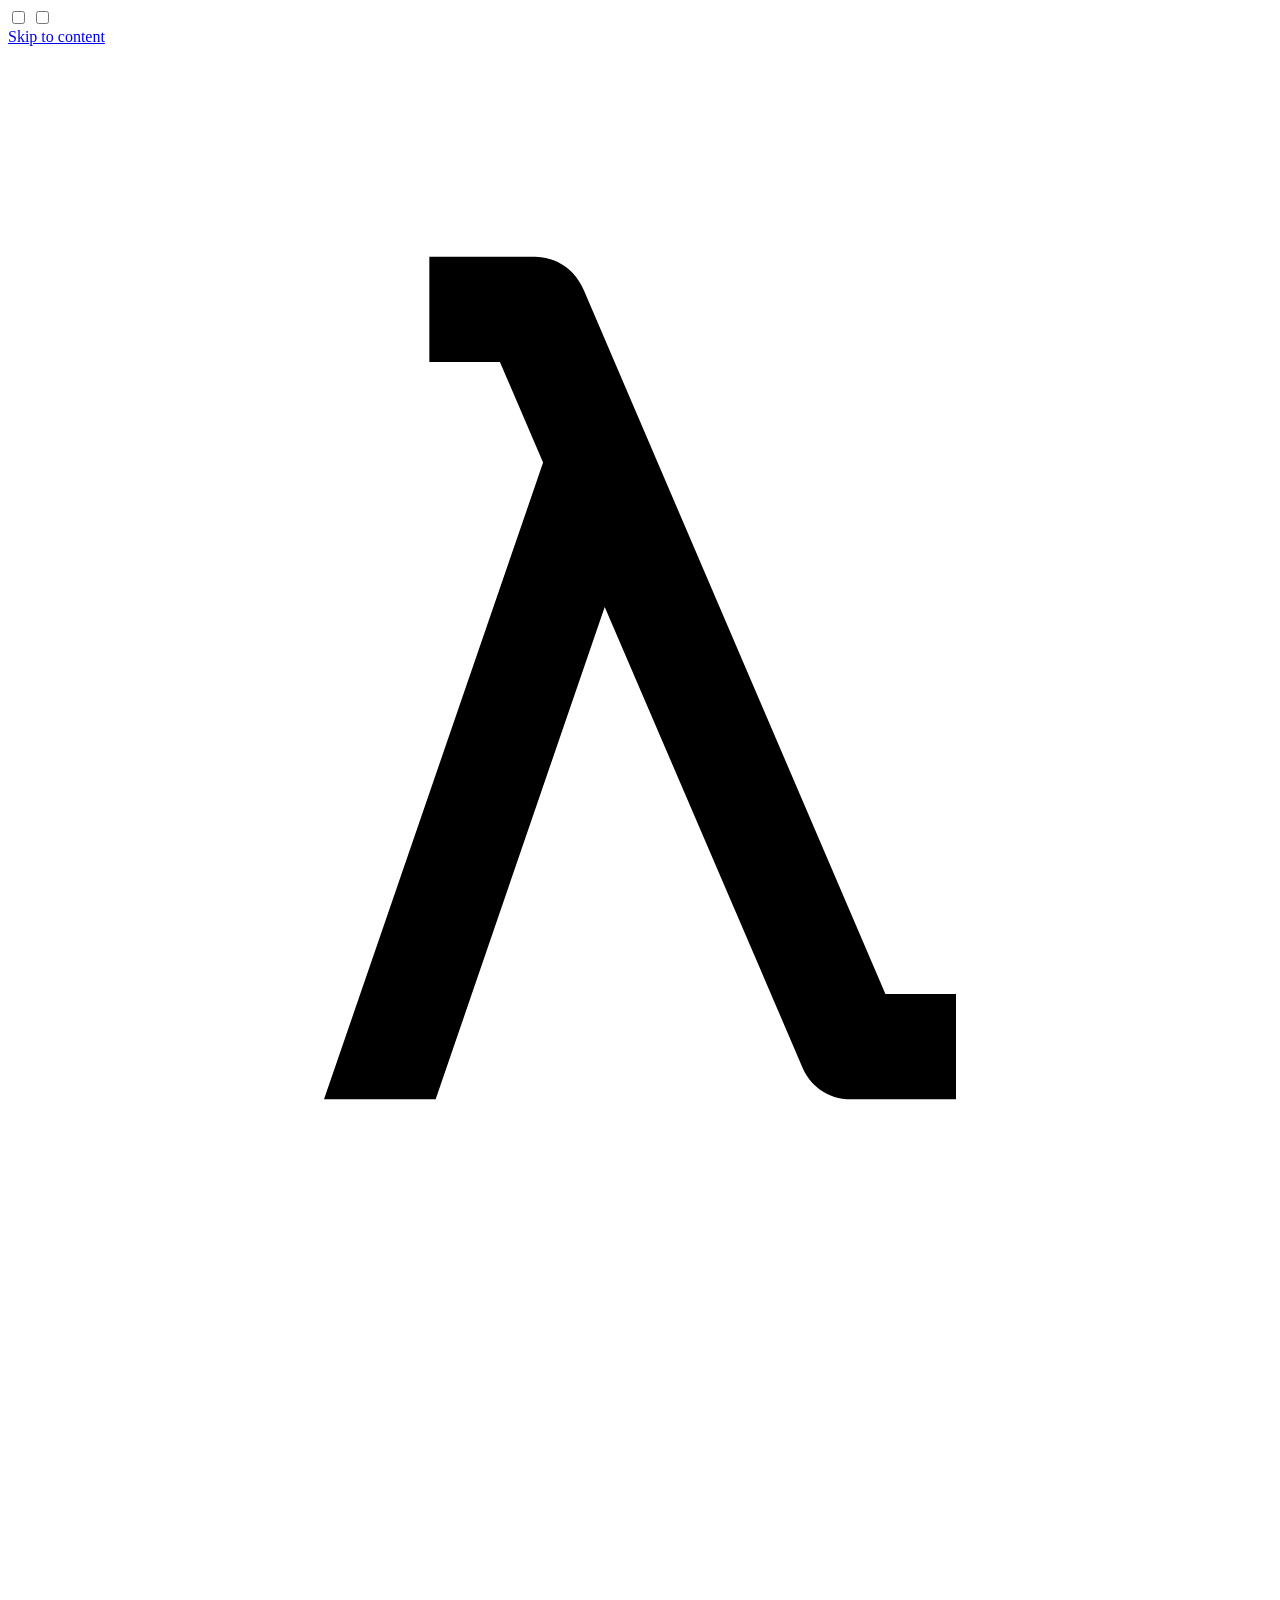
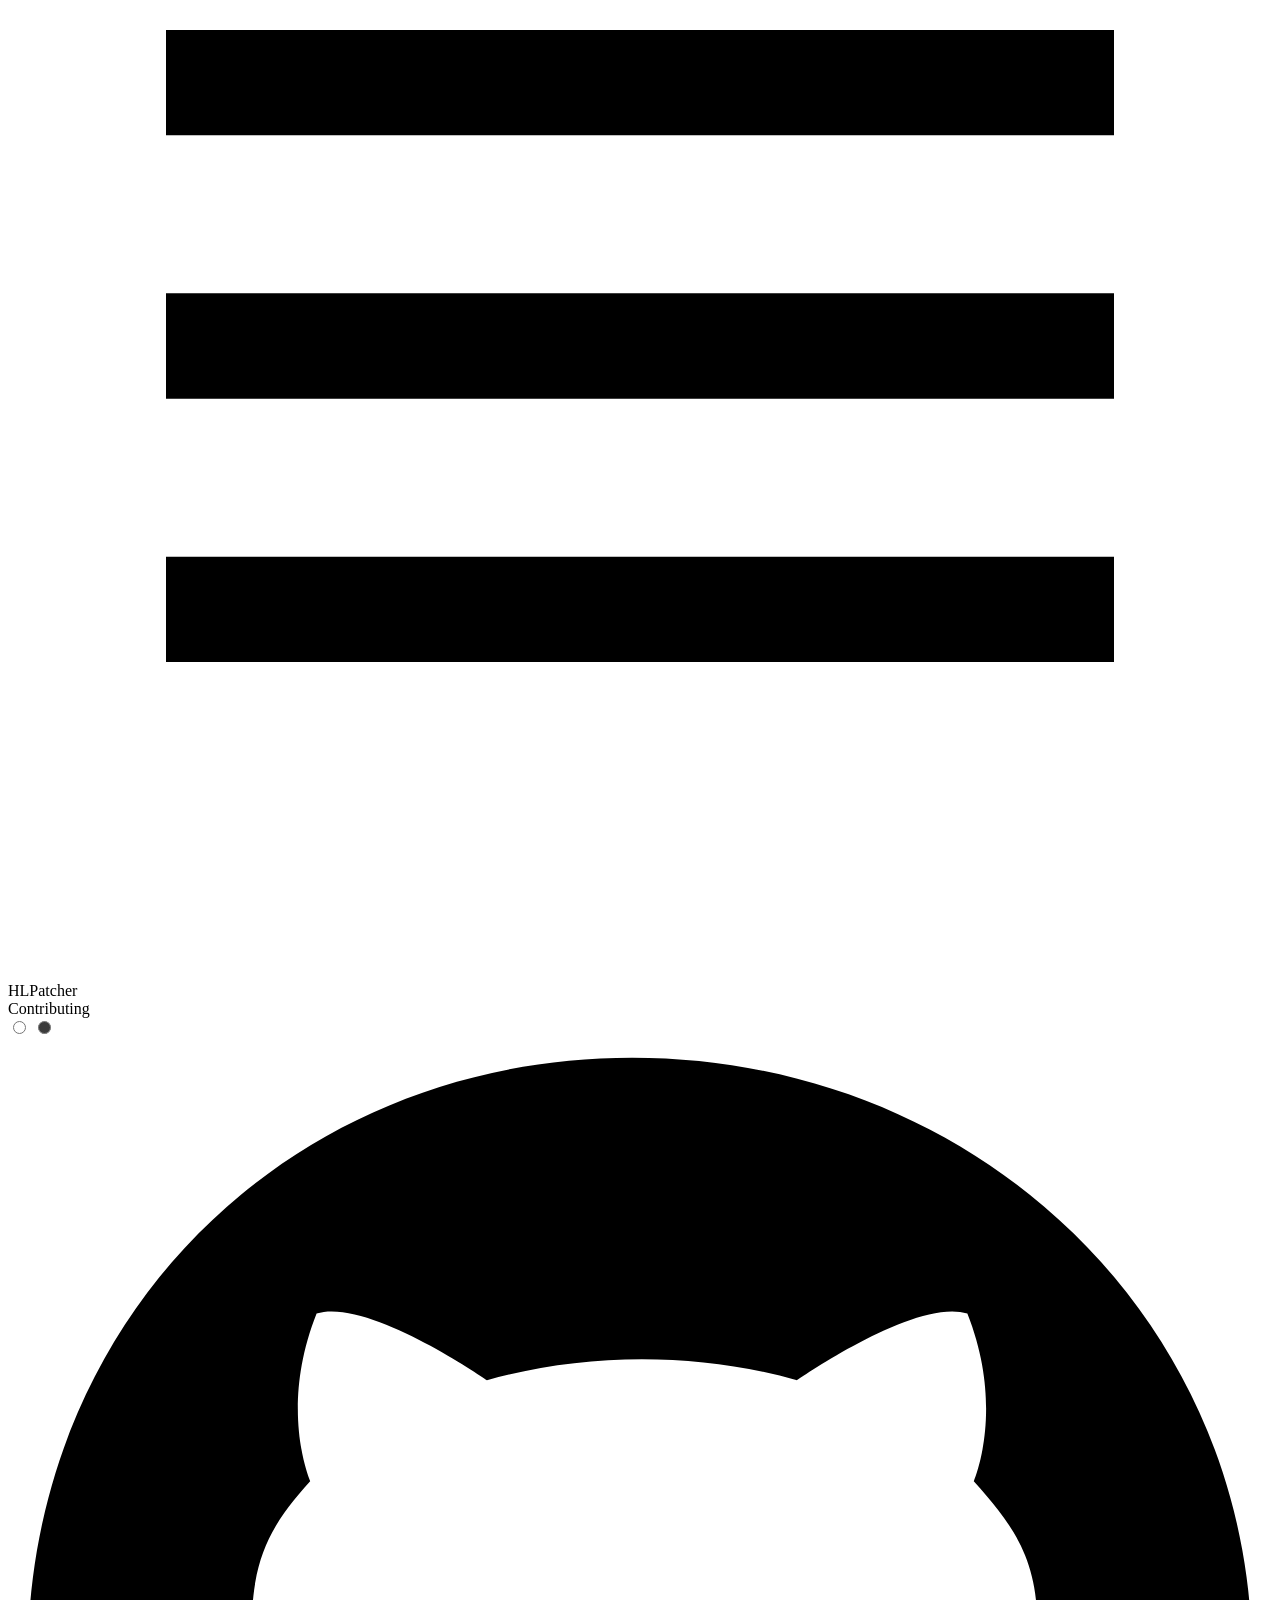
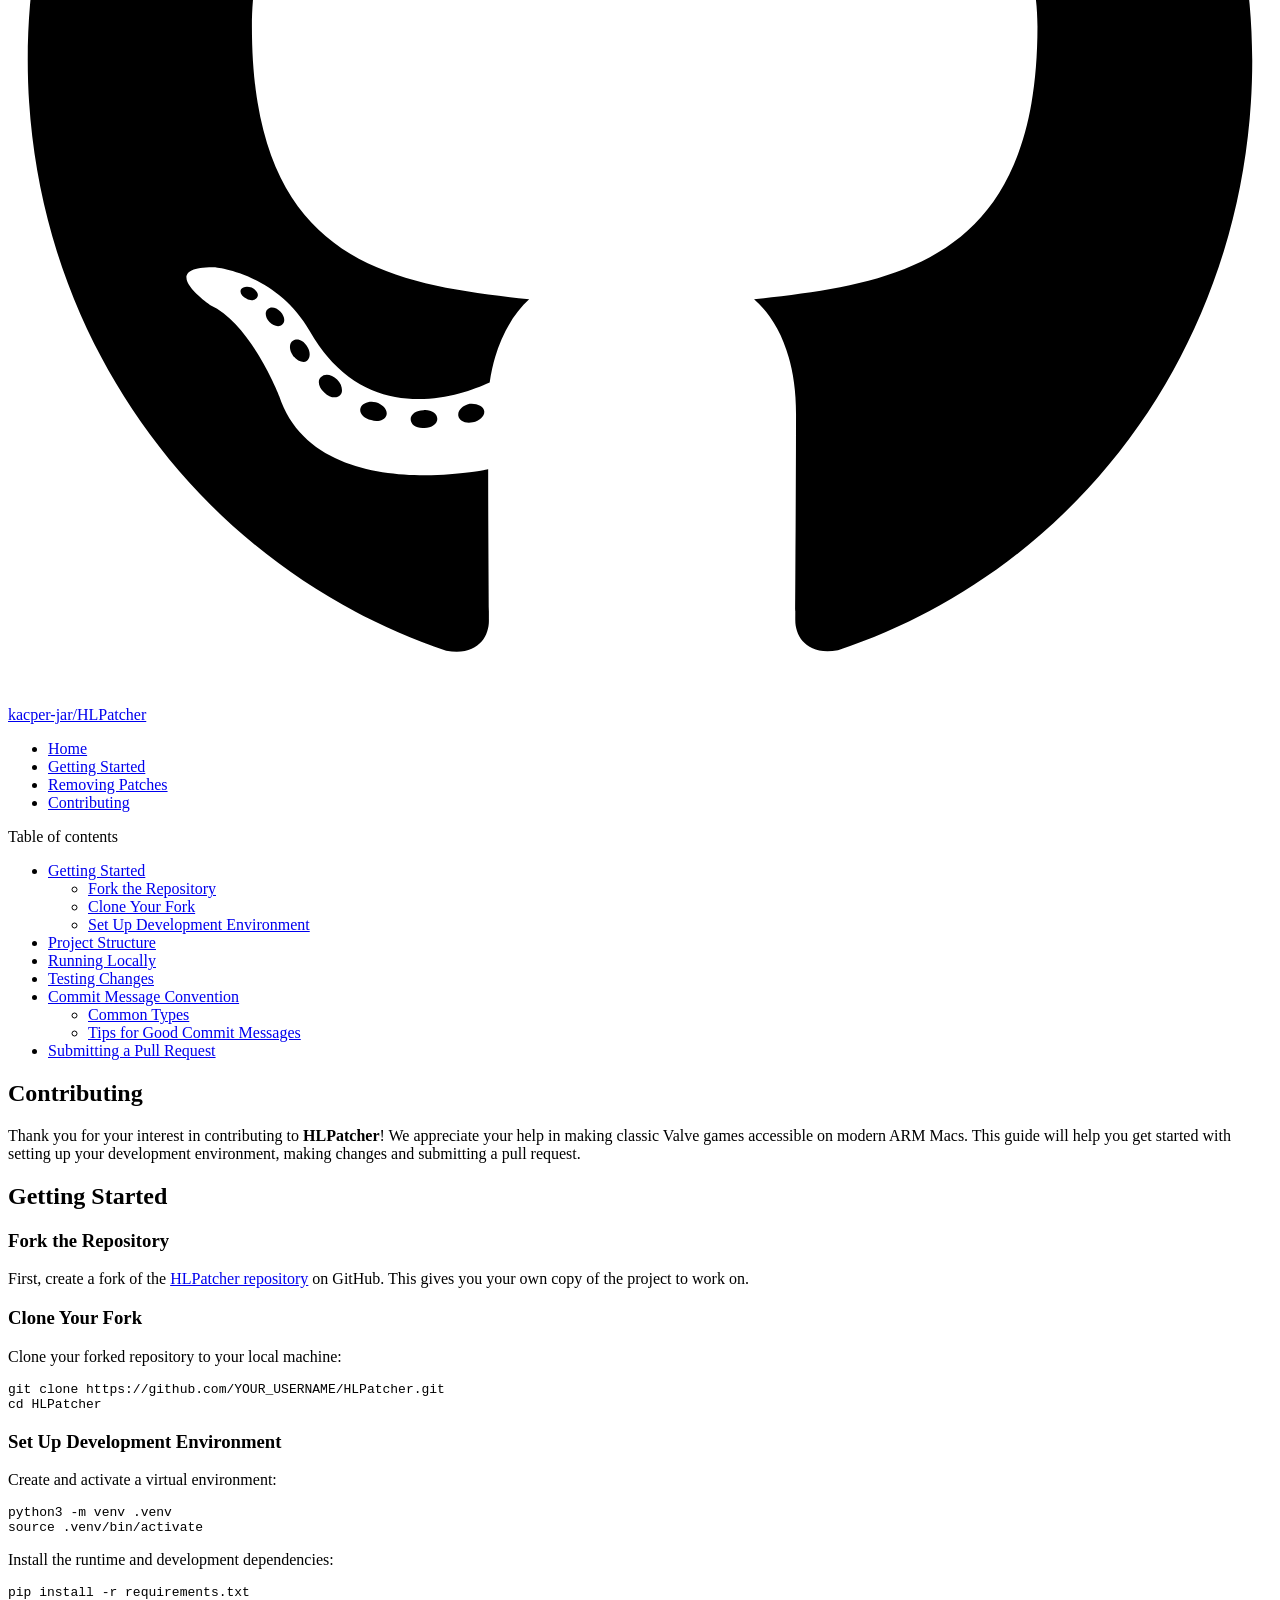
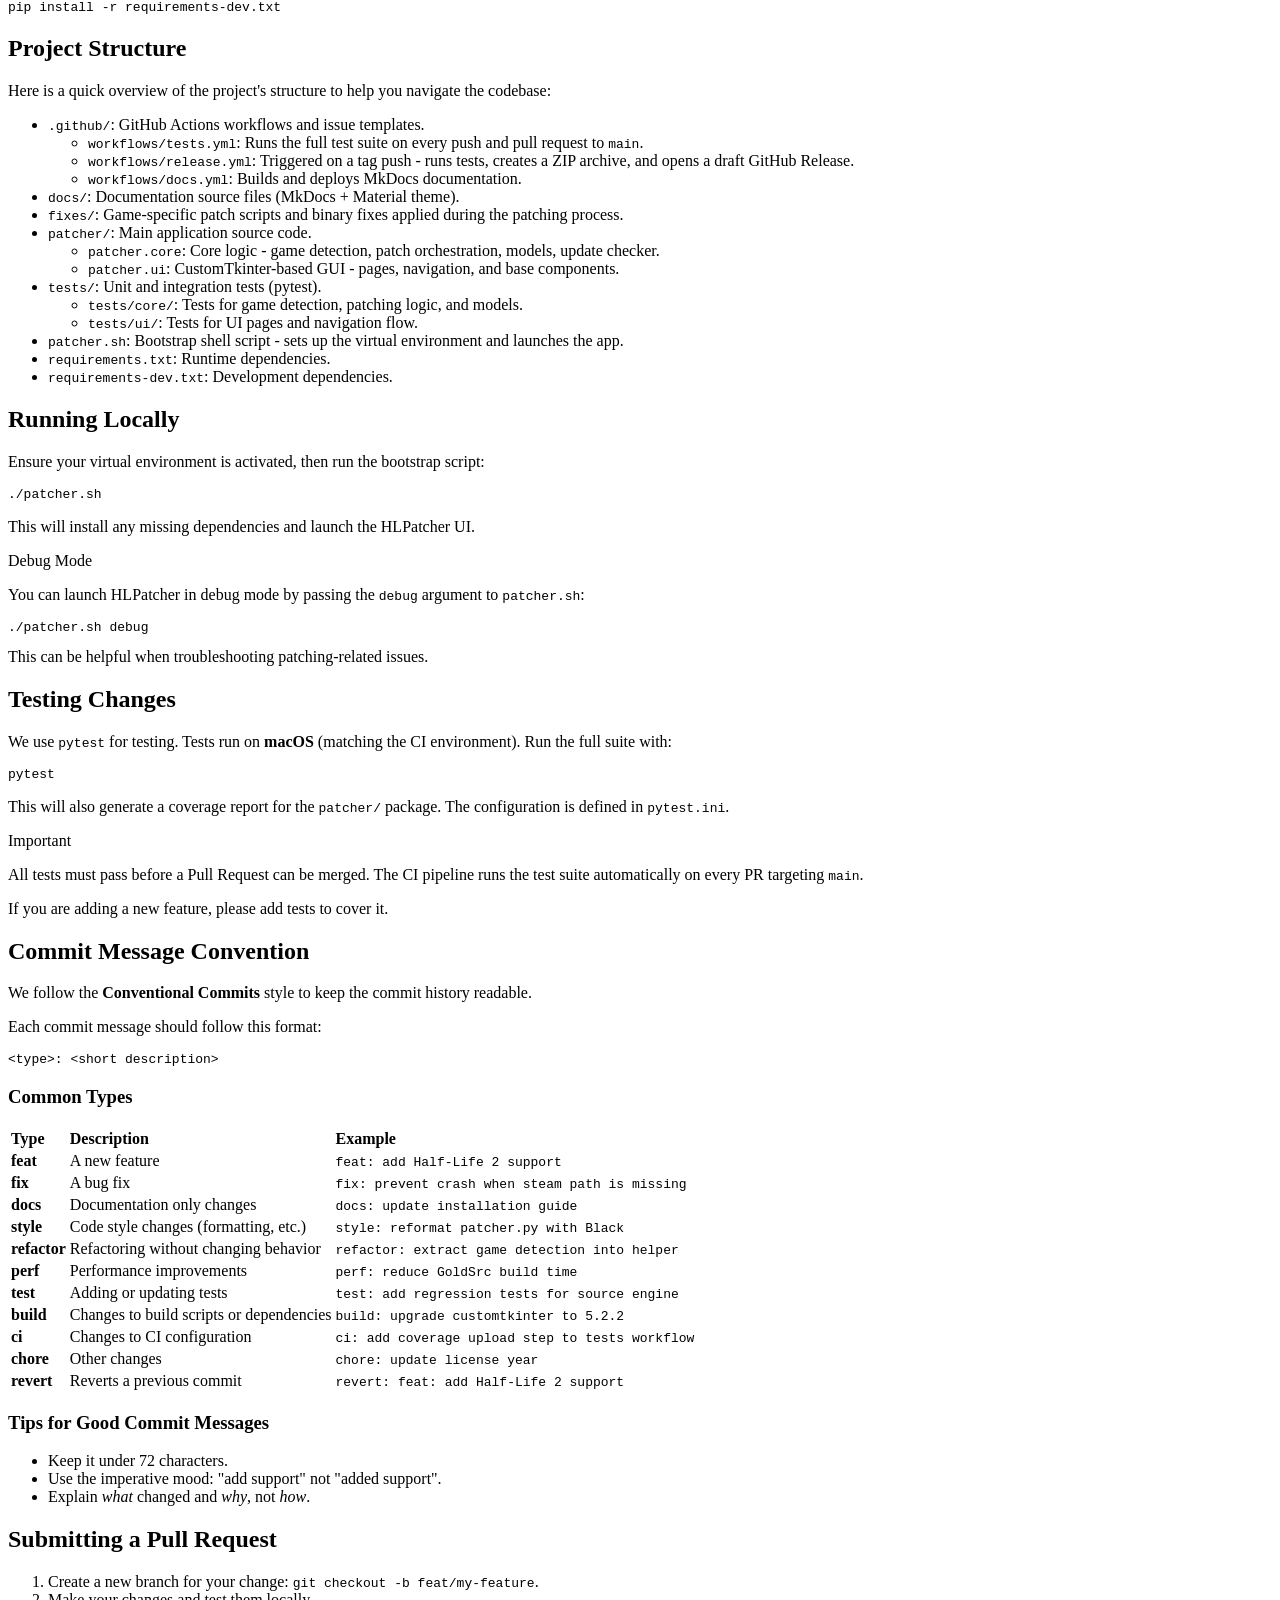
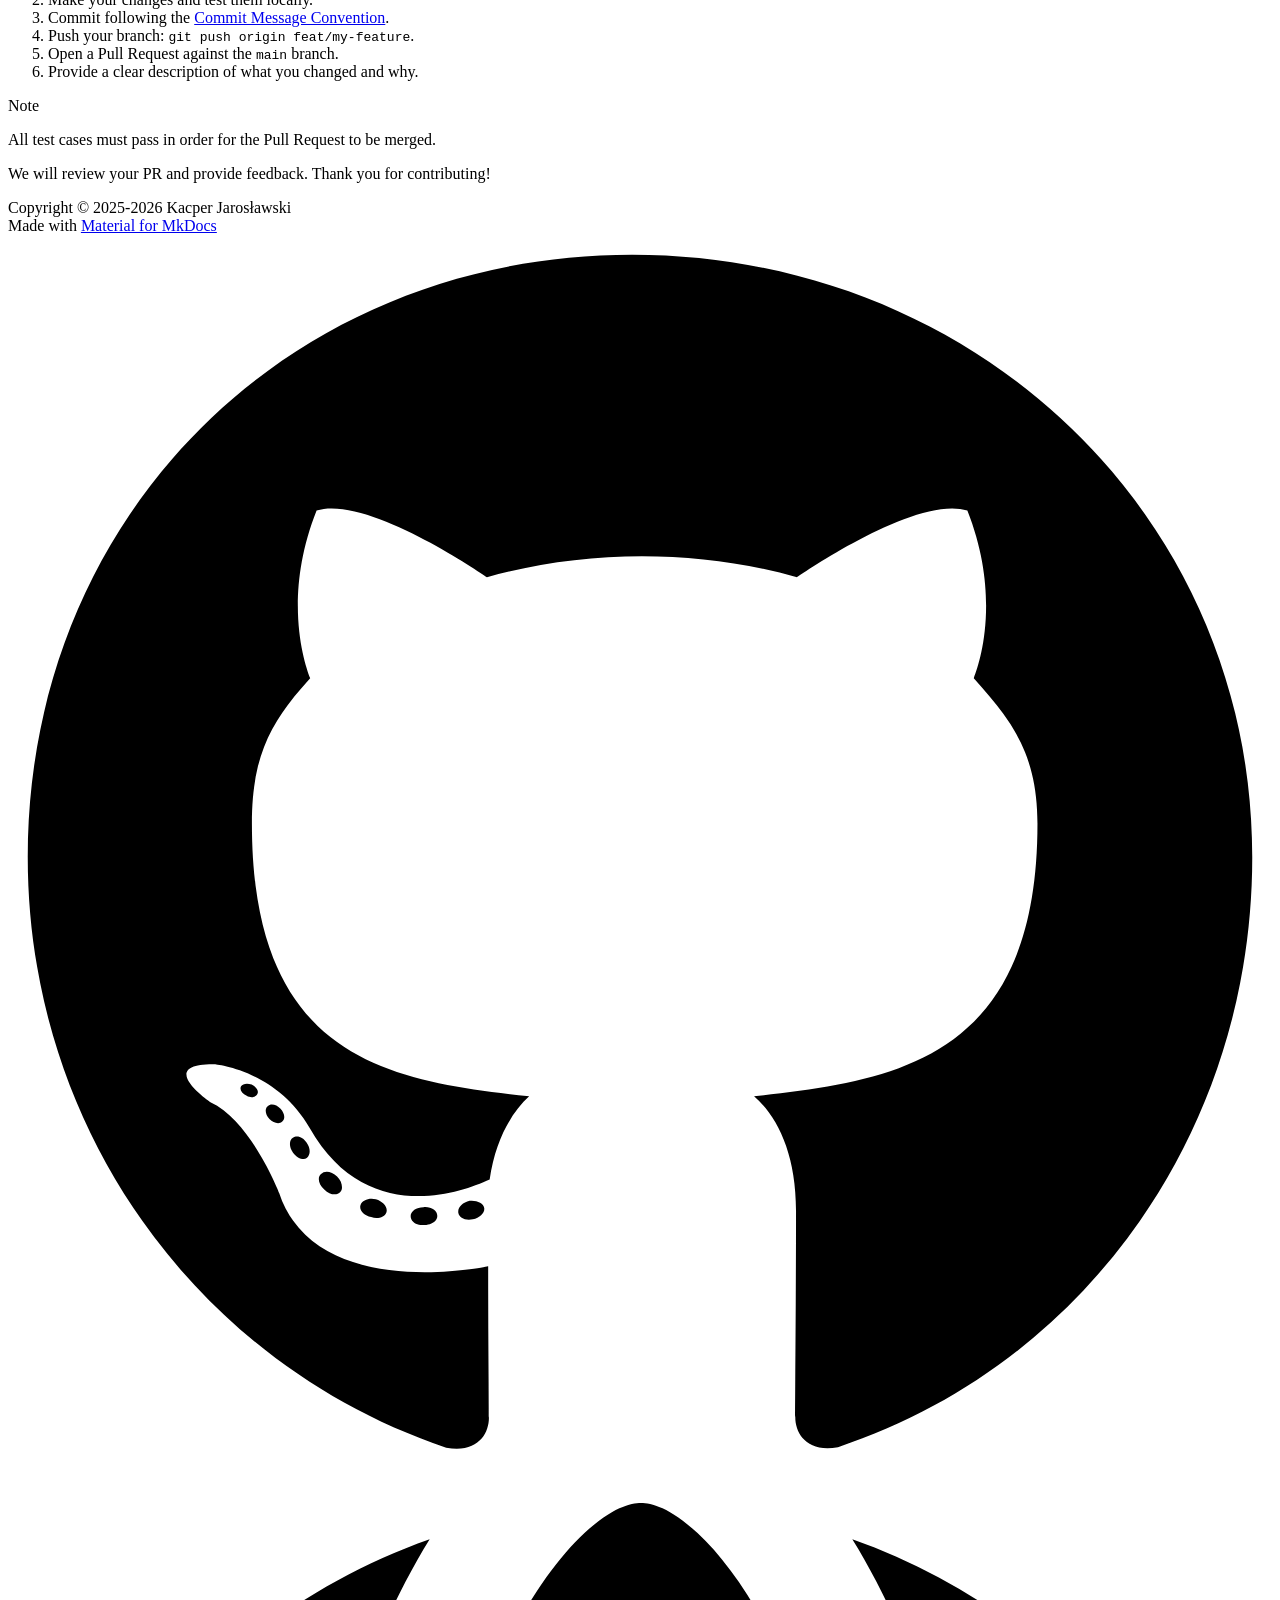
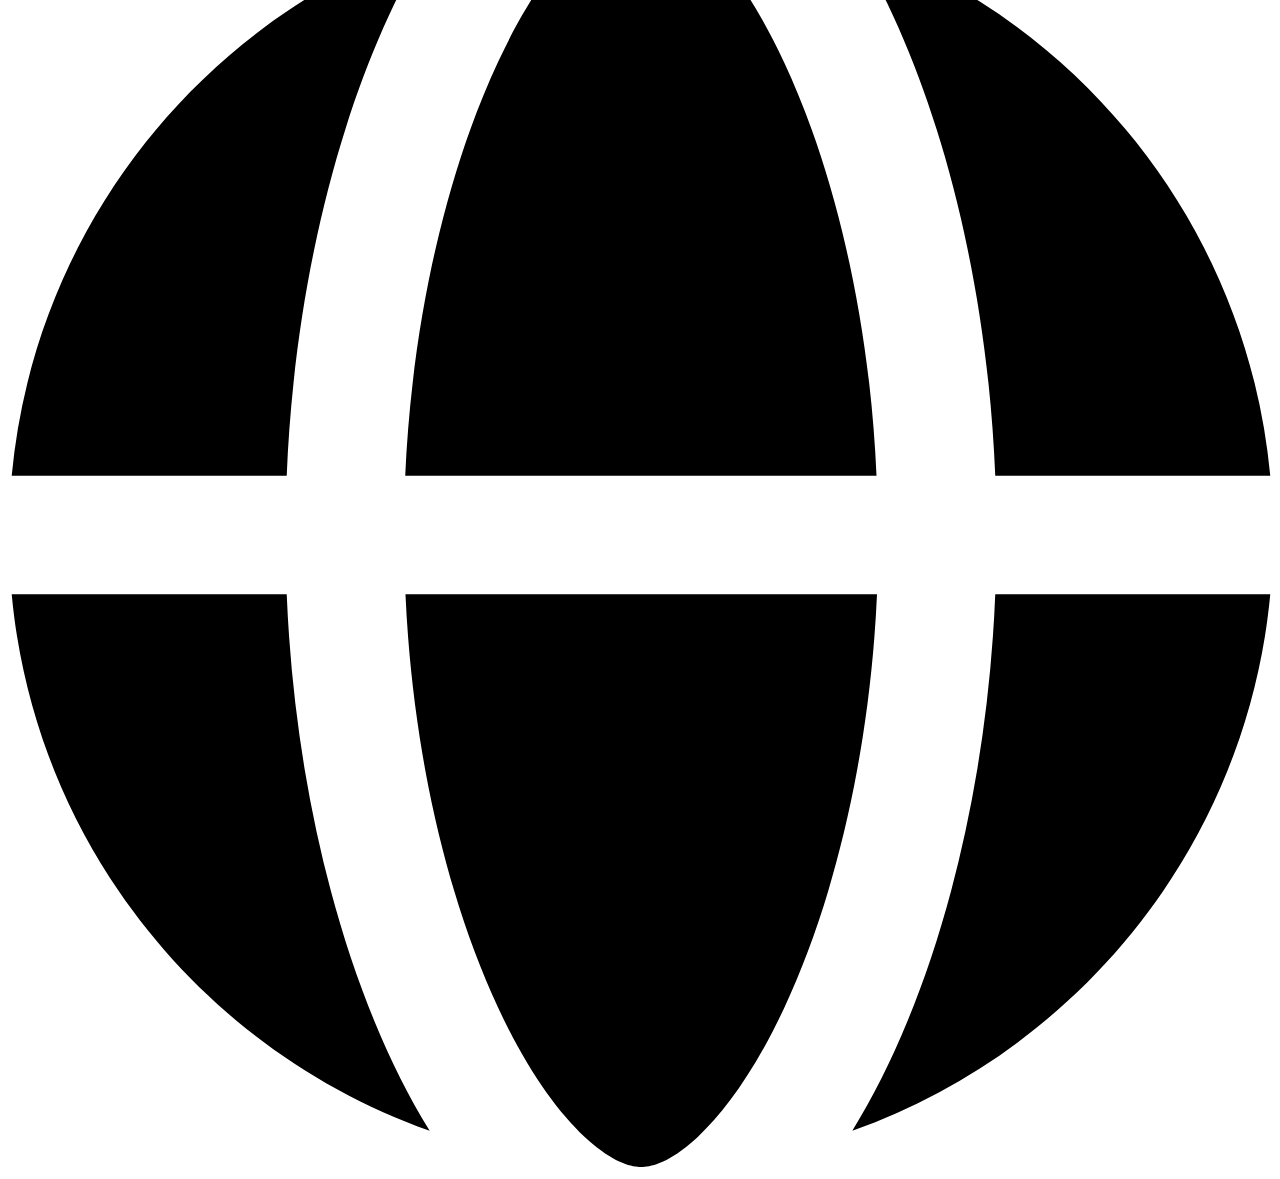
==== contributing/index.html @ d367c0f7 "Deployed f4ca0dc with MkDocs version: 1.6.1" ====
<!doctype html>
<html lang="en" class="no-js">
  <head>
    
      <meta charset="utf-8">
      <meta name="viewport" content="width=device-width,initial-scale=1">
      
        <meta name="description" content="Play Half-Life and Valve games on modern ARM Macs">
      
      
        <meta name="author" content="Kacper Jarosławski">
      
      
      
        <link rel="prev" href="../removing-patches/">
      
      
      
        
      
      
      <link rel="icon" href="../assets/images/favicon.png">
      <meta name="generator" content="mkdocs-1.6.1, mkdocs-material-9.7.6">
    
    
      
        <title>Contributing - HLPatcher</title>
      
    
    
      <link rel="stylesheet" href="../assets/stylesheets/main.484c7ddc.min.css">
      
        
        <link rel="stylesheet" href="../assets/stylesheets/palette.ab4e12ef.min.css">
      
      


    
    
      
    
    
      
        
        
        <link rel="preconnect" href="https://fonts.gstatic.com" crossorigin>
        <link rel="stylesheet" href="https://fonts.googleapis.com/css?family=Roboto:300,300i,400,400i,700,700i%7CRoboto+Mono:400,400i,700,700i&display=fallback">
        <style>:root{--md-text-font:"Roboto";--md-code-font:"Roboto Mono"}</style>
      
    
    
      <link rel="stylesheet" href="../stylesheets/extra.css">
    
    <script>__md_scope=new URL("..",location),__md_hash=e=>[...e].reduce(((e,_)=>(e<<5)-e+_.charCodeAt(0)),0),__md_get=(e,_=localStorage,t=__md_scope)=>JSON.parse(_.getItem(t.pathname+"."+e)),__md_set=(e,_,t=localStorage,a=__md_scope)=>{try{t.setItem(a.pathname+"."+e,JSON.stringify(_))}catch(e){}}</script>
    
      

    
    
  </head>
  
  
    
    
      
    
    
    
    
    <body dir="ltr" data-md-color-scheme="default" data-md-color-primary="deep-orange" data-md-color-accent="deep-orange">
  
    
    <input class="md-toggle" data-md-toggle="drawer" type="checkbox" id="__drawer" autocomplete="off">
    <input class="md-toggle" data-md-toggle="search" type="checkbox" id="__search" autocomplete="off">
    <label class="md-overlay" for="__drawer"></label>
    <div data-md-component="skip">
      
        
        <a href="#contributing" class="md-skip">
          Skip to content
        </a>
      
    </div>
    <div data-md-component="announce">
      
    </div>
    
    
      

<header class="md-header" data-md-component="header">
  <nav class="md-header__inner md-grid" aria-label="Header">
    <a href=".." title="HLPatcher" class="md-header__button md-logo" aria-label="HLPatcher" data-md-component="logo">
      
  
  <svg xmlns="http://www.w3.org/2000/svg" viewBox="0 0 24 24"><path d="m6 20 4.16-12.09L9.34 6H8V4h2c.42 0 .78.26.93.63L16.66 18H18v2h-2c-.43 0-.79-.27-.93-.64l-3.74-8.71L8.12 20z"/></svg>

    </a>
    <label class="md-header__button md-icon" for="__drawer">
      
      <svg xmlns="http://www.w3.org/2000/svg" viewBox="0 0 24 24"><path d="M3 6h18v2H3zm0 5h18v2H3zm0 5h18v2H3z"/></svg>
    </label>
    <div class="md-header__title" data-md-component="header-title">
      <div class="md-header__ellipsis">
        <div class="md-header__topic">
          <span class="md-ellipsis">
            HLPatcher
          </span>
        </div>
        <div class="md-header__topic" data-md-component="header-topic">
          <span class="md-ellipsis">
            
              Contributing
            
          </span>
        </div>
      </div>
    </div>
    
      
        <form class="md-header__option" data-md-component="palette">
  
    
    
    
    <input class="md-option" data-md-color-media="(prefers-color-scheme: light)" data-md-color-scheme="default" data-md-color-primary="deep-orange" data-md-color-accent="deep-orange"  aria-label="Switch to dark mode"  type="radio" name="__palette" id="__palette_0">
    
      <label class="md-header__button md-icon" title="Switch to dark mode" for="__palette_1" hidden>
        <svg xmlns="http://www.w3.org/2000/svg" viewBox="0 0 24 24"><path d="M12 8a4 4 0 0 0-4 4 4 4 0 0 0 4 4 4 4 0 0 0 4-4 4 4 0 0 0-4-4m0 10a6 6 0 0 1-6-6 6 6 0 0 1 6-6 6 6 0 0 1 6 6 6 6 0 0 1-6 6m8-9.31V4h-4.69L12 .69 8.69 4H4v4.69L.69 12 4 15.31V20h4.69L12 23.31 15.31 20H20v-4.69L23.31 12z"/></svg>
      </label>
    
  
    
    
    
    <input class="md-option" data-md-color-media="(prefers-color-scheme: dark)" data-md-color-scheme="slate" data-md-color-primary="deep-orange" data-md-color-accent="deep-orange"  aria-label="Switch to light mode"  type="radio" name="__palette" id="__palette_1">
    
      <label class="md-header__button md-icon" title="Switch to light mode" for="__palette_0" hidden>
        <svg xmlns="http://www.w3.org/2000/svg" viewBox="0 0 24 24"><path d="M12 18c-.89 0-1.74-.2-2.5-.55C11.56 16.5 13 14.42 13 12s-1.44-4.5-3.5-5.45C10.26 6.2 11.11 6 12 6a6 6 0 0 1 6 6 6 6 0 0 1-6 6m8-9.31V4h-4.69L12 .69 8.69 4H4v4.69L.69 12 4 15.31V20h4.69L12 23.31 15.31 20H20v-4.69L23.31 12z"/></svg>
      </label>
    
  
</form>
      
    
    
      <script>var palette=__md_get("__palette");if(palette&&palette.color){if("(prefers-color-scheme)"===palette.color.media){var media=matchMedia("(prefers-color-scheme: light)"),input=document.querySelector(media.matches?"[data-md-color-media='(prefers-color-scheme: light)']":"[data-md-color-media='(prefers-color-scheme: dark)']");palette.color.media=input.getAttribute("data-md-color-media"),palette.color.scheme=input.getAttribute("data-md-color-scheme"),palette.color.primary=input.getAttribute("data-md-color-primary"),palette.color.accent=input.getAttribute("data-md-color-accent")}for(var[key,value]of Object.entries(palette.color))document.body.setAttribute("data-md-color-"+key,value)}</script>
    
    
    
    
      <div class="md-header__source">
        <a href="https://github.com/kacper-jar/HLPatcher" title="Go to repository" class="md-source" data-md-component="source">
  <div class="md-source__icon md-icon">
    
    <svg xmlns="http://www.w3.org/2000/svg" viewBox="0 0 512 512"><!--! Font Awesome Free 7.1.0 by @fontawesome - https://fontawesome.com License - https://fontawesome.com/license/free (Icons: CC BY 4.0, Fonts: SIL OFL 1.1, Code: MIT License) Copyright 2025 Fonticons, Inc.--><path d="M173.9 397.4c0 2-2.3 3.6-5.2 3.6-3.3.3-5.6-1.3-5.6-3.6 0-2 2.3-3.6 5.2-3.6 3-.3 5.6 1.3 5.6 3.6m-31.1-4.5c-.7 2 1.3 4.3 4.3 4.9 2.6 1 5.6 0 6.2-2s-1.3-4.3-4.3-5.2c-2.6-.7-5.5.3-6.2 2.3m44.2-1.7c-2.9.7-4.9 2.6-4.6 4.9.3 2 2.9 3.3 5.9 2.6 2.9-.7 4.9-2.6 4.6-4.6-.3-1.9-3-3.2-5.9-2.9M252.8 8C114.1 8 8 113.3 8 252c0 110.9 69.8 205.8 169.5 239.2 12.8 2.3 17.3-5.6 17.3-12.1 0-6.2-.3-40.4-.3-61.4 0 0-70 15-84.7-29.8 0 0-11.4-29.1-27.8-36.6 0 0-22.9-15.7 1.6-15.4 0 0 24.9 2 38.6 25.8 21.9 38.6 58.6 27.5 72.9 20.9 2.3-16 8.8-27.1 16-33.7-55.9-6.2-112.3-14.3-112.3-110.5 0-27.5 7.6-41.3 23.6-58.9-2.6-6.5-11.1-33.3 2.6-67.9 20.9-6.5 69 27 69 27 20-5.6 41.5-8.5 62.8-8.5s42.8 2.9 62.8 8.5c0 0 48.1-33.6 69-27 13.7 34.7 5.2 61.4 2.6 67.9 16 17.7 25.8 31.5 25.8 58.9 0 96.5-58.9 104.2-114.8 110.5 9.2 7.9 17 22.9 17 46.4 0 33.7-.3 75.4-.3 83.6 0 6.5 4.6 14.4 17.3 12.1C436.2 457.8 504 362.9 504 252 504 113.3 391.5 8 252.8 8M105.2 352.9c-1.3 1-1 3.3.7 5.2 1.6 1.6 3.9 2.3 5.2 1 1.3-1 1-3.3-.7-5.2-1.6-1.6-3.9-2.3-5.2-1m-10.8-8.1c-.7 1.3.3 2.9 2.3 3.9 1.6 1 3.6.7 4.3-.7.7-1.3-.3-2.9-2.3-3.9-2-.6-3.6-.3-4.3.7m32.4 35.6c-1.6 1.3-1 4.3 1.3 6.2 2.3 2.3 5.2 2.6 6.5 1 1.3-1.3.7-4.3-1.3-6.2-2.2-2.3-5.2-2.6-6.5-1m-11.4-14.7c-1.6 1-1.6 3.6 0 5.9s4.3 3.3 5.6 2.3c1.6-1.3 1.6-3.9 0-6.2-1.4-2.3-4-3.3-5.6-2"/></svg>
  </div>
  <div class="md-source__repository">
    kacper-jar/HLPatcher
  </div>
</a>
      </div>
    
  </nav>
  
</header>
    
    <div class="md-container" data-md-component="container">
      
      
        
          
            
<nav class="md-tabs" aria-label="Tabs" data-md-component="tabs">
  <div class="md-grid">
    <ul class="md-tabs__list">
      
        
  
  
  
  
    <li class="md-tabs__item">
      <a href=".." class="md-tabs__link">
        
  
  
    
  
  Home

      </a>
    </li>
  

      
        
  
  
  
  
    <li class="md-tabs__item">
      <a href="../getting-started/" class="md-tabs__link">
        
  
  
    
  
  Getting Started

      </a>
    </li>
  

      
        
  
  
  
  
    <li class="md-tabs__item">
      <a href="../removing-patches/" class="md-tabs__link">
        
  
  
    
  
  Removing Patches

      </a>
    </li>
  

      
        
  
  
  
    
  
  
    <li class="md-tabs__item md-tabs__item--active">
      <a href="./" class="md-tabs__link">
        
  
  
    
  
  Contributing

      </a>
    </li>
  

      
    </ul>
  </div>
</nav>
          
        
      
      <main class="md-main" data-md-component="main">
        <div class="md-main__inner md-grid">
          
            
              
              <div class="md-sidebar md-sidebar--primary" data-md-component="sidebar" data-md-type="navigation" >
                <div class="md-sidebar__scrollwrap">
                  <div class="md-sidebar__inner">
                    


  


<nav class="md-nav md-nav--primary md-nav--lifted" aria-label="Navigation" data-md-level="0">
  <label class="md-nav__title" for="__drawer">
    <a href=".." title="HLPatcher" class="md-nav__button md-logo" aria-label="HLPatcher" data-md-component="logo">
      
  
  <svg xmlns="http://www.w3.org/2000/svg" viewBox="0 0 24 24"><path d="m6 20 4.16-12.09L9.34 6H8V4h2c.42 0 .78.26.93.63L16.66 18H18v2h-2c-.43 0-.79-.27-.93-.64l-3.74-8.71L8.12 20z"/></svg>

    </a>
    HLPatcher
  </label>
  
    <div class="md-nav__source">
      <a href="https://github.com/kacper-jar/HLPatcher" title="Go to repository" class="md-source" data-md-component="source">
  <div class="md-source__icon md-icon">
    
    <svg xmlns="http://www.w3.org/2000/svg" viewBox="0 0 512 512"><!--! Font Awesome Free 7.1.0 by @fontawesome - https://fontawesome.com License - https://fontawesome.com/license/free (Icons: CC BY 4.0, Fonts: SIL OFL 1.1, Code: MIT License) Copyright 2025 Fonticons, Inc.--><path d="M173.9 397.4c0 2-2.3 3.6-5.2 3.6-3.3.3-5.6-1.3-5.6-3.6 0-2 2.3-3.6 5.2-3.6 3-.3 5.6 1.3 5.6 3.6m-31.1-4.5c-.7 2 1.3 4.3 4.3 4.9 2.6 1 5.6 0 6.2-2s-1.3-4.3-4.3-5.2c-2.6-.7-5.5.3-6.2 2.3m44.2-1.7c-2.9.7-4.9 2.6-4.6 4.9.3 2 2.9 3.3 5.9 2.6 2.9-.7 4.9-2.6 4.6-4.6-.3-1.9-3-3.2-5.9-2.9M252.8 8C114.1 8 8 113.3 8 252c0 110.9 69.8 205.8 169.5 239.2 12.8 2.3 17.3-5.6 17.3-12.1 0-6.2-.3-40.4-.3-61.4 0 0-70 15-84.7-29.8 0 0-11.4-29.1-27.8-36.6 0 0-22.9-15.7 1.6-15.4 0 0 24.9 2 38.6 25.8 21.9 38.6 58.6 27.5 72.9 20.9 2.3-16 8.8-27.1 16-33.7-55.9-6.2-112.3-14.3-112.3-110.5 0-27.5 7.6-41.3 23.6-58.9-2.6-6.5-11.1-33.3 2.6-67.9 20.9-6.5 69 27 69 27 20-5.6 41.5-8.5 62.8-8.5s42.8 2.9 62.8 8.5c0 0 48.1-33.6 69-27 13.7 34.7 5.2 61.4 2.6 67.9 16 17.7 25.8 31.5 25.8 58.9 0 96.5-58.9 104.2-114.8 110.5 9.2 7.9 17 22.9 17 46.4 0 33.7-.3 75.4-.3 83.6 0 6.5 4.6 14.4 17.3 12.1C436.2 457.8 504 362.9 504 252 504 113.3 391.5 8 252.8 8M105.2 352.9c-1.3 1-1 3.3.7 5.2 1.6 1.6 3.9 2.3 5.2 1 1.3-1 1-3.3-.7-5.2-1.6-1.6-3.9-2.3-5.2-1m-10.8-8.1c-.7 1.3.3 2.9 2.3 3.9 1.6 1 3.6.7 4.3-.7.7-1.3-.3-2.9-2.3-3.9-2-.6-3.6-.3-4.3.7m32.4 35.6c-1.6 1.3-1 4.3 1.3 6.2 2.3 2.3 5.2 2.6 6.5 1 1.3-1.3.7-4.3-1.3-6.2-2.2-2.3-5.2-2.6-6.5-1m-11.4-14.7c-1.6 1-1.6 3.6 0 5.9s4.3 3.3 5.6 2.3c1.6-1.3 1.6-3.9 0-6.2-1.4-2.3-4-3.3-5.6-2"/></svg>
  </div>
  <div class="md-source__repository">
    kacper-jar/HLPatcher
  </div>
</a>
    </div>
  
  <ul class="md-nav__list" data-md-scrollfix>
    
      
      
  
  
  
  
    <li class="md-nav__item">
      <a href=".." class="md-nav__link">
        
  
  
  <span class="md-ellipsis">
    
  
    Home
  

    
  </span>
  
  

      </a>
    </li>
  

    
      
      
  
  
  
  
    <li class="md-nav__item">
      <a href="../getting-started/" class="md-nav__link">
        
  
  
  <span class="md-ellipsis">
    
  
    Getting Started
  

    
  </span>
  
  

      </a>
    </li>
  

    
      
      
  
  
  
  
    <li class="md-nav__item">
      <a href="../removing-patches/" class="md-nav__link">
        
  
  
  <span class="md-ellipsis">
    
  
    Removing Patches
  

    
  </span>
  
  

      </a>
    </li>
  

    
      
      
  
  
    
  
  
  
    <li class="md-nav__item md-nav__item--active">
      
      <input class="md-nav__toggle md-toggle" type="checkbox" id="__toc">
      
      
        
      
      
        <label class="md-nav__link md-nav__link--active" for="__toc">
          
  
  
  <span class="md-ellipsis">
    
  
    Contributing
  

    
  </span>
  
  

          <span class="md-nav__icon md-icon"></span>
        </label>
      
      <a href="./" class="md-nav__link md-nav__link--active">
        
  
  
  <span class="md-ellipsis">
    
  
    Contributing
  

    
  </span>
  
  

      </a>
      
        

<nav class="md-nav md-nav--secondary" aria-label="Table of contents">
  
  
  
    
  
  
    <label class="md-nav__title" for="__toc">
      <span class="md-nav__icon md-icon"></span>
      Table of contents
    </label>
    <ul class="md-nav__list" data-md-component="toc" data-md-scrollfix>
      
        <li class="md-nav__item">
  <a href="#getting-started" class="md-nav__link">
    <span class="md-ellipsis">
      
        Getting Started
      
    </span>
  </a>
  
    <nav class="md-nav" aria-label="Getting Started">
      <ul class="md-nav__list">
        
          <li class="md-nav__item">
  <a href="#fork-the-repository" class="md-nav__link">
    <span class="md-ellipsis">
      
        Fork the Repository
      
    </span>
  </a>
  
</li>
        
          <li class="md-nav__item">
  <a href="#clone-your-fork" class="md-nav__link">
    <span class="md-ellipsis">
      
        Clone Your Fork
      
    </span>
  </a>
  
</li>
        
          <li class="md-nav__item">
  <a href="#set-up-development-environment" class="md-nav__link">
    <span class="md-ellipsis">
      
        Set Up Development Environment
      
    </span>
  </a>
  
</li>
        
      </ul>
    </nav>
  
</li>
      
        <li class="md-nav__item">
  <a href="#project-structure" class="md-nav__link">
    <span class="md-ellipsis">
      
        Project Structure
      
    </span>
  </a>
  
</li>
      
        <li class="md-nav__item">
  <a href="#running-locally" class="md-nav__link">
    <span class="md-ellipsis">
      
        Running Locally
      
    </span>
  </a>
  
</li>
      
        <li class="md-nav__item">
  <a href="#testing-changes" class="md-nav__link">
    <span class="md-ellipsis">
      
        Testing Changes
      
    </span>
  </a>
  
</li>
      
        <li class="md-nav__item">
  <a href="#commit-message-convention" class="md-nav__link">
    <span class="md-ellipsis">
      
        Commit Message Convention
      
    </span>
  </a>
  
    <nav class="md-nav" aria-label="Commit Message Convention">
      <ul class="md-nav__list">
        
          <li class="md-nav__item">
  <a href="#common-types" class="md-nav__link">
    <span class="md-ellipsis">
      
        Common Types
      
    </span>
  </a>
  
</li>
        
          <li class="md-nav__item">
  <a href="#tips-for-good-commit-messages" class="md-nav__link">
    <span class="md-ellipsis">
      
        Tips for Good Commit Messages
      
    </span>
  </a>
  
</li>
        
      </ul>
    </nav>
  
</li>
      
        <li class="md-nav__item">
  <a href="#submitting-a-pull-request" class="md-nav__link">
    <span class="md-ellipsis">
      
        Submitting a Pull Request
      
    </span>
  </a>
  
</li>
      
    </ul>
  
</nav>
      
    </li>
  

    
  </ul>
</nav>
                  </div>
                </div>
              </div>
            
            
              
              <div class="md-sidebar md-sidebar--secondary" data-md-component="sidebar" data-md-type="toc" >
                <div class="md-sidebar__scrollwrap">
                  <div class="md-sidebar__inner">
                    

<nav class="md-nav md-nav--secondary" aria-label="Table of contents">
  
  
  
    
  
  
    <label class="md-nav__title" for="__toc">
      <span class="md-nav__icon md-icon"></span>
      Table of contents
    </label>
    <ul class="md-nav__list" data-md-component="toc" data-md-scrollfix>
      
        <li class="md-nav__item">
  <a href="#getting-started" class="md-nav__link">
    <span class="md-ellipsis">
      
        Getting Started
      
    </span>
  </a>
  
    <nav class="md-nav" aria-label="Getting Started">
      <ul class="md-nav__list">
        
          <li class="md-nav__item">
  <a href="#fork-the-repository" class="md-nav__link">
    <span class="md-ellipsis">
      
        Fork the Repository
      
    </span>
  </a>
  
</li>
        
          <li class="md-nav__item">
  <a href="#clone-your-fork" class="md-nav__link">
    <span class="md-ellipsis">
      
        Clone Your Fork
      
    </span>
  </a>
  
</li>
        
          <li class="md-nav__item">
  <a href="#set-up-development-environment" class="md-nav__link">
    <span class="md-ellipsis">
      
        Set Up Development Environment
      
    </span>
  </a>
  
</li>
        
      </ul>
    </nav>
  
</li>
      
        <li class="md-nav__item">
  <a href="#project-structure" class="md-nav__link">
    <span class="md-ellipsis">
      
        Project Structure
      
    </span>
  </a>
  
</li>
      
        <li class="md-nav__item">
  <a href="#running-locally" class="md-nav__link">
    <span class="md-ellipsis">
      
        Running Locally
      
    </span>
  </a>
  
</li>
      
        <li class="md-nav__item">
  <a href="#testing-changes" class="md-nav__link">
    <span class="md-ellipsis">
      
        Testing Changes
      
    </span>
  </a>
  
</li>
      
        <li class="md-nav__item">
  <a href="#commit-message-convention" class="md-nav__link">
    <span class="md-ellipsis">
      
        Commit Message Convention
      
    </span>
  </a>
  
    <nav class="md-nav" aria-label="Commit Message Convention">
      <ul class="md-nav__list">
        
          <li class="md-nav__item">
  <a href="#common-types" class="md-nav__link">
    <span class="md-ellipsis">
      
        Common Types
      
    </span>
  </a>
  
</li>
        
          <li class="md-nav__item">
  <a href="#tips-for-good-commit-messages" class="md-nav__link">
    <span class="md-ellipsis">
      
        Tips for Good Commit Messages
      
    </span>
  </a>
  
</li>
        
      </ul>
    </nav>
  
</li>
      
        <li class="md-nav__item">
  <a href="#submitting-a-pull-request" class="md-nav__link">
    <span class="md-ellipsis">
      
        Submitting a Pull Request
      
    </span>
  </a>
  
</li>
      
    </ul>
  
</nav>
                  </div>
                </div>
              </div>
            
          
          
            <div class="md-content" data-md-component="content">
              
              <article class="md-content__inner md-typeset">
                
                  


  
  


<h1 id="contributing">Contributing</h1>
<p>Thank you for your interest in contributing to <strong>HLPatcher</strong>! We appreciate your help in making classic Valve games
accessible on modern ARM Macs. This guide will help you get started with setting up your development environment,
making changes and submitting a pull request.</p>
<h2 id="getting-started">Getting Started</h2>
<h3 id="fork-the-repository">Fork the Repository</h3>
<p>First, create a fork of the <a href="https://github.com/kacper-jar/HLPatcher">HLPatcher repository</a> on GitHub. This gives you
your own copy of the project to work on.</p>
<h3 id="clone-your-fork">Clone Your Fork</h3>
<p>Clone your forked repository to your local machine:</p>
<div class="language-bash highlight"><pre><span></span><code><span id="__span-0-1"><a id="__codelineno-0-1" name="__codelineno-0-1" href="#__codelineno-0-1"></a>git<span class="w"> </span>clone<span class="w"> </span>https://github.com/YOUR_USERNAME/HLPatcher.git
</span><span id="__span-0-2"><a id="__codelineno-0-2" name="__codelineno-0-2" href="#__codelineno-0-2"></a><span class="nb">cd</span><span class="w"> </span>HLPatcher
</span></code></pre></div>
<h3 id="set-up-development-environment">Set Up Development Environment</h3>
<p>Create and activate a virtual environment:</p>
<div class="language-bash highlight"><pre><span></span><code><span id="__span-1-1"><a id="__codelineno-1-1" name="__codelineno-1-1" href="#__codelineno-1-1"></a>python3<span class="w"> </span>-m<span class="w"> </span>venv<span class="w"> </span>.venv
</span><span id="__span-1-2"><a id="__codelineno-1-2" name="__codelineno-1-2" href="#__codelineno-1-2"></a><span class="nb">source</span><span class="w"> </span>.venv/bin/activate
</span></code></pre></div>
<p>Install the runtime and development dependencies:</p>
<div class="language-bash highlight"><pre><span></span><code><span id="__span-2-1"><a id="__codelineno-2-1" name="__codelineno-2-1" href="#__codelineno-2-1"></a>pip<span class="w"> </span>install<span class="w"> </span>-r<span class="w"> </span>requirements.txt
</span><span id="__span-2-2"><a id="__codelineno-2-2" name="__codelineno-2-2" href="#__codelineno-2-2"></a>pip<span class="w"> </span>install<span class="w"> </span>-r<span class="w"> </span>requirements-dev.txt
</span></code></pre></div>
<h2 id="project-structure">Project Structure</h2>
<p>Here is a quick overview of the project's structure to help you navigate the codebase:</p>
<ul>
<li><code>.github/</code>: GitHub Actions workflows and issue templates.<ul>
<li><code>workflows/tests.yml</code>: Runs the full test suite on every push and pull request to <code>main</code>.</li>
<li><code>workflows/release.yml</code>: Triggered on a tag push - runs tests, creates a ZIP archive, and opens a draft GitHub Release.</li>
<li><code>workflows/docs.yml</code>: Builds and deploys MkDocs documentation.</li>
</ul>
</li>
<li><code>docs/</code>: Documentation source files (MkDocs + Material theme).</li>
<li><code>fixes/</code>: Game-specific patch scripts and binary fixes applied during the patching process.</li>
<li><code>patcher/</code>: Main application source code.<ul>
<li><code>patcher.core</code>: Core logic - game detection, patch orchestration, models, update checker.</li>
<li><code>patcher.ui</code>: CustomTkinter-based GUI - pages, navigation, and base components.</li>
</ul>
</li>
<li><code>tests/</code>: Unit and integration tests (pytest).<ul>
<li><code>tests/core/</code>: Tests for game detection, patching logic, and models.</li>
<li><code>tests/ui/</code>: Tests for UI pages and navigation flow.</li>
</ul>
</li>
<li><code>patcher.sh</code>: Bootstrap shell script - sets up the virtual environment and launches the app.</li>
<li><code>requirements.txt</code>: Runtime dependencies.</li>
<li><code>requirements-dev.txt</code>: Development dependencies.</li>
</ul>
<h2 id="running-locally">Running Locally</h2>
<p>Ensure your virtual environment is activated, then run the bootstrap script:</p>
<div class="language-bash highlight"><pre><span></span><code><span id="__span-3-1"><a id="__codelineno-3-1" name="__codelineno-3-1" href="#__codelineno-3-1"></a>./patcher.sh
</span></code></pre></div>
<p>This will install any missing dependencies and launch the HLPatcher UI.</p>
<div class="admonition tip">
<p class="admonition-title">Debug Mode</p>
<p>You can launch HLPatcher in debug mode by passing the <code>debug</code> argument to <code>patcher.sh</code>:
<div class="language-bash highlight"><pre><span></span><code><span id="__span-4-1"><a id="__codelineno-4-1" name="__codelineno-4-1" href="#__codelineno-4-1"></a>./patcher.sh<span class="w"> </span>debug
</span></code></pre></div>
This can be helpful when troubleshooting patching-related issues.</p>
</div>
<h2 id="testing-changes">Testing Changes</h2>
<p>We use <code>pytest</code> for testing. Tests run on <strong>macOS</strong> (matching the CI environment). Run the full suite with:</p>
<div class="language-bash highlight"><pre><span></span><code><span id="__span-5-1"><a id="__codelineno-5-1" name="__codelineno-5-1" href="#__codelineno-5-1"></a>pytest
</span></code></pre></div>
<p>This will also generate a coverage report for the <code>patcher/</code> package. The configuration is defined in <code>pytest.ini</code>.</p>
<div class="admonition important">
<p class="admonition-title">Important</p>
<p>All tests must pass before a Pull Request can be merged. The CI pipeline runs the test suite automatically on every PR targeting <code>main</code>.</p>
</div>
<p>If you are adding a new feature, please add tests to cover it.</p>
<h2 id="commit-message-convention">Commit Message Convention</h2>
<p>We follow the <strong>Conventional Commits</strong> style to keep the commit history readable.</p>
<p>Each commit message should follow this format:</p>
<div class="language-text highlight"><pre><span></span><code><span id="__span-6-1"><a id="__codelineno-6-1" name="__codelineno-6-1" href="#__codelineno-6-1"></a>&lt;type&gt;: &lt;short description&gt;
</span></code></pre></div>
<h3 id="common-types">Common Types</h3>
<table>
<thead>
<tr>
<th style="text-align: left;">Type</th>
<th style="text-align: left;">Description</th>
<th style="text-align: left;">Example</th>
</tr>
</thead>
<tbody>
<tr>
<td style="text-align: left;"><strong>feat</strong></td>
<td style="text-align: left;">A new feature</td>
<td style="text-align: left;"><code>feat: add Half-Life 2 support</code></td>
</tr>
<tr>
<td style="text-align: left;"><strong>fix</strong></td>
<td style="text-align: left;">A bug fix</td>
<td style="text-align: left;"><code>fix: prevent crash when steam path is missing</code></td>
</tr>
<tr>
<td style="text-align: left;"><strong>docs</strong></td>
<td style="text-align: left;">Documentation only changes</td>
<td style="text-align: left;"><code>docs: update installation guide</code></td>
</tr>
<tr>
<td style="text-align: left;"><strong>style</strong></td>
<td style="text-align: left;">Code style changes (formatting, etc.)</td>
<td style="text-align: left;"><code>style: reformat patcher.py with Black</code></td>
</tr>
<tr>
<td style="text-align: left;"><strong>refactor</strong></td>
<td style="text-align: left;">Refactoring without changing behavior</td>
<td style="text-align: left;"><code>refactor: extract game detection into helper</code></td>
</tr>
<tr>
<td style="text-align: left;"><strong>perf</strong></td>
<td style="text-align: left;">Performance improvements</td>
<td style="text-align: left;"><code>perf: reduce GoldSrc build time</code></td>
</tr>
<tr>
<td style="text-align: left;"><strong>test</strong></td>
<td style="text-align: left;">Adding or updating tests</td>
<td style="text-align: left;"><code>test: add regression tests for source engine</code></td>
</tr>
<tr>
<td style="text-align: left;"><strong>build</strong></td>
<td style="text-align: left;">Changes to build scripts or dependencies</td>
<td style="text-align: left;"><code>build: upgrade customtkinter to 5.2.2</code></td>
</tr>
<tr>
<td style="text-align: left;"><strong>ci</strong></td>
<td style="text-align: left;">Changes to CI configuration</td>
<td style="text-align: left;"><code>ci: add coverage upload step to tests workflow</code></td>
</tr>
<tr>
<td style="text-align: left;"><strong>chore</strong></td>
<td style="text-align: left;">Other changes</td>
<td style="text-align: left;"><code>chore: update license year</code></td>
</tr>
<tr>
<td style="text-align: left;"><strong>revert</strong></td>
<td style="text-align: left;">Reverts a previous commit</td>
<td style="text-align: left;"><code>revert: feat: add Half-Life 2 support</code></td>
</tr>
</tbody>
</table>
<h3 id="tips-for-good-commit-messages">Tips for Good Commit Messages</h3>
<ul>
<li>Keep it under 72 characters.</li>
<li>Use the imperative mood: "add support" not "added support".</li>
<li>Explain <em>what</em> changed and <em>why</em>, not <em>how</em>.</li>
</ul>
<h2 id="submitting-a-pull-request">Submitting a Pull Request</h2>
<ol>
<li>Create a new branch for your change: <code>git checkout -b feat/my-feature</code>.</li>
<li>Make your changes and test them locally.</li>
<li>Commit following the <a href="#commit-message-convention">Commit Message Convention</a>.</li>
<li>Push your branch: <code>git push origin feat/my-feature</code>.</li>
<li>Open a Pull Request against the <code>main</code> branch.</li>
<li>Provide a clear description of what you changed and why.</li>
</ol>
<div class="admonition note">
<p class="admonition-title">Note</p>
<p>All test cases must pass in order for the Pull Request to be merged.</p>
</div>
<p>We will review your PR and provide feedback. Thank you for contributing!</p>












                
              </article>
            </div>
          
          
<script>var target=document.getElementById(location.hash.slice(1));target&&target.name&&(target.checked=target.name.startsWith("__tabbed_"))</script>
        </div>
        
          <button type="button" class="md-top md-icon" data-md-component="top" hidden>
  
  <svg xmlns="http://www.w3.org/2000/svg" viewBox="0 0 24 24"><path d="M13 20h-2V8l-5.5 5.5-1.42-1.42L12 4.16l7.92 7.92-1.42 1.42L13 8z"/></svg>
  Back to top
</button>
        
      </main>
      
        <footer class="md-footer">
  
  <div class="md-footer-meta md-typeset">
    <div class="md-footer-meta__inner md-grid">
      <div class="md-copyright">
  
    <div class="md-copyright__highlight">
      Copyright &copy; 2025-2026 Kacper Jarosławski
    </div>
  
  
    Made with
    <a href="https://squidfunk.github.io/mkdocs-material/" target="_blank" rel="noopener">
      Material for MkDocs
    </a>
  
</div>
      
        
<div class="md-social">
  
    
    
    
    
      
      
    
    <a href="https://github.com/kacper-jar/hlpatcher" target="_blank" rel="noopener" title="github.com" class="md-social__link">
      <svg xmlns="http://www.w3.org/2000/svg" viewBox="0 0 512 512"><!--! Font Awesome Free 7.1.0 by @fontawesome - https://fontawesome.com License - https://fontawesome.com/license/free (Icons: CC BY 4.0, Fonts: SIL OFL 1.1, Code: MIT License) Copyright 2025 Fonticons, Inc.--><path d="M173.9 397.4c0 2-2.3 3.6-5.2 3.6-3.3.3-5.6-1.3-5.6-3.6 0-2 2.3-3.6 5.2-3.6 3-.3 5.6 1.3 5.6 3.6m-31.1-4.5c-.7 2 1.3 4.3 4.3 4.9 2.6 1 5.6 0 6.2-2s-1.3-4.3-4.3-5.2c-2.6-.7-5.5.3-6.2 2.3m44.2-1.7c-2.9.7-4.9 2.6-4.6 4.9.3 2 2.9 3.3 5.9 2.6 2.9-.7 4.9-2.6 4.6-4.6-.3-1.9-3-3.2-5.9-2.9M252.8 8C114.1 8 8 113.3 8 252c0 110.9 69.8 205.8 169.5 239.2 12.8 2.3 17.3-5.6 17.3-12.1 0-6.2-.3-40.4-.3-61.4 0 0-70 15-84.7-29.8 0 0-11.4-29.1-27.8-36.6 0 0-22.9-15.7 1.6-15.4 0 0 24.9 2 38.6 25.8 21.9 38.6 58.6 27.5 72.9 20.9 2.3-16 8.8-27.1 16-33.7-55.9-6.2-112.3-14.3-112.3-110.5 0-27.5 7.6-41.3 23.6-58.9-2.6-6.5-11.1-33.3 2.6-67.9 20.9-6.5 69 27 69 27 20-5.6 41.5-8.5 62.8-8.5s42.8 2.9 62.8 8.5c0 0 48.1-33.6 69-27 13.7 34.7 5.2 61.4 2.6 67.9 16 17.7 25.8 31.5 25.8 58.9 0 96.5-58.9 104.2-114.8 110.5 9.2 7.9 17 22.9 17 46.4 0 33.7-.3 75.4-.3 83.6 0 6.5 4.6 14.4 17.3 12.1C436.2 457.8 504 362.9 504 252 504 113.3 391.5 8 252.8 8M105.2 352.9c-1.3 1-1 3.3.7 5.2 1.6 1.6 3.9 2.3 5.2 1 1.3-1 1-3.3-.7-5.2-1.6-1.6-3.9-2.3-5.2-1m-10.8-8.1c-.7 1.3.3 2.9 2.3 3.9 1.6 1 3.6.7 4.3-.7.7-1.3-.3-2.9-2.3-3.9-2-.6-3.6-.3-4.3.7m32.4 35.6c-1.6 1.3-1 4.3 1.3 6.2 2.3 2.3 5.2 2.6 6.5 1 1.3-1.3.7-4.3-1.3-6.2-2.2-2.3-5.2-2.6-6.5-1m-11.4-14.7c-1.6 1-1.6 3.6 0 5.9s4.3 3.3 5.6 2.3c1.6-1.3 1.6-3.9 0-6.2-1.4-2.3-4-3.3-5.6-2"/></svg>
    </a>
  
    
    
    
    
      
      
    
    <a href="https://kzl21.ovh" target="_blank" rel="noopener" title="kzl21.ovh" class="md-social__link">
      <svg xmlns="http://www.w3.org/2000/svg" viewBox="0 0 512 512"><!--! Font Awesome Free 7.1.0 by @fontawesome - https://fontawesome.com License - https://fontawesome.com/license/free (Icons: CC BY 4.0, Fonts: SIL OFL 1.1, Code: MIT License) Copyright 2025 Fonticons, Inc.--><path d="M351.9 280H161c2.9 64.5 17.2 123.9 37.5 167.4 11.4 24.5 23.7 41.8 35.1 52.4 11.2 10.5 18.9 12.2 22.9 12.2s11.7-1.7 22.9-12.2c11.4-10.6 23.7-28 35.1-52.4 20.3-43.5 34.6-102.9 37.5-167.4zm-191-48h190.9c-2.8-64.5-17.1-123.9-37.4-167.4-11.4-24.4-23.7-41.8-35.1-52.4C268.1 1.7 260.4 0 256.4 0s-11.7 1.7-22.9 12.2c-11.4 10.6-23.7 28-35.1 52.4-20.3 43.5-34.6 102.9-37.5 167.4m-48 0c3.5-85.6 25.6-165.1 57.9-217.3C78.7 47.3 10.9 131.2 1.5 232zM1.5 280c9.4 100.8 77.2 184.7 169.3 217.3-32.3-52.2-54.4-131.7-57.9-217.3zm398.4 0c-3.5 85.6-25.6 165.1-57.9 217.3 92.1-32.7 159.9-116.5 169.3-217.3zm111.4-48C501.9 131.2 434.1 47.3 342 14.7c32.3 52.2 54.4 131.7 57.9 217.3z"/></svg>
    </a>
  
</div>
      
    </div>
  </div>
</footer>
      
    </div>
    <div class="md-dialog" data-md-component="dialog">
      <div class="md-dialog__inner md-typeset"></div>
    </div>
    
    
    
      
      
      <script id="__config" type="application/json">{"annotate": null, "base": "..", "features": ["navigation.tabs", "navigation.sections", "navigation.top", "content.code.copy"], "search": "../assets/javascripts/workers/search.2c215733.min.js", "tags": null, "translations": {"clipboard.copied": "Copied to clipboard", "clipboard.copy": "Copy to clipboard", "search.result.more.one": "1 more on this page", "search.result.more.other": "# more on this page", "search.result.none": "No matching documents", "search.result.one": "1 matching document", "search.result.other": "# matching documents", "search.result.placeholder": "Type to start searching", "search.result.term.missing": "Missing", "select.version": "Select version"}, "version": null}</script>
    
    
      <script src="../assets/javascripts/bundle.79ae519e.min.js"></script>
      
    
  </body>
</html>
---- assets/stylesheets/main.484c7ddc.min.css ----
@charset "UTF-8";html{-webkit-text-size-adjust:none;-moz-text-size-adjust:none;text-size-adjust:none;box-sizing:border-box}*,:after,:before{box-sizing:inherit}@media (prefers-reduced-motion){*,:after,:before{transition:none!important}}body{margin:0}a,button,input,label{-webkit-tap-highlight-color:transparent}a{color:inherit;text-decoration:none}hr{border:0;box-sizing:initial;display:block;height:.05rem;overflow:visible;padding:0}small{font-size:80%}sub,sup{line-height:1em}img{border-style:none}table{border-collapse:initial;border-spacing:0}td,th{font-weight:400;vertical-align:top}button{background:#0000;border:0;font-family:inherit;font-size:inherit;margin:0;padding:0}input{border:0;outline:none}:root{--md-primary-fg-color:#4051b5;--md-primary-fg-color--light:#5d6cc0;--md-primary-fg-color--dark:#303fa1;--md-primary-bg-color:#fff;--md-primary-bg-color--light:#ffffffb3;--md-accent-fg-color:#526cfe;--md-accent-fg-color--transparent:#526cfe1a;--md-accent-bg-color:#fff;--md-accent-bg-color--light:#ffffffb3}[data-md-color-scheme=default]{color-scheme:light}[data-md-color-scheme=default] img[src$="#gh-dark-mode-only"],[data-md-color-scheme=default] img[src$="#only-dark"]{display:none}:root,[data-md-color-scheme=default]{--md-hue:225deg;--md-default-fg-color:#000000de;--md-default-fg-color--light:#0000008a;--md-default-fg-color--lighter:#00000052;--md-default-fg-color--lightest:#00000012;--md-default-bg-color:#fff;--md-default-bg-color--light:#ffffffb3;--md-default-bg-color--lighter:#ffffff4d;--md-default-bg-color--lightest:#ffffff1f;--md-code-fg-color:#36464e;--md-code-bg-color:#f5f5f5;--md-code-bg-color--light:#f5f5f5b3;--md-code-bg-color--lighter:#f5f5f54d;--md-code-hl-color:#4287ff;--md-code-hl-color--light:#4287ff1a;--md-code-hl-number-color:#d52a2a;--md-code-hl-special-color:#db1457;--md-code-hl-function-color:#a846b9;--md-code-hl-constant-color:#6e59d9;--md-code-hl-keyword-color:#3f6ec6;--md-code-hl-string-color:#1c7d4d;--md-code-hl-name-color:var(--md-code-fg-color);--md-code-hl-operator-color:var(--md-default-fg-color--light);--md-code-hl-punctuation-color:var(--md-default-fg-color--light);--md-code-hl-comment-color:var(--md-default-fg-color--light);--md-code-hl-generic-color:var(--md-default-fg-color--light);--md-code-hl-variable-color:var(--md-default-fg-color--light);--md-typeset-color:var(--md-default-fg-color);--md-typeset-a-color:var(--md-primary-fg-color);--md-typeset-del-color:#f5503d26;--md-typeset-ins-color:#0bd57026;--md-typeset-kbd-color:#fafafa;--md-typeset-kbd-accent-color:#fff;--md-typeset-kbd-border-color:#b8b8b8;--md-typeset-mark-color:#ffff0080;--md-typeset-table-color:#0000001f;--md-typeset-table-color--light:rgba(0,0,0,.035);--md-admonition-fg-color:var(--md-default-fg-color);--md-admonition-bg-color:var(--md-default-bg-color);--md-warning-fg-color:#000000de;--md-warning-bg-color:#ff9;--md-footer-fg-color:#fff;--md-footer-fg-color--light:#ffffffb3;--md-footer-fg-color--lighter:#ffffff73;--md-footer-bg-color:#000000de;--md-footer-bg-color--dark:#00000052;--md-shadow-z1:0 0.2rem 0.5rem #0000000d,0 0 0.05rem #0000001a;--md-shadow-z2:0 0.2rem 0.5rem #0000001a,0 0 0.05rem #00000040;--md-shadow-z3:0 0.2rem 0.5rem #0003,0 0 0.05rem #00000059}.md-icon svg{fill:currentcolor;display:block;height:1.2rem;width:1.2rem}body{-webkit-font-smoothing:antialiased;-moz-osx-font-smoothing:grayscale;--md-text-font-family:var(--md-text-font,_),-apple-system,BlinkMacSystemFont,Helvetica,Arial,sans-serif;--md-code-font-family:var(--md-code-font,_),SFMono-Regular,Consolas,Menlo,monospace}aside,body,input{font-feature-settings:"kern","liga";color:var(--md-typeset-color);font-family:var(--md-text-font-family)}code,kbd,pre{font-feature-settings:"kern";font-family:var(--md-code-font-family)}:root{--md-typeset-table-sort-icon:url('data:image/svg+xml;charset=utf-8,<svg xmlns="http://www.w3.org/2000/svg" viewBox="0 0 24 24"><path d="m18 21-4-4h3V7h-3l4-4 4 4h-3v10h3M2 19v-2h10v2M2 13v-2h7v2M2 7V5h4v2z"/></svg>');--md-typeset-table-sort-icon--asc:url('data:image/svg+xml;charset=utf-8,<svg xmlns="http://www.w3.org/2000/svg" viewBox="0 0 24 24"><path d="M19 17h3l-4 4-4-4h3V3h2M2 17h10v2H2M6 5v2H2V5m0 6h7v2H2z"/></svg>');--md-typeset-table-sort-icon--desc:url('data:image/svg+xml;charset=utf-8,<svg xmlns="http://www.w3.org/2000/svg" viewBox="0 0 24 24"><path d="M19 7h3l-4-4-4 4h3v14h2M2 17h10v2H2M6 5v2H2V5m0 6h7v2H2z"/></svg>')}.md-typeset{-webkit-print-color-adjust:exact;color-adjust:exact;font-size:.8rem;line-height:1.6;overflow-wrap:break-word}@media print{.md-typeset{font-size:.68rem}}.md-typeset blockquote,.md-typeset dl,.md-typeset figure,.md-typeset ol,.md-typeset pre,.md-typeset ul{margin-bottom:1em;margin-top:1em}.md-typeset h1{color:var(--md-default-fg-color--light);font-size:2em;line-height:1.3;margin:0 0 1.25em}.md-typeset h1,.md-typeset h2{font-weight:300;letter-spacing:-.01em}.md-typeset h2{font-size:1.5625em;line-height:1.4;margin:1.6em 0 .64em}.md-typeset h3{font-size:1.25em;font-weight:400;letter-spacing:-.01em;line-height:1.5;margin:1.6em 0 .8em}.md-typeset h2+h3{margin-top:.8em}.md-typeset h4{font-weight:700;letter-spacing:-.01em;margin:1em 0}.md-typeset h5,.md-typeset h6{color:var(--md-default-fg-color--light);font-size:.8em;font-weight:700;letter-spacing:-.01em;margin:1.25em 0}.md-typeset h5{text-transform:uppercase}.md-typeset h5 code{text-transform:none}.md-typeset hr{border-bottom:.05rem solid var(--md-default-fg-color--lightest);display:flow-root;margin:1.5em 0}.md-typeset a{color:var(--md-typeset-a-color);word-break:break-word}.md-typeset a,.md-typeset a:before{transition:color 125ms}.md-typeset a:focus,.md-typeset a:hover{color:var(--md-accent-fg-color)}.md-typeset a:focus code,.md-typeset a:hover code{background-color:var(--md-accent-fg-color--transparent);color:var(--md-accent-fg-color)}.md-typeset a code{color:var(--md-typeset-a-color)}.md-typeset a.focus-visible{outline-color:var(--md-accent-fg-color);outline-offset:.2rem}.md-typeset code,.md-typeset kbd,.md-typeset pre{color:var(--md-code-fg-color);direction:ltr;font-variant-ligatures:none;transition:background-color 125ms}@media print{.md-typeset code,.md-typeset kbd,.md-typeset pre{white-space:pre-wrap}}.md-typeset code{background-color:var(--md-code-bg-color);border-radius:.1rem;-webkit-box-decoration-break:clone;box-decoration-break:clone;font-size:.85em;padding:0 .2941176471em;transition:color 125ms,background-color 125ms;word-break:break-word}.md-typeset code:not(.focus-visible){-webkit-tap-highlight-color:transparent;outline:none}.md-typeset pre{display:flow-root;line-height:1.4;position:relative}.md-typeset pre>code{-webkit-box-decoration-break:slice;box-decoration-break:slice;box-shadow:none;display:block;margin:0;outline-color:var(--md-accent-fg-color);overflow:auto;padding:.7720588235em 1.1764705882em;scrollbar-color:var(--md-default-fg-color--lighter) #0000;scrollbar-width:thin;touch-action:auto;word-break:normal}.md-typeset pre>code:hover{scrollbar-color:var(--md-accent-fg-color) #0000}.md-typeset pre>code::-webkit-scrollbar{height:.2rem;width:.2rem}.md-typeset pre>code::-webkit-scrollbar-thumb{background-color:var(--md-default-fg-color--lighter)}.md-typeset pre>code::-webkit-scrollbar-thumb:hover{background-color:var(--md-accent-fg-color)}.md-typeset kbd{background-color:var(--md-typeset-kbd-color);border-radius:.1rem;box-shadow:0 .1rem 0 .05rem var(--md-typeset-kbd-border-color),0 .1rem 0 var(--md-typeset-kbd-border-color),0 -.1rem .2rem var(--md-typeset-kbd-accent-color) inset;color:var(--md-default-fg-color);display:inline-block;font-size:.75em;padding:0 .6666666667em;vertical-align:text-top;word-break:break-word}.md-typeset mark{background-color:var(--md-typeset-mark-color);-webkit-box-decoration-break:clone;box-decoration-break:clone;color:inherit;word-break:break-word}.md-typeset abbr{cursor:help;text-decoration:none}.md-typeset [data-preview],.md-typeset abbr{border-bottom:.05rem dotted var(--md-default-fg-color--light)}.md-typeset small{opacity:.75}[dir=ltr] .md-typeset sub,[dir=ltr] .md-typeset sup{margin-left:.078125em}[dir=rtl] .md-typeset sub,[dir=rtl] .md-typeset sup{margin-right:.078125em}[dir=ltr] .md-typeset blockquote{padding-left:.6rem}[dir=rtl] .md-typeset blockquote{padding-right:.6rem}[dir=ltr] .md-typeset blockquote{border-left:.2rem solid var(--md-default-fg-color--lighter)}[dir=rtl] .md-typeset blockquote{border-right:.2rem solid var(--md-default-fg-color--lighter)}.md-typeset blockquote{color:var(--md-default-fg-color--light);margin-left:0;margin-right:0}.md-typeset ul{list-style-type:disc}.md-typeset ul[type]{list-style-type:revert-layer}[dir=ltr] .md-typeset ol,[dir=ltr] .md-typeset ul{margin-left:.625em}[dir=rtl] .md-typeset ol,[dir=rtl] .md-typeset ul{margin-right:.625em}.md-typeset ol,.md-typeset ul{padding:0}.md-typeset ol:not([hidden]),.md-typeset ul:not([hidden]){display:flow-root}.md-typeset ol ol,.md-typeset ul ol{list-style-type:lower-alpha}.md-typeset ol ol ol,.md-typeset ul ol ol{list-style-type:lower-roman}.md-typeset ol ol ol ol,.md-typeset ul ol ol ol{list-style-type:upper-alpha}.md-typeset ol ol ol ol ol,.md-typeset ul ol ol ol ol{list-style-type:upper-roman}.md-typeset ol[type],.md-typeset ul[type]{list-style-type:revert-layer}[dir=ltr] .md-typeset ol li,[dir=ltr] .md-typeset ul li{margin-left:1.25em}[dir=rtl] .md-typeset ol li,[dir=rtl] .md-typeset ul li{margin-right:1.25em}.md-typeset ol li,.md-typeset ul li{margin-bottom:.5em}.md-typeset ol li blockquote,.md-typeset ol li p,.md-typeset ul li blockquote,.md-typeset ul li p{margin:.5em 0}.md-typeset ol li:last-child,.md-typeset ul li:last-child{margin-bottom:0}[dir=ltr] .md-typeset ol li ol,[dir=ltr] .md-typeset ol li ul,[dir=ltr] .md-typeset ul li ol,[dir=ltr] .md-typeset ul li ul{margin-left:.625em}[dir=rtl] .md-typeset ol li ol,[dir=rtl] .md-typeset ol li ul,[dir=rtl] .md-typeset ul li ol,[dir=rtl] .md-typeset ul li ul{margin-right:.625em}.md-typeset ol li ol,.md-typeset ol li ul,.md-typeset ul li ol,.md-typeset ul li ul{margin-bottom:.5em;margin-top:.5em}[dir=ltr] .md-typeset dd{margin-left:1.875em}[dir=rtl] .md-typeset dd{margin-right:1.875em}.md-typeset dd{margin-bottom:1.5em;margin-top:1em}.md-typeset img,.md-typeset svg,.md-typeset video{height:auto;max-width:100%}.md-typeset img[align=left]{margin:1em 1em 1em 0}.md-typeset img[align=right]{margin:1em 0 1em 1em}.md-typeset img[align]:only-child{margin-top:0}.md-typeset figure{display:flow-root;margin:1em auto;max-width:100%;text-align:center;width:fit-content}.md-typeset figure img{display:block;margin:0 auto}.md-typeset figcaption{font-style:italic;margin:1em auto;max-width:24rem}.md-typeset iframe{max-width:100%}.md-typeset table:not([class]){background-color:var(--md-default-bg-color);border:.05rem solid var(--md-typeset-table-color);border-radius:.1rem;display:inline-block;font-size:.64rem;max-width:100%;overflow:auto;touch-action:auto}@media print{.md-typeset table:not([class]){display:table}}.md-typeset table:not([class])+*{margin-top:1.5em}.md-typeset table:not([class]) td>:first-child,.md-typeset table:not([class]) th>:first-child{margin-top:0}.md-typeset table:not([class]) td>:last-child,.md-typeset table:not([class]) th>:last-child{margin-bottom:0}.md-typeset table:not([class]) td:not([align]),.md-typeset table:not([class]) th:not([align]){text-align:left}[dir=rtl] .md-typeset table:not([class]) td:not([align]),[dir=rtl] .md-typeset table:not([class]) th:not([align]){text-align:right}.md-typeset table:not([class]) th{font-weight:700;min-width:5rem;padding:.9375em 1.25em;vertical-align:top}.md-typeset table:not([class]) td{border-top:.05rem solid var(--md-typeset-table-color);padding:.9375em 1.25em;vertical-align:top}.md-typeset table:not([class]) tbody tr{transition:background-color 125ms}.md-typeset table:not([class]) tbody tr:hover{background-color:var(--md-typeset-table-color--light);box-shadow:0 .05rem 0 var(--md-default-bg-color) inset}.md-typeset table:not([class]) a{word-break:normal}.md-typeset table th[role=columnheader]{cursor:pointer}[dir=ltr] .md-typeset table th[role=columnheader]:after{margin-left:.5em}[dir=rtl] .md-typeset table th[role=columnheader]:after{margin-right:.5em}.md-typeset table th[role=columnheader]:after{content:"";display:inline-block;height:1.2em;-webkit-mask-image:var(--md-typeset-table-sort-icon);mask-image:var(--md-typeset-table-sort-icon);-webkit-mask-repeat:no-repeat;mask-repeat:no-repeat;-webkit-mask-size:contain;mask-size:contain;transition:background-color 125ms;vertical-align:text-bottom;width:1.2em}.md-typeset table th[role=columnheader]:hover:after{background-color:var(--md-default-fg-color--lighter)}.md-typeset table th[role=columnheader][aria-sort=ascending]:after{background-color:var(--md-default-fg-color--light);-webkit-mask-image:var(--md-typeset-table-sort-icon--asc);mask-image:var(--md-typeset-table-sort-icon--asc)}.md-typeset table th[role=columnheader][aria-sort=descending]:after{background-color:var(--md-default-fg-color--light);-webkit-mask-image:var(--md-typeset-table-sort-icon--desc);mask-image:var(--md-typeset-table-sort-icon--desc)}.md-typeset__scrollwrap{margin:1em -.8rem;overflow-x:auto;touch-action:auto}.md-typeset__table{display:inline-block;margin-bottom:.5em;padding:0 .8rem}@media print{.md-typeset__table{display:block}}html .md-typeset__table table{display:table;margin:0;overflow:hidden;width:100%}@media screen and (max-width:44.984375em){.md-content__inner>pre{margin:1em -.8rem}.md-content__inner>pre code{border-radius:0}}.md-typeset .md-author{border-radius:100%;display:block;flex-shrink:0;height:1.6rem;overflow:hidden;position:relative;transition:color 125ms,transform 125ms;width:1.6rem}.md-typeset .md-author img{display:block}.md-typeset .md-author--more{background:var(--md-default-fg-color--lightest);color:var(--md-default-fg-color--lighter);font-size:.6rem;font-weight:700;line-height:1.6rem;text-align:center}.md-typeset .md-author--long{height:2.4rem;width:2.4rem}.md-typeset a.md-author{transform:scale(1)}.md-typeset a.md-author img{border-radius:100%;filter:grayscale(100%) opacity(75%);transition:filter 125ms}.md-typeset a.md-author:focus,.md-typeset a.md-author:hover{transform:scale(1.1);z-index:1}.md-typeset a.md-author:focus img,.md-typeset a.md-author:hover img{filter:grayscale(0)}.md-banner{background-color:var(--md-footer-bg-color);color:var(--md-footer-fg-color);overflow:auto}@media print{.md-banner{display:none}}.md-banner--warning{background-color:var(--md-warning-bg-color);color:var(--md-warning-fg-color)}.md-banner__inner{font-size:.7rem;margin:.6rem auto;padding:0 .8rem}[dir=ltr] .md-banner__button{float:right}[dir=rtl] .md-banner__button{float:left}.md-banner__button{color:inherit;cursor:pointer;transition:opacity .25s}.no-js .md-banner__button{display:none}.md-banner__button:hover{opacity:.7}html{font-size:125%;height:100%;overflow-x:hidden}@media screen and (min-width:100em){html{font-size:137.5%}}@media screen and (min-width:125em){html{font-size:150%}}body{background-color:var(--md-default-bg-color);display:flex;flex-direction:column;font-size:.5rem;min-height:100%;position:relative;width:100%}@media print{body{display:block}}@media screen and (max-width:59.984375em){body[data-md-scrolllock]{position:fixed}}.md-grid{margin-left:auto;margin-right:auto;max-width:61rem}.md-container{display:flex;flex-direction:column;flex-grow:1}@media print{.md-container{display:block}}.md-main{flex-grow:1}.md-main__inner{display:flex;height:100%;margin-top:1.5rem}.md-ellipsis{overflow:hidden;text-overflow:ellipsis}.md-toggle{display:none}.md-option{height:0;opacity:0;position:absolute;width:0}.md-option:checked+label:not([hidden]){display:block}.md-option.focus-visible+label{outline-color:var(--md-accent-fg-color);outline-style:auto}.md-skip{background-color:var(--md-default-fg-color);border-radius:.1rem;color:var(--md-default-bg-color);font-size:.64rem;margin:.5rem;opacity:0;outline-color:var(--md-accent-fg-color);padding:.3rem .5rem;position:fixed;transform:translateY(.4rem);z-index:-1}.md-skip:focus{opacity:1;transform:translateY(0);transition:transform .25s cubic-bezier(.4,0,.2,1),opacity 175ms 75ms;z-index:10}@page{margin:25mm}:root{--md-clipboard-icon:url('data:image/svg+xml;charset=utf-8,<svg xmlns="http://www.w3.org/2000/svg" viewBox="0 0 24 24"><path d="M19 21H8V7h11m0-2H8a2 2 0 0 0-2 2v14a2 2 0 0 0 2 2h11a2 2 0 0 0 2-2V7a2 2 0 0 0-2-2m-3-4H4a2 2 0 0 0-2 2v14h2V3h12z"/></svg>')}.md-clipboard{border-radius:.1rem;color:var(--md-default-fg-color--lightest);cursor:pointer;height:1.5em;outline-color:var(--md-accent-fg-color);outline-offset:.1rem;transition:color .25s;width:1.5em;z-index:1}@media print{.md-clipboard{display:none}}.md-clipboard:not(.focus-visible){-webkit-tap-highlight-color:transparent;outline:none}:hover>.md-clipboard{color:var(--md-default-fg-color--light)}.md-clipboard:focus,.md-clipboard:hover{color:var(--md-accent-fg-color)}.md-clipboard:after{background-color:currentcolor;content:"";display:block;height:1.125em;margin:0 auto;-webkit-mask-image:var(--md-clipboard-icon);mask-image:var(--md-clipboard-icon);-webkit-mask-position:center;mask-position:center;-webkit-mask-repeat:no-repeat;mask-repeat:no-repeat;-webkit-mask-size:contain;mask-size:contain;width:1.125em}.md-clipboard--inline{cursor:pointer}.md-clipboard--inline code{transition:color .25s,background-color .25s}.md-clipboard--inline:focus code,.md-clipboard--inline:hover code{background-color:var(--md-accent-fg-color--transparent);color:var(--md-accent-fg-color)}:root{--md-code-select-icon:url('data:image/svg+xml;charset=utf-8,<svg xmlns="http://www.w3.org/2000/svg" viewBox="0 0 24 24"><path d="M19 19h-4v2h4c1.1 0 2-.9 2-2v-4h-2m0-12h-4v2h4v4h2V5c0-1.1-.9-2-2-2M5 5h4V3H5c-1.1 0-2 .9-2 2v4h2m0 6H3v4c0 1.1.9 2 2 2h4v-2H5zm2-4h2v2H7zm4 0h2v2h-2zm4 0h2v2h-2zM7 7h2v2H7zm4 0h2v2h-2zm4 0h2v2h-2zm-8 8h2v2H7zm4 0h2v2h-2zm4 0h2v2h-2z"/></svg>');--md-code-copy-icon:url('data:image/svg+xml;charset=utf-8,<svg xmlns="http://www.w3.org/2000/svg" viewBox="0 0 24 24"><path d="M19 21H8V7h11m0-2H8a2 2 0 0 0-2 2v14a2 2 0 0 0 2 2h11a2 2 0 0 0 2-2V7a2 2 0 0 0-2-2m-3-4H4a2 2 0 0 0-2 2v14h2V3h12z"/></svg>')}.md-typeset .md-code__content{display:grid}.md-code__nav{background-color:var(--md-code-bg-color--lighter);border-radius:.1rem;display:flex;gap:.2rem;padding:.2rem;position:absolute;right:.25em;top:.25em;transition:background-color .25s;z-index:1}:hover>.md-code__nav{background-color:var(--md-code-bg-color--light)}.md-code__button{color:var(--md-default-fg-color--lightest);cursor:pointer;display:block;height:1.5em;outline-color:var(--md-accent-fg-color);outline-offset:.1rem;transition:color .25s;width:1.5em}:hover>*>.md-code__button{color:var(--md-default-fg-color--light)}.md-code__button.focus-visible,.md-code__button:hover{color:var(--md-accent-fg-color)}.md-code__button--active{color:var(--md-default-fg-color)!important}.md-code__button:after{background-color:currentcolor;content:"";display:block;height:1.125em;margin:0 auto;-webkit-mask-position:center;mask-position:center;-webkit-mask-repeat:no-repeat;mask-repeat:no-repeat;-webkit-mask-size:contain;mask-size:contain;width:1.125em}.md-code__button[data-md-type=select]:after{-webkit-mask-image:var(--md-code-select-icon);mask-image:var(--md-code-select-icon)}.md-code__button[data-md-type=copy]:after{-webkit-mask-image:var(--md-code-copy-icon);mask-image:var(--md-code-copy-icon)}@keyframes consent{0%{opacity:0;transform:translateY(100%)}to{opacity:1;transform:translateY(0)}}@keyframes overlay{0%{opacity:0}to{opacity:1}}.md-consent__overlay{animation:overlay .25s both;-webkit-backdrop-filter:blur(.1rem);backdrop-filter:blur(.1rem);background-color:#0000008a;height:100%;opacity:1;position:fixed;top:0;width:100%;z-index:5}.md-consent__inner{animation:consent .5s cubic-bezier(.1,.7,.1,1) both;background-color:var(--md-default-bg-color);border:0;border-radius:.1rem;bottom:0;box-shadow:0 0 .2rem #0000001a,0 .2rem .4rem #0003;max-height:100%;overflow:auto;padding:0;position:fixed;width:100%;z-index:5}.md-consent__form{padding:.8rem}.md-consent__settings{display:none;margin:1em 0}input:checked+.md-consent__settings{display:block}.md-consent__controls{margin-bottom:.8rem}.md-typeset .md-consent__controls .md-button{display:inline}@media screen and (max-width:44.984375em){.md-typeset .md-consent__controls .md-button{display:block;margin-top:.4rem;text-align:center;width:100%}}.md-consent label{cursor:pointer}.md-content{flex-grow:1;min-width:0}.md-content__inner{margin:0 .8rem 1.2rem;padding-top:.6rem}@media screen and (min-width:76.25em){[dir=ltr] .md-sidebar--primary:not([hidden])~.md-content>.md-content__inner{margin-left:1.2rem}[dir=ltr] .md-sidebar--secondary:not([hidden])~.md-content>.md-content__inner,[dir=rtl] .md-sidebar--primary:not([hidden])~.md-content>.md-content__inner{margin-right:1.2rem}[dir=rtl] .md-sidebar--secondary:not([hidden])~.md-content>.md-content__inner{margin-left:1.2rem}}.md-content__inner:before{content:"";display:block;height:.4rem}.md-content__inner>:last-child{margin-bottom:0}[dir=ltr] .md-content__button{float:right}[dir=rtl] .md-content__button{float:left}[dir=ltr] .md-content__button{margin-left:.4rem}[dir=rtl] .md-content__button{margin-right:.4rem}.md-content__button{margin:.4rem 0;padding:0}@media print{.md-content__button{display:none}}.md-typeset .md-content__button{color:var(--md-default-fg-color--lighter)}.md-content__button svg{display:inline;vertical-align:top}[dir=rtl] .md-content__button svg{transform:scaleX(-1)}[dir=ltr] .md-dialog{right:.8rem}[dir=rtl] .md-dialog{left:.8rem}.md-dialog{background-color:var(--md-default-fg-color);border-radius:.1rem;bottom:.8rem;box-shadow:var(--md-shadow-z3);min-width:11.1rem;opacity:0;padding:.4rem .6rem;pointer-events:none;position:fixed;transform:translateY(100%);transition:transform 0ms .4s,opacity .4s;z-index:4}@media print{.md-dialog{display:none}}.md-dialog--active{opacity:1;pointer-events:auto;transform:translateY(0);transition:transform .4s cubic-bezier(.075,.85,.175,1),opacity .4s}.md-dialog__inner{color:var(--md-default-bg-color);font-size:.7rem}.md-feedback{margin:2em 0 1em;text-align:center}.md-feedback fieldset{border:none;margin:0;padding:0}.md-feedback__title{font-weight:700;margin:1em auto}.md-feedback__inner{position:relative}.md-feedback__list{display:flex;flex-wrap:wrap;place-content:baseline center;position:relative}.md-feedback__list:hover .md-icon:not(:disabled){color:var(--md-default-fg-color--lighter)}:disabled .md-feedback__list{min-height:1.8rem}.md-feedback__icon{color:var(--md-default-fg-color--light);cursor:pointer;flex-shrink:0;margin:0 .1rem;transition:color 125ms}.md-feedback__icon:not(:disabled).md-icon:hover{color:var(--md-accent-fg-color)}.md-feedback__icon:disabled{color:var(--md-default-fg-color--lightest);pointer-events:none}.md-feedback__note{opacity:0;position:relative;transform:translateY(.4rem);transition:transform .4s cubic-bezier(.1,.7,.1,1),opacity .15s}.md-feedback__note>*{margin:0 auto;max-width:16rem}:disabled .md-feedback__note{opacity:1;transform:translateY(0)}@media print{.md-feedback{display:none}}.md-footer{background-color:var(--md-footer-bg-color);color:var(--md-footer-fg-color)}@media print{.md-footer{display:none}}.md-footer__inner{justify-content:space-between;overflow:auto;padding:.2rem}.md-footer__inner:not([hidden]){display:flex}.md-footer__link{align-items:end;display:flex;flex-grow:0.01;margin-bottom:.4rem;margin-top:1rem;max-width:100%;outline-color:var(--md-accent-fg-color);overflow:hidden;transition:opacity .25s}.md-footer__link:focus,.md-footer__link:hover{opacity:.7}[dir=rtl] .md-footer__link svg{transform:scaleX(-1)}@media screen and (max-width:44.984375em){.md-footer__link--prev{flex-shrink:0}.md-footer__link--prev .md-footer__title{display:none}}[dir=ltr] .md-footer__link--next{margin-left:auto}[dir=rtl] .md-footer__link--next{margin-right:auto}.md-footer__link--next{text-align:right}[dir=rtl] .md-footer__link--next{text-align:left}.md-footer__title{flex-grow:1;font-size:.9rem;margin-bottom:.7rem;max-width:calc(100% - 2.4rem);padding:0 1rem;white-space:nowrap}.md-footer__button{margin:.2rem;padding:.4rem}.md-footer__direction{font-size:.64rem;opacity:.7}.md-footer-meta{background-color:var(--md-footer-bg-color--dark)}.md-footer-meta__inner{display:flex;flex-wrap:wrap;justify-content:space-between;padding:.2rem}html .md-footer-meta.md-typeset a{color:var(--md-footer-fg-color--light)}html .md-footer-meta.md-typeset a:focus,html .md-footer-meta.md-typeset a:hover{color:var(--md-footer-fg-color)}.md-copyright{color:var(--md-footer-fg-color--lighter);font-size:.64rem;margin:auto .6rem;padding:.4rem 0;width:100%}@media screen and (min-width:45em){.md-copyright{width:auto}}.md-copyright__highlight{color:var(--md-footer-fg-color--light)}.md-social{display:inline-flex;gap:.2rem;margin:0 .4rem;padding:.2rem 0 .6rem}@media screen and (min-width:45em){.md-social{padding:.6rem 0}}.md-social__link{display:inline-block;height:1.6rem;text-align:center;width:1.6rem}.md-social__link:before{line-height:1.9}.md-social__link svg{fill:currentcolor;max-height:.8rem;vertical-align:-25%}.md-typeset .md-button{border:.1rem solid;border-radius:.1rem;color:var(--md-primary-fg-color);cursor:pointer;display:inline-block;font-weight:700;padding:.625em 2em;transition:color 125ms,background-color 125ms,border-color 125ms}.md-typeset .md-button--primary{background-color:var(--md-primary-fg-color);border-color:var(--md-primary-fg-color);color:var(--md-primary-bg-color)}.md-typeset .md-button:focus,.md-typeset .md-button:hover{background-color:var(--md-accent-fg-color);border-color:var(--md-accent-fg-color);color:var(--md-accent-bg-color)}[dir=ltr] .md-typeset .md-input{border-top-left-radius:.1rem}[dir=ltr] .md-typeset .md-input,[dir=rtl] .md-typeset .md-input{border-top-right-radius:.1rem}[dir=rtl] .md-typeset .md-input{border-top-left-radius:.1rem}.md-typeset .md-input{border-bottom:.1rem solid var(--md-default-fg-color--lighter);box-shadow:var(--md-shadow-z1);font-size:.8rem;height:1.8rem;padding:0 .6rem;transition:border .25s,box-shadow .25s}.md-typeset .md-input:focus,.md-typeset .md-input:hover{border-bottom-color:var(--md-accent-fg-color);box-shadow:var(--md-shadow-z2)}.md-typeset .md-input--stretch{width:100%}.md-header{background-color:var(--md-primary-fg-color);box-shadow:0 0 .2rem #0000,0 .2rem .4rem #0000;color:var(--md-primary-bg-color);display:block;left:0;position:sticky;right:0;top:0;z-index:4}@media print{.md-header{display:none}}.md-header[hidden]{transform:translateY(-100%);transition:transform .25s cubic-bezier(.8,0,.6,1),box-shadow .25s}.md-header--shadow{box-shadow:0 0 .2rem #0000001a,0 .2rem .4rem #0003;transition:transform .25s cubic-bezier(.1,.7,.1,1),box-shadow .25s}.md-header__inner{align-items:center;display:flex;padding:0 .2rem}.md-header__button{color:currentcolor;cursor:pointer;margin:.2rem;outline-color:var(--md-accent-fg-color);padding:.4rem;position:relative;transition:opacity .25s;vertical-align:middle;z-index:1}.md-header__button:hover{opacity:.7}.md-header__button:not([hidden]){display:inline-block}.md-header__button:not(.focus-visible){-webkit-tap-highlight-color:transparent;outline:none}.md-header__button.md-logo{margin:.2rem;padding:.4rem}@media screen and (max-width:76.234375em){.md-header__button.md-logo{display:none}}.md-header__button.md-logo img,.md-header__button.md-logo svg{fill:currentcolor;display:block;height:1.2rem;width:auto}@media screen and (min-width:60em){.md-header__button[for=__search]{display:none}}.no-js .md-header__button[for=__search]{display:none}[dir=rtl] .md-header__button[for=__search] svg{transform:scaleX(-1)}@media screen and (min-width:76.25em){.md-header__button[for=__drawer]{display:none}}.md-header__topic{display:flex;max-width:100%;position:absolute;transition:transform .4s cubic-bezier(.1,.7,.1,1),opacity .15s;white-space:nowrap}.md-header__topic+.md-header__topic{opacity:0;pointer-events:none;transform:translateX(1.25rem);transition:transform .4s cubic-bezier(1,.7,.1,.1),opacity .15s;z-index:-1}[dir=rtl] .md-header__topic+.md-header__topic{transform:translateX(-1.25rem)}.md-header__topic:first-child{font-weight:700}[dir=ltr] .md-header__title{margin-left:1rem;margin-right:.4rem}[dir=rtl] .md-header__title{margin-left:.4rem;margin-right:1rem}.md-header__title{flex-grow:1;font-size:.9rem;height:2.4rem;line-height:2.4rem}.md-header__title--active .md-header__topic{opacity:0;pointer-events:none;transform:translateX(-1.25rem);transition:transform .4s cubic-bezier(1,.7,.1,.1),opacity .15s;z-index:-1}[dir=rtl] .md-header__title--active .md-header__topic{transform:translateX(1.25rem)}.md-header__title--active .md-header__topic+.md-header__topic{opacity:1;pointer-events:auto;transform:translateX(0);transition:transform .4s cubic-bezier(.1,.7,.1,1),opacity .15s;z-index:0}.md-header__title>.md-header__ellipsis{height:100%;position:relative;width:100%}.md-header__option{display:flex;flex-shrink:0;max-width:100%;transition:max-width 0ms .25s,opacity .25s .25s;white-space:nowrap}[data-md-toggle=search]:checked~.md-header .md-header__option{max-width:0;opacity:0;transition:max-width 0ms,opacity 0ms}.md-header__option>input{bottom:0}.md-header__source{display:none}@media screen and (min-width:60em){[dir=ltr] .md-header__source{margin-left:1rem}[dir=rtl] .md-header__source{margin-right:1rem}.md-header__source{display:block;max-width:11.7rem;width:11.7rem}}@media screen and (min-width:76.25em){[dir=ltr] .md-header__source{margin-left:1.4rem}[dir=rtl] .md-header__source{margin-right:1.4rem}}.md-meta{color:var(--md-default-fg-color--light);font-size:.7rem;line-height:1.3}.md-meta__list{display:inline-flex;flex-wrap:wrap;list-style:none;margin:0;padding:0}.md-meta__item:not(:last-child):after{content:"·";margin-left:.2rem;margin-right:.2rem}.md-meta__link{color:var(--md-typeset-a-color)}.md-meta__link:focus,.md-meta__link:hover{color:var(--md-accent-fg-color)}.md-draft{background-color:#ff1744;border-radius:.125em;color:#fff;display:inline-block;font-weight:700;padding-left:.5714285714em;padding-right:.5714285714em}:root{--md-nav-icon--prev:url('data:image/svg+xml;charset=utf-8,<svg xmlns="http://www.w3.org/2000/svg" viewBox="0 0 24 24"><path d="M20 11v2H8l5.5 5.5-1.42 1.42L4.16 12l7.92-7.92L13.5 5.5 8 11z"/></svg>');--md-nav-icon--next:url('data:image/svg+xml;charset=utf-8,<svg xmlns="http://www.w3.org/2000/svg" viewBox="0 0 24 24"><path d="M8.59 16.58 13.17 12 8.59 7.41 10 6l6 6-6 6z"/></svg>');--md-toc-icon:url('data:image/svg+xml;charset=utf-8,<svg xmlns="http://www.w3.org/2000/svg" viewBox="0 0 24 24"><path d="M3 9h14V7H3zm0 4h14v-2H3zm0 4h14v-2H3zm16 0h2v-2h-2zm0-10v2h2V7zm0 6h2v-2h-2z"/></svg>')}.md-nav{font-size:.7rem;line-height:1.3}.md-nav__title{color:var(--md-default-fg-color--light);display:block;font-weight:700;overflow:hidden;padding:0 .6rem;text-overflow:ellipsis}.md-nav__title .md-nav__button{display:none}.md-nav__title .md-nav__button img{height:100%;width:auto}.md-nav__title .md-nav__button.md-logo img,.md-nav__title .md-nav__button.md-logo svg{fill:currentcolor;display:block;height:2.4rem;max-width:100%;object-fit:contain;width:auto}.md-nav__list{list-style:none;margin:0;padding:0}.md-nav__link{align-items:flex-start;display:flex;gap:.4rem;margin-top:.625em;scroll-snap-align:start;transition:color 125ms}.md-nav__link--passed,.md-nav__link--passed code{color:var(--md-default-fg-color--light)}.md-nav__item .md-nav__link--active,.md-nav__item .md-nav__link--active code{color:var(--md-typeset-a-color)}.md-nav__link .md-ellipsis{position:relative}.md-nav__link .md-ellipsis code{word-break:normal}[dir=ltr] .md-nav__link .md-icon:last-child{margin-left:auto}[dir=rtl] .md-nav__link .md-icon:last-child{margin-right:auto}.md-nav__link .md-typeset{font-size:.7rem;line-height:1.3}.md-nav__link svg{fill:currentcolor;flex-shrink:0;height:1.3em;position:relative}.md-nav__link[for]:focus,.md-nav__link[for]:hover,.md-nav__link[href]:focus,.md-nav__link[href]:hover{color:var(--md-accent-fg-color);cursor:pointer}.md-nav__link[for]:focus code,.md-nav__link[for]:hover code,.md-nav__link[href]:focus code,.md-nav__link[href]:hover code{background-color:var(--md-accent-fg-color--transparent);color:var(--md-accent-fg-color)}.md-nav__link.focus-visible{outline-color:var(--md-accent-fg-color);outline-offset:.2rem}.md-nav--primary .md-nav__link[for=__toc]{display:none}.md-nav--primary .md-nav__link[for=__toc] .md-icon:after{background-color:currentcolor;display:block;height:100%;-webkit-mask-image:var(--md-toc-icon);mask-image:var(--md-toc-icon);width:100%}.md-nav--primary .md-nav__link[for=__toc]~.md-nav{display:none}.md-nav__container>.md-nav__link{margin-top:0}.md-nav__container>.md-nav__link:first-child{flex-grow:1;min-width:0}.md-nav__icon{flex-shrink:0}.md-nav__source{display:none}@media screen and (max-width:76.234375em){.md-nav--primary,.md-nav--primary .md-nav{background-color:var(--md-default-bg-color);display:flex;flex-direction:column;height:100%;left:0;position:absolute;right:0;top:0;z-index:1}.md-nav--primary .md-nav__item,.md-nav--primary .md-nav__title{font-size:.8rem;line-height:1.5}.md-nav--primary .md-nav__title{background-color:var(--md-default-fg-color--lightest);color:var(--md-default-fg-color--light);cursor:pointer;height:5.6rem;line-height:2.4rem;padding:3rem .8rem .2rem;position:relative;white-space:nowrap}[dir=ltr] .md-nav--primary .md-nav__title .md-nav__icon{left:.4rem}[dir=rtl] .md-nav--primary .md-nav__title .md-nav__icon{right:.4rem}.md-nav--primary .md-nav__title .md-nav__icon{display:block;height:1.2rem;margin:.2rem;position:absolute;top:.4rem;width:1.2rem}.md-nav--primary .md-nav__title .md-nav__icon:after{background-color:currentcolor;content:"";display:block;height:100%;-webkit-mask-image:var(--md-nav-icon--prev);mask-image:var(--md-nav-icon--prev);-webkit-mask-position:center;mask-position:center;-webkit-mask-repeat:no-repeat;mask-repeat:no-repeat;-webkit-mask-size:contain;mask-size:contain;width:100%}.md-nav--primary .md-nav__title~.md-nav__list{background-color:var(--md-default-bg-color);box-shadow:0 .05rem 0 var(--md-default-fg-color--lightest) inset;overflow-y:auto;scroll-snap-type:y mandatory;touch-action:pan-y}.md-nav--primary .md-nav__title~.md-nav__list>:first-child{border-top:0}.md-nav--primary .md-nav__title[for=__drawer]{background-color:var(--md-primary-fg-color);color:var(--md-primary-bg-color);font-weight:700}.md-nav--primary .md-nav__title .md-logo{display:block;left:.2rem;margin:.2rem;padding:.4rem;position:absolute;right:.2rem;top:.2rem}.md-nav--primary .md-nav__list{flex:1}.md-nav--primary .md-nav__item{border-top:.05rem solid var(--md-default-fg-color--lightest)}.md-nav--primary .md-nav__item--active>.md-nav__link{color:var(--md-typeset-a-color)}.md-nav--primary .md-nav__item--active>.md-nav__link:focus,.md-nav--primary .md-nav__item--active>.md-nav__link:hover{color:var(--md-accent-fg-color)}.md-nav--primary .md-nav__link{margin-top:0;padding:.6rem .8rem}.md-nav--primary .md-nav__link svg{margin-top:.1em}.md-nav--primary .md-nav__link>.md-nav__link{padding:0}[dir=ltr] .md-nav--primary .md-nav__link .md-nav__icon{margin-right:-.2rem}[dir=rtl] .md-nav--primary .md-nav__link .md-nav__icon{margin-left:-.2rem}.md-nav--primary .md-nav__link .md-nav__icon{font-size:1.2rem;height:1.2rem;width:1.2rem}.md-nav--primary .md-nav__link .md-nav__icon:after{background-color:currentcolor;content:"";display:block;height:100%;-webkit-mask-image:var(--md-nav-icon--next);mask-image:var(--md-nav-icon--next);-webkit-mask-position:center;mask-position:center;-webkit-mask-repeat:no-repeat;mask-repeat:no-repeat;-webkit-mask-size:contain;mask-size:contain;width:100%}[dir=rtl] .md-nav--primary .md-nav__icon:after{transform:scale(-1)}.md-nav--primary .md-nav--secondary .md-nav{background-color:initial;position:static}[dir=ltr] .md-nav--primary .md-nav--secondary .md-nav .md-nav__link{padding-left:1.4rem}[dir=rtl] .md-nav--primary .md-nav--secondary .md-nav .md-nav__link{padding-right:1.4rem}[dir=ltr] .md-nav--primary .md-nav--secondary .md-nav .md-nav .md-nav__link{padding-left:2rem}[dir=rtl] .md-nav--primary .md-nav--secondary .md-nav .md-nav .md-nav__link{padding-right:2rem}[dir=ltr] .md-nav--primary .md-nav--secondary .md-nav .md-nav .md-nav .md-nav__link{padding-left:2.6rem}[dir=rtl] .md-nav--primary .md-nav--secondary .md-nav .md-nav .md-nav .md-nav__link{padding-right:2.6rem}[dir=ltr] .md-nav--primary .md-nav--secondary .md-nav .md-nav .md-nav .md-nav .md-nav__link{padding-left:3.2rem}[dir=rtl] .md-nav--primary .md-nav--secondary .md-nav .md-nav .md-nav .md-nav .md-nav__link{padding-right:3.2rem}.md-nav--secondary{background-color:initial}.md-nav__toggle~.md-nav{display:flex;opacity:0;transform:translateX(100%);transition:transform .25s cubic-bezier(.8,0,.6,1),opacity 125ms 50ms}[dir=rtl] .md-nav__toggle~.md-nav{transform:translateX(-100%)}.md-nav__toggle:checked~.md-nav{opacity:1;transform:translateX(0);transition:transform .25s cubic-bezier(.4,0,.2,1),opacity 125ms 125ms}.md-nav__toggle:checked~.md-nav>.md-nav__list{backface-visibility:hidden}}@media screen and (max-width:59.984375em){.md-nav--primary .md-nav__link[for=__toc]{display:flex}.md-nav--primary .md-nav__link[for=__toc] .md-icon:after{content:""}.md-nav--primary .md-nav__link[for=__toc]+.md-nav__link{display:none}.md-nav--primary .md-nav__link[for=__toc]~.md-nav{display:flex}.md-nav__source{background-color:var(--md-primary-fg-color--dark);color:var(--md-primary-bg-color);display:block;padding:0 .2rem}}@media screen and (min-width:60em) and (max-width:76.234375em){.md-nav--integrated .md-nav__link[for=__toc]{display:flex}.md-nav--integrated .md-nav__link[for=__toc] .md-icon:after{content:""}.md-nav--integrated .md-nav__link[for=__toc]+.md-nav__link{display:none}.md-nav--integrated .md-nav__link[for=__toc]~.md-nav{display:flex}}@media screen and (min-width:60em){.md-nav{margin-bottom:-.4rem}.md-nav--secondary .md-nav__title{background:var(--md-default-bg-color);box-shadow:0 0 .4rem .4rem var(--md-default-bg-color);position:sticky;top:0;z-index:1}.md-nav--secondary .md-nav__title[for=__toc]{scroll-snap-align:start}.md-nav--secondary .md-nav__title .md-nav__icon{display:none}[dir=ltr] .md-nav--secondary .md-nav__list{padding-left:.6rem}[dir=rtl] .md-nav--secondary .md-nav__list{padding-right:.6rem}.md-nav--secondary .md-nav__list{padding-bottom:.4rem}[dir=ltr] .md-nav--secondary .md-nav__item>.md-nav__link{margin-right:.4rem}[dir=rtl] .md-nav--secondary .md-nav__item>.md-nav__link{margin-left:.4rem}}@media screen and (min-width:76.25em){.md-nav{margin-bottom:-.4rem;transition:max-height .25s cubic-bezier(.86,0,.07,1)}.md-nav--primary .md-nav__title{background:var(--md-default-bg-color);box-shadow:0 0 .4rem .4rem var(--md-default-bg-color);position:sticky;top:0;z-index:1}.md-nav--primary .md-nav__title[for=__drawer]{scroll-snap-align:start}.md-nav--primary .md-nav__title .md-nav__icon{display:none}[dir=ltr] .md-nav--primary .md-nav__list{padding-left:.6rem}[dir=rtl] .md-nav--primary .md-nav__list{padding-right:.6rem}.md-nav--primary .md-nav__list{padding-bottom:.4rem}[dir=ltr] .md-nav--primary .md-nav__item>.md-nav__link{margin-right:.4rem}[dir=rtl] .md-nav--primary .md-nav__item>.md-nav__link{margin-left:.4rem}.md-nav__toggle~.md-nav{display:grid;grid-template-rows:minmax(.4rem,0fr);opacity:0;transition:grid-template-rows .25s cubic-bezier(.86,0,.07,1),opacity .25s,visibility 0ms .25s;visibility:collapse}.md-nav__toggle~.md-nav>.md-nav__list{overflow:hidden}.md-nav__toggle.md-toggle--indeterminate~.md-nav,.md-nav__toggle:checked~.md-nav{grid-template-rows:minmax(.4rem,1fr);opacity:1;transition:grid-template-rows .25s cubic-bezier(.86,0,.07,1),opacity .15s .1s,visibility 0ms;visibility:visible}.md-nav__toggle.md-toggle--indeterminate~.md-nav{transition:none}.md-nav__item--nested>.md-nav>.md-nav__title{display:none}.md-nav__item--section{display:block;margin:1.25em 0}.md-nav__item--section:last-child{margin-bottom:0}.md-nav__item--section>.md-nav__link{font-weight:700}.md-nav__item--section>.md-nav__link[for]{color:var(--md-default-fg-color--light)}.md-nav__item--section>.md-nav__link:not(.md-nav__container){pointer-events:none}.md-nav__item--section>.md-nav__link .md-icon,.md-nav__item--section>.md-nav__link>[for]{display:none}[dir=ltr] .md-nav__item--section>.md-nav{margin-left:-.6rem}[dir=rtl] .md-nav__item--section>.md-nav{margin-right:-.6rem}.md-nav__item--section>.md-nav{display:block;opacity:1;visibility:visible}.md-nav__item--section>.md-nav>.md-nav__list>.md-nav__item{padding:0}.md-nav__icon{border-radius:100%;height:.9rem;transition:background-color .25s;width:.9rem}.md-nav__icon:hover{background-color:var(--md-accent-fg-color--transparent)}.md-nav__icon:after{background-color:currentcolor;border-radius:100%;content:"";display:inline-block;height:100%;-webkit-mask-image:var(--md-nav-icon--next);mask-image:var(--md-nav-icon--next);-webkit-mask-position:center;mask-position:center;-webkit-mask-repeat:no-repeat;mask-repeat:no-repeat;-webkit-mask-size:contain;mask-size:contain;transition:transform .25s;vertical-align:-.1rem;width:100%}[dir=rtl] .md-nav__icon:after{transform:rotate(180deg)}.md-nav__item--nested .md-nav__toggle:checked~.md-nav__link .md-nav__icon:after,.md-nav__item--nested .md-toggle--indeterminate~.md-nav__link .md-nav__icon:after{transform:rotate(90deg)}.md-nav--lifted>.md-nav__list>.md-nav__item,.md-nav--lifted>.md-nav__title{display:none}.md-nav--lifted>.md-nav__list>.md-nav__item--active{display:block}.md-nav--lifted>.md-nav__list>.md-nav__item--active>.md-nav__link{background:var(--md-default-bg-color);box-shadow:0 0 .4rem .4rem var(--md-default-bg-color);margin-top:0;position:sticky;top:0;z-index:1}.md-nav--lifted>.md-nav__list>.md-nav__item--active>.md-nav__link:not(.md-nav__container){pointer-events:none}.md-nav--lifted>.md-nav__list>.md-nav__item--active.md-nav__item--section{margin:0}[dir=ltr] .md-nav--lifted>.md-nav__list>.md-nav__item>.md-nav:not(.md-nav--secondary){margin-left:-.6rem}[dir=rtl] .md-nav--lifted>.md-nav__list>.md-nav__item>.md-nav:not(.md-nav--secondary){margin-right:-.6rem}.md-nav--lifted>.md-nav__list>.md-nav__item>[for]{color:var(--md-default-fg-color--light)}.md-nav--lifted .md-nav[data-md-level="1"]{grid-template-rows:minmax(.4rem,1fr);opacity:1;visibility:visible}[dir=ltr] .md-nav--integrated>.md-nav__list>.md-nav__item--active .md-nav--secondary{border-left:.05rem solid var(--md-primary-fg-color)}[dir=rtl] .md-nav--integrated>.md-nav__list>.md-nav__item--active .md-nav--secondary{border-right:.05rem solid var(--md-primary-fg-color)}.md-nav--integrated>.md-nav__list>.md-nav__item--active .md-nav--secondary{display:block;margin-bottom:1.25em;opacity:1;visibility:visible}.md-nav--integrated>.md-nav__list>.md-nav__item--active .md-nav--secondary>.md-nav__list{overflow:visible;padding-bottom:0}.md-nav--integrated>.md-nav__list>.md-nav__item--active .md-nav--secondary>.md-nav__title{display:none}}.md-pagination{font-size:.8rem;font-weight:700;gap:.4rem}.md-pagination,.md-pagination>*{align-items:center;display:flex;justify-content:center}.md-pagination>*{border-radius:.2rem;height:1.8rem;min-width:1.8rem;text-align:center}.md-pagination__current{background-color:var(--md-default-fg-color--lightest);color:var(--md-default-fg-color--light)}.md-pagination__link{transition:color 125ms,background-color 125ms}.md-pagination__link:focus,.md-pagination__link:hover{background-color:var(--md-accent-fg-color--transparent);color:var(--md-accent-fg-color)}.md-pagination__link:focus svg,.md-pagination__link:hover svg{color:var(--md-accent-fg-color)}.md-pagination__link.focus-visible{outline-color:var(--md-accent-fg-color);outline-offset:.2rem}.md-pagination__link svg{fill:currentcolor;color:var(--md-default-fg-color--lighter);display:block;max-height:100%;width:1.2rem}:root{--md-path-icon:url('data:image/svg+xml;charset=utf-8,<svg xmlns="http://www.w3.org/2000/svg" viewBox="0 0 24 24"><path d="M8.59 16.58 13.17 12 8.59 7.41 10 6l6 6-6 6z"/></svg>')}.md-path{font-size:.7rem;margin:0 .8rem;overflow:auto;padding-top:1.2rem}.md-path:not([hidden]){display:block}@media screen and (min-width:76.25em){.md-path{margin:0 1.2rem}}.md-path__list{align-items:center;display:flex;gap:.2rem;list-style:none;margin:0;padding:0}.md-path__item:not(:first-child){display:inline-flex;gap:.2rem;white-space:nowrap}.md-path__item:not(:first-child):before{background-color:var(--md-default-fg-color--lighter);content:"";display:inline;height:.8rem;-webkit-mask-image:var(--md-path-icon);mask-image:var(--md-path-icon);width:.8rem}.md-path__link{align-items:center;color:var(--md-default-fg-color--light);display:flex}.md-path__link:focus,.md-path__link:hover{color:var(--md-accent-fg-color)}:root{--md-post-pin-icon:url('data:image/svg+xml;charset=utf-8,<svg xmlns="http://www.w3.org/2000/svg" viewBox="0 0 24 24"><path d="M16 12V4h1V2H7v2h1v8l-2 2v2h5.2v6h1.6v-6H18v-2z"/></svg>')}.md-post__back{border-bottom:.05rem solid var(--md-default-fg-color--lightest);margin-bottom:1.2rem;padding-bottom:1.2rem}@media screen and (max-width:76.234375em){.md-post__back{display:none}}[dir=rtl] .md-post__back svg{transform:scaleX(-1)}.md-post__authors{display:flex;flex-direction:column;gap:.6rem;margin:0 .6rem 1.2rem}.md-post .md-post__meta a{transition:color 125ms}.md-post .md-post__meta a:focus,.md-post .md-post__meta a:hover{color:var(--md-accent-fg-color)}.md-post__title{color:var(--md-default-fg-color--light);font-weight:700}.md-post--excerpt{margin-bottom:3.2rem}.md-post--excerpt .md-post__header{align-items:center;display:flex;gap:.6rem;min-height:1.6rem}.md-post--excerpt .md-post__authors{align-items:center;display:inline-flex;flex-direction:row;gap:.2rem;margin:0;min-height:2.4rem}[dir=ltr] .md-post--excerpt .md-post__meta .md-meta__list{margin-right:.4rem}[dir=rtl] .md-post--excerpt .md-post__meta .md-meta__list{margin-left:.4rem}.md-post--excerpt .md-post__content>:first-child{--md-scroll-margin:6rem;margin-top:0}.md-post>.md-nav--secondary{margin:1em 0}.md-pin{background:var(--md-default-fg-color--lightest);border-radius:1rem;margin-top:-.05rem;padding:.2rem}.md-pin:after{background-color:currentcolor;content:"";display:block;height:.6rem;margin:0 auto;-webkit-mask-image:var(--md-post-pin-icon);mask-image:var(--md-post-pin-icon);-webkit-mask-position:center;mask-position:center;-webkit-mask-repeat:no-repeat;mask-repeat:no-repeat;-webkit-mask-size:contain;mask-size:contain;width:.6rem}.md-profile{align-items:center;display:flex;font-size:.7rem;gap:.6rem;line-height:1.4;width:100%}.md-profile__description{flex-grow:1}.md-content--post{display:flex}@media screen and (max-width:76.234375em){.md-content--post{flex-flow:column-reverse}}.md-content--post>.md-content__inner{flex-grow:1;min-width:0}@media screen and (min-width:76.25em){[dir=ltr] .md-content--post>.md-content__inner{margin-left:1.2rem}[dir=rtl] .md-content--post>.md-content__inner{margin-right:1.2rem}}@media screen and (max-width:76.234375em){.md-sidebar.md-sidebar--post{padding:0;position:static;width:100%}.md-sidebar.md-sidebar--post .md-sidebar__scrollwrap{overflow:visible}.md-sidebar.md-sidebar--post .md-sidebar__inner{padding:0}.md-sidebar.md-sidebar--post .md-post__meta{margin-left:.6rem;margin-right:.6rem}.md-sidebar.md-sidebar--post .md-nav__item{border:none;display:inline}.md-sidebar.md-sidebar--post .md-nav__list{display:inline-flex;flex-wrap:wrap;gap:.6rem;padding-bottom:.6rem;padding-top:.6rem}.md-sidebar.md-sidebar--post .md-nav__link{padding:0}.md-sidebar.md-sidebar--post .md-nav{height:auto;margin-bottom:0;position:static}}:root{--md-progress-value:0;--md-progress-delay:400ms}.md-progress{background:var(--md-primary-bg-color);height:.075rem;opacity:min(clamp(0,var(--md-progress-value),1),clamp(0,100 - var(--md-progress-value),1));position:fixed;top:0;transform:scaleX(calc(var(--md-progress-value)*1%));transform-origin:left;transition:transform .5s cubic-bezier(.19,1,.22,1),opacity .25s var(--md-progress-delay);width:100%;z-index:4}:root{--md-search-result-icon:url('data:image/svg+xml;charset=utf-8,<svg xmlns="http://www.w3.org/2000/svg" viewBox="0 0 24 24"><path d="M14 2H6a2 2 0 0 0-2 2v16a2 2 0 0 0 2 2h7c-.41-.25-.8-.56-1.14-.9-.33-.33-.61-.7-.86-1.1H6V4h7v5h5v1.18c.71.16 1.39.43 2 .82V8zm6.31 16.9c1.33-2.11.69-4.9-1.4-6.22-2.11-1.33-4.91-.68-6.22 1.4-1.34 2.11-.69 4.89 1.4 6.22 1.46.93 3.32.93 4.79.02L22 23.39 23.39 22zm-3.81.1a2.5 2.5 0 0 1-2.5-2.5 2.5 2.5 0 0 1 2.5-2.5 2.5 2.5 0 0 1 2.5 2.5 2.5 2.5 0 0 1-2.5 2.5"/></svg>')}.md-search{position:relative}@media screen and (min-width:60em){.md-search{padding:.2rem 0}}.no-js .md-search{display:none}.md-search__overlay{opacity:0;z-index:1}@media screen and (max-width:59.984375em){[dir=ltr] .md-search__overlay{left:-2.2rem}[dir=rtl] .md-search__overlay{right:-2.2rem}.md-search__overlay{background-color:var(--md-default-bg-color);border-radius:1rem;height:2rem;overflow:hidden;pointer-events:none;position:absolute;top:-1rem;transform-origin:center;transition:transform .3s .1s,opacity .2s .2s;width:2rem}[data-md-toggle=search]:checked~.md-header .md-search__overlay{opacity:1;transition:transform .4s,opacity .1s}}@media screen and (min-width:60em){[dir=ltr] .md-search__overlay{left:0}[dir=rtl] .md-search__overlay{right:0}.md-search__overlay{background-color:#0000008a;cursor:pointer;height:0;position:fixed;top:0;transition:width 0ms .25s,height 0ms .25s,opacity .25s;width:0}[data-md-toggle=search]:checked~.md-header .md-search__overlay{height:200vh;opacity:1;transition:width 0ms,height 0ms,opacity .25s;width:100%}}@media screen and (max-width:29.984375em){[data-md-toggle=search]:checked~.md-header .md-search__overlay{transform:scale(45)}}@media screen and (min-width:30em) and (max-width:44.984375em){[data-md-toggle=search]:checked~.md-header .md-search__overlay{transform:scale(60)}}@media screen and (min-width:45em) and (max-width:59.984375em){[data-md-toggle=search]:checked~.md-header .md-search__overlay{transform:scale(75)}}.md-search__inner{backface-visibility:hidden}@media screen and (max-width:59.984375em){[dir=ltr] .md-search__inner{left:0}[dir=rtl] .md-search__inner{right:0}.md-search__inner{height:0;opacity:0;overflow:hidden;position:fixed;top:0;transform:translateX(5%);transition:width 0ms .3s,height 0ms .3s,transform .15s cubic-bezier(.4,0,.2,1) .15s,opacity .15s .15s;width:0;z-index:2}[dir=rtl] .md-search__inner{transform:translateX(-5%)}[data-md-toggle=search]:checked~.md-header .md-search__inner{height:100%;opacity:1;transform:translateX(0);transition:width 0ms 0ms,height 0ms 0ms,transform .15s cubic-bezier(.1,.7,.1,1) .15s,opacity .15s .15s;width:100%}}@media screen and (min-width:60em){[dir=ltr] .md-search__inner{float:right}[dir=rtl] .md-search__inner{float:left}.md-search__inner{padding:.1rem 0;position:relative;transition:width .25s cubic-bezier(.1,.7,.1,1);width:11.7rem}}@media screen and (min-width:60em) and (max-width:76.234375em){[data-md-toggle=search]:checked~.md-header .md-search__inner{width:23.4rem}}@media screen and (min-width:76.25em){[data-md-toggle=search]:checked~.md-header .md-search__inner{width:34.4rem}}.md-search__form{background-color:var(--md-default-bg-color);box-shadow:0 0 .6rem #0000;height:2.4rem;position:relative;transition:color .25s,background-color .25s;z-index:2}@media screen and (min-width:60em){.md-search__form{background-color:#00000042;border-radius:.1rem;height:1.8rem}.md-search__form:hover{background-color:#ffffff1f}}[data-md-toggle=search]:checked~.md-header .md-search__form{background-color:var(--md-default-bg-color);border-radius:.1rem .1rem 0 0;box-shadow:0 0 .6rem #00000012;color:var(--md-default-fg-color)}[dir=ltr] .md-search__input{padding-left:3.6rem;padding-right:2.2rem}[dir=rtl] .md-search__input{padding-left:2.2rem;padding-right:3.6rem}.md-search__input{background:#0000;font-size:.9rem;height:100%;position:relative;text-overflow:ellipsis;width:100%;z-index:2}.md-search__input::placeholder{transition:color .25s}.md-search__input::placeholder,.md-search__input~.md-search__icon{color:var(--md-default-fg-color--light)}.md-search__input::-ms-clear{display:none}@media screen and (max-width:59.984375em){.md-search__input{font-size:.9rem;height:2.4rem;width:100%}}@media screen and (min-width:60em){[dir=ltr] .md-search__input{padding-left:2.2rem}[dir=rtl] .md-search__input{padding-right:2.2rem}.md-search__input{color:inherit;font-size:.8rem}.md-search__input::placeholder{color:var(--md-primary-bg-color--light)}.md-search__input+.md-search__icon{color:var(--md-primary-bg-color)}[data-md-toggle=search]:checked~.md-header .md-search__input{text-overflow:clip}[data-md-toggle=search]:checked~.md-header .md-search__input+.md-search__icon{color:var(--md-default-fg-color--light)}[data-md-toggle=search]:checked~.md-header .md-search__input::placeholder{color:#0000}}.md-search__icon{cursor:pointer;display:inline-block;height:1.2rem;transition:color .25s,opacity .25s;width:1.2rem}.md-search__icon:hover{opacity:.7}[dir=ltr] .md-search__icon[for=__search]{left:.5rem}[dir=rtl] .md-search__icon[for=__search]{right:.5rem}.md-search__icon[for=__search]{position:absolute;top:.3rem;z-index:2}[dir=rtl] .md-search__icon[for=__search] svg{transform:scaleX(-1)}@media screen and (max-width:59.984375em){[dir=ltr] .md-search__icon[for=__search]{left:.8rem}[dir=rtl] .md-search__icon[for=__search]{right:.8rem}.md-search__icon[for=__search]{top:.6rem}.md-search__icon[for=__search] svg:first-child{display:none}}@media screen and (min-width:60em){.md-search__icon[for=__search]{pointer-events:none}.md-search__icon[for=__search] svg:last-child{display:none}}[dir=ltr] .md-search__options{right:.5rem}[dir=rtl] .md-search__options{left:.5rem}.md-search__options{pointer-events:none;position:absolute;top:.3rem;z-index:2}@media screen and (max-width:59.984375em){[dir=ltr] .md-search__options{right:.8rem}[dir=rtl] .md-search__options{left:.8rem}.md-search__options{top:.6rem}}[dir=ltr] .md-search__options>.md-icon{margin-left:.2rem}[dir=rtl] .md-search__options>.md-icon{margin-right:.2rem}.md-search__options>.md-icon{color:var(--md-default-fg-color--light);opacity:0;transform:scale(.75);transition:transform .15s cubic-bezier(.1,.7,.1,1),opacity .15s}.md-search__options>.md-icon:not(.focus-visible){-webkit-tap-highlight-color:transparent;outline:none}[data-md-toggle=search]:checked~.md-header .md-search__input:valid~.md-search__options>.md-icon{opacity:1;pointer-events:auto;transform:scale(1)}[data-md-toggle=search]:checked~.md-header .md-search__input:valid~.md-search__options>.md-icon:hover{opacity:.7}[dir=ltr] .md-search__suggest{padding-left:3.6rem;padding-right:2.2rem}[dir=rtl] .md-search__suggest{padding-left:2.2rem;padding-right:3.6rem}.md-search__suggest{align-items:center;color:var(--md-default-fg-color--lighter);display:flex;font-size:.9rem;height:100%;opacity:0;position:absolute;top:0;transition:opacity 50ms;white-space:nowrap;width:100%}@media screen and (min-width:60em){[dir=ltr] .md-search__suggest{padding-left:2.2rem}[dir=rtl] .md-search__suggest{padding-right:2.2rem}.md-search__suggest{font-size:.8rem}}[data-md-toggle=search]:checked~.md-header .md-search__suggest{opacity:1;transition:opacity .3s .1s}[dir=ltr] .md-search__output{border-bottom-left-radius:.1rem}[dir=ltr] .md-search__output,[dir=rtl] .md-search__output{border-bottom-right-radius:.1rem}[dir=rtl] .md-search__output{border-bottom-left-radius:.1rem}.md-search__output{overflow:hidden;position:absolute;width:100%;z-index:1}@media screen and (max-width:59.984375em){.md-search__output{bottom:0;top:2.4rem}}@media screen and (min-width:60em){.md-search__output{opacity:0;top:1.9rem;transition:opacity .4s}[data-md-toggle=search]:checked~.md-header .md-search__output{box-shadow:var(--md-shadow-z3);opacity:1}}.md-search__scrollwrap{backface-visibility:hidden;background-color:var(--md-default-bg-color);height:100%;overflow-y:auto;touch-action:pan-y}@media (-webkit-max-device-pixel-ratio:1),(max-resolution:1dppx){.md-search__scrollwrap{transform:translateZ(0)}}@media screen and (min-width:60em) and (max-width:76.234375em){.md-search__scrollwrap{width:23.4rem}}@media screen and (min-width:76.25em){.md-search__scrollwrap{width:34.4rem}}@media screen and (min-width:60em){.md-search__scrollwrap{max-height:0;scrollbar-color:var(--md-default-fg-color--lighter) #0000;scrollbar-width:thin}[data-md-toggle=search]:checked~.md-header .md-search__scrollwrap{max-height:75vh}.md-search__scrollwrap:hover{scrollbar-color:var(--md-accent-fg-color) #0000}.md-search__scrollwrap::-webkit-scrollbar{height:.2rem;width:.2rem}.md-search__scrollwrap::-webkit-scrollbar-thumb{background-color:var(--md-default-fg-color--lighter)}.md-search__scrollwrap::-webkit-scrollbar-thumb:hover{background-color:var(--md-accent-fg-color)}}.md-search-result{color:var(--md-default-fg-color);word-break:break-word}.md-search-result__meta{background-color:var(--md-default-fg-color--lightest);color:var(--md-default-fg-color--light);font-size:.64rem;line-height:1.8rem;padding:0 .8rem;scroll-snap-align:start}@media screen and (min-width:60em){[dir=ltr] .md-search-result__meta{padding-left:2.2rem}[dir=rtl] .md-search-result__meta{padding-right:2.2rem}}.md-search-result__list{list-style:none;margin:0;padding:0;-webkit-user-select:none;user-select:none}.md-search-result__item{box-shadow:0 -.05rem var(--md-default-fg-color--lightest)}.md-search-result__item:first-child{box-shadow:none}.md-search-result__link{display:block;outline:none;scroll-snap-align:start;transition:background-color .25s}.md-search-result__link:focus,.md-search-result__link:hover{background-color:var(--md-accent-fg-color--transparent)}.md-search-result__link:last-child p:last-child{margin-bottom:.6rem}.md-search-result__more>summary{cursor:pointer;display:block;outline:none;position:sticky;scroll-snap-align:start;top:0;z-index:1}.md-search-result__more>summary::marker{display:none}.md-search-result__more>summary::-webkit-details-marker{display:none}.md-search-result__more>summary>div{color:var(--md-typeset-a-color);font-size:.64rem;padding:.75em .8rem;transition:color .25s,background-color .25s}@media screen and (min-width:60em){[dir=ltr] .md-search-result__more>summary>div{padding-left:2.2rem}[dir=rtl] .md-search-result__more>summary>div{padding-right:2.2rem}}.md-search-result__more>summary:focus>div,.md-search-result__more>summary:hover>div{background-color:var(--md-accent-fg-color--transparent);color:var(--md-accent-fg-color)}.md-search-result__more[open]>summary{background-color:var(--md-default-bg-color)}.md-search-result__article{overflow:hidden;padding:0 .8rem;position:relative}@media screen and (min-width:60em){[dir=ltr] .md-search-result__article{padding-left:2.2rem}[dir=rtl] .md-search-result__article{padding-right:2.2rem}}[dir=ltr] .md-search-result__icon{left:0}[dir=rtl] .md-search-result__icon{right:0}.md-search-result__icon{color:var(--md-default-fg-color--light);height:1.2rem;margin:.5rem;position:absolute;width:1.2rem}@media screen and (max-width:59.984375em){.md-search-result__icon{display:none}}.md-search-result__icon:after{background-color:currentcolor;content:"";display:inline-block;height:100%;-webkit-mask-image:var(--md-search-result-icon);mask-image:var(--md-search-result-icon);-webkit-mask-position:center;mask-position:center;-webkit-mask-repeat:no-repeat;mask-repeat:no-repeat;-webkit-mask-size:contain;mask-size:contain;width:100%}[dir=rtl] .md-search-result__icon:after{transform:scaleX(-1)}.md-search-result .md-typeset{color:var(--md-default-fg-color--light);font-size:.64rem;line-height:1.6}.md-search-result .md-typeset h1{color:var(--md-default-fg-color);font-size:.8rem;font-weight:400;line-height:1.4;margin:.55rem 0}.md-search-result .md-typeset h1 mark{text-decoration:none}.md-search-result .md-typeset h2{color:var(--md-default-fg-color);font-size:.64rem;font-weight:700;line-height:1.6;margin:.5em 0}.md-search-result .md-typeset h2 mark{text-decoration:none}.md-search-result__terms{color:var(--md-default-fg-color);display:block;font-size:.64rem;font-style:italic;margin:.5em 0}.md-search-result mark{background-color:initial;color:var(--md-accent-fg-color);text-decoration:underline}.md-select{position:relative;z-index:1}.md-select__inner{background-color:var(--md-default-bg-color);border-radius:.1rem;box-shadow:var(--md-shadow-z2);color:var(--md-default-fg-color);left:50%;margin-top:.2rem;max-height:0;opacity:0;position:absolute;top:calc(100% - .2rem);transform:translate3d(-50%,.3rem,0);transition:transform .25s 375ms,opacity .25s .25s,max-height 0ms .5s}.md-select:focus-within .md-select__inner,.md-select:hover .md-select__inner{max-height:10rem;opacity:1;transform:translate3d(-50%,0,0);transition:transform .25s cubic-bezier(.1,.7,.1,1),opacity .25s,max-height 0ms}.md-select__inner:after{border-bottom:.2rem solid #0000;border-bottom-color:var(--md-default-bg-color);border-left:.2rem solid #0000;border-right:.2rem solid #0000;border-top:0;content:"";height:0;left:50%;margin-left:-.2rem;margin-top:-.2rem;position:absolute;top:0;width:0}.md-select__list{border-radius:.1rem;font-size:.8rem;list-style-type:none;margin:0;max-height:inherit;overflow:auto;padding:0}.md-select__item{line-height:1.8rem}[dir=ltr] .md-select__link{padding-left:.6rem;padding-right:1.2rem}[dir=rtl] .md-select__link{padding-left:1.2rem;padding-right:.6rem}.md-select__link{cursor:pointer;display:block;outline:none;scroll-snap-align:start;transition:background-color .25s,color .25s;width:100%}.md-select__link:focus,.md-select__link:hover{color:var(--md-accent-fg-color)}.md-select__link:focus{background-color:var(--md-default-fg-color--lightest)}.md-sidebar{align-self:flex-start;flex-shrink:0;padding:1.2rem 0;position:sticky;top:2.4rem;width:12.1rem}@media print{.md-sidebar{display:none}}@media screen and (max-width:76.234375em){[dir=ltr] .md-sidebar--primary{left:-12.1rem}[dir=rtl] .md-sidebar--primary{right:-12.1rem}.md-sidebar--primary{background-color:var(--md-default-bg-color);display:block;height:100%;position:fixed;top:0;transform:translateX(0);transition:transform .25s cubic-bezier(.4,0,.2,1),box-shadow .25s;width:12.1rem;z-index:5}[data-md-toggle=drawer]:checked~.md-container .md-sidebar--primary{box-shadow:var(--md-shadow-z3);transform:translateX(12.1rem)}[dir=rtl] [data-md-toggle=drawer]:checked~.md-container .md-sidebar--primary{transform:translateX(-12.1rem)}.md-sidebar--primary .md-sidebar__scrollwrap{bottom:0;left:0;margin:0;overflow:hidden;position:absolute;right:0;scroll-snap-type:none;top:0}}@media screen and (min-width:76.25em){.md-sidebar{height:0}.no-js .md-sidebar{height:auto}.md-header--lifted~.md-container .md-sidebar{top:4.8rem}}.md-sidebar--secondary{display:none;order:2}@media screen and (min-width:60em){.md-sidebar--secondary{height:0}.no-js .md-sidebar--secondary{height:auto}.md-sidebar--secondary:not([hidden]){display:block}.md-sidebar--secondary .md-sidebar__scrollwrap{touch-action:pan-y}}.md-sidebar__scrollwrap{backface-visibility:hidden;margin:0 .2rem;overflow-y:auto;scrollbar-color:var(--md-default-fg-color--lighter) #0000}@media screen and (min-width:60em){.md-sidebar__scrollwrap{scrollbar-gutter:stable;scrollbar-width:thin}}.md-sidebar__scrollwrap::-webkit-scrollbar{height:.2rem;width:.2rem}.md-sidebar__scrollwrap:focus-within,.md-sidebar__scrollwrap:hover{scrollbar-color:var(--md-accent-fg-color) #0000}.md-sidebar__scrollwrap:focus-within::-webkit-scrollbar-thumb,.md-sidebar__scrollwrap:hover::-webkit-scrollbar-thumb{background-color:var(--md-default-fg-color--lighter)}.md-sidebar__scrollwrap:focus-within::-webkit-scrollbar-thumb:hover,.md-sidebar__scrollwrap:hover::-webkit-scrollbar-thumb:hover{background-color:var(--md-accent-fg-color)}@supports selector(::-webkit-scrollbar){.md-sidebar__scrollwrap{scrollbar-gutter:auto}[dir=ltr] .md-sidebar__inner{padding-right:calc(100% - 11.5rem)}[dir=rtl] .md-sidebar__inner{padding-left:calc(100% - 11.5rem)}}@media screen and (max-width:76.234375em){.md-overlay{background-color:#0000008a;height:0;opacity:0;position:fixed;top:0;transition:width 0ms .25s,height 0ms .25s,opacity .25s;width:0;z-index:5}[data-md-toggle=drawer]:checked~.md-overlay{height:100%;opacity:1;transition:width 0ms,height 0ms,opacity .25s;width:100%}}@keyframes facts{0%{height:0}to{height:.65rem}}@keyframes fact{0%{opacity:0;transform:translateY(100%)}50%{opacity:0}to{opacity:1;transform:translateY(0)}}:root{--md-source-forks-icon:url('data:image/svg+xml;charset=utf-8,<svg xmlns="http://www.w3.org/2000/svg" viewBox="0 0 16 16"><path d="M5 5.372v.878c0 .414.336.75.75.75h4.5a.75.75 0 0 0 .75-.75v-.878a2.25 2.25 0 1 1 1.5 0v.878a2.25 2.25 0 0 1-2.25 2.25h-1.5v2.128a2.251 2.251 0 1 1-1.5 0V8.5h-1.5A2.25 2.25 0 0 1 3.5 6.25v-.878a2.25 2.25 0 1 1 1.5 0M5 3.25a.75.75 0 1 0-1.5 0 .75.75 0 0 0 1.5 0m6.75.75a.75.75 0 1 0 0-1.5.75.75 0 0 0 0 1.5m-3 8.75a.75.75 0 1 0-1.5 0 .75.75 0 0 0 1.5 0"/></svg>');--md-source-repositories-icon:url('data:image/svg+xml;charset=utf-8,<svg xmlns="http://www.w3.org/2000/svg" viewBox="0 0 16 16"><path d="M2 2.5A2.5 2.5 0 0 1 4.5 0h8.75a.75.75 0 0 1 .75.75v12.5a.75.75 0 0 1-.75.75h-2.5a.75.75 0 0 1 0-1.5h1.75v-2h-8a1 1 0 0 0-.714 1.7.75.75 0 1 1-1.072 1.05A2.5 2.5 0 0 1 2 11.5Zm10.5-1h-8a1 1 0 0 0-1 1v6.708A2.5 2.5 0 0 1 4.5 9h8ZM5 12.25a.25.25 0 0 1 .25-.25h3.5a.25.25 0 0 1 .25.25v3.25a.25.25 0 0 1-.4.2l-1.45-1.087a.25.25 0 0 0-.3 0L5.4 15.7a.25.25 0 0 1-.4-.2Z"/></svg>');--md-source-stars-icon:url('data:image/svg+xml;charset=utf-8,<svg xmlns="http://www.w3.org/2000/svg" viewBox="0 0 16 16"><path d="M8 .25a.75.75 0 0 1 .673.418l1.882 3.815 4.21.612a.75.75 0 0 1 .416 1.279l-3.046 2.97.719 4.192a.751.751 0 0 1-1.088.791L8 12.347l-3.766 1.98a.75.75 0 0 1-1.088-.79l.72-4.194L.818 6.374a.75.75 0 0 1 .416-1.28l4.21-.611L7.327.668A.75.75 0 0 1 8 .25m0 2.445L6.615 5.5a.75.75 0 0 1-.564.41l-3.097.45 2.24 2.184a.75.75 0 0 1 .216.664l-.528 3.084 2.769-1.456a.75.75 0 0 1 .698 0l2.77 1.456-.53-3.084a.75.75 0 0 1 .216-.664l2.24-2.183-3.096-.45a.75.75 0 0 1-.564-.41z"/></svg>');--md-source-version-icon:url('data:image/svg+xml;charset=utf-8,<svg xmlns="http://www.w3.org/2000/svg" viewBox="0 0 16 16"><path d="M1 7.775V2.75C1 1.784 1.784 1 2.75 1h5.025c.464 0 .91.184 1.238.513l6.25 6.25a1.75 1.75 0 0 1 0 2.474l-5.026 5.026a1.75 1.75 0 0 1-2.474 0l-6.25-6.25A1.75 1.75 0 0 1 1 7.775m1.5 0c0 .066.026.13.073.177l6.25 6.25a.25.25 0 0 0 .354 0l5.025-5.025a.25.25 0 0 0 0-.354l-6.25-6.25a.25.25 0 0 0-.177-.073H2.75a.25.25 0 0 0-.25.25ZM6 5a1 1 0 1 1 0 2 1 1 0 0 1 0-2"/></svg>')}.md-source{backface-visibility:hidden;display:block;font-size:.65rem;line-height:1.2;outline-color:var(--md-accent-fg-color);transition:opacity .25s;white-space:nowrap}.md-source:hover{opacity:.7}.md-source__icon{display:inline-block;height:2.4rem;vertical-align:middle;width:2rem}[dir=ltr] .md-source__icon svg{margin-left:.6rem}[dir=rtl] .md-source__icon svg{margin-right:.6rem}.md-source__icon svg{margin-top:.6rem}[dir=ltr] .md-source__icon+.md-source__repository{padding-left:2rem}[dir=rtl] .md-source__icon+.md-source__repository{padding-right:2rem}[dir=ltr] .md-source__icon+.md-source__repository{margin-left:-2rem}[dir=rtl] .md-source__icon+.md-source__repository{margin-right:-2rem}[dir=ltr] .md-source__repository{margin-left:.6rem}[dir=rtl] .md-source__repository{margin-right:.6rem}.md-source__repository{display:inline-block;max-width:calc(100% - 1.2rem);overflow:hidden;text-overflow:ellipsis;vertical-align:middle}.md-source__facts{display:flex;font-size:.55rem;gap:.4rem;list-style-type:none;margin:.1rem 0 0;opacity:.75;overflow:hidden;padding:0;width:100%}.md-source__repository--active .md-source__facts{animation:facts .25s ease-in}.md-source__fact{overflow:hidden;text-overflow:ellipsis}.md-source__repository--active .md-source__fact{animation:fact .4s ease-out}[dir=ltr] .md-source__fact:before{margin-right:.1rem}[dir=rtl] .md-source__fact:before{margin-left:.1rem}.md-source__fact:before{background-color:currentcolor;content:"";display:inline-block;height:.6rem;-webkit-mask-position:center;mask-position:center;-webkit-mask-repeat:no-repeat;mask-repeat:no-repeat;-webkit-mask-size:contain;mask-size:contain;vertical-align:text-top;width:.6rem}.md-source__fact:nth-child(1n+2){flex-shrink:0}.md-source__fact--version:before{-webkit-mask-image:var(--md-source-version-icon);mask-image:var(--md-source-version-icon)}.md-source__fact--stars:before{-webkit-mask-image:var(--md-source-stars-icon);mask-image:var(--md-source-stars-icon)}.md-source__fact--forks:before{-webkit-mask-image:var(--md-source-forks-icon);mask-image:var(--md-source-forks-icon)}.md-source__fact--repositories:before{-webkit-mask-image:var(--md-source-repositories-icon);mask-image:var(--md-source-repositories-icon)}.md-source-file{margin:1em 0}[dir=ltr] .md-source-file__fact{margin-right:.6rem}[dir=rtl] .md-source-file__fact{margin-left:.6rem}.md-source-file__fact{align-items:center;color:var(--md-default-fg-color--light);display:inline-flex;font-size:.68rem;gap:.3rem}.md-source-file__fact .md-icon{flex-shrink:0;margin-bottom:.05rem}[dir=ltr] .md-source-file__fact .md-author{float:left}[dir=rtl] .md-source-file__fact .md-author{float:right}.md-source-file__fact .md-author{margin-right:.2rem}.md-source-file__fact svg{width:.9rem}:root{--md-status:url('data:image/svg+xml;charset=utf-8,<svg xmlns="http://www.w3.org/2000/svg" viewBox="0 0 24 24"><path d="M11 9h2V7h-2m1 13c-4.41 0-8-3.59-8-8s3.59-8 8-8 8 3.59 8 8-3.59 8-8 8m0-18A10 10 0 0 0 2 12a10 10 0 0 0 10 10 10 10 0 0 0 10-10A10 10 0 0 0 12 2m-1 15h2v-6h-2z"/></svg>');--md-status--new:url('data:image/svg+xml;charset=utf-8,<svg xmlns="http://www.w3.org/2000/svg" viewBox="0 0 24 24"><path d="m23 12-2.44-2.78.34-3.68-3.61-.82-1.89-3.18L12 3 8.6 1.54 6.71 4.72l-3.61.81.34 3.68L1 12l2.44 2.78-.34 3.69 3.61.82 1.89 3.18L12 21l3.4 1.46 1.89-3.18 3.61-.82-.34-3.68zm-10 5h-2v-2h2zm0-4h-2V7h2z"/></svg>');--md-status--deprecated:url('data:image/svg+xml;charset=utf-8,<svg xmlns="http://www.w3.org/2000/svg" viewBox="0 0 24 24"><path d="M9 3v1H4v2h1v13a2 2 0 0 0 2 2h10a2 2 0 0 0 2-2V6h1V4h-5V3zm0 5h2v9H9zm4 0h2v9h-2z"/></svg>');--md-status--encrypted:url('data:image/svg+xml;charset=utf-8,<svg xmlns="http://www.w3.org/2000/svg" viewBox="0 0 24 24"><path d="M12 1 3 5v6c0 5.55 3.84 10.74 9 12 5.16-1.26 9-6.45 9-12V5zm0 6c1.4 0 2.8 1.1 2.8 2.5V11c.6 0 1.2.6 1.2 1.3v3.5c0 .6-.6 1.2-1.3 1.2H9.2c-.6 0-1.2-.6-1.2-1.3v-3.5c0-.6.6-1.2 1.2-1.2V9.5C9.2 8.1 10.6 7 12 7m0 1.2c-.8 0-1.5.5-1.5 1.3V11h3V9.5c0-.8-.7-1.3-1.5-1.3"/></svg>')}.md-status:after{background-color:var(--md-default-fg-color--light);content:"";display:inline-block;height:1.125em;-webkit-mask-image:var(--md-status);mask-image:var(--md-status);-webkit-mask-position:center;mask-position:center;-webkit-mask-repeat:no-repeat;mask-repeat:no-repeat;-webkit-mask-size:contain;mask-size:contain;vertical-align:text-bottom;width:1.125em}.md-status:hover:after{background-color:currentcolor}.md-status--new:after{-webkit-mask-image:var(--md-status--new);mask-image:var(--md-status--new)}.md-status--deprecated:after{-webkit-mask-image:var(--md-status--deprecated);mask-image:var(--md-status--deprecated)}.md-status--encrypted:after{-webkit-mask-image:var(--md-status--encrypted);mask-image:var(--md-status--encrypted)}.md-tabs{background-color:var(--md-primary-fg-color);color:var(--md-primary-bg-color);display:block;line-height:1.3;overflow:auto;width:100%;z-index:3}@media print{.md-tabs{display:none}}@media screen and (max-width:76.234375em){.md-tabs{display:none}}.md-tabs[hidden]{pointer-events:none}[dir=ltr] .md-tabs__list{margin-left:.2rem}[dir=rtl] .md-tabs__list{margin-right:.2rem}.md-tabs__list{contain:content;display:flex;list-style:none;margin:0;overflow:auto;padding:0;scrollbar-width:none;white-space:nowrap}.md-tabs__list::-webkit-scrollbar{display:none}.md-tabs__item{height:2.4rem;padding-left:.6rem;padding-right:.6rem}.md-tabs__item--active .md-tabs__link{color:inherit;opacity:1}.md-tabs__link{backface-visibility:hidden;display:flex;font-size:.7rem;margin-top:.8rem;opacity:.7;outline-color:var(--md-accent-fg-color);outline-offset:.2rem;transition:transform .4s cubic-bezier(.1,.7,.1,1),opacity .25s}.md-tabs__link:focus,.md-tabs__link:hover{color:inherit;opacity:1}[dir=ltr] .md-tabs__link svg{margin-right:.4rem}[dir=rtl] .md-tabs__link svg{margin-left:.4rem}.md-tabs__link svg{fill:currentcolor;height:1.3em}.md-tabs__item:nth-child(2) .md-tabs__link{transition-delay:20ms}.md-tabs__item:nth-child(3) .md-tabs__link{transition-delay:40ms}.md-tabs__item:nth-child(4) .md-tabs__link{transition-delay:60ms}.md-tabs__item:nth-child(5) .md-tabs__link{transition-delay:80ms}.md-tabs__item:nth-child(6) .md-tabs__link{transition-delay:.1s}.md-tabs__item:nth-child(7) .md-tabs__link{transition-delay:.12s}.md-tabs__item:nth-child(8) .md-tabs__link{transition-delay:.14s}.md-tabs__item:nth-child(9) .md-tabs__link{transition-delay:.16s}.md-tabs__item:nth-child(10) .md-tabs__link{transition-delay:.18s}.md-tabs__item:nth-child(11) .md-tabs__link{transition-delay:.2s}.md-tabs__item:nth-child(12) .md-tabs__link{transition-delay:.22s}.md-tabs__item:nth-child(13) .md-tabs__link{transition-delay:.24s}.md-tabs__item:nth-child(14) .md-tabs__link{transition-delay:.26s}.md-tabs__item:nth-child(15) .md-tabs__link{transition-delay:.28s}.md-tabs__item:nth-child(16) .md-tabs__link{transition-delay:.3s}.md-tabs[hidden] .md-tabs__link{opacity:0;transform:translateY(50%);transition:transform 0ms .1s,opacity .1s}:root{--md-tag-icon:url('data:image/svg+xml;charset=utf-8,<svg xmlns="http://www.w3.org/2000/svg" viewBox="0 0 24 24"><path d="m5.41 21 .71-4h-4l.35-2h4l1.06-6h-4l.35-2h4l.71-4h2l-.71 4h6l.71-4h2l-.71 4h4l-.35 2h-4l-1.06 6h4l-.35 2h-4l-.71 4h-2l.71-4h-6l-.71 4zM9.53 9l-1.06 6h6l1.06-6z"/></svg>')}.md-typeset .md-tags:not([hidden]){display:inline-flex;flex-wrap:wrap;gap:.5em;margin-bottom:.75em;margin-top:-.125em}.md-typeset .md-tag{align-items:center;background:var(--md-default-fg-color--lightest);border-radius:2.4rem;display:inline-flex;font-size:.64rem;font-size:min(.8em,.64rem);font-weight:700;gap:.5em;letter-spacing:normal;line-height:1.6;padding:.3125em .78125em}.md-typeset .md-tag[href]{-webkit-tap-highlight-color:transparent;color:inherit;outline:none;transition:color 125ms,background-color 125ms}.md-typeset .md-tag[href]:focus,.md-typeset .md-tag[href]:hover{background-color:var(--md-accent-fg-color);color:var(--md-accent-bg-color)}[id]>.md-typeset .md-tag{vertical-align:text-top}.md-typeset .md-tag-shadow{opacity:.5}.md-typeset .md-tag-icon:before{background-color:var(--md-default-fg-color--lighter);content:"";display:inline-block;height:1.2em;-webkit-mask-image:var(--md-tag-icon);mask-image:var(--md-tag-icon);-webkit-mask-position:center;mask-position:center;-webkit-mask-repeat:no-repeat;mask-repeat:no-repeat;-webkit-mask-size:contain;mask-size:contain;transition:background-color 125ms;vertical-align:text-bottom;width:1.2em}.md-typeset .md-tag-icon[href]:focus:before,.md-typeset .md-tag-icon[href]:hover:before{background-color:var(--md-accent-bg-color)}@keyframes pulse{0%{transform:scale(.95)}75%{transform:scale(1)}to{transform:scale(.95)}}:root{--md-annotation-bg-icon:url('data:image/svg+xml;charset=utf-8,<svg xmlns="http://www.w3.org/2000/svg" viewBox="0 0 24 24"><path d="M12 2A10 10 0 0 0 2 12a10 10 0 0 0 10 10 10 10 0 0 0 10-10A10 10 0 0 0 12 2"/></svg>');--md-annotation-icon:url('data:image/svg+xml;charset=utf-8,<svg xmlns="http://www.w3.org/2000/svg" viewBox="0 0 24 24"><path d="M17 13h-4v4h-2v-4H7v-2h4V7h2v4h4m-5-9A10 10 0 0 0 2 12a10 10 0 0 0 10 10 10 10 0 0 0 10-10A10 10 0 0 0 12 2"/></svg>')}.md-tooltip{backface-visibility:hidden;background-color:var(--md-default-bg-color);border-radius:.1rem;box-shadow:var(--md-shadow-z2);color:var(--md-default-fg-color);font-family:var(--md-text-font-family);left:clamp(var(--md-tooltip-0,0rem) + .8rem,var(--md-tooltip-x),100vw + var(--md-tooltip-0,0rem) + .8rem - var(--md-tooltip-width) - 2 * .8rem);max-width:calc(100vw - 1.6rem);opacity:0;position:absolute;top:var(--md-tooltip-y);transform:translateY(-.4rem);transition:transform 0ms .25s,opacity .25s,z-index .25s;width:var(--md-tooltip-width);z-index:0}.md-tooltip--active{opacity:1;transform:translateY(0);transition:transform .25s cubic-bezier(.1,.7,.1,1),opacity .25s,z-index 0ms;z-index:2}.md-tooltip--inline{font-weight:700;-webkit-user-select:none;user-select:none;width:auto}.md-tooltip--inline:not(.md-tooltip--active){transform:translateY(.2rem) scale(.9)}.md-tooltip--inline .md-tooltip__inner{font-size:.5rem;padding:.2rem .4rem}[hidden]+.md-tooltip--inline{display:none}.focus-visible>.md-tooltip,.md-tooltip:target{outline:var(--md-accent-fg-color) auto}.md-tooltip__inner{font-size:.64rem;padding:.8rem}.md-tooltip__inner.md-typeset>:first-child{margin-top:0}.md-tooltip__inner.md-typeset>:last-child{margin-bottom:0}.md-annotation{font-style:normal;font-weight:400;outline:none;text-align:initial;vertical-align:text-bottom;white-space:normal}[dir=rtl] .md-annotation{direction:rtl}code .md-annotation{font-family:var(--md-code-font-family);font-size:inherit}.md-annotation:not([hidden]){display:inline-block;line-height:1.25}.md-annotation__index{border-radius:.01px;cursor:pointer;display:inline-block;margin-left:.4ch;margin-right:.4ch;outline:none;overflow:hidden;position:relative;-webkit-user-select:none;user-select:none;vertical-align:text-top;z-index:0}.md-annotation .md-annotation__index{transition:z-index .25s}@media screen{.md-annotation__index{width:2.2ch}[data-md-visible]>.md-annotation__index{animation:pulse 2s infinite}.md-annotation__index:before{background:var(--md-default-bg-color);-webkit-mask-image:var(--md-annotation-bg-icon);mask-image:var(--md-annotation-bg-icon)}.md-annotation__index:after,.md-annotation__index:before{content:"";height:2.2ch;-webkit-mask-position:center;mask-position:center;-webkit-mask-repeat:no-repeat;mask-repeat:no-repeat;-webkit-mask-size:contain;mask-size:contain;position:absolute;top:-.1ch;width:2.2ch;z-index:-1}.md-annotation__index:after{background-color:var(--md-default-fg-color--lighter);-webkit-mask-image:var(--md-annotation-icon);mask-image:var(--md-annotation-icon);transform:scale(1.0001);transition:background-color .25s,transform .25s}.md-tooltip--active+.md-annotation__index:after{transform:rotate(45deg)}.md-tooltip--active+.md-annotation__index:after,:hover>.md-annotation__index:after{background-color:var(--md-accent-fg-color)}}.md-tooltip--active+.md-annotation__index{animation-play-state:paused;transition-duration:0ms;z-index:2}.md-annotation__index [data-md-annotation-id]{display:inline-block}@media print{.md-annotation__index [data-md-annotation-id]{background:var(--md-default-fg-color--lighter);border-radius:2ch;color:var(--md-default-bg-color);font-weight:700;padding:0 .6ch;white-space:nowrap}.md-annotation__index [data-md-annotation-id]:after{content:attr(data-md-annotation-id)}}.md-typeset .md-annotation-list{counter-reset:annotation;list-style:none!important}.md-typeset .md-annotation-list li{position:relative}[dir=ltr] .md-typeset .md-annotation-list li:before{left:-2.125em}[dir=rtl] .md-typeset .md-annotation-list li:before{right:-2.125em}.md-typeset .md-annotation-list li:before{background:var(--md-default-fg-color--lighter);border-radius:2ch;color:var(--md-default-bg-color);content:counter(annotation);counter-increment:annotation;font-size:.8875em;font-weight:700;height:2ch;line-height:1.25;min-width:2ch;padding:0 .6ch;position:absolute;text-align:center;top:.25em}:root{--md-tooltip-width:20rem;--md-tooltip-tail:0.3rem}.md-tooltip2{backface-visibility:hidden;color:var(--md-default-fg-color);font-family:var(--md-text-font-family);opacity:0;pointer-events:none;position:absolute;top:calc(var(--md-tooltip-host-y) + var(--md-tooltip-y));transform:translateY(-.4rem);transform-origin:calc(var(--md-tooltip-host-x) + var(--md-tooltip-x)) 0;transition:transform 0ms .25s,opacity .25s,z-index .25s;width:100%;z-index:0}.md-tooltip2:before{border-left:var(--md-tooltip-tail) solid #0000;border-right:var(--md-tooltip-tail) solid #0000;content:"";display:block;left:clamp(1.5 * .8rem,var(--md-tooltip-host-x) + var(--md-tooltip-x) - var(--md-tooltip-tail),100vw - 2 * var(--md-tooltip-tail) - 1.5 * .8rem);position:absolute;z-index:1}.md-tooltip2--top:before{border-top:var(--md-tooltip-tail) solid var(--md-default-bg-color);bottom:calc(var(--md-tooltip-tail)*-1 + .025rem);filter:drop-shadow(0 1px 0 hsla(0,0%,0%,.05))}.md-tooltip2--bottom:before{border-bottom:var(--md-tooltip-tail) solid var(--md-default-bg-color);filter:drop-shadow(0 -1px 0 hsla(0,0%,0%,.05));top:calc(var(--md-tooltip-tail)*-1 + .025rem)}.md-tooltip2--active{opacity:1;transform:translateY(0);transition:transform .4s cubic-bezier(0,1,.5,1),opacity .25s,z-index 0ms;z-index:2}.md-tooltip2__inner{scrollbar-gutter:stable;background-color:var(--md-default-bg-color);border-radius:.1rem;box-shadow:var(--md-shadow-z2);left:clamp(.8rem,var(--md-tooltip-host-x) - .8rem,100vw - var(--md-tooltip-width) - .8rem);max-height:40vh;max-width:calc(100vw - 1.6rem);position:relative;scrollbar-width:thin}.md-tooltip2__inner::-webkit-scrollbar{height:.2rem;width:.2rem}.md-tooltip2__inner::-webkit-scrollbar-thumb{background-color:var(--md-default-fg-color--lighter)}.md-tooltip2__inner::-webkit-scrollbar-thumb:hover{background-color:var(--md-accent-fg-color)}[role=dialog]>.md-tooltip2__inner{font-size:.64rem;overflow:auto;padding:0 .8rem;pointer-events:auto;width:var(--md-tooltip-width)}[role=dialog]>.md-tooltip2__inner:after,[role=dialog]>.md-tooltip2__inner:before{content:"";display:block;height:.8rem;position:sticky;width:100%;z-index:10}[role=dialog]>.md-tooltip2__inner:before{background:linear-gradient(var(--md-default-bg-color),#0000 75%);top:0}[role=dialog]>.md-tooltip2__inner:after{background:linear-gradient(#0000,var(--md-default-bg-color) 75%);bottom:0}[role=tooltip]>.md-tooltip2__inner{font-size:.5rem;font-weight:700;left:clamp(.8rem,var(--md-tooltip-host-x) + var(--md-tooltip-x) - var(--md-tooltip-width)/2,100vw - var(--md-tooltip-width) - .8rem);max-width:min(100vw - 2 * .8rem,400px);padding:.2rem .4rem;-webkit-user-select:none;user-select:none;width:fit-content}.md-tooltip2__inner.md-typeset>:first-child{margin-top:0}.md-tooltip2__inner.md-typeset>:last-child{margin-bottom:0}[dir=ltr] .md-top{margin-left:50%}[dir=rtl] .md-top{margin-right:50%}.md-top{background-color:var(--md-default-bg-color);border-radius:1.6rem;box-shadow:var(--md-shadow-z2);color:var(--md-default-fg-color--light);cursor:pointer;display:block;font-size:.7rem;outline:none;padding:.4rem .8rem;position:fixed;top:3.2rem;transform:translate(-50%);transition:color 125ms,background-color 125ms,transform 125ms cubic-bezier(.4,0,.2,1),opacity 125ms;z-index:2}@media print{.md-top{display:none}}[dir=rtl] .md-top{transform:translate(50%)}.md-top[hidden]{opacity:0;pointer-events:none;transform:translate(-50%,.2rem);transition-duration:0ms}[dir=rtl] .md-top[hidden]{transform:translate(50%,.2rem)}.md-top:focus,.md-top:hover{background-color:var(--md-accent-fg-color);color:var(--md-accent-bg-color)}.md-top svg{display:inline-block;vertical-align:-.5em}@keyframes hoverfix{0%{pointer-events:none}}:root{--md-version-icon:url('data:image/svg+xml;charset=utf-8,<svg xmlns="http://www.w3.org/2000/svg" viewBox="0 0 320 512"><!--! Font Awesome Free 7.1.0 by @fontawesome - https://fontawesome.com License - https://fontawesome.com/license/free (Icons: CC BY 4.0, Fonts: SIL OFL 1.1, Code: MIT License) Copyright 2025 Fonticons, Inc.--><path d="M140.3 376.8c12.6 10.2 31.1 9.5 42.8-2.2l128-128c9.2-9.2 11.9-22.9 6.9-34.9S301.4 192 288.5 192h-256c-12.9 0-24.6 7.8-29.6 19.8s-2.2 25.7 7 34.8l128 128z"/></svg>')}.md-version{flex-shrink:0;font-size:.8rem;height:2.4rem}[dir=ltr] .md-version__current{margin-left:1.4rem;margin-right:.4rem}[dir=rtl] .md-version__current{margin-left:.4rem;margin-right:1.4rem}.md-version__current{color:inherit;cursor:pointer;outline:none;position:relative;top:.05rem}[dir=ltr] .md-version__current:after{margin-left:.4rem}[dir=rtl] .md-version__current:after{margin-right:.4rem}.md-version__current:after{background-color:currentcolor;content:"";display:inline-block;height:.6rem;-webkit-mask-image:var(--md-version-icon);mask-image:var(--md-version-icon);-webkit-mask-position:center;mask-position:center;-webkit-mask-repeat:no-repeat;mask-repeat:no-repeat;-webkit-mask-size:contain;mask-size:contain;width:.4rem}.md-version__alias{margin-left:.3rem;opacity:.7}.md-version__list{background-color:var(--md-default-bg-color);border-radius:.1rem;box-shadow:var(--md-shadow-z2);color:var(--md-default-fg-color);list-style-type:none;margin:.2rem .8rem;max-height:0;opacity:0;overflow:auto;padding:0;position:absolute;scroll-snap-type:y mandatory;top:.15rem;transition:max-height 0ms .5s,opacity .25s .25s;z-index:3}.md-version:focus-within .md-version__list,.md-version:hover .md-version__list{max-height:10rem;opacity:1;transition:max-height 0ms,opacity .25s}@media (hover:none),(pointer:coarse){.md-version:hover .md-version__list{animation:hoverfix .25s forwards}.md-version:focus-within .md-version__list{animation:none}}.md-version__item{line-height:1.8rem}[dir=ltr] .md-version__link{padding-left:.6rem;padding-right:1.2rem}[dir=rtl] .md-version__link{padding-left:1.2rem;padding-right:.6rem}.md-version__link{cursor:pointer;display:block;outline:none;scroll-snap-align:start;transition:color .25s,background-color .25s;white-space:nowrap;width:100%}.md-version__link:focus,.md-version__link:hover{color:var(--md-accent-fg-color)}.md-version__link:focus{background-color:var(--md-default-fg-color--lightest)}:root{--md-admonition-icon--note:url('data:image/svg+xml;charset=utf-8,<svg xmlns="http://www.w3.org/2000/svg" viewBox="0 0 24 24"><path d="M12 2C6.47 2 2 6.47 2 12s4.47 10 10 10 10-4.47 10-10S17.53 2 12 2m3.1 5.07c.14 0 .28.05.4.16l1.27 1.27c.23.22.23.57 0 .78l-1 1-2.05-2.05 1-1c.1-.11.24-.16.38-.16m-1.97 1.74 2.06 2.06-6.06 6.06H7.07v-2.06z"/></svg>');--md-admonition-icon--abstract:url('data:image/svg+xml;charset=utf-8,<svg xmlns="http://www.w3.org/2000/svg" viewBox="0 0 24 24"><path d="M17 9H7V7h10m0 6H7v-2h10m-3 6H7v-2h7M12 3a1 1 0 0 1 1 1 1 1 0 0 1-1 1 1 1 0 0 1-1-1 1 1 0 0 1 1-1m7 0h-4.18C14.4 1.84 13.3 1 12 1s-2.4.84-2.82 2H5a2 2 0 0 0-2 2v14a2 2 0 0 0 2 2h14a2 2 0 0 0 2-2V5a2 2 0 0 0-2-2"/></svg>');--md-admonition-icon--info:url('data:image/svg+xml;charset=utf-8,<svg xmlns="http://www.w3.org/2000/svg" viewBox="0 0 24 24"><path d="M13 9h-2V7h2m0 10h-2v-6h2m-1-9A10 10 0 0 0 2 12a10 10 0 0 0 10 10 10 10 0 0 0 10-10A10 10 0 0 0 12 2"/></svg>');--md-admonition-icon--tip:url('data:image/svg+xml;charset=utf-8,<svg xmlns="http://www.w3.org/2000/svg" viewBox="0 0 24 24"><path d="M17.66 11.2c-.23-.3-.51-.56-.77-.82-.67-.6-1.43-1.03-2.07-1.66C13.33 7.26 13 4.85 13.95 3c-.95.23-1.78.75-2.49 1.32-2.59 2.08-3.61 5.75-2.39 8.9.04.1.08.2.08.33 0 .22-.15.42-.35.5-.23.1-.47.04-.66-.12a.6.6 0 0 1-.14-.17c-1.13-1.43-1.31-3.48-.55-5.12C5.78 10 4.87 12.3 5 14.47c.06.5.12 1 .29 1.5.14.6.41 1.2.71 1.73 1.08 1.73 2.95 2.97 4.96 3.22 2.14.27 4.43-.12 6.07-1.6 1.83-1.66 2.47-4.32 1.53-6.6l-.13-.26c-.21-.46-.77-1.26-.77-1.26m-3.16 6.3c-.28.24-.74.5-1.1.6-1.12.4-2.24-.16-2.9-.82 1.19-.28 1.9-1.16 2.11-2.05.17-.8-.15-1.46-.28-2.23-.12-.74-.1-1.37.17-2.06.19.38.39.76.63 1.06.77 1 1.98 1.44 2.24 2.8.04.14.06.28.06.43.03.82-.33 1.72-.93 2.27"/></svg>');--md-admonition-icon--success:url('data:image/svg+xml;charset=utf-8,<svg xmlns="http://www.w3.org/2000/svg" viewBox="0 0 24 24"><path d="M21 7 9 19l-5.5-5.5 1.41-1.41L9 16.17 19.59 5.59z"/></svg>');--md-admonition-icon--question:url('data:image/svg+xml;charset=utf-8,<svg xmlns="http://www.w3.org/2000/svg" viewBox="0 0 24 24"><path d="m15.07 11.25-.9.92C13.45 12.89 13 13.5 13 15h-2v-.5c0-1.11.45-2.11 1.17-2.83l1.24-1.26c.37-.36.59-.86.59-1.41a2 2 0 0 0-2-2 2 2 0 0 0-2 2H8a4 4 0 0 1 4-4 4 4 0 0 1 4 4 3.2 3.2 0 0 1-.93 2.25M13 19h-2v-2h2M12 2A10 10 0 0 0 2 12a10 10 0 0 0 10 10 10 10 0 0 0 10-10c0-5.53-4.5-10-10-10"/></svg>');--md-admonition-icon--warning:url('data:image/svg+xml;charset=utf-8,<svg xmlns="http://www.w3.org/2000/svg" viewBox="0 0 24 24"><path d="M13 14h-2V9h2m0 9h-2v-2h2M1 21h22L12 2z"/></svg>');--md-admonition-icon--failure:url('data:image/svg+xml;charset=utf-8,<svg xmlns="http://www.w3.org/2000/svg" viewBox="0 0 24 24"><path d="M19 6.41 17.59 5 12 10.59 6.41 5 5 6.41 10.59 12 5 17.59 6.41 19 12 13.41 17.59 19 19 17.59 13.41 12z"/></svg>');--md-admonition-icon--danger:url('data:image/svg+xml;charset=utf-8,<svg xmlns="http://www.w3.org/2000/svg" viewBox="0 0 24 24"><path d="m11.5 20 4.86-9.73H13V4l-5 9.73h3.5zM12 2c2.75 0 5.1 1 7.05 2.95S22 9.25 22 12s-1 5.1-2.95 7.05S14.75 22 12 22s-5.1-1-7.05-2.95S2 14.75 2 12s1-5.1 2.95-7.05S9.25 2 12 2"/></svg>');--md-admonition-icon--bug:url('data:image/svg+xml;charset=utf-8,<svg xmlns="http://www.w3.org/2000/svg" viewBox="0 0 24 24"><path d="M11 13h2v1h-2zm10-8v6c0 5.5-3.8 10.7-9 12-5.2-1.3-9-6.5-9-12V5l9-4zm-4 5h-2.2c-.2-.6-.6-1.1-1.1-1.5l1.2-1.2-.7-.7L12.8 8H12c-.2 0-.5 0-.7.1L9.9 6.6l-.8.8 1.2 1.2c-.5.3-.9.8-1.1 1.4H7v1h2v1H7v1h2v1H7v1h2.2c.4 1.2 1.5 2 2.8 2s2.4-.8 2.8-2H17v-1h-2v-1h2v-1h-2v-1h2zm-6 2h2v-1h-2z"/></svg>');--md-admonition-icon--example:url('data:image/svg+xml;charset=utf-8,<svg xmlns="http://www.w3.org/2000/svg" viewBox="0 0 24 24"><path d="M7 2v2h1v14a4 4 0 0 0 4 4 4 4 0 0 0 4-4V4h1V2zm4 14c-.6 0-1-.4-1-1s.4-1 1-1 1 .4 1 1-.4 1-1 1m2-4c-.6 0-1-.4-1-1s.4-1 1-1 1 .4 1 1-.4 1-1 1m1-5h-4V4h4z"/></svg>');--md-admonition-icon--quote:url('data:image/svg+xml;charset=utf-8,<svg xmlns="http://www.w3.org/2000/svg" viewBox="0 0 24 24"><path d="M14 17h3l2-4V7h-6v6h3M6 17h3l2-4V7H5v6h3z"/></svg>')}.md-typeset .admonition,.md-typeset details{background-color:var(--md-admonition-bg-color);border:.075rem solid #448aff;border-radius:.2rem;box-shadow:var(--md-shadow-z1);color:var(--md-admonition-fg-color);display:flow-root;font-size:.64rem;margin:1.5625em 0;padding:0 .6rem;page-break-inside:avoid;transition:box-shadow 125ms}@media print{.md-typeset .admonition,.md-typeset details{box-shadow:none}}.md-typeset .admonition:focus-within,.md-typeset details:focus-within{box-shadow:0 0 0 .2rem #448aff1a}.md-typeset .admonition>*,.md-typeset details>*{box-sizing:border-box}.md-typeset .admonition .admonition,.md-typeset .admonition details,.md-typeset details .admonition,.md-typeset details details{margin-bottom:1em;margin-top:1em}.md-typeset .admonition .md-typeset__scrollwrap,.md-typeset details .md-typeset__scrollwrap{margin:1em -.6rem}.md-typeset .admonition .md-typeset__table,.md-typeset details .md-typeset__table{padding:0 .6rem}.md-typeset .admonition>.tabbed-set:only-child,.md-typeset details>.tabbed-set:only-child{margin-top:0}html .md-typeset .admonition>:last-child,html .md-typeset details>:last-child{margin-bottom:.6rem}[dir=ltr] .md-typeset .admonition-title,[dir=ltr] .md-typeset summary{padding-left:2rem;padding-right:.6rem}[dir=rtl] .md-typeset .admonition-title,[dir=rtl] .md-typeset summary{padding-left:.6rem;padding-right:2rem}[dir=ltr] .md-typeset .admonition-title,[dir=ltr] .md-typeset summary{border-left-width:.2rem}[dir=rtl] .md-typeset .admonition-title,[dir=rtl] .md-typeset summary{border-right-width:.2rem}[dir=ltr] .md-typeset .admonition-title,[dir=ltr] .md-typeset summary{border-top-left-radius:.1rem}[dir=ltr] .md-typeset .admonition-title,[dir=ltr] .md-typeset summary,[dir=rtl] .md-typeset .admonition-title,[dir=rtl] .md-typeset summary{border-top-right-radius:.1rem}[dir=rtl] .md-typeset .admonition-title,[dir=rtl] .md-typeset summary{border-top-left-radius:.1rem}.md-typeset .admonition-title,.md-typeset summary{background-color:#448aff1a;border:none;font-weight:700;margin:0 -.6rem;padding-bottom:.4rem;padding-top:.4rem;position:relative}html .md-typeset .admonition-title:last-child,html .md-typeset summary:last-child{margin-bottom:0}[dir=ltr] .md-typeset .admonition-title:before,[dir=ltr] .md-typeset summary:before{left:.6rem}[dir=rtl] .md-typeset .admonition-title:before,[dir=rtl] .md-typeset summary:before{right:.6rem}.md-typeset .admonition-title:before,.md-typeset summary:before{background-color:#448aff;content:"";height:1rem;-webkit-mask-image:var(--md-admonition-icon--note);mask-image:var(--md-admonition-icon--note);-webkit-mask-position:center;mask-position:center;-webkit-mask-repeat:no-repeat;mask-repeat:no-repeat;-webkit-mask-size:contain;mask-size:contain;position:absolute;top:.625em;width:1rem}.md-typeset .admonition-title code,.md-typeset summary code{box-shadow:0 0 0 .05rem var(--md-default-fg-color--lightest)}.md-typeset .admonition.note,.md-typeset details.note{border-color:#448aff}.md-typeset .admonition.note:focus-within,.md-typeset details.note:focus-within{box-shadow:0 0 0 .2rem #448aff1a}.md-typeset .note>.admonition-title,.md-typeset .note>summary{background-color:#448aff1a}.md-typeset .note>.admonition-title:before,.md-typeset .note>summary:before{background-color:#448aff;-webkit-mask-image:var(--md-admonition-icon--note);mask-image:var(--md-admonition-icon--note)}.md-typeset .note>.admonition-title:after,.md-typeset .note>summary:after{color:#448aff}.md-typeset .admonition.abstract,.md-typeset details.abstract{border-color:#00b0ff}.md-typeset .admonition.abstract:focus-within,.md-typeset details.abstract:focus-within{box-shadow:0 0 0 .2rem #00b0ff1a}.md-typeset .abstract>.admonition-title,.md-typeset .abstract>summary{background-color:#00b0ff1a}.md-typeset .abstract>.admonition-title:before,.md-typeset .abstract>summary:before{background-color:#00b0ff;-webkit-mask-image:var(--md-admonition-icon--abstract);mask-image:var(--md-admonition-icon--abstract)}.md-typeset .abstract>.admonition-title:after,.md-typeset .abstract>summary:after{color:#00b0ff}.md-typeset .admonition.info,.md-typeset details.info{border-color:#00b8d4}.md-typeset .admonition.info:focus-within,.md-typeset details.info:focus-within{box-shadow:0 0 0 .2rem #00b8d41a}.md-typeset .info>.admonition-title,.md-typeset .info>summary{background-color:#00b8d41a}.md-typeset .info>.admonition-title:before,.md-typeset .info>summary:before{background-color:#00b8d4;-webkit-mask-image:var(--md-admonition-icon--info);mask-image:var(--md-admonition-icon--info)}.md-typeset .info>.admonition-title:after,.md-typeset .info>summary:after{color:#00b8d4}.md-typeset .admonition.tip,.md-typeset details.tip{border-color:#00bfa5}.md-typeset .admonition.tip:focus-within,.md-typeset details.tip:focus-within{box-shadow:0 0 0 .2rem #00bfa51a}.md-typeset .tip>.admonition-title,.md-typeset .tip>summary{background-color:#00bfa51a}.md-typeset .tip>.admonition-title:before,.md-typeset .tip>summary:before{background-color:#00bfa5;-webkit-mask-image:var(--md-admonition-icon--tip);mask-image:var(--md-admonition-icon--tip)}.md-typeset .tip>.admonition-title:after,.md-typeset .tip>summary:after{color:#00bfa5}.md-typeset .admonition.success,.md-typeset details.success{border-color:#00c853}.md-typeset .admonition.success:focus-within,.md-typeset details.success:focus-within{box-shadow:0 0 0 .2rem #00c8531a}.md-typeset .success>.admonition-title,.md-typeset .success>summary{background-color:#00c8531a}.md-typeset .success>.admonition-title:before,.md-typeset .success>summary:before{background-color:#00c853;-webkit-mask-image:var(--md-admonition-icon--success);mask-image:var(--md-admonition-icon--success)}.md-typeset .success>.admonition-title:after,.md-typeset .success>summary:after{color:#00c853}.md-typeset .admonition.question,.md-typeset details.question{border-color:#64dd17}.md-typeset .admonition.question:focus-within,.md-typeset details.question:focus-within{box-shadow:0 0 0 .2rem #64dd171a}.md-typeset .question>.admonition-title,.md-typeset .question>summary{background-color:#64dd171a}.md-typeset .question>.admonition-title:before,.md-typeset .question>summary:before{background-color:#64dd17;-webkit-mask-image:var(--md-admonition-icon--question);mask-image:var(--md-admonition-icon--question)}.md-typeset .question>.admonition-title:after,.md-typeset .question>summary:after{color:#64dd17}.md-typeset .admonition.warning,.md-typeset details.warning{border-color:#ff9100}.md-typeset .admonition.warning:focus-within,.md-typeset details.warning:focus-within{box-shadow:0 0 0 .2rem #ff91001a}.md-typeset .warning>.admonition-title,.md-typeset .warning>summary{background-color:#ff91001a}.md-typeset .warning>.admonition-title:before,.md-typeset .warning>summary:before{background-color:#ff9100;-webkit-mask-image:var(--md-admonition-icon--warning);mask-image:var(--md-admonition-icon--warning)}.md-typeset .warning>.admonition-title:after,.md-typeset .warning>summary:after{color:#ff9100}.md-typeset .admonition.failure,.md-typeset details.failure{border-color:#ff5252}.md-typeset .admonition.failure:focus-within,.md-typeset details.failure:focus-within{box-shadow:0 0 0 .2rem #ff52521a}.md-typeset .failure>.admonition-title,.md-typeset .failure>summary{background-color:#ff52521a}.md-typeset .failure>.admonition-title:before,.md-typeset .failure>summary:before{background-color:#ff5252;-webkit-mask-image:var(--md-admonition-icon--failure);mask-image:var(--md-admonition-icon--failure)}.md-typeset .failure>.admonition-title:after,.md-typeset .failure>summary:after{color:#ff5252}.md-typeset .admonition.danger,.md-typeset details.danger{border-color:#ff1744}.md-typeset .admonition.danger:focus-within,.md-typeset details.danger:focus-within{box-shadow:0 0 0 .2rem #ff17441a}.md-typeset .danger>.admonition-title,.md-typeset .danger>summary{background-color:#ff17441a}.md-typeset .danger>.admonition-title:before,.md-typeset .danger>summary:before{background-color:#ff1744;-webkit-mask-image:var(--md-admonition-icon--danger);mask-image:var(--md-admonition-icon--danger)}.md-typeset .danger>.admonition-title:after,.md-typeset .danger>summary:after{color:#ff1744}.md-typeset .admonition.bug,.md-typeset details.bug{border-color:#f50057}.md-typeset .admonition.bug:focus-within,.md-typeset details.bug:focus-within{box-shadow:0 0 0 .2rem #f500571a}.md-typeset .bug>.admonition-title,.md-typeset .bug>summary{background-color:#f500571a}.md-typeset .bug>.admonition-title:before,.md-typeset .bug>summary:before{background-color:#f50057;-webkit-mask-image:var(--md-admonition-icon--bug);mask-image:var(--md-admonition-icon--bug)}.md-typeset .bug>.admonition-title:after,.md-typeset .bug>summary:after{color:#f50057}.md-typeset .admonition.example,.md-typeset details.example{border-color:#7c4dff}.md-typeset .admonition.example:focus-within,.md-typeset details.example:focus-within{box-shadow:0 0 0 .2rem #7c4dff1a}.md-typeset .example>.admonition-title,.md-typeset .example>summary{background-color:#7c4dff1a}.md-typeset .example>.admonition-title:before,.md-typeset .example>summary:before{background-color:#7c4dff;-webkit-mask-image:var(--md-admonition-icon--example);mask-image:var(--md-admonition-icon--example)}.md-typeset .example>.admonition-title:after,.md-typeset .example>summary:after{color:#7c4dff}.md-typeset .admonition.quote,.md-typeset details.quote{border-color:#9e9e9e}.md-typeset .admonition.quote:focus-within,.md-typeset details.quote:focus-within{box-shadow:0 0 0 .2rem #9e9e9e1a}.md-typeset .quote>.admonition-title,.md-typeset .quote>summary{background-color:#9e9e9e1a}.md-typeset .quote>.admonition-title:before,.md-typeset .quote>summary:before{background-color:#9e9e9e;-webkit-mask-image:var(--md-admonition-icon--quote);mask-image:var(--md-admonition-icon--quote)}.md-typeset .quote>.admonition-title:after,.md-typeset .quote>summary:after{color:#9e9e9e}:root{--md-footnotes-icon:url('data:image/svg+xml;charset=utf-8,<svg xmlns="http://www.w3.org/2000/svg" viewBox="0 0 24 24"><path d="M19 7v4H5.83l3.58-3.59L8 6l-6 6 6 6 1.41-1.42L5.83 13H21V7z"/></svg>')}.md-typeset .footnote{color:var(--md-default-fg-color--light);font-size:.64rem}[dir=ltr] .md-typeset .footnote>ol{margin-left:0}[dir=rtl] .md-typeset .footnote>ol{margin-right:0}.md-typeset .footnote>ol>li{transition:color 125ms}.md-typeset .footnote>ol>li:target{color:var(--md-default-fg-color)}.md-typeset .footnote>ol>li:focus-within .footnote-backref{opacity:1;transform:translateX(0);transition:none}.md-typeset .footnote>ol>li:hover .footnote-backref,.md-typeset .footnote>ol>li:target .footnote-backref{opacity:1;transform:translateX(0)}.md-typeset .footnote>ol>li>:first-child{margin-top:0}.md-typeset .footnote-ref{font-size:.75em;font-weight:700}html .md-typeset .footnote-ref{outline-offset:.1rem}.md-typeset [id^="fnref:"]:target>.footnote-ref{outline:auto}.md-typeset .footnote-backref{color:var(--md-typeset-a-color);display:inline-block;font-size:0;opacity:0;transform:translateX(.25rem);transition:color .25s,transform .25s .25s,opacity 125ms .25s;vertical-align:text-bottom}@media print{.md-typeset .footnote-backref{color:var(--md-typeset-a-color);opacity:1;transform:translateX(0)}}[dir=rtl] .md-typeset .footnote-backref{transform:translateX(-.25rem)}.md-typeset .footnote-backref:hover{color:var(--md-accent-fg-color)}.md-typeset .footnote-backref:before{background-color:currentcolor;content:"";display:inline-block;height:.8rem;-webkit-mask-image:var(--md-footnotes-icon);mask-image:var(--md-footnotes-icon);-webkit-mask-position:center;mask-position:center;-webkit-mask-repeat:no-repeat;mask-repeat:no-repeat;-webkit-mask-size:contain;mask-size:contain;width:.8rem}[dir=rtl] .md-typeset .footnote-backref:before{transform:scaleX(-1)}[dir=ltr] .md-typeset .headerlink{margin-left:.5rem}[dir=rtl] .md-typeset .headerlink{margin-right:.5rem}.md-typeset .headerlink{color:var(--md-default-fg-color--lighter);display:inline-block;opacity:0;transition:color .25s,opacity 125ms}@media print{.md-typeset .headerlink{display:none}}.md-typeset .headerlink:focus,.md-typeset :hover>.headerlink,.md-typeset :target>.headerlink{opacity:1;transition:color .25s,opacity 125ms}.md-typeset .headerlink:focus,.md-typeset .headerlink:hover,.md-typeset :target>.headerlink{color:var(--md-accent-fg-color)}.md-typeset :target{--md-scroll-margin:3.6rem;--md-scroll-offset:0rem;scroll-margin-top:calc(var(--md-scroll-margin) - var(--md-scroll-offset))}@media screen and (min-width:76.25em){.md-header--lifted~.md-container .md-typeset :target{--md-scroll-margin:6rem}}.md-typeset h1:target,.md-typeset h2:target,.md-typeset h3:target{--md-scroll-offset:0.2rem}.md-typeset h4:target{--md-scroll-offset:0.15rem}.md-typeset div.arithmatex{overflow:auto}@media screen and (max-width:44.984375em){.md-typeset div.arithmatex{margin:0 -.8rem}.md-typeset div.arithmatex>*{width:min-content}}.md-typeset div.arithmatex>*{margin-left:auto!important;margin-right:auto!important;padding:0 .8rem;touch-action:auto}.md-typeset div.arithmatex>* mjx-container{margin:0!important}.md-typeset div.arithmatex mjx-assistive-mml{height:0}.md-typeset .katex-html svg{max-width:revert}.md-typeset del.critic{background-color:var(--md-typeset-del-color)}.md-typeset del.critic,.md-typeset ins.critic{-webkit-box-decoration-break:clone;box-decoration-break:clone}.md-typeset ins.critic{background-color:var(--md-typeset-ins-color)}.md-typeset .critic.comment{-webkit-box-decoration-break:clone;box-decoration-break:clone;color:var(--md-code-hl-comment-color)}.md-typeset .critic.comment:before{content:"/* "}.md-typeset .critic.comment:after{content:" */"}.md-typeset .critic.block{box-shadow:none;display:block;margin:1em 0;overflow:auto;padding-left:.8rem;padding-right:.8rem}.md-typeset .critic.block>:first-child{margin-top:.5em}.md-typeset .critic.block>:last-child{margin-bottom:.5em}:root{--md-details-icon:url('data:image/svg+xml;charset=utf-8,<svg xmlns="http://www.w3.org/2000/svg" viewBox="0 0 24 24"><path d="M8.59 16.58 13.17 12 8.59 7.41 10 6l6 6-6 6z"/></svg>')}.md-typeset details{display:flow-root;overflow:visible;padding-top:0}.md-typeset details[open]>summary:after{transform:rotate(90deg)}.md-typeset details:not([open]){box-shadow:none;padding-bottom:0}.md-typeset details:not([open])>summary{border-radius:.1rem}[dir=ltr] .md-typeset summary{padding-right:1.8rem}[dir=rtl] .md-typeset summary{padding-left:1.8rem}[dir=ltr] .md-typeset summary{border-top-left-radius:.1rem}[dir=ltr] .md-typeset summary,[dir=rtl] .md-typeset summary{border-top-right-radius:.1rem}[dir=rtl] .md-typeset summary{border-top-left-radius:.1rem}.md-typeset summary{cursor:pointer;display:block;min-height:1rem;overflow:hidden}.md-typeset summary.focus-visible{outline-color:var(--md-accent-fg-color);outline-offset:.2rem}.md-typeset summary:not(.focus-visible){-webkit-tap-highlight-color:transparent;outline:none}[dir=ltr] .md-typeset summary:after{right:.4rem}[dir=rtl] .md-typeset summary:after{left:.4rem}.md-typeset summary:after{background-color:currentcolor;content:"";height:1rem;-webkit-mask-image:var(--md-details-icon);mask-image:var(--md-details-icon);-webkit-mask-position:center;mask-position:center;-webkit-mask-repeat:no-repeat;mask-repeat:no-repeat;-webkit-mask-size:contain;mask-size:contain;position:absolute;top:.625em;transform:rotate(0deg);transition:transform .25s;width:1rem}[dir=rtl] .md-typeset summary:after{transform:rotate(180deg)}.md-typeset summary::marker{display:none}.md-typeset summary::-webkit-details-marker{display:none}.md-typeset .emojione,.md-typeset .gemoji,.md-typeset .twemoji{--md-icon-size:1.125em;display:inline-flex;height:var(--md-icon-size);vertical-align:text-top}.md-typeset .emojione svg,.md-typeset .gemoji svg,.md-typeset .twemoji svg{fill:currentcolor;max-height:100%;width:var(--md-icon-size)}.md-typeset .lg,.md-typeset .xl,.md-typeset .xxl,.md-typeset .xxxl{vertical-align:text-bottom}.md-typeset .middle{vertical-align:middle}.md-typeset .lg{--md-icon-size:1.5em}.md-typeset .xl{--md-icon-size:2.25em}.md-typeset .xxl{--md-icon-size:3em}.md-typeset .xxxl{--md-icon-size:4em}.highlight .o,.highlight .ow{color:var(--md-code-hl-operator-color)}.highlight .p{color:var(--md-code-hl-punctuation-color)}.highlight .cpf,.highlight .l,.highlight .s,.highlight .s1,.highlight .s2,.highlight .sb,.highlight .sc,.highlight .si,.highlight .ss{color:var(--md-code-hl-string-color)}.highlight .cp,.highlight .se,.highlight .sh,.highlight .sr,.highlight .sx{color:var(--md-code-hl-special-color)}.highlight .il,.highlight .m,.highlight .mb,.highlight .mf,.highlight .mh,.highlight .mi,.highlight .mo{color:var(--md-code-hl-number-color)}.highlight .k,.highlight .kd,.highlight .kn,.highlight .kp,.highlight .kr,.highlight .kt{color:var(--md-code-hl-keyword-color)}.highlight .kc,.highlight .n{color:var(--md-code-hl-name-color)}.highlight .bp,.highlight .nb,.highlight .no{color:var(--md-code-hl-constant-color)}.highlight .nc,.highlight .ne,.highlight .nf,.highlight .nn{color:var(--md-code-hl-function-color)}.highlight .nd,.highlight .ni,.highlight .nl,.highlight .nt{color:var(--md-code-hl-keyword-color)}.highlight .c,.highlight .c1,.highlight .ch,.highlight .cm,.highlight .cs,.highlight .sd{color:var(--md-code-hl-comment-color)}.highlight .na,.highlight .nv,.highlight .vc,.highlight .vg,.highlight .vi{color:var(--md-code-hl-variable-color)}.highlight .ge,.highlight .gh,.highlight .go,.highlight .gp,.highlight .gr,.highlight .gs,.highlight .gt,.highlight .gu{color:var(--md-code-hl-generic-color)}.highlight .gd,.highlight .gi{border-radius:.1rem;margin:0 -.125em;padding:0 .125em}.highlight .gd{background-color:var(--md-typeset-del-color)}.highlight .gi{background-color:var(--md-typeset-ins-color)}.highlight .hll{background-color:var(--md-code-hl-color--light);box-shadow:2px 0 0 0 var(--md-code-hl-color) inset;display:block;margin:0 -1.1764705882em;padding:0 1.1764705882em}.highlight span.filename{background-color:var(--md-code-bg-color);border-bottom:.05rem solid var(--md-default-fg-color--lightest);border-top-left-radius:.1rem;border-top-right-radius:.1rem;display:flow-root;font-size:.85em;font-weight:700;margin-top:1em;padding:.6617647059em 1.1764705882em;position:relative}.highlight span.filename+pre{margin-top:0}.highlight span.filename+pre>code{border-top-left-radius:0;border-top-right-radius:0}.highlight [data-linenos]:before{background-color:var(--md-code-bg-color);box-shadow:-.05rem 0 var(--md-default-fg-color--lightest) inset;color:var(--md-default-fg-color--light);content:attr(data-linenos);float:left;left:-1.1764705882em;margin-left:-1.1764705882em;margin-right:1.1764705882em;padding-left:1.1764705882em;position:sticky;-webkit-user-select:none;user-select:none;z-index:3}.highlight code a[id]{position:absolute;visibility:hidden}.highlight code[data-md-copying]{display:initial}.highlight code[data-md-copying] .hll{display:contents}.highlight code[data-md-copying] .md-annotation{display:none}.highlighttable{display:flow-root}.highlighttable tbody,.highlighttable td{display:block;padding:0}.highlighttable tr{display:flex}.highlighttable pre{margin:0}.highlighttable th.filename{flex-grow:1;padding:0;text-align:left}.highlighttable th.filename span.filename{margin-top:0}.highlighttable .linenos{background-color:var(--md-code-bg-color);border-bottom-left-radius:.1rem;border-top-left-radius:.1rem;font-size:.85em;padding:.7720588235em 0 .7720588235em 1.1764705882em;-webkit-user-select:none;user-select:none}.highlighttable .linenodiv{box-shadow:-.05rem 0 var(--md-default-fg-color--lightest) inset}.highlighttable .linenodiv pre{color:var(--md-default-fg-color--light);text-align:right}.highlighttable .linenodiv span[class]{padding-right:.5882352941em}.highlighttable .code{flex:1;min-width:0}.linenodiv a{color:inherit}.md-typeset .highlighttable{direction:ltr;margin:1em 0}.md-typeset .highlighttable>tbody>tr>.code>div>pre>code{border-bottom-left-radius:0;border-top-left-radius:0}.md-typeset .highlight+.result{border:.05rem solid var(--md-code-bg-color);border-bottom-left-radius:.1rem;border-bottom-right-radius:.1rem;border-top-width:.1rem;margin-top:-1.125em;overflow:visible;padding:0 1em}.md-typeset .highlight+.result:after{clear:both;content:"";display:block}@media screen and (max-width:44.984375em){.md-content__inner>.highlight{margin:1em -.8rem}.md-content__inner>.highlight>.filename,.md-content__inner>.highlight>.highlighttable>tbody>tr>.code>div>pre>code,.md-content__inner>.highlight>.highlighttable>tbody>tr>.filename span.filename,.md-content__inner>.highlight>.highlighttable>tbody>tr>.linenos,.md-content__inner>.highlight>pre>code{border-radius:0}.md-content__inner>.highlight+.result{border-left-width:0;border-radius:0;border-right-width:0;margin-left:-.8rem;margin-right:-.8rem}}.md-typeset .keys kbd:after,.md-typeset .keys kbd:before{-moz-osx-font-smoothing:initial;-webkit-font-smoothing:initial;color:inherit;margin:0;position:relative}.md-typeset .keys span{color:var(--md-default-fg-color--light);padding:0 .2em}.md-typeset .keys .key-alt:before,.md-typeset .keys .key-left-alt:before,.md-typeset .keys .key-right-alt:before{content:"⎇";padding-right:.4em}.md-typeset .keys .key-command:before,.md-typeset .keys .key-left-command:before,.md-typeset .keys .key-right-command:before{content:"⌘";padding-right:.4em}.md-typeset .keys .key-control:before,.md-typeset .keys .key-left-control:before,.md-typeset .keys .key-right-control:before{content:"⌃";padding-right:.4em}.md-typeset .keys .key-left-meta:before,.md-typeset .keys .key-meta:before,.md-typeset .keys .key-right-meta:before{content:"◆";padding-right:.4em}.md-typeset .keys .key-left-option:before,.md-typeset .keys .key-option:before,.md-typeset .keys .key-right-option:before{content:"⌥";padding-right:.4em}.md-typeset .keys .key-left-shift:before,.md-typeset .keys .key-right-shift:before,.md-typeset .keys .key-shift:before{content:"⇧";padding-right:.4em}.md-typeset .keys .key-left-super:before,.md-typeset .keys .key-right-super:before,.md-typeset .keys .key-super:before{content:"❖";padding-right:.4em}.md-typeset .keys .key-left-windows:before,.md-typeset .keys .key-right-windows:before,.md-typeset .keys .key-windows:before{content:"⊞";padding-right:.4em}.md-typeset .keys .key-arrow-down:before{content:"↓";padding-right:.4em}.md-typeset .keys .key-arrow-left:before{content:"←";padding-right:.4em}.md-typeset .keys .key-arrow-right:before{content:"→";padding-right:.4em}.md-typeset .keys .key-arrow-up:before{content:"↑";padding-right:.4em}.md-typeset .keys .key-backspace:before{content:"⌫";padding-right:.4em}.md-typeset .keys .key-backtab:before{content:"⇤";padding-right:.4em}.md-typeset .keys .key-caps-lock:before{content:"⇪";padding-right:.4em}.md-typeset .keys .key-clear:before{content:"⌧";padding-right:.4em}.md-typeset .keys .key-context-menu:before{content:"☰";padding-right:.4em}.md-typeset .keys .key-delete:before{content:"⌦";padding-right:.4em}.md-typeset .keys .key-eject:before{content:"⏏";padding-right:.4em}.md-typeset .keys .key-end:before{content:"⤓";padding-right:.4em}.md-typeset .keys .key-escape:before{content:"⎋";padding-right:.4em}.md-typeset .keys .key-home:before{content:"⤒";padding-right:.4em}.md-typeset .keys .key-insert:before{content:"⎀";padding-right:.4em}.md-typeset .keys .key-page-down:before{content:"⇟";padding-right:.4em}.md-typeset .keys .key-page-up:before{content:"⇞";padding-right:.4em}.md-typeset .keys .key-print-screen:before{content:"⎙";padding-right:.4em}.md-typeset .keys .key-tab:after{content:"⇥";padding-left:.4em}.md-typeset .keys .key-num-enter:after{content:"⌤";padding-left:.4em}.md-typeset .keys .key-enter:after{content:"⏎";padding-left:.4em}:root{--md-tabbed-icon--prev:url('data:image/svg+xml;charset=utf-8,<svg xmlns="http://www.w3.org/2000/svg" viewBox="0 0 24 24"><path d="M15.41 16.58 10.83 12l4.58-4.59L14 6l-6 6 6 6z"/></svg>');--md-tabbed-icon--next:url('data:image/svg+xml;charset=utf-8,<svg xmlns="http://www.w3.org/2000/svg" viewBox="0 0 24 24"><path d="M8.59 16.58 13.17 12 8.59 7.41 10 6l6 6-6 6z"/></svg>')}.md-typeset .tabbed-set{border-radius:.1rem;display:flex;flex-flow:column wrap;margin:1em 0;position:relative}.md-typeset .tabbed-set>input{height:0;opacity:0;position:absolute;width:0}.md-typeset .tabbed-set>input:target{--md-scroll-offset:0.625em}.md-typeset .tabbed-set>input.focus-visible~.tabbed-labels:before{background-color:var(--md-accent-fg-color)}.md-typeset .tabbed-labels{-ms-overflow-style:none;box-shadow:0 -.05rem var(--md-default-fg-color--lightest) inset;display:flex;max-width:100%;overflow:auto;scrollbar-width:none}@media print{.md-typeset .tabbed-labels{display:contents}}@media screen{.js .md-typeset .tabbed-labels{position:relative}.js .md-typeset .tabbed-labels:before{background:var(--md-default-fg-color);bottom:0;content:"";display:block;height:2px;left:0;position:absolute;transform:translateX(var(--md-indicator-x));transition:width 225ms,background-color .25s,transform .25s;transition-timing-function:cubic-bezier(.4,0,.2,1);width:var(--md-indicator-width)}}.md-typeset .tabbed-labels::-webkit-scrollbar{display:none}.md-typeset .tabbed-labels>label{border-bottom:.1rem solid #0000;border-radius:.1rem .1rem 0 0;color:var(--md-default-fg-color--light);cursor:pointer;flex-shrink:0;font-size:.64rem;font-weight:700;padding:.78125em 1.25em .625em;scroll-margin-inline-start:1rem;transition:background-color .25s,color .25s;white-space:nowrap;width:auto}@media print{.md-typeset .tabbed-labels>label:first-child{order:1}.md-typeset .tabbed-labels>label:nth-child(2){order:2}.md-typeset .tabbed-labels>label:nth-child(3){order:3}.md-typeset .tabbed-labels>label:nth-child(4){order:4}.md-typeset .tabbed-labels>label:nth-child(5){order:5}.md-typeset .tabbed-labels>label:nth-child(6){order:6}.md-typeset .tabbed-labels>label:nth-child(7){order:7}.md-typeset .tabbed-labels>label:nth-child(8){order:8}.md-typeset .tabbed-labels>label:nth-child(9){order:9}.md-typeset .tabbed-labels>label:nth-child(10){order:10}.md-typeset .tabbed-labels>label:nth-child(11){order:11}.md-typeset .tabbed-labels>label:nth-child(12){order:12}.md-typeset .tabbed-labels>label:nth-child(13){order:13}.md-typeset .tabbed-labels>label:nth-child(14){order:14}.md-typeset .tabbed-labels>label:nth-child(15){order:15}.md-typeset .tabbed-labels>label:nth-child(16){order:16}.md-typeset .tabbed-labels>label:nth-child(17){order:17}.md-typeset .tabbed-labels>label:nth-child(18){order:18}.md-typeset .tabbed-labels>label:nth-child(19){order:19}.md-typeset .tabbed-labels>label:nth-child(20){order:20}}.md-typeset .tabbed-labels>label:hover{color:var(--md-default-fg-color)}.md-typeset .tabbed-labels>label>[href]:first-child{color:inherit}.md-typeset .tabbed-labels--linked>label{padding:0}.md-typeset .tabbed-labels--linked>label>a{display:block;padding:.78125em 1.25em .625em}.md-typeset .tabbed-content{width:100%}@media print{.md-typeset .tabbed-content{display:contents}}.md-typeset .tabbed-block{display:none}@media print{.md-typeset .tabbed-block{display:block}.md-typeset .tabbed-block:first-child{order:1}.md-typeset .tabbed-block:nth-child(2){order:2}.md-typeset .tabbed-block:nth-child(3){order:3}.md-typeset .tabbed-block:nth-child(4){order:4}.md-typeset .tabbed-block:nth-child(5){order:5}.md-typeset .tabbed-block:nth-child(6){order:6}.md-typeset .tabbed-block:nth-child(7){order:7}.md-typeset .tabbed-block:nth-child(8){order:8}.md-typeset .tabbed-block:nth-child(9){order:9}.md-typeset .tabbed-block:nth-child(10){order:10}.md-typeset .tabbed-block:nth-child(11){order:11}.md-typeset .tabbed-block:nth-child(12){order:12}.md-typeset .tabbed-block:nth-child(13){order:13}.md-typeset .tabbed-block:nth-child(14){order:14}.md-typeset .tabbed-block:nth-child(15){order:15}.md-typeset .tabbed-block:nth-child(16){order:16}.md-typeset .tabbed-block:nth-child(17){order:17}.md-typeset .tabbed-block:nth-child(18){order:18}.md-typeset .tabbed-block:nth-child(19){order:19}.md-typeset .tabbed-block:nth-child(20){order:20}}.md-typeset .tabbed-block>.highlight:first-child>pre,.md-typeset .tabbed-block>pre:first-child{margin:0}.md-typeset .tabbed-block>.highlight:first-child>pre>code,.md-typeset .tabbed-block>pre:first-child>code{border-top-left-radius:0;border-top-right-radius:0}.md-typeset .tabbed-block>.highlight:first-child>.filename{border-top-left-radius:0;border-top-right-radius:0;margin:0}.md-typeset .tabbed-block>.highlight:first-child>.highlighttable{margin:0}.md-typeset .tabbed-block>.highlight:first-child>.highlighttable>tbody>tr>.filename span.filename,.md-typeset .tabbed-block>.highlight:first-child>.highlighttable>tbody>tr>.linenos{border-top-left-radius:0;border-top-right-radius:0;margin:0}.md-typeset .tabbed-block>.highlight:first-child>.highlighttable>tbody>tr>.code>div>pre>code{border-top-left-radius:0;border-top-right-radius:0}.md-typeset .tabbed-block>.highlight:first-child+.result{margin-top:-.125em}.md-typeset .tabbed-block>.tabbed-set{margin:0}.md-typeset .tabbed-button{align-self:center;border-radius:100%;color:var(--md-default-fg-color--light);cursor:pointer;display:block;height:.9rem;margin-top:.1rem;pointer-events:auto;transition:background-color .25s;width:.9rem}.md-typeset .tabbed-button:hover{background-color:var(--md-accent-fg-color--transparent);color:var(--md-accent-fg-color)}.md-typeset .tabbed-button:after{background-color:currentcolor;content:"";display:block;height:100%;-webkit-mask-image:var(--md-tabbed-icon--prev);mask-image:var(--md-tabbed-icon--prev);-webkit-mask-position:center;mask-position:center;-webkit-mask-repeat:no-repeat;mask-repeat:no-repeat;-webkit-mask-size:contain;mask-size:contain;transition:background-color .25s,transform .25s;width:100%}.md-typeset .tabbed-control{background:linear-gradient(to right,var(--md-default-bg-color) 60%,#0000);display:flex;height:1.9rem;justify-content:start;pointer-events:none;position:absolute;transition:opacity 125ms;width:1.2rem}[dir=rtl] .md-typeset .tabbed-control{transform:rotate(180deg)}.md-typeset .tabbed-control[hidden]{opacity:0}.md-typeset .tabbed-control--next{background:linear-gradient(to left,var(--md-default-bg-color) 60%,#0000);justify-content:end;right:0}.md-typeset .tabbed-control--next .tabbed-button:after{-webkit-mask-image:var(--md-tabbed-icon--next);mask-image:var(--md-tabbed-icon--next)}@media screen and (max-width:44.984375em){[dir=ltr] .md-content__inner>.tabbed-set .tabbed-labels{padding-left:.8rem}[dir=rtl] .md-content__inner>.tabbed-set .tabbed-labels{padding-right:.8rem}.md-content__inner>.tabbed-set .tabbed-labels{margin:0 -.8rem;max-width:100vw;scroll-padding-inline-start:.8rem}[dir=ltr] .md-content__inner>.tabbed-set .tabbed-labels:after{padding-right:.8rem}[dir=rtl] .md-content__inner>.tabbed-set .tabbed-labels:after{padding-left:.8rem}.md-content__inner>.tabbed-set .tabbed-labels:after{content:""}[dir=ltr] .md-content__inner>.tabbed-set .tabbed-labels~.tabbed-control--prev{padding-left:.8rem}[dir=rtl] .md-content__inner>.tabbed-set .tabbed-labels~.tabbed-control--prev{padding-right:.8rem}[dir=ltr] .md-content__inner>.tabbed-set .tabbed-labels~.tabbed-control--prev{margin-left:-.8rem}[dir=rtl] .md-content__inner>.tabbed-set .tabbed-labels~.tabbed-control--prev{margin-right:-.8rem}.md-content__inner>.tabbed-set .tabbed-labels~.tabbed-control--prev{width:2rem}[dir=ltr] .md-content__inner>.tabbed-set .tabbed-labels~.tabbed-control--next{padding-right:.8rem}[dir=rtl] .md-content__inner>.tabbed-set .tabbed-labels~.tabbed-control--next{padding-left:.8rem}[dir=ltr] .md-content__inner>.tabbed-set .tabbed-labels~.tabbed-control--next{margin-right:-.8rem}[dir=rtl] .md-content__inner>.tabbed-set .tabbed-labels~.tabbed-control--next{margin-left:-.8rem}.md-content__inner>.tabbed-set .tabbed-labels~.tabbed-control--next{width:2rem}}@media screen{.md-typeset .tabbed-set>input:first-child:checked~.tabbed-labels>:first-child,.md-typeset .tabbed-set>input:nth-child(10):checked~.tabbed-labels>:nth-child(10),.md-typeset .tabbed-set>input:nth-child(11):checked~.tabbed-labels>:nth-child(11),.md-typeset .tabbed-set>input:nth-child(12):checked~.tabbed-labels>:nth-child(12),.md-typeset .tabbed-set>input:nth-child(13):checked~.tabbed-labels>:nth-child(13),.md-typeset .tabbed-set>input:nth-child(14):checked~.tabbed-labels>:nth-child(14),.md-typeset .tabbed-set>input:nth-child(15):checked~.tabbed-labels>:nth-child(15),.md-typeset .tabbed-set>input:nth-child(16):checked~.tabbed-labels>:nth-child(16),.md-typeset .tabbed-set>input:nth-child(17):checked~.tabbed-labels>:nth-child(17),.md-typeset .tabbed-set>input:nth-child(18):checked~.tabbed-labels>:nth-child(18),.md-typeset .tabbed-set>input:nth-child(19):checked~.tabbed-labels>:nth-child(19),.md-typeset .tabbed-set>input:nth-child(2):checked~.tabbed-labels>:nth-child(2),.md-typeset .tabbed-set>input:nth-child(20):checked~.tabbed-labels>:nth-child(20),.md-typeset .tabbed-set>input:nth-child(3):checked~.tabbed-labels>:nth-child(3),.md-typeset .tabbed-set>input:nth-child(4):checked~.tabbed-labels>:nth-child(4),.md-typeset .tabbed-set>input:nth-child(5):checked~.tabbed-labels>:nth-child(5),.md-typeset .tabbed-set>input:nth-child(6):checked~.tabbed-labels>:nth-child(6),.md-typeset .tabbed-set>input:nth-child(7):checked~.tabbed-labels>:nth-child(7),.md-typeset .tabbed-set>input:nth-child(8):checked~.tabbed-labels>:nth-child(8),.md-typeset .tabbed-set>input:nth-child(9):checked~.tabbed-labels>:nth-child(9){color:var(--md-default-fg-color)}.md-typeset .no-js .tabbed-set>input:first-child:checked~.tabbed-labels>:first-child,.md-typeset .no-js .tabbed-set>input:nth-child(10):checked~.tabbed-labels>:nth-child(10),.md-typeset .no-js .tabbed-set>input:nth-child(11):checked~.tabbed-labels>:nth-child(11),.md-typeset .no-js .tabbed-set>input:nth-child(12):checked~.tabbed-labels>:nth-child(12),.md-typeset .no-js .tabbed-set>input:nth-child(13):checked~.tabbed-labels>:nth-child(13),.md-typeset .no-js .tabbed-set>input:nth-child(14):checked~.tabbed-labels>:nth-child(14),.md-typeset .no-js .tabbed-set>input:nth-child(15):checked~.tabbed-labels>:nth-child(15),.md-typeset .no-js .tabbed-set>input:nth-child(16):checked~.tabbed-labels>:nth-child(16),.md-typeset .no-js .tabbed-set>input:nth-child(17):checked~.tabbed-labels>:nth-child(17),.md-typeset .no-js .tabbed-set>input:nth-child(18):checked~.tabbed-labels>:nth-child(18),.md-typeset .no-js .tabbed-set>input:nth-child(19):checked~.tabbed-labels>:nth-child(19),.md-typeset .no-js .tabbed-set>input:nth-child(2):checked~.tabbed-labels>:nth-child(2),.md-typeset .no-js .tabbed-set>input:nth-child(20):checked~.tabbed-labels>:nth-child(20),.md-typeset .no-js .tabbed-set>input:nth-child(3):checked~.tabbed-labels>:nth-child(3),.md-typeset .no-js .tabbed-set>input:nth-child(4):checked~.tabbed-labels>:nth-child(4),.md-typeset .no-js .tabbed-set>input:nth-child(5):checked~.tabbed-labels>:nth-child(5),.md-typeset .no-js .tabbed-set>input:nth-child(6):checked~.tabbed-labels>:nth-child(6),.md-typeset .no-js .tabbed-set>input:nth-child(7):checked~.tabbed-labels>:nth-child(7),.md-typeset .no-js .tabbed-set>input:nth-child(8):checked~.tabbed-labels>:nth-child(8),.md-typeset .no-js .tabbed-set>input:nth-child(9):checked~.tabbed-labels>:nth-child(9),.md-typeset [role=dialog] .tabbed-set>input:first-child:checked~.tabbed-labels>:first-child,.md-typeset [role=dialog] .tabbed-set>input:nth-child(10):checked~.tabbed-labels>:nth-child(10),.md-typeset [role=dialog] .tabbed-set>input:nth-child(11):checked~.tabbed-labels>:nth-child(11),.md-typeset [role=dialog] .tabbed-set>input:nth-child(12):checked~.tabbed-labels>:nth-child(12),.md-typeset [role=dialog] .tabbed-set>input:nth-child(13):checked~.tabbed-labels>:nth-child(13),.md-typeset [role=dialog] .tabbed-set>input:nth-child(14):checked~.tabbed-labels>:nth-child(14),.md-typeset [role=dialog] .tabbed-set>input:nth-child(15):checked~.tabbed-labels>:nth-child(15),.md-typeset [role=dialog] .tabbed-set>input:nth-child(16):checked~.tabbed-labels>:nth-child(16),.md-typeset [role=dialog] .tabbed-set>input:nth-child(17):checked~.tabbed-labels>:nth-child(17),.md-typeset [role=dialog] .tabbed-set>input:nth-child(18):checked~.tabbed-labels>:nth-child(18),.md-typeset [role=dialog] .tabbed-set>input:nth-child(19):checked~.tabbed-labels>:nth-child(19),.md-typeset [role=dialog] .tabbed-set>input:nth-child(2):checked~.tabbed-labels>:nth-child(2),.md-typeset [role=dialog] .tabbed-set>input:nth-child(20):checked~.tabbed-labels>:nth-child(20),.md-typeset [role=dialog] .tabbed-set>input:nth-child(3):checked~.tabbed-labels>:nth-child(3),.md-typeset [role=dialog] .tabbed-set>input:nth-child(4):checked~.tabbed-labels>:nth-child(4),.md-typeset [role=dialog] .tabbed-set>input:nth-child(5):checked~.tabbed-labels>:nth-child(5),.md-typeset [role=dialog] .tabbed-set>input:nth-child(6):checked~.tabbed-labels>:nth-child(6),.md-typeset [role=dialog] .tabbed-set>input:nth-child(7):checked~.tabbed-labels>:nth-child(7),.md-typeset [role=dialog] .tabbed-set>input:nth-child(8):checked~.tabbed-labels>:nth-child(8),.md-typeset [role=dialog] .tabbed-set>input:nth-child(9):checked~.tabbed-labels>:nth-child(9),.no-js .md-typeset .tabbed-set>input:first-child:checked~.tabbed-labels>:first-child,.no-js .md-typeset .tabbed-set>input:nth-child(10):checked~.tabbed-labels>:nth-child(10),.no-js .md-typeset .tabbed-set>input:nth-child(11):checked~.tabbed-labels>:nth-child(11),.no-js .md-typeset .tabbed-set>input:nth-child(12):checked~.tabbed-labels>:nth-child(12),.no-js .md-typeset .tabbed-set>input:nth-child(13):checked~.tabbed-labels>:nth-child(13),.no-js .md-typeset .tabbed-set>input:nth-child(14):checked~.tabbed-labels>:nth-child(14),.no-js .md-typeset .tabbed-set>input:nth-child(15):checked~.tabbed-labels>:nth-child(15),.no-js .md-typeset .tabbed-set>input:nth-child(16):checked~.tabbed-labels>:nth-child(16),.no-js .md-typeset .tabbed-set>input:nth-child(17):checked~.tabbed-labels>:nth-child(17),.no-js .md-typeset .tabbed-set>input:nth-child(18):checked~.tabbed-labels>:nth-child(18),.no-js .md-typeset .tabbed-set>input:nth-child(19):checked~.tabbed-labels>:nth-child(19),.no-js .md-typeset .tabbed-set>input:nth-child(2):checked~.tabbed-labels>:nth-child(2),.no-js .md-typeset .tabbed-set>input:nth-child(20):checked~.tabbed-labels>:nth-child(20),.no-js .md-typeset .tabbed-set>input:nth-child(3):checked~.tabbed-labels>:nth-child(3),.no-js .md-typeset .tabbed-set>input:nth-child(4):checked~.tabbed-labels>:nth-child(4),.no-js .md-typeset .tabbed-set>input:nth-child(5):checked~.tabbed-labels>:nth-child(5),.no-js .md-typeset .tabbed-set>input:nth-child(6):checked~.tabbed-labels>:nth-child(6),.no-js .md-typeset .tabbed-set>input:nth-child(7):checked~.tabbed-labels>:nth-child(7),.no-js .md-typeset .tabbed-set>input:nth-child(8):checked~.tabbed-labels>:nth-child(8),.no-js .md-typeset .tabbed-set>input:nth-child(9):checked~.tabbed-labels>:nth-child(9),[role=dialog] .md-typeset .tabbed-set>input:first-child:checked~.tabbed-labels>:first-child,[role=dialog] .md-typeset .tabbed-set>input:nth-child(10):checked~.tabbed-labels>:nth-child(10),[role=dialog] .md-typeset .tabbed-set>input:nth-child(11):checked~.tabbed-labels>:nth-child(11),[role=dialog] .md-typeset .tabbed-set>input:nth-child(12):checked~.tabbed-labels>:nth-child(12),[role=dialog] .md-typeset .tabbed-set>input:nth-child(13):checked~.tabbed-labels>:nth-child(13),[role=dialog] .md-typeset .tabbed-set>input:nth-child(14):checked~.tabbed-labels>:nth-child(14),[role=dialog] .md-typeset .tabbed-set>input:nth-child(15):checked~.tabbed-labels>:nth-child(15),[role=dialog] .md-typeset .tabbed-set>input:nth-child(16):checked~.tabbed-labels>:nth-child(16),[role=dialog] .md-typeset .tabbed-set>input:nth-child(17):checked~.tabbed-labels>:nth-child(17),[role=dialog] .md-typeset .tabbed-set>input:nth-child(18):checked~.tabbed-labels>:nth-child(18),[role=dialog] .md-typeset .tabbed-set>input:nth-child(19):checked~.tabbed-labels>:nth-child(19),[role=dialog] .md-typeset .tabbed-set>input:nth-child(2):checked~.tabbed-labels>:nth-child(2),[role=dialog] .md-typeset .tabbed-set>input:nth-child(20):checked~.tabbed-labels>:nth-child(20),[role=dialog] .md-typeset .tabbed-set>input:nth-child(3):checked~.tabbed-labels>:nth-child(3),[role=dialog] .md-typeset .tabbed-set>input:nth-child(4):checked~.tabbed-labels>:nth-child(4),[role=dialog] .md-typeset .tabbed-set>input:nth-child(5):checked~.tabbed-labels>:nth-child(5),[role=dialog] .md-typeset .tabbed-set>input:nth-child(6):checked~.tabbed-labels>:nth-child(6),[role=dialog] .md-typeset .tabbed-set>input:nth-child(7):checked~.tabbed-labels>:nth-child(7),[role=dialog] .md-typeset .tabbed-set>input:nth-child(8):checked~.tabbed-labels>:nth-child(8),[role=dialog] .md-typeset .tabbed-set>input:nth-child(9):checked~.tabbed-labels>:nth-child(9){border-color:var(--md-default-fg-color)}}.md-typeset .tabbed-set>input:first-child.focus-visible~.tabbed-labels>:first-child,.md-typeset .tabbed-set>input:nth-child(10).focus-visible~.tabbed-labels>:nth-child(10),.md-typeset .tabbed-set>input:nth-child(11).focus-visible~.tabbed-labels>:nth-child(11),.md-typeset .tabbed-set>input:nth-child(12).focus-visible~.tabbed-labels>:nth-child(12),.md-typeset .tabbed-set>input:nth-child(13).focus-visible~.tabbed-labels>:nth-child(13),.md-typeset .tabbed-set>input:nth-child(14).focus-visible~.tabbed-labels>:nth-child(14),.md-typeset .tabbed-set>input:nth-child(15).focus-visible~.tabbed-labels>:nth-child(15),.md-typeset .tabbed-set>input:nth-child(16).focus-visible~.tabbed-labels>:nth-child(16),.md-typeset .tabbed-set>input:nth-child(17).focus-visible~.tabbed-labels>:nth-child(17),.md-typeset .tabbed-set>input:nth-child(18).focus-visible~.tabbed-labels>:nth-child(18),.md-typeset .tabbed-set>input:nth-child(19).focus-visible~.tabbed-labels>:nth-child(19),.md-typeset .tabbed-set>input:nth-child(2).focus-visible~.tabbed-labels>:nth-child(2),.md-typeset .tabbed-set>input:nth-child(20).focus-visible~.tabbed-labels>:nth-child(20),.md-typeset .tabbed-set>input:nth-child(3).focus-visible~.tabbed-labels>:nth-child(3),.md-typeset .tabbed-set>input:nth-child(4).focus-visible~.tabbed-labels>:nth-child(4),.md-typeset .tabbed-set>input:nth-child(5).focus-visible~.tabbed-labels>:nth-child(5),.md-typeset .tabbed-set>input:nth-child(6).focus-visible~.tabbed-labels>:nth-child(6),.md-typeset .tabbed-set>input:nth-child(7).focus-visible~.tabbed-labels>:nth-child(7),.md-typeset .tabbed-set>input:nth-child(8).focus-visible~.tabbed-labels>:nth-child(8),.md-typeset .tabbed-set>input:nth-child(9).focus-visible~.tabbed-labels>:nth-child(9){color:var(--md-accent-fg-color)}.md-typeset .tabbed-set>input:first-child:checked~.tabbed-content>:first-child,.md-typeset .tabbed-set>input:nth-child(10):checked~.tabbed-content>:nth-child(10),.md-typeset .tabbed-set>input:nth-child(11):checked~.tabbed-content>:nth-child(11),.md-typeset .tabbed-set>input:nth-child(12):checked~.tabbed-content>:nth-child(12),.md-typeset .tabbed-set>input:nth-child(13):checked~.tabbed-content>:nth-child(13),.md-typeset .tabbed-set>input:nth-child(14):checked~.tabbed-content>:nth-child(14),.md-typeset .tabbed-set>input:nth-child(15):checked~.tabbed-content>:nth-child(15),.md-typeset .tabbed-set>input:nth-child(16):checked~.tabbed-content>:nth-child(16),.md-typeset .tabbed-set>input:nth-child(17):checked~.tabbed-content>:nth-child(17),.md-typeset .tabbed-set>input:nth-child(18):checked~.tabbed-content>:nth-child(18),.md-typeset .tabbed-set>input:nth-child(19):checked~.tabbed-content>:nth-child(19),.md-typeset .tabbed-set>input:nth-child(2):checked~.tabbed-content>:nth-child(2),.md-typeset .tabbed-set>input:nth-child(20):checked~.tabbed-content>:nth-child(20),.md-typeset .tabbed-set>input:nth-child(3):checked~.tabbed-content>:nth-child(3),.md-typeset .tabbed-set>input:nth-child(4):checked~.tabbed-content>:nth-child(4),.md-typeset .tabbed-set>input:nth-child(5):checked~.tabbed-content>:nth-child(5),.md-typeset .tabbed-set>input:nth-child(6):checked~.tabbed-content>:nth-child(6),.md-typeset .tabbed-set>input:nth-child(7):checked~.tabbed-content>:nth-child(7),.md-typeset .tabbed-set>input:nth-child(8):checked~.tabbed-content>:nth-child(8),.md-typeset .tabbed-set>input:nth-child(9):checked~.tabbed-content>:nth-child(9){display:block}:root{--md-tasklist-icon:url('data:image/svg+xml;charset=utf-8,<svg xmlns="http://www.w3.org/2000/svg" viewBox="0 0 24 24"><path d="M1 12C1 5.925 5.925 1 12 1s11 4.925 11 11-4.925 11-11 11S1 18.075 1 12m16.28-2.72a.75.75 0 0 0-.018-1.042.75.75 0 0 0-1.042-.018l-5.97 5.97-2.47-2.47a.75.75 0 0 0-1.042.018.75.75 0 0 0-.018 1.042l3 3a.75.75 0 0 0 1.06 0Z"/></svg>');--md-tasklist-icon--checked:url('data:image/svg+xml;charset=utf-8,<svg xmlns="http://www.w3.org/2000/svg" viewBox="0 0 24 24"><path d="M1 12C1 5.925 5.925 1 12 1s11 4.925 11 11-4.925 11-11 11S1 18.075 1 12m16.28-2.72a.75.75 0 0 0-.018-1.042.75.75 0 0 0-1.042-.018l-5.97 5.97-2.47-2.47a.75.75 0 0 0-1.042.018.75.75 0 0 0-.018 1.042l3 3a.75.75 0 0 0 1.06 0Z"/></svg>')}.md-typeset .task-list-item{list-style-type:none;position:relative}[dir=ltr] .md-typeset .task-list-item [type=checkbox]{left:-2em}[dir=rtl] .md-typeset .task-list-item [type=checkbox]{right:-2em}.md-typeset .task-list-item [type=checkbox]{position:absolute;top:.45em}.md-typeset .task-list-control [type=checkbox]{opacity:0;z-index:-1}[dir=ltr] .md-typeset .task-list-indicator:before{left:-1.5em}[dir=rtl] .md-typeset .task-list-indicator:before{right:-1.5em}.md-typeset .task-list-indicator:before{background-color:var(--md-default-fg-color--lightest);content:"";height:1.25em;-webkit-mask-image:var(--md-tasklist-icon);mask-image:var(--md-tasklist-icon);-webkit-mask-position:center;mask-position:center;-webkit-mask-repeat:no-repeat;mask-repeat:no-repeat;-webkit-mask-size:contain;mask-size:contain;position:absolute;top:.15em;width:1.25em}.md-typeset [type=checkbox]:checked+.task-list-indicator:before{background-color:#00e676;-webkit-mask-image:var(--md-tasklist-icon--checked);mask-image:var(--md-tasklist-icon--checked)}@media print{.giscus,[id=__comments]{display:none}}:root>*{--md-mermaid-font-family:var(--md-text-font-family),sans-serif;--md-mermaid-edge-color:var(--md-code-fg-color);--md-mermaid-node-bg-color:var(--md-accent-fg-color--transparent);--md-mermaid-node-fg-color:var(--md-accent-fg-color);--md-mermaid-label-bg-color:var(--md-default-bg-color);--md-mermaid-label-fg-color:var(--md-code-fg-color);--md-mermaid-sequence-actor-bg-color:var(--md-mermaid-label-bg-color);--md-mermaid-sequence-actor-fg-color:var(--md-mermaid-label-fg-color);--md-mermaid-sequence-actor-border-color:var(--md-mermaid-node-fg-color);--md-mermaid-sequence-actor-line-color:var(--md-default-fg-color--lighter);--md-mermaid-sequence-actorman-bg-color:var(--md-mermaid-label-bg-color);--md-mermaid-sequence-actorman-line-color:var(--md-mermaid-node-fg-color);--md-mermaid-sequence-box-bg-color:var(--md-mermaid-node-bg-color);--md-mermaid-sequence-box-fg-color:var(--md-mermaid-edge-color);--md-mermaid-sequence-label-bg-color:var(--md-mermaid-node-bg-color);--md-mermaid-sequence-label-fg-color:var(--md-mermaid-node-fg-color);--md-mermaid-sequence-loop-bg-color:var(--md-mermaid-node-bg-color);--md-mermaid-sequence-loop-fg-color:var(--md-mermaid-edge-color);--md-mermaid-sequence-loop-border-color:var(--md-mermaid-node-fg-color);--md-mermaid-sequence-message-fg-color:var(--md-mermaid-edge-color);--md-mermaid-sequence-message-line-color:var(--md-mermaid-edge-color);--md-mermaid-sequence-note-bg-color:var(--md-mermaid-label-bg-color);--md-mermaid-sequence-note-fg-color:var(--md-mermaid-edge-color);--md-mermaid-sequence-note-border-color:var(--md-mermaid-label-fg-color);--md-mermaid-sequence-number-bg-color:var(--md-mermaid-node-fg-color);--md-mermaid-sequence-number-fg-color:var(--md-accent-bg-color)}.mermaid{line-height:normal;margin:1em 0}.md-typeset .grid{grid-gap:.4rem;display:grid;grid-template-columns:repeat(auto-fit,minmax(min(100%,16rem),1fr));margin:1em 0}.md-typeset .grid.cards>ol,.md-typeset .grid.cards>ul{display:contents}.md-typeset .grid.cards>ol>li,.md-typeset .grid.cards>ul>li,.md-typeset .grid>.card{border:.05rem solid var(--md-default-fg-color--lightest);border-radius:.1rem;display:block;margin:0;padding:.8rem;transition:border .25s,box-shadow .25s}.md-typeset .grid.cards>ol>li:focus-within,.md-typeset .grid.cards>ol>li:hover,.md-typeset .grid.cards>ul>li:focus-within,.md-typeset .grid.cards>ul>li:hover,.md-typeset .grid>.card:focus-within,.md-typeset .grid>.card:hover{border-color:#0000;box-shadow:var(--md-shadow-z2)}.md-typeset .grid.cards>ol>li>hr,.md-typeset .grid.cards>ul>li>hr,.md-typeset .grid>.card>hr{margin-bottom:1em;margin-top:1em}.md-typeset .grid.cards>ol>li>:first-child,.md-typeset .grid.cards>ul>li>:first-child,.md-typeset .grid>.card>:first-child{margin-top:0}.md-typeset .grid.cards>ol>li>:last-child,.md-typeset .grid.cards>ul>li>:last-child,.md-typeset .grid>.card>:last-child{margin-bottom:0}.md-typeset .grid>*,.md-typeset .grid>.admonition,.md-typeset .grid>.highlight>*,.md-typeset .grid>.highlighttable,.md-typeset .grid>.md-typeset details,.md-typeset .grid>details,.md-typeset .grid>pre{margin-bottom:0;margin-top:0}.md-typeset .grid>.highlight>pre:only-child,.md-typeset .grid>.highlight>pre>code,.md-typeset .grid>.highlighttable,.md-typeset .grid>.highlighttable>tbody,.md-typeset .grid>.highlighttable>tbody>tr,.md-typeset .grid>.highlighttable>tbody>tr>.code,.md-typeset .grid>.highlighttable>tbody>tr>.code>.highlight,.md-typeset .grid>.highlighttable>tbody>tr>.code>.highlight>pre,.md-typeset .grid>.highlighttable>tbody>tr>.code>.highlight>pre>code{height:100%}.md-typeset .grid>.tabbed-set{margin-bottom:0;margin-top:0}@media screen and (min-width:45em){[dir=ltr] .md-typeset .inline{float:left}[dir=rtl] .md-typeset .inline{float:right}[dir=ltr] .md-typeset .inline{margin-right:.8rem}[dir=rtl] .md-typeset .inline{margin-left:.8rem}.md-typeset .inline{margin-bottom:.8rem;margin-top:0;width:11.7rem}[dir=ltr] .md-typeset .inline.end{float:right}[dir=rtl] .md-typeset .inline.end{float:left}[dir=ltr] .md-typeset .inline.end{margin-left:.8rem;margin-right:0}[dir=rtl] .md-typeset .inline.end{margin-left:0;margin-right:.8rem}}
---- assets/stylesheets/palette.ab4e12ef.min.css ----
@media screen{[data-md-color-scheme=slate]{--md-default-fg-color:hsla(var(--md-hue),15%,90%,0.82);--md-default-fg-color--light:hsla(var(--md-hue),15%,90%,0.56);--md-default-fg-color--lighter:hsla(var(--md-hue),15%,90%,0.32);--md-default-fg-color--lightest:hsla(var(--md-hue),15%,90%,0.12);--md-default-bg-color:hsla(var(--md-hue),15%,14%,1);--md-default-bg-color--light:hsla(var(--md-hue),15%,14%,0.54);--md-default-bg-color--lighter:hsla(var(--md-hue),15%,14%,0.26);--md-default-bg-color--lightest:hsla(var(--md-hue),15%,14%,0.07);--md-code-fg-color:hsla(var(--md-hue),18%,86%,0.82);--md-code-bg-color:hsla(var(--md-hue),15%,18%,1);--md-code-bg-color--light:hsla(var(--md-hue),15%,18%,0.9);--md-code-bg-color--lighter:hsla(var(--md-hue),15%,18%,0.54);--md-code-hl-color:#2977ff;--md-code-hl-color--light:#2977ff1a;--md-code-hl-number-color:#e6695b;--md-code-hl-special-color:#f06090;--md-code-hl-function-color:#c973d9;--md-code-hl-constant-color:#9383e2;--md-code-hl-keyword-color:#6791e0;--md-code-hl-string-color:#2fb170;--md-code-hl-name-color:var(--md-code-fg-color);--md-code-hl-operator-color:var(--md-default-fg-color--light);--md-code-hl-punctuation-color:var(--md-default-fg-color--light);--md-code-hl-comment-color:var(--md-default-fg-color--light);--md-code-hl-generic-color:var(--md-default-fg-color--light);--md-code-hl-variable-color:var(--md-default-fg-color--light);--md-typeset-color:var(--md-default-fg-color);--md-typeset-a-color:var(--md-primary-fg-color);--md-typeset-kbd-color:hsla(var(--md-hue),15%,90%,0.12);--md-typeset-kbd-accent-color:hsla(var(--md-hue),15%,90%,0.2);--md-typeset-kbd-border-color:hsla(var(--md-hue),15%,14%,1);--md-typeset-mark-color:#4287ff4d;--md-typeset-table-color:hsla(var(--md-hue),15%,95%,0.12);--md-typeset-table-color--light:hsla(var(--md-hue),15%,95%,0.035);--md-admonition-fg-color:var(--md-default-fg-color);--md-admonition-bg-color:var(--md-default-bg-color);--md-footer-bg-color:hsla(var(--md-hue),15%,10%,0.87);--md-footer-bg-color--dark:hsla(var(--md-hue),15%,8%,1);--md-shadow-z1:0 0.2rem 0.5rem #0000000d,0 0 0.05rem #0000001a;--md-shadow-z2:0 0.2rem 0.5rem #00000040,0 0 0.05rem #00000040;--md-shadow-z3:0 0.2rem 0.5rem #0006,0 0 0.05rem #00000059;color-scheme:dark}[data-md-color-scheme=slate] img[src$="#gh-light-mode-only"],[data-md-color-scheme=slate] img[src$="#only-light"]{display:none}[data-md-color-scheme=slate][data-md-color-primary=pink]{--md-typeset-a-color:#ed5487}[data-md-color-scheme=slate][data-md-color-primary=purple]{--md-typeset-a-color:#c46fd3}[data-md-color-scheme=slate][data-md-color-primary=deep-purple]{--md-typeset-a-color:#a47bea}[data-md-color-scheme=slate][data-md-color-primary=indigo]{--md-typeset-a-color:#5488e8}[data-md-color-scheme=slate][data-md-color-primary=teal]{--md-typeset-a-color:#00ccb8}[data-md-color-scheme=slate][data-md-color-primary=green]{--md-typeset-a-color:#71c174}[data-md-color-scheme=slate][data-md-color-primary=deep-orange]{--md-typeset-a-color:#ff764d}[data-md-color-scheme=slate][data-md-color-primary=brown]{--md-typeset-a-color:#c1775c}[data-md-color-scheme=slate][data-md-color-primary=black],[data-md-color-scheme=slate][data-md-color-primary=blue-grey],[data-md-color-scheme=slate][data-md-color-primary=grey],[data-md-color-scheme=slate][data-md-color-primary=white]{--md-typeset-a-color:#5e8bde}[data-md-color-switching] *,[data-md-color-switching] :after,[data-md-color-switching] :before{transition-duration:0ms!important}}[data-md-color-accent=red]{--md-accent-fg-color:#ff1947;--md-accent-fg-color--transparent:#ff19471a;--md-accent-bg-color:#fff;--md-accent-bg-color--light:#ffffffb3}[data-md-color-accent=pink]{--md-accent-fg-color:#f50056;--md-accent-fg-color--transparent:#f500561a;--md-accent-bg-color:#fff;--md-accent-bg-color--light:#ffffffb3}[data-md-color-accent=purple]{--md-accent-fg-color:#df41fb;--md-accent-fg-color--transparent:#df41fb1a;--md-accent-bg-color:#fff;--md-accent-bg-color--light:#ffffffb3}[data-md-color-accent=deep-purple]{--md-accent-fg-color:#7c4dff;--md-accent-fg-color--transparent:#7c4dff1a;--md-accent-bg-color:#fff;--md-accent-bg-color--light:#ffffffb3}[data-md-color-accent=indigo]{--md-accent-fg-color:#526cfe;--md-accent-fg-color--transparent:#526cfe1a;--md-accent-bg-color:#fff;--md-accent-bg-color--light:#ffffffb3}[data-md-color-accent=blue]{--md-accent-fg-color:#4287ff;--md-accent-fg-color--transparent:#4287ff1a;--md-accent-bg-color:#fff;--md-accent-bg-color--light:#ffffffb3}[data-md-color-accent=light-blue]{--md-accent-fg-color:#0091eb;--md-accent-fg-color--transparent:#0091eb1a;--md-accent-bg-color:#fff;--md-accent-bg-color--light:#ffffffb3}[data-md-color-accent=cyan]{--md-accent-fg-color:#00bad6;--md-accent-fg-color--transparent:#00bad61a;--md-accent-bg-color:#fff;--md-accent-bg-color--light:#ffffffb3}[data-md-color-accent=teal]{--md-accent-fg-color:#00bda4;--md-accent-fg-color--transparent:#00bda41a;--md-accent-bg-color:#fff;--md-accent-bg-color--light:#ffffffb3}[data-md-color-accent=green]{--md-accent-fg-color:#00c753;--md-accent-fg-color--transparent:#00c7531a;--md-accent-bg-color:#fff;--md-accent-bg-color--light:#ffffffb3}[data-md-color-accent=light-green]{--md-accent-fg-color:#63de17;--md-accent-fg-color--transparent:#63de171a;--md-accent-bg-color:#fff;--md-accent-bg-color--light:#ffffffb3}[data-md-color-accent=lime]{--md-accent-fg-color:#b0eb00;--md-accent-fg-color--transparent:#b0eb001a;--md-accent-bg-color:#000000de;--md-accent-bg-color--light:#0000008a}[data-md-color-accent=yellow]{--md-accent-fg-color:#ffd500;--md-accent-fg-color--transparent:#ffd5001a;--md-accent-bg-color:#000000de;--md-accent-bg-color--light:#0000008a}[data-md-color-accent=amber]{--md-accent-fg-color:#fa0;--md-accent-fg-color--transparent:#ffaa001a;--md-accent-bg-color:#000000de;--md-accent-bg-color--light:#0000008a}[data-md-color-accent=orange]{--md-accent-fg-color:#ff9100;--md-accent-fg-color--transparent:#ff91001a;--md-accent-bg-color:#000000de;--md-accent-bg-color--light:#0000008a}[data-md-color-accent=deep-orange]{--md-accent-fg-color:#ff6e42;--md-accent-fg-color--transparent:#ff6e421a;--md-accent-bg-color:#fff;--md-accent-bg-color--light:#ffffffb3}[data-md-color-primary=red]{--md-primary-fg-color:#ef5552;--md-primary-fg-color--light:#e57171;--md-primary-fg-color--dark:#e53734;--md-primary-bg-color:#fff;--md-primary-bg-color--light:#ffffffb3}[data-md-color-primary=pink]{--md-primary-fg-color:#e92063;--md-primary-fg-color--light:#ec417a;--md-primary-fg-color--dark:#c3185d;--md-primary-bg-color:#fff;--md-primary-bg-color--light:#ffffffb3}[data-md-color-primary=purple]{--md-primary-fg-color:#ab47bd;--md-primary-fg-color--light:#bb69c9;--md-primary-fg-color--dark:#8c24a8;--md-primary-bg-color:#fff;--md-primary-bg-color--light:#ffffffb3}[data-md-color-primary=deep-purple]{--md-primary-fg-color:#7e56c2;--md-primary-fg-color--light:#9574cd;--md-primary-fg-color--dark:#673ab6;--md-primary-bg-color:#fff;--md-primary-bg-color--light:#ffffffb3}[data-md-color-primary=indigo]{--md-primary-fg-color:#4051b5;--md-primary-fg-color--light:#5d6cc0;--md-primary-fg-color--dark:#303fa1;--md-primary-bg-color:#fff;--md-primary-bg-color--light:#ffffffb3}[data-md-color-primary=blue]{--md-primary-fg-color:#2094f3;--md-primary-fg-color--light:#42a5f5;--md-primary-fg-color--dark:#1975d2;--md-primary-bg-color:#fff;--md-primary-bg-color--light:#ffffffb3}[data-md-color-primary=light-blue]{--md-primary-fg-color:#02a6f2;--md-primary-fg-color--light:#28b5f6;--md-primary-fg-color--dark:#0287cf;--md-primary-bg-color:#fff;--md-primary-bg-color--light:#ffffffb3}[data-md-color-primary=cyan]{--md-primary-fg-color:#00bdd6;--md-primary-fg-color--light:#25c5da;--md-primary-fg-color--dark:#0097a8;--md-primary-bg-color:#fff;--md-primary-bg-color--light:#ffffffb3}[data-md-color-primary=teal]{--md-primary-fg-color:#009485;--md-primary-fg-color--light:#26a699;--md-primary-fg-color--dark:#007a6c;--md-primary-bg-color:#fff;--md-primary-bg-color--light:#ffffffb3}[data-md-color-primary=green]{--md-primary-fg-color:#4cae4f;--md-primary-fg-color--light:#68bb6c;--md-primary-fg-color--dark:#398e3d;--md-primary-bg-color:#fff;--md-primary-bg-color--light:#ffffffb3}[data-md-color-primary=light-green]{--md-primary-fg-color:#8bc34b;--md-primary-fg-color--light:#9ccc66;--md-primary-fg-color--dark:#689f38;--md-primary-bg-color:#fff;--md-primary-bg-color--light:#ffffffb3}[data-md-color-primary=lime]{--md-primary-fg-color:#cbdc38;--md-primary-fg-color--light:#d3e156;--md-primary-fg-color--dark:#b0b52c;--md-primary-bg-color:#000000de;--md-primary-bg-color--light:#0000008a}[data-md-color-primary=yellow]{--md-primary-fg-color:#ffec3d;--md-primary-fg-color--light:#ffee57;--md-primary-fg-color--dark:#fbc02d;--md-primary-bg-color:#000000de;--md-primary-bg-color--light:#0000008a}[data-md-color-primary=amber]{--md-primary-fg-color:#ffc105;--md-primary-fg-color--light:#ffc929;--md-primary-fg-color--dark:#ffa200;--md-primary-bg-color:#000000de;--md-primary-bg-color--light:#0000008a}[data-md-color-primary=orange]{--md-primary-fg-color:#ffa724;--md-primary-fg-color--light:#ffa724;--md-primary-fg-color--dark:#fa8900;--md-primary-bg-color:#000000de;--md-primary-bg-color--light:#0000008a}[data-md-color-primary=deep-orange]{--md-primary-fg-color:#ff6e42;--md-primary-fg-color--light:#ff8a66;--md-primary-fg-color--dark:#f4511f;--md-primary-bg-color:#fff;--md-primary-bg-color--light:#ffffffb3}[data-md-color-primary=brown]{--md-primary-fg-color:#795649;--md-primary-fg-color--light:#8d6e62;--md-primary-fg-color--dark:#5d4037;--md-primary-bg-color:#fff;--md-primary-bg-color--light:#ffffffb3}[data-md-color-primary=grey]{--md-primary-fg-color:#757575;--md-primary-fg-color--light:#9e9e9e;--md-primary-fg-color--dark:#616161;--md-primary-bg-color:#fff;--md-primary-bg-color--light:#ffffffb3;--md-typeset-a-color:#4051b5}[data-md-color-primary=blue-grey]{--md-primary-fg-color:#546d78;--md-primary-fg-color--light:#607c8a;--md-primary-fg-color--dark:#455a63;--md-primary-bg-color:#fff;--md-primary-bg-color--light:#ffffffb3;--md-typeset-a-color:#4051b5}[data-md-color-primary=light-green]:not([data-md-color-scheme=slate]){--md-typeset-a-color:#72ad2e}[data-md-color-primary=lime]:not([data-md-color-scheme=slate]){--md-typeset-a-color:#8b990a}[data-md-color-primary=yellow]:not([data-md-color-scheme=slate]){--md-typeset-a-color:#b8a500}[data-md-color-primary=amber]:not([data-md-color-scheme=slate]){--md-typeset-a-color:#d19d00}[data-md-color-primary=orange]:not([data-md-color-scheme=slate]){--md-typeset-a-color:#e68a00}[data-md-color-primary=white]{--md-primary-fg-color:hsla(var(--md-hue),0%,100%,1);--md-primary-fg-color--light:hsla(var(--md-hue),0%,100%,0.7);--md-primary-fg-color--dark:hsla(var(--md-hue),0%,0%,0.07);--md-primary-bg-color:hsla(var(--md-hue),0%,0%,0.87);--md-primary-bg-color--light:hsla(var(--md-hue),0%,0%,0.54);--md-typeset-a-color:#4051b5}[data-md-color-primary=white] .md-button{color:var(--md-typeset-a-color)}[data-md-color-primary=white] .md-button--primary{background-color:var(--md-typeset-a-color);border-color:var(--md-typeset-a-color);color:hsla(var(--md-hue),0%,100%,1)}@media screen and (min-width:60em){[data-md-color-primary=white] .md-search__form{background-color:hsla(var(--md-hue),0%,0%,.07)}[data-md-color-primary=white] .md-search__form:hover{background-color:hsla(var(--md-hue),0%,0%,.32)}[data-md-color-primary=white] .md-search__input+.md-search__icon{color:hsla(var(--md-hue),0%,0%,.87)}}@media screen and (min-width:76.25em){[data-md-color-primary=white] .md-tabs{border-bottom:.05rem solid #00000012}}[data-md-color-primary=black]{--md-primary-fg-color:hsla(var(--md-hue),15%,9%,1);--md-primary-fg-color--light:hsla(var(--md-hue),15%,9%,0.54);--md-primary-fg-color--dark:hsla(var(--md-hue),15%,9%,1);--md-primary-bg-color:hsla(var(--md-hue),15%,100%,1);--md-primary-bg-color--light:hsla(var(--md-hue),15%,100%,0.7);--md-typeset-a-color:#4051b5}[data-md-color-primary=black] .md-button{color:var(--md-typeset-a-color)}[data-md-color-primary=black] .md-button--primary{background-color:var(--md-typeset-a-color);border-color:var(--md-typeset-a-color);color:hsla(var(--md-hue),0%,100%,1)}[data-md-color-primary=black] .md-header{background-color:hsla(var(--md-hue),15%,9%,1)}@media screen and (max-width:59.984375em){[data-md-color-primary=black] .md-nav__source{background-color:hsla(var(--md-hue),15%,11%,.87)}}@media screen and (max-width:76.234375em){html [data-md-color-primary=black] .md-nav--primary .md-nav__title[for=__drawer]{background-color:hsla(var(--md-hue),15%,9%,1)}}@media screen and (min-width:76.25em){[data-md-color-primary=black] .md-tabs{background-color:hsla(var(--md-hue),15%,9%,1)}}
---- stylesheets/extra.css ----
.md-sidebar--primary { display: none; }
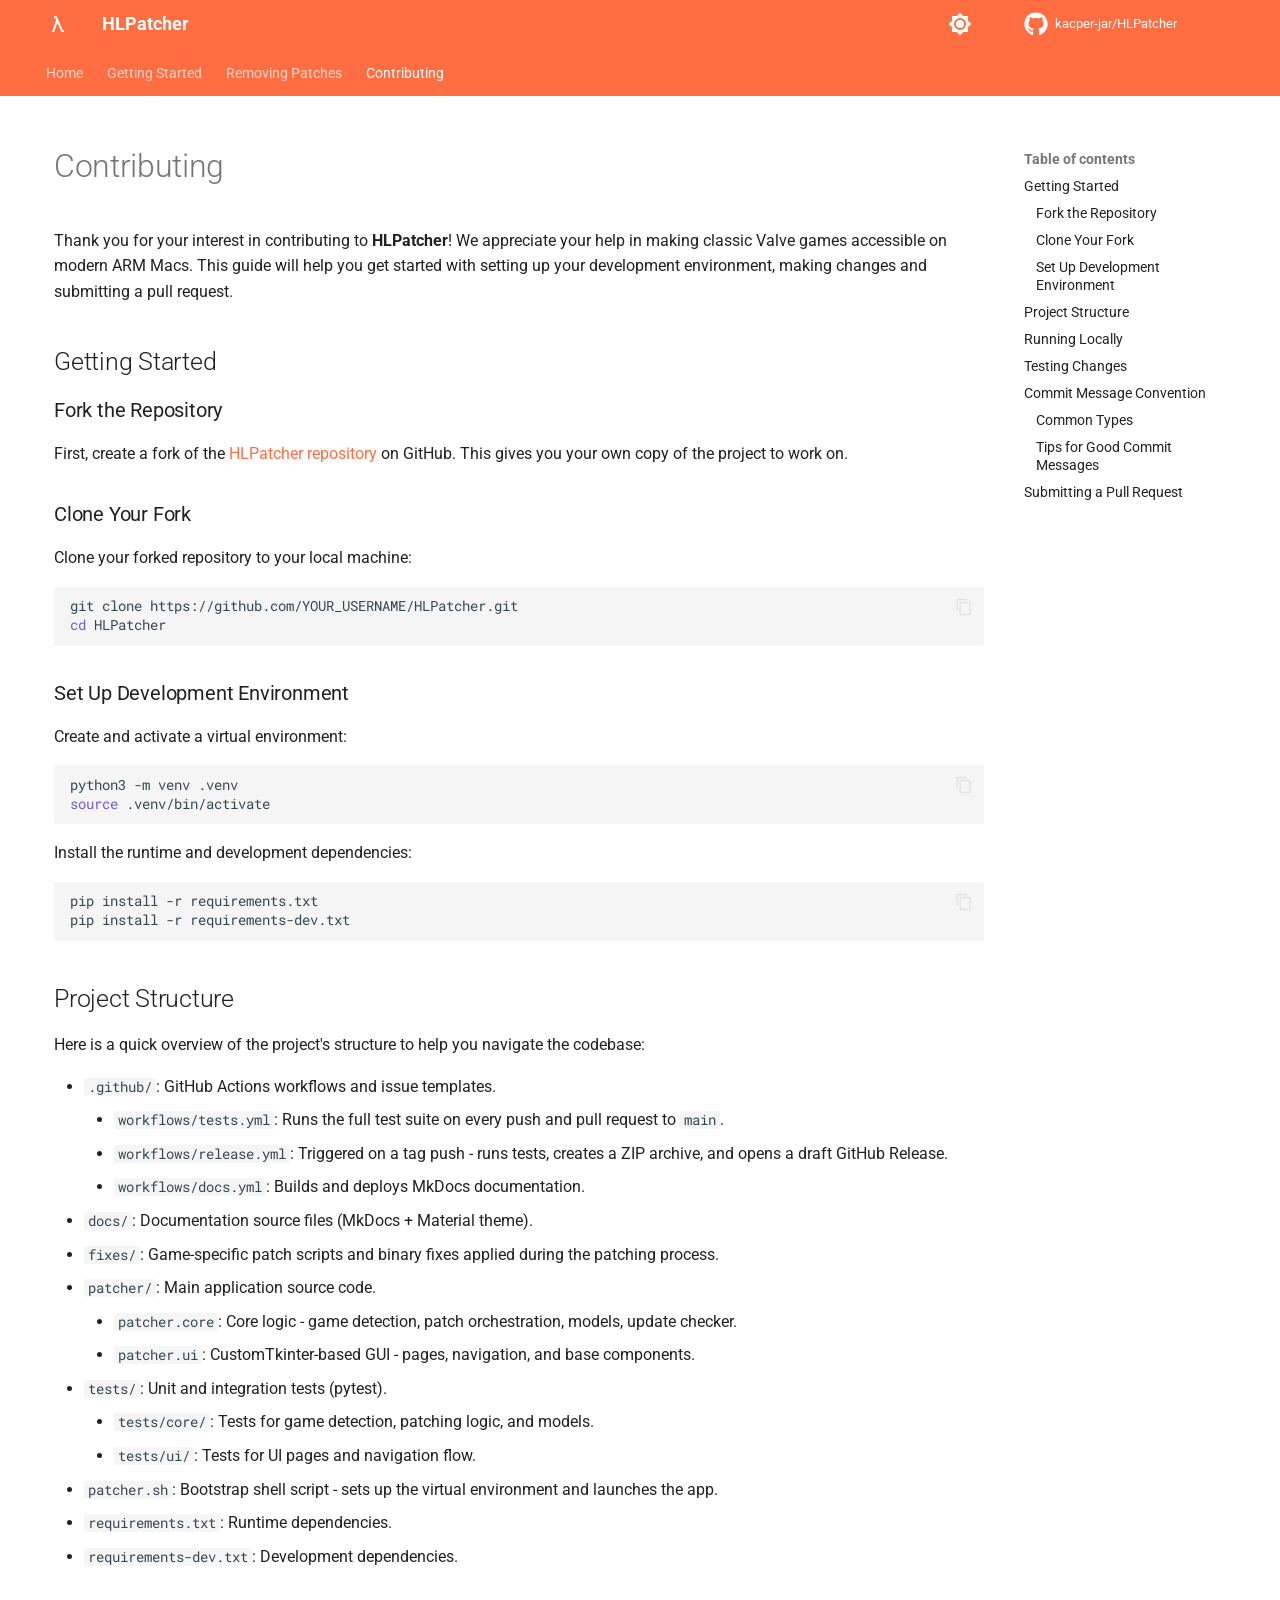
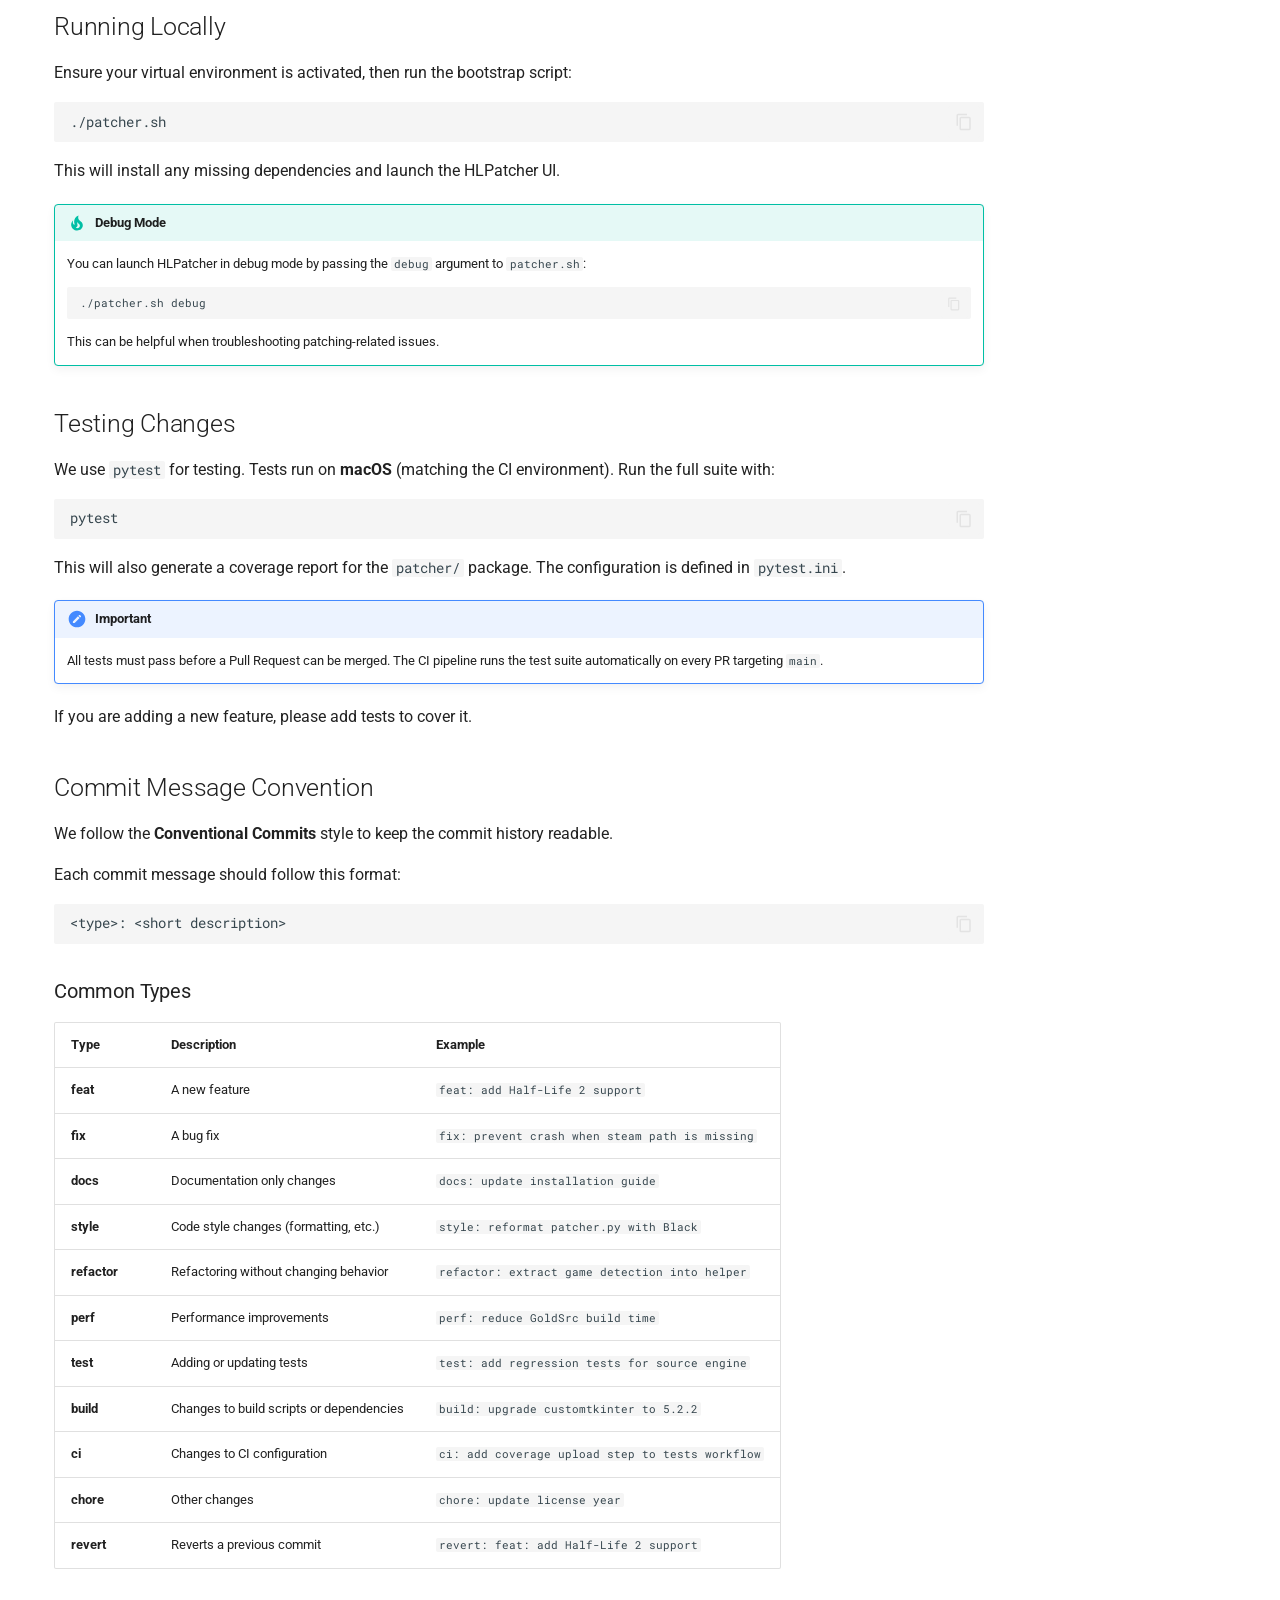
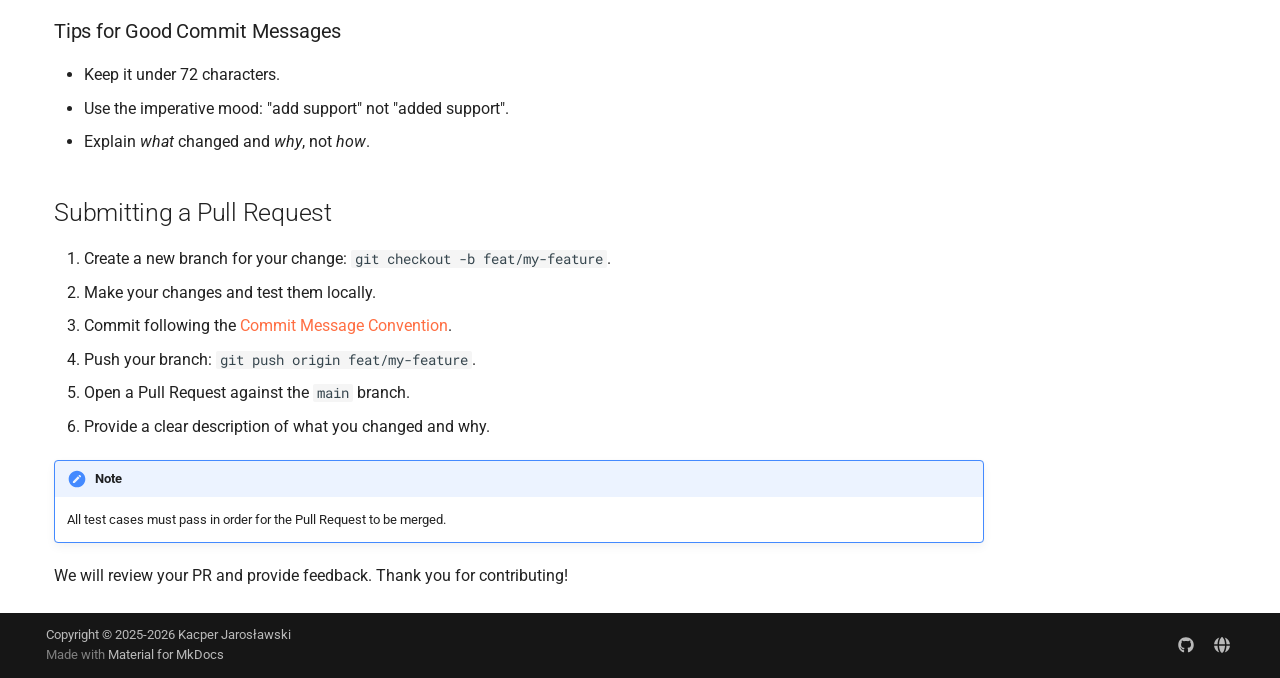
==== commit 0a32fb0d: "Deployed 469bf44 with MkDocs version: 1.6.1" ====
--- a/contributing/index.html
+++ b/contributing/index.html
@@ -21,7 +21,7 @@
       
       
       <link rel="icon" href="../assets/images/favicon.png">
-      <meta name="generator" content="mkdocs-1.6.1, mkdocs-material-9.7.6">
+      <meta name="generator" content="mkdocs-1.6.1, mkdocs-material-9.7.7">
     
     
       
@@ -29,7 +29,7 @@
       
     
     
-      <link rel="stylesheet" href="../assets/stylesheets/main.484c7ddc.min.css">
+      <link rel="stylesheet" href="../assets/stylesheets/main.ec1eaa64.min.css">
       
         
         <link rel="stylesheet" href="../assets/stylesheets/palette.ab4e12ef.min.css">
@@ -1017,7 +1017,7 @@
       <script id="__config" type="application/json">{"annotate": null, "base": "..", "features": ["navigation.tabs", "navigation.sections", "navigation.top", "content.code.copy"], "search": "../assets/javascripts/workers/search.2c215733.min.js", "tags": null, "translations": {"clipboard.copied": "Copied to clipboard", "clipboard.copy": "Copy to clipboard", "search.result.more.one": "1 more on this page", "search.result.more.other": "# more on this page", "search.result.none": "No matching documents", "search.result.one": "1 matching document", "search.result.other": "# matching documents", "search.result.placeholder": "Type to start searching", "search.result.term.missing": "Missing", "select.version": "Select version"}, "version": null}</script>
     
     
-      <script src="../assets/javascripts/bundle.79ae519e.min.js"></script>
+      <script src="../assets/javascripts/bundle.d7400e89.min.js"></script>
       
     
   </body>
--- a/assets/stylesheets/main.ec1eaa64.min.css
+++ b/assets/stylesheets/main.ec1eaa64.min.css
@@ -0,0 +1 @@
+@charset "UTF-8";html{-webkit-text-size-adjust:none;-moz-text-size-adjust:none;text-size-adjust:none;box-sizing:border-box}*,:after,:before{box-sizing:inherit}@media (prefers-reduced-motion){*,:after,:before{transition:none!important}}body{margin:0}a,button,input,label{-webkit-tap-highlight-color:transparent}a{color:inherit;text-decoration:none}hr{border:0;box-sizing:initial;display:block;height:.05rem;overflow:visible;padding:0}small{font-size:80%}sub,sup{line-height:1em}img{border-style:none}table{border-collapse:initial;border-spacing:0}td,th{font-weight:400;vertical-align:top}button{background:#0000;border:0;font-family:inherit;font-size:inherit;margin:0;padding:0}input{border:0;outline:none}:root{--md-primary-fg-color:#4051b5;--md-primary-fg-color--light:#5d6cc0;--md-primary-fg-color--dark:#303fa1;--md-primary-bg-color:#fff;--md-primary-bg-color--light:#ffffffb3;--md-accent-fg-color:#526cfe;--md-accent-fg-color--transparent:#526cfe1a;--md-accent-bg-color:#fff;--md-accent-bg-color--light:#ffffffb3}[data-md-color-scheme=default]{color-scheme:light}[data-md-color-scheme=default] img[src$="#gh-dark-mode-only"],[data-md-color-scheme=default] img[src$="#only-dark"]{display:none}:root,[data-md-color-scheme=default]{--md-hue:225deg;--md-default-fg-color:#000000de;--md-default-fg-color--light:#0000008a;--md-default-fg-color--lighter:#00000052;--md-default-fg-color--lightest:#00000012;--md-default-bg-color:#fff;--md-default-bg-color--light:#ffffffb3;--md-default-bg-color--lighter:#ffffff4d;--md-default-bg-color--lightest:#ffffff1f;--md-code-fg-color:#36464e;--md-code-bg-color:#f5f5f5;--md-code-bg-color--light:#f5f5f5b3;--md-code-bg-color--lighter:#f5f5f54d;--md-code-hl-color:#4287ff;--md-code-hl-color--light:#4287ff1a;--md-code-hl-number-color:#d52a2a;--md-code-hl-special-color:#db1457;--md-code-hl-function-color:#a846b9;--md-code-hl-constant-color:#6e59d9;--md-code-hl-keyword-color:#3f6ec6;--md-code-hl-string-color:#1c7d4d;--md-code-hl-name-color:var(--md-code-fg-color);--md-code-hl-operator-color:var(--md-default-fg-color--light);--md-code-hl-punctuation-color:var(--md-default-fg-color--light);--md-code-hl-comment-color:var(--md-default-fg-color--light);--md-code-hl-generic-color:var(--md-default-fg-color--light);--md-code-hl-variable-color:var(--md-default-fg-color--light);--md-typeset-color:var(--md-default-fg-color);--md-typeset-a-color:var(--md-primary-fg-color);--md-typeset-del-color:#f5503d26;--md-typeset-ins-color:#0bd57026;--md-typeset-kbd-color:#fafafa;--md-typeset-kbd-accent-color:#fff;--md-typeset-kbd-border-color:#b8b8b8;--md-typeset-mark-color:#ffff0080;--md-typeset-table-color:#0000001f;--md-typeset-table-color--light:rgba(0,0,0,.035);--md-admonition-fg-color:var(--md-default-fg-color);--md-admonition-bg-color:var(--md-default-bg-color);--md-warning-fg-color:#000000de;--md-warning-bg-color:#ff9;--md-footer-fg-color:#fff;--md-footer-fg-color--light:#ffffffb3;--md-footer-fg-color--lighter:#ffffff73;--md-footer-bg-color:#000000de;--md-footer-bg-color--dark:#00000052;--md-shadow-z1:0 0.2rem 0.5rem #0000000d,0 0 0.05rem #0000001a;--md-shadow-z2:0 0.2rem 0.5rem #0000001a,0 0 0.05rem #00000040;--md-shadow-z3:0 0.2rem 0.5rem #0003,0 0 0.05rem #00000059}.md-icon svg{fill:currentcolor;display:block;height:1.2rem;width:1.2rem}body{-webkit-font-smoothing:antialiased;-moz-osx-font-smoothing:grayscale;--md-text-font-family:var(--md-text-font,_),-apple-system,BlinkMacSystemFont,Helvetica,Arial,sans-serif;--md-code-font-family:var(--md-code-font,_),SFMono-Regular,Consolas,Menlo,monospace}aside,body,input{font-feature-settings:"kern","liga";color:var(--md-typeset-color);font-family:var(--md-text-font-family)}code,kbd,pre{font-feature-settings:"kern";font-family:var(--md-code-font-family)}:root{--md-typeset-table-sort-icon:url('data:image/svg+xml;charset=utf-8,<svg xmlns="http://www.w3.org/2000/svg" viewBox="0 0 24 24"><path d="m18 21-4-4h3V7h-3l4-4 4 4h-3v10h3M2 19v-2h10v2M2 13v-2h7v2M2 7V5h4v2z"/></svg>');--md-typeset-table-sort-icon--asc:url('data:image/svg+xml;charset=utf-8,<svg xmlns="http://www.w3.org/2000/svg" viewBox="0 0 24 24"><path d="M19 17h3l-4 4-4-4h3V3h2M2 17h10v2H2M6 5v2H2V5m0 6h7v2H2z"/></svg>');--md-typeset-table-sort-icon--desc:url('data:image/svg+xml;charset=utf-8,<svg xmlns="http://www.w3.org/2000/svg" viewBox="0 0 24 24"><path d="M19 7h3l-4-4-4 4h3v14h2M2 17h10v2H2M6 5v2H2V5m0 6h7v2H2z"/></svg>')}.md-typeset{-webkit-print-color-adjust:exact;color-adjust:exact;font-size:.8rem;line-height:1.6;overflow-wrap:break-word}@media print{.md-typeset{font-size:.68rem}}.md-typeset blockquote,.md-typeset dl,.md-typeset figure,.md-typeset ol,.md-typeset pre,.md-typeset ul{margin-bottom:1em;margin-top:1em}.md-typeset h1{color:var(--md-default-fg-color--light);font-size:2em;line-height:1.3;margin:0 0 1.25em}.md-typeset h1,.md-typeset h2{font-weight:300;letter-spacing:-.01em}.md-typeset h2{font-size:1.5625em;line-height:1.4;margin:1.6em 0 .64em}.md-typeset h3{font-size:1.25em;font-weight:400;letter-spacing:-.01em;line-height:1.5;margin:1.6em 0 .8em}.md-typeset h2+h3{margin-top:.8em}.md-typeset h4{font-weight:700;letter-spacing:-.01em;margin:1em 0}.md-typeset h5,.md-typeset h6{color:var(--md-default-fg-color--light);font-size:.8em;font-weight:700;letter-spacing:-.01em;margin:1.25em 0}.md-typeset h5{text-transform:uppercase}.md-typeset h5 code{text-transform:none}.md-typeset hr{border-bottom:.05rem solid var(--md-default-fg-color--lightest);display:flow-root;margin:1.5em 0}.md-typeset a{color:var(--md-typeset-a-color);word-break:break-word}.md-typeset a,.md-typeset a:before{transition:color 125ms}.md-typeset a:focus,.md-typeset a:hover{color:var(--md-accent-fg-color)}.md-typeset a:focus code,.md-typeset a:hover code{background-color:var(--md-accent-fg-color--transparent);color:var(--md-accent-fg-color)}.md-typeset a code{color:var(--md-typeset-a-color)}.md-typeset a.focus-visible{outline-color:var(--md-accent-fg-color);outline-offset:.2rem}.md-typeset code,.md-typeset kbd,.md-typeset pre{color:var(--md-code-fg-color);direction:ltr;font-variant-ligatures:none;transition:background-color 125ms}@media print{.md-typeset code,.md-typeset kbd,.md-typeset pre{white-space:pre-wrap}}.md-typeset code{background-color:var(--md-code-bg-color);border-radius:.1rem;-webkit-box-decoration-break:clone;box-decoration-break:clone;font-size:.85em;padding:0 .2941176471em;transition:color 125ms,background-color 125ms;word-break:break-word}.md-typeset code:not(.focus-visible){-webkit-tap-highlight-color:transparent;outline:none}.md-typeset pre{display:flow-root;line-height:1.4;position:relative}.md-typeset pre>code{-webkit-box-decoration-break:slice;box-decoration-break:slice;box-shadow:none;display:block;margin:0;outline-color:var(--md-accent-fg-color);overflow:auto;padding:.7720588235em 1.1764705882em;scrollbar-color:var(--md-default-fg-color--lighter) #0000;scrollbar-width:thin;touch-action:auto;word-break:normal}.md-typeset pre>code:hover{scrollbar-color:var(--md-accent-fg-color) #0000}.md-typeset pre>code::-webkit-scrollbar{height:.2rem;width:.2rem}.md-typeset pre>code::-webkit-scrollbar-thumb{background-color:var(--md-default-fg-color--lighter)}.md-typeset pre>code::-webkit-scrollbar-thumb:hover{background-color:var(--md-accent-fg-color)}.md-typeset kbd{background-color:var(--md-typeset-kbd-color);border-radius:.1rem;box-shadow:0 .1rem 0 .05rem var(--md-typeset-kbd-border-color),0 .1rem 0 var(--md-typeset-kbd-border-color),0 -.1rem .2rem var(--md-typeset-kbd-accent-color) inset;color:var(--md-default-fg-color);display:inline-block;font-size:.75em;padding:0 .6666666667em;vertical-align:text-top;word-break:break-word}.md-typeset mark{background-color:var(--md-typeset-mark-color);-webkit-box-decoration-break:clone;box-decoration-break:clone;color:inherit;word-break:break-word}.md-typeset abbr{cursor:help;text-decoration:none}.md-typeset [data-preview],.md-typeset abbr{border-bottom:.05rem dotted var(--md-default-fg-color--light)}.md-typeset small{opacity:.75}[dir=ltr] .md-typeset sub,[dir=ltr] .md-typeset sup{margin-left:.078125em}[dir=rtl] .md-typeset sub,[dir=rtl] .md-typeset sup{margin-right:.078125em}[dir=ltr] .md-typeset blockquote{padding-left:.6rem}[dir=rtl] .md-typeset blockquote{padding-right:.6rem}[dir=ltr] .md-typeset blockquote{border-left:.2rem solid var(--md-default-fg-color--lighter)}[dir=rtl] .md-typeset blockquote{border-right:.2rem solid var(--md-default-fg-color--lighter)}.md-typeset blockquote{color:var(--md-default-fg-color--light);margin-left:0;margin-right:0}.md-typeset ul{list-style-type:disc}.md-typeset ul[type]{list-style-type:revert-layer}[dir=ltr] .md-typeset ol,[dir=ltr] .md-typeset ul{margin-left:.625em}[dir=rtl] .md-typeset ol,[dir=rtl] .md-typeset ul{margin-right:.625em}.md-typeset ol,.md-typeset ul{padding:0}.md-typeset ol:not([hidden]),.md-typeset ul:not([hidden]){display:flow-root}.md-typeset ol ol,.md-typeset ul ol{list-style-type:lower-alpha}.md-typeset ol ol ol,.md-typeset ul ol ol{list-style-type:lower-roman}.md-typeset ol ol ol ol,.md-typeset ul ol ol ol{list-style-type:upper-alpha}.md-typeset ol ol ol ol ol,.md-typeset ul ol ol ol ol{list-style-type:upper-roman}.md-typeset ol[type],.md-typeset ul[type]{list-style-type:revert-layer}[dir=ltr] .md-typeset ol li,[dir=ltr] .md-typeset ul li{margin-left:1.25em}[dir=rtl] .md-typeset ol li,[dir=rtl] .md-typeset ul li{margin-right:1.25em}.md-typeset ol li,.md-typeset ul li{margin-bottom:.5em}.md-typeset ol li blockquote,.md-typeset ol li p,.md-typeset ul li blockquote,.md-typeset ul li p{margin:.5em 0}.md-typeset ol li:last-child,.md-typeset ul li:last-child{margin-bottom:0}[dir=ltr] .md-typeset ol li ol,[dir=ltr] .md-typeset ol li ul,[dir=ltr] .md-typeset ul li ol,[dir=ltr] .md-typeset ul li ul{margin-left:.625em}[dir=rtl] .md-typeset ol li ol,[dir=rtl] .md-typeset ol li ul,[dir=rtl] .md-typeset ul li ol,[dir=rtl] .md-typeset ul li ul{margin-right:.625em}.md-typeset ol li ol,.md-typeset ol li ul,.md-typeset ul li ol,.md-typeset ul li ul{margin-bottom:.5em;margin-top:.5em}[dir=ltr] .md-typeset dd{margin-left:1.875em}[dir=rtl] .md-typeset dd{margin-right:1.875em}.md-typeset dd{margin-bottom:1.5em;margin-top:1em}.md-typeset img,.md-typeset svg,.md-typeset video{height:auto;max-width:100%}.md-typeset img[align=left]{margin:1em 1em 1em 0}.md-typeset img[align=right]{margin:1em 0 1em 1em}.md-typeset img[align]:only-child{margin-top:0}.md-typeset figure{display:flow-root;margin:1em auto;max-width:100%;text-align:center;width:fit-content}.md-typeset figure img{display:block;margin:0 auto}.md-typeset figcaption{font-style:italic;margin:1em auto;max-width:24rem}.md-typeset iframe{max-width:100%}.md-typeset table:not([class]){background-color:var(--md-default-bg-color);border:.05rem solid var(--md-typeset-table-color);border-radius:.1rem;display:inline-block;font-size:.64rem;max-width:100%;overflow:auto;touch-action:auto}@media print{.md-typeset table:not([class]){display:table}}.md-typeset table:not([class])+*{margin-top:1.5em}.md-typeset table:not([class]) td>:first-child,.md-typeset table:not([class]) th>:first-child{margin-top:0}.md-typeset table:not([class]) td>:last-child,.md-typeset table:not([class]) th>:last-child{margin-bottom:0}.md-typeset table:not([class]) td:not([align]),.md-typeset table:not([class]) th:not([align]){text-align:left}[dir=rtl] .md-typeset table:not([class]) td:not([align]),[dir=rtl] .md-typeset table:not([class]) th:not([align]){text-align:right}.md-typeset table:not([class]) th{font-weight:700;min-width:5rem;padding:.9375em 1.25em;vertical-align:top}.md-typeset table:not([class]) td{border-top:.05rem solid var(--md-typeset-table-color);padding:.9375em 1.25em;vertical-align:top}.md-typeset table:not([class]) tbody tr{transition:background-color 125ms}.md-typeset table:not([class]) tbody tr:hover{background-color:var(--md-typeset-table-color--light);box-shadow:0 .05rem 0 var(--md-default-bg-color) inset}.md-typeset table:not([class]) a{word-break:normal}.md-typeset table th[role=columnheader]{cursor:pointer}[dir=ltr] .md-typeset table th[role=columnheader]:after{margin-left:.5em}[dir=rtl] .md-typeset table th[role=columnheader]:after{margin-right:.5em}.md-typeset table th[role=columnheader]:after{content:"";display:inline-block;height:1.2em;-webkit-mask-image:var(--md-typeset-table-sort-icon);mask-image:var(--md-typeset-table-sort-icon);-webkit-mask-repeat:no-repeat;mask-repeat:no-repeat;-webkit-mask-size:contain;mask-size:contain;transition:background-color 125ms;vertical-align:text-bottom;width:1.2em}.md-typeset table th[role=columnheader]:hover:after{background-color:var(--md-default-fg-color--lighter)}.md-typeset table th[role=columnheader][aria-sort=ascending]:after{background-color:var(--md-default-fg-color--light);-webkit-mask-image:var(--md-typeset-table-sort-icon--asc);mask-image:var(--md-typeset-table-sort-icon--asc)}.md-typeset table th[role=columnheader][aria-sort=descending]:after{background-color:var(--md-default-fg-color--light);-webkit-mask-image:var(--md-typeset-table-sort-icon--desc);mask-image:var(--md-typeset-table-sort-icon--desc)}.md-typeset__scrollwrap{margin:1em -.8rem;overflow-x:auto;touch-action:auto}.md-typeset__table{display:inline-block;margin-bottom:.5em;padding:0 .8rem}@media print{.md-typeset__table{display:block}}html .md-typeset__table table{display:table;margin:0;overflow:hidden;width:100%}@media screen and (max-width:44.984375em){.md-content__inner>pre{margin:1em -.8rem}.md-content__inner>pre code{border-radius:0}}.md-typeset .md-author{border-radius:100%;display:block;flex-shrink:0;height:1.6rem;overflow:hidden;position:relative;transition:color 125ms,transform 125ms;width:1.6rem}.md-typeset .md-author img{display:block}.md-typeset .md-author--more{background:var(--md-default-fg-color--lightest);color:var(--md-default-fg-color--lighter);font-size:.6rem;font-weight:700;line-height:1.6rem;text-align:center}.md-typeset .md-author--long{height:2.4rem;width:2.4rem}.md-typeset a.md-author{transform:scale(1)}.md-typeset a.md-author img{border-radius:100%;filter:grayscale(100%) opacity(75%);transition:filter 125ms}.md-typeset a.md-author:focus,.md-typeset a.md-author:hover{transform:scale(1.1);z-index:1}.md-typeset a.md-author:focus img,.md-typeset a.md-author:hover img{filter:grayscale(0)}.md-banner{background-color:var(--md-footer-bg-color);color:var(--md-footer-fg-color);overflow:auto}@media print{.md-banner{display:none}}.md-banner--warning{background-color:var(--md-warning-bg-color);color:var(--md-warning-fg-color)}.md-banner__inner{font-size:.7rem;margin:.6rem auto;padding:0 .8rem}[dir=ltr] .md-banner__button{float:right}[dir=rtl] .md-banner__button{float:left}.md-banner__button{color:inherit;cursor:pointer;transition:opacity .25s}.no-js .md-banner__button{display:none}.md-banner__button:hover{opacity:.7}html{font-size:125%;height:100%;overflow-x:hidden}@media screen and (min-width:100em){html{font-size:137.5%}}@media screen and (min-width:125em){html{font-size:150%}}body{background-color:var(--md-default-bg-color);display:flex;flex-direction:column;font-size:.5rem;min-height:100%;position:relative;width:100%}@media print{body{display:block}}@media screen and (max-width:59.984375em){body[data-md-scrolllock]{position:fixed}}.md-grid{margin-left:auto;margin-right:auto;max-width:61rem}.md-container{display:flex;flex-direction:column;flex-grow:1}@media print{.md-container{display:block}}.md-main{flex-grow:1}.md-main__inner{display:flex;height:100%;margin-top:1.5rem}.md-ellipsis{overflow:hidden;text-overflow:ellipsis}.md-toggle{display:none}.md-option{height:0;opacity:0;position:absolute;width:0}.md-option:checked+label:not([hidden]){display:block}.md-option.focus-visible+label{outline-color:var(--md-accent-fg-color);outline-style:auto}.md-skip{background-color:var(--md-default-fg-color);border-radius:.1rem;color:var(--md-default-bg-color);font-size:.64rem;margin:.5rem;opacity:0;outline-color:var(--md-accent-fg-color);padding:.3rem .5rem;position:fixed;transform:translateY(.4rem);z-index:-1}.md-skip:focus{opacity:1;transform:translateY(0);transition:transform .25s cubic-bezier(.4,0,.2,1),opacity 175ms 75ms;z-index:10}@page{margin:25mm}:root{--md-clipboard-icon:url('data:image/svg+xml;charset=utf-8,<svg xmlns="http://www.w3.org/2000/svg" viewBox="0 0 24 24"><path d="M19 21H8V7h11m0-2H8a2 2 0 0 0-2 2v14a2 2 0 0 0 2 2h11a2 2 0 0 0 2-2V7a2 2 0 0 0-2-2m-3-4H4a2 2 0 0 0-2 2v14h2V3h12z"/></svg>')}.md-clipboard{border-radius:.1rem;color:var(--md-default-fg-color--lightest);cursor:pointer;height:1.5em;outline-color:var(--md-accent-fg-color);outline-offset:.1rem;transition:color .25s;width:1.5em;z-index:1}@media print{.md-clipboard{display:none}}.md-clipboard:not(.focus-visible){-webkit-tap-highlight-color:transparent;outline:none}:hover>.md-clipboard{color:var(--md-default-fg-color--light)}.md-clipboard:focus,.md-clipboard:hover{color:var(--md-accent-fg-color)}.md-clipboard:after{background-color:currentcolor;content:"";display:block;height:1.125em;margin:0 auto;-webkit-mask-image:var(--md-clipboard-icon);mask-image:var(--md-clipboard-icon);-webkit-mask-position:center;mask-position:center;-webkit-mask-repeat:no-repeat;mask-repeat:no-repeat;-webkit-mask-size:contain;mask-size:contain;width:1.125em}.md-clipboard--inline{cursor:pointer}.md-clipboard--inline code{transition:color .25s,background-color .25s}.md-clipboard--inline:focus code,.md-clipboard--inline:hover code{background-color:var(--md-accent-fg-color--transparent);color:var(--md-accent-fg-color)}:root{--md-code-select-icon:url('data:image/svg+xml;charset=utf-8,<svg xmlns="http://www.w3.org/2000/svg" viewBox="0 0 24 24"><path d="M19 19h-4v2h4c1.1 0 2-.9 2-2v-4h-2m0-12h-4v2h4v4h2V5c0-1.1-.9-2-2-2M5 5h4V3H5c-1.1 0-2 .9-2 2v4h2m0 6H3v4c0 1.1.9 2 2 2h4v-2H5zm2-4h2v2H7zm4 0h2v2h-2zm4 0h2v2h-2zM7 7h2v2H7zm4 0h2v2h-2zm4 0h2v2h-2zm-8 8h2v2H7zm4 0h2v2h-2zm4 0h2v2h-2z"/></svg>');--md-code-copy-icon:url('data:image/svg+xml;charset=utf-8,<svg xmlns="http://www.w3.org/2000/svg" viewBox="0 0 24 24"><path d="M19 21H8V7h11m0-2H8a2 2 0 0 0-2 2v14a2 2 0 0 0 2 2h11a2 2 0 0 0 2-2V7a2 2 0 0 0-2-2m-3-4H4a2 2 0 0 0-2 2v14h2V3h12z"/></svg>')}.md-typeset .md-code__content{display:grid}.md-code__nav{background-color:var(--md-code-bg-color--lighter);border-radius:.1rem;display:flex;gap:.2rem;padding:.2rem;position:absolute;right:.25em;top:.25em;transition:background-color .25s;z-index:1}:hover>.md-code__nav{background-color:var(--md-code-bg-color--light)}.md-code__button{color:var(--md-default-fg-color--lightest);cursor:pointer;display:block;height:1.5em;outline-color:var(--md-accent-fg-color);outline-offset:.1rem;transition:color .25s;width:1.5em}:hover>*>.md-code__button{color:var(--md-default-fg-color--light)}.md-code__button.focus-visible,.md-code__button:hover{color:var(--md-accent-fg-color)}.md-code__button--active{color:var(--md-default-fg-color)!important}.md-code__button:after{background-color:currentcolor;content:"";display:block;height:1.125em;margin:0 auto;-webkit-mask-position:center;mask-position:center;-webkit-mask-repeat:no-repeat;mask-repeat:no-repeat;-webkit-mask-size:contain;mask-size:contain;width:1.125em}.md-code__button[data-md-type=select]:after{-webkit-mask-image:var(--md-code-select-icon);mask-image:var(--md-code-select-icon)}.md-code__button[data-md-type=copy]:after{-webkit-mask-image:var(--md-code-copy-icon);mask-image:var(--md-code-copy-icon)}@keyframes consent{0%{opacity:0;transform:translateY(100%)}to{opacity:1;transform:translateY(0)}}@keyframes overlay{0%{opacity:0}to{opacity:1}}.md-consent__overlay{animation:overlay .25s both;-webkit-backdrop-filter:blur(.1rem);backdrop-filter:blur(.1rem);background-color:#0000008a;height:100%;opacity:1;position:fixed;top:0;width:100%;z-index:5}.md-consent__inner{animation:consent .5s cubic-bezier(.1,.7,.1,1) both;background-color:var(--md-default-bg-color);border:0;border-radius:.1rem;bottom:0;box-shadow:0 0 .2rem #0000001a,0 .2rem .4rem #0003;max-height:100%;overflow:auto;padding:0;position:fixed;width:100%;z-index:5}.md-consent__form{padding:.8rem}.md-consent__settings{display:none;margin:1em 0}input:checked+.md-consent__settings{display:block}.md-consent__controls{margin-bottom:.8rem}.md-typeset .md-consent__controls .md-button{display:inline}@media screen and (max-width:44.984375em){.md-typeset .md-consent__controls .md-button{display:block;margin-top:.4rem;text-align:center;width:100%}}.md-consent label{cursor:pointer}.md-content{flex-grow:1;min-width:0}.md-content__inner{margin:0 .8rem 1.2rem;padding-top:.6rem}@media screen and (min-width:76.25em){[dir=ltr] .md-sidebar--primary:not([hidden])~.md-content>.md-content__inner{margin-left:1.2rem}[dir=ltr] .md-sidebar--secondary:not([hidden])~.md-content>.md-content__inner,[dir=rtl] .md-sidebar--primary:not([hidden])~.md-content>.md-content__inner{margin-right:1.2rem}[dir=rtl] .md-sidebar--secondary:not([hidden])~.md-content>.md-content__inner{margin-left:1.2rem}}.md-content__inner:before{content:"";display:block;height:.4rem}.md-content__inner>:last-child{margin-bottom:0}[dir=ltr] .md-content__button{float:right}[dir=rtl] .md-content__button{float:left}[dir=ltr] .md-content__button{margin-left:.4rem}[dir=rtl] .md-content__button{margin-right:.4rem}.md-content__button{margin:.4rem 0;padding:0}@media print{.md-content__button{display:none}}.md-typeset .md-content__button{color:var(--md-default-fg-color--lighter)}.md-content__button svg{display:inline;vertical-align:top}[dir=rtl] .md-content__button svg{transform:scaleX(-1)}[dir=ltr] .md-dialog{right:.8rem}[dir=rtl] .md-dialog{left:.8rem}.md-dialog{background-color:var(--md-default-fg-color);border-radius:.1rem;bottom:.8rem;box-shadow:var(--md-shadow-z3);min-width:11.1rem;opacity:0;padding:.4rem .6rem;pointer-events:none;position:fixed;transform:translateY(100%);transition:transform 0ms .4s,opacity .4s;z-index:4}@media print{.md-dialog{display:none}}.md-dialog--active{opacity:1;pointer-events:auto;transform:translateY(0);transition:transform .4s cubic-bezier(.075,.85,.175,1),opacity .4s}.md-dialog__inner{color:var(--md-default-bg-color);font-size:.7rem}.md-feedback{margin:2em 0 1em;text-align:center}.md-feedback fieldset{border:none;margin:0;padding:0}.md-feedback__title{font-weight:700;margin:1em auto}.md-feedback__inner{position:relative}.md-feedback__list{display:flex;flex-wrap:wrap;place-content:baseline center;position:relative}.md-feedback__list:hover .md-icon:not(:disabled){color:var(--md-default-fg-color--lighter)}:disabled .md-feedback__list{min-height:1.8rem}.md-feedback__icon{color:var(--md-default-fg-color--light);cursor:pointer;flex-shrink:0;margin:0 .1rem;transition:color 125ms}.md-feedback__icon:not(:disabled).md-icon:hover{color:var(--md-accent-fg-color)}.md-feedback__icon:disabled{color:var(--md-default-fg-color--lightest);pointer-events:none}.md-feedback__note{opacity:0;position:relative;transform:translateY(.4rem);transition:transform .4s cubic-bezier(.1,.7,.1,1),opacity .15s}.md-feedback__note>*{margin:0 auto;max-width:16rem}:disabled .md-feedback__note{opacity:1;transform:translateY(0)}@media print{.md-feedback{display:none}}.md-footer{background-color:var(--md-footer-bg-color);color:var(--md-footer-fg-color)}@media print{.md-footer{display:none}}.md-footer__inner{justify-content:space-between;overflow:auto;padding:.2rem}.md-footer__inner:not([hidden]){display:flex}.md-footer__link{align-items:end;display:flex;flex-grow:0.01;margin-bottom:.4rem;margin-top:1rem;max-width:100%;outline-color:var(--md-accent-fg-color);overflow:hidden;transition:opacity .25s}.md-footer__link:focus,.md-footer__link:hover{opacity:.7}[dir=rtl] .md-footer__link svg{transform:scaleX(-1)}@media screen and (max-width:44.984375em){.md-footer__link--prev{flex-shrink:0}.md-footer__link--prev .md-footer__title{display:none}}[dir=ltr] .md-footer__link--next{margin-left:auto}[dir=rtl] .md-footer__link--next{margin-right:auto}.md-footer__link--next{text-align:right}[dir=rtl] .md-footer__link--next{text-align:left}.md-footer__title{flex-grow:1;font-size:.9rem;margin-bottom:.7rem;max-width:calc(100% - 2.4rem);padding:0 1rem;white-space:nowrap}.md-footer__button{margin:.2rem;padding:.4rem}.md-footer__direction{font-size:.64rem;opacity:.7}.md-footer-meta{background-color:var(--md-footer-bg-color--dark)}.md-footer-meta__inner{display:flex;flex-wrap:wrap;justify-content:space-between;padding:.2rem}html .md-footer-meta.md-typeset a{color:var(--md-footer-fg-color--light)}html .md-footer-meta.md-typeset a:focus,html .md-footer-meta.md-typeset a:hover{color:var(--md-footer-fg-color)}.md-copyright{color:var(--md-footer-fg-color--lighter);font-size:.64rem;margin:auto .6rem;padding:.4rem 0;width:100%}@media screen and (min-width:45em){.md-copyright{width:auto}}.md-copyright__highlight{color:var(--md-footer-fg-color--light)}.md-social{display:inline-flex;gap:.2rem;margin:0 .4rem;padding:.2rem 0 .6rem}@media screen and (min-width:45em){.md-social{padding:.6rem 0}}.md-social__link{display:inline-block;height:1.6rem;text-align:center;width:1.6rem}.md-social__link:before{line-height:1.9}.md-social__link svg{fill:currentcolor;max-height:.8rem;vertical-align:-25%}.md-typeset .md-button{border:.1rem solid;border-radius:.1rem;color:var(--md-primary-fg-color);cursor:pointer;display:inline-block;font-weight:700;padding:.625em 2em;transition:color 125ms,background-color 125ms,border-color 125ms}.md-typeset .md-button--primary{background-color:var(--md-primary-fg-color);border-color:var(--md-primary-fg-color);color:var(--md-primary-bg-color)}.md-typeset .md-button:focus,.md-typeset .md-button:hover{background-color:var(--md-accent-fg-color);border-color:var(--md-accent-fg-color);color:var(--md-accent-bg-color)}[dir=ltr] .md-typeset .md-input{border-top-left-radius:.1rem}[dir=ltr] .md-typeset .md-input,[dir=rtl] .md-typeset .md-input{border-top-right-radius:.1rem}[dir=rtl] .md-typeset .md-input{border-top-left-radius:.1rem}.md-typeset .md-input{border-bottom:.1rem solid var(--md-default-fg-color--lighter);box-shadow:var(--md-shadow-z1);font-size:.8rem;height:1.8rem;padding:0 .6rem;transition:border .25s,box-shadow .25s}.md-typeset .md-input:focus,.md-typeset .md-input:hover{border-bottom-color:var(--md-accent-fg-color);box-shadow:var(--md-shadow-z2)}.md-typeset .md-input--stretch{width:100%}.md-header{background-color:var(--md-primary-fg-color);box-shadow:0 0 .2rem #0000,0 .2rem .4rem #0000;color:var(--md-primary-bg-color);display:block;left:0;position:sticky;right:0;top:0;z-index:4}@media print{.md-header{display:none}}.md-header[hidden]{transform:translateY(-100%);transition:transform .25s cubic-bezier(.8,0,.6,1),box-shadow .25s}.md-header--shadow{box-shadow:0 0 .2rem #0000001a,0 .2rem .4rem #0003;transition:transform .25s cubic-bezier(.1,.7,.1,1),box-shadow .25s}.md-header__inner{align-items:center;display:flex;padding:0 .2rem}.md-header__button{color:currentcolor;cursor:pointer;margin:.2rem;outline-color:var(--md-accent-fg-color);padding:.4rem;position:relative;transition:opacity .25s;vertical-align:middle;z-index:1}.md-header__button:hover{opacity:.7}.md-header__button:not([hidden]){display:inline-block}.md-header__button:not(.focus-visible){-webkit-tap-highlight-color:transparent;outline:none}.md-header__button.md-logo{margin:.2rem;padding:.4rem}@media screen and (max-width:76.234375em){.md-header__button.md-logo{display:none}}.md-header__button.md-logo img,.md-header__button.md-logo svg{fill:currentcolor;display:block;height:1.2rem;width:auto}@media screen and (min-width:60em){.md-header__button[for=__search]{display:none}}.no-js .md-header__button[for=__search]{display:none}[dir=rtl] .md-header__button[for=__search] svg{transform:scaleX(-1)}@media screen and (min-width:76.25em){.md-header__button[for=__drawer]{display:none}}.md-header__topic{display:flex;max-width:100%;position:absolute;transition:transform .4s cubic-bezier(.1,.7,.1,1),opacity .15s;white-space:nowrap}.md-header__topic+.md-header__topic{opacity:0;pointer-events:none;transform:translateX(1.25rem);transition:transform .4s cubic-bezier(1,.7,.1,.1),opacity .15s;z-index:-1}[dir=rtl] .md-header__topic+.md-header__topic{transform:translateX(-1.25rem)}.md-header__topic:first-child{font-weight:700}[dir=ltr] .md-header__title{margin-left:1rem;margin-right:.4rem}[dir=rtl] .md-header__title{margin-left:.4rem;margin-right:1rem}.md-header__title{flex-grow:1;font-size:.9rem;height:2.4rem;line-height:2.4rem}.md-header__title--active .md-header__topic{opacity:0;pointer-events:none;transform:translateX(-1.25rem);transition:transform .4s cubic-bezier(1,.7,.1,.1),opacity .15s;z-index:-1}[dir=rtl] .md-header__title--active .md-header__topic{transform:translateX(1.25rem)}.md-header__title--active .md-header__topic+.md-header__topic{opacity:1;pointer-events:auto;transform:translateX(0);transition:transform .4s cubic-bezier(.1,.7,.1,1),opacity .15s;z-index:0}.md-header__title>.md-header__ellipsis{height:100%;position:relative;width:100%}.md-header__option{display:flex;flex-shrink:0;max-width:100%;transition:max-width 0ms .25s,opacity .25s .25s;white-space:nowrap}[data-md-toggle=search]:checked~.md-header .md-header__option{max-width:0;opacity:0;transition:max-width 0ms,opacity 0ms}.md-header__option>input{bottom:0}.md-header__source{display:none}@media screen and (min-width:60em){[dir=ltr] .md-header__source{margin-left:1rem}[dir=rtl] .md-header__source{margin-right:1rem}.md-header__source{display:block;max-width:11.7rem;width:11.7rem}}@media screen and (min-width:76.25em){[dir=ltr] .md-header__source{margin-left:1.4rem}[dir=rtl] .md-header__source{margin-right:1.4rem}}.md-meta{color:var(--md-default-fg-color--light);font-size:.7rem;line-height:1.3}.md-meta__list{display:inline-flex;flex-wrap:wrap;list-style:none;margin:0;padding:0}.md-meta__item:not(:last-child):after{content:"·";margin-left:.2rem;margin-right:.2rem}.md-meta__link{color:var(--md-typeset-a-color)}.md-meta__link:focus,.md-meta__link:hover{color:var(--md-accent-fg-color)}.md-draft{background-color:#ff1744;border-radius:.125em;color:#fff;display:inline-block;font-weight:700;padding-left:.5714285714em;padding-right:.5714285714em}:root{--md-nav-icon--prev:url('data:image/svg+xml;charset=utf-8,<svg xmlns="http://www.w3.org/2000/svg" viewBox="0 0 24 24"><path d="M20 11v2H8l5.5 5.5-1.42 1.42L4.16 12l7.92-7.92L13.5 5.5 8 11z"/></svg>');--md-nav-icon--next:url('data:image/svg+xml;charset=utf-8,<svg xmlns="http://www.w3.org/2000/svg" viewBox="0 0 24 24"><path d="M8.59 16.58 13.17 12 8.59 7.41 10 6l6 6-6 6z"/></svg>');--md-toc-icon:url('data:image/svg+xml;charset=utf-8,<svg xmlns="http://www.w3.org/2000/svg" viewBox="0 0 24 24"><path d="M3 9h14V7H3zm0 4h14v-2H3zm0 4h14v-2H3zm16 0h2v-2h-2zm0-10v2h2V7zm0 6h2v-2h-2z"/></svg>')}.md-nav{font-size:.7rem;line-height:1.3}.md-nav__title{color:var(--md-default-fg-color--light);display:block;font-weight:700;overflow:hidden;padding:0 .6rem;text-overflow:ellipsis}.md-nav__title .md-nav__button{display:none}.md-nav__title .md-nav__button img{height:100%;width:auto}.md-nav__title .md-nav__button.md-logo img,.md-nav__title .md-nav__button.md-logo svg{fill:currentcolor;display:block;height:2.4rem;max-width:100%;object-fit:contain;width:auto}.md-nav__list{list-style:none;margin:0;padding:0}.md-nav__link{align-items:flex-start;display:flex;gap:.4rem;margin-top:.625em;scroll-snap-align:start;transition:color 125ms}.md-nav__link--passed,.md-nav__link--passed code{color:var(--md-default-fg-color--light)}.md-nav__item .md-nav__link--active,.md-nav__item .md-nav__link--active code{color:var(--md-typeset-a-color)}.md-nav__link .md-ellipsis{position:relative}.md-nav__link .md-ellipsis code{word-break:normal}[dir=ltr] .md-nav__link .md-icon:last-child{margin-left:auto}[dir=rtl] .md-nav__link .md-icon:last-child{margin-right:auto}.md-nav__link .md-typeset{font-size:.7rem;line-height:1.3}.md-nav__link svg{fill:currentcolor;flex-shrink:0;height:1.3em;position:relative}.md-nav__link[for]:focus,.md-nav__link[for]:hover,.md-nav__link[href]:focus,.md-nav__link[href]:hover{color:var(--md-accent-fg-color);cursor:pointer}.md-nav__link[for]:focus code,.md-nav__link[for]:hover code,.md-nav__link[href]:focus code,.md-nav__link[href]:hover code{background-color:var(--md-accent-fg-color--transparent);color:var(--md-accent-fg-color)}.md-nav__link.focus-visible{outline-color:var(--md-accent-fg-color);outline-offset:.2rem}.md-nav--primary .md-nav__link[for=__toc]{display:none}.md-nav--primary .md-nav__link[for=__toc] .md-icon:after{background-color:currentcolor;display:block;height:100%;-webkit-mask-image:var(--md-toc-icon);mask-image:var(--md-toc-icon);width:100%}.md-nav--primary .md-nav__link[for=__toc]~.md-nav{display:none}.md-nav__container>.md-nav__link{margin-top:0}.md-nav__container>.md-nav__link:first-child{flex-grow:1;min-width:0}.md-nav__icon{flex-shrink:0}.md-nav__source{display:none}@media screen and (max-width:76.234375em){.md-nav--primary,.md-nav--primary .md-nav{background-color:var(--md-default-bg-color);display:flex;flex-direction:column;height:100%;left:0;position:absolute;right:0;top:0;z-index:1}.md-nav--primary .md-nav__item,.md-nav--primary .md-nav__title{font-size:.8rem;line-height:1.5}.md-nav--primary .md-nav__title{background-color:var(--md-default-fg-color--lightest);color:var(--md-default-fg-color--light);cursor:pointer;height:5.6rem;line-height:2.4rem;padding:3rem .8rem .2rem;position:relative;white-space:nowrap}[dir=ltr] .md-nav--primary .md-nav__title .md-nav__icon{left:.4rem}[dir=rtl] .md-nav--primary .md-nav__title .md-nav__icon{right:.4rem}.md-nav--primary .md-nav__title .md-nav__icon{display:block;height:1.2rem;margin:.2rem;position:absolute;top:.4rem;width:1.2rem}.md-nav--primary .md-nav__title .md-nav__icon:after{background-color:currentcolor;content:"";display:block;height:100%;-webkit-mask-image:var(--md-nav-icon--prev);mask-image:var(--md-nav-icon--prev);-webkit-mask-position:center;mask-position:center;-webkit-mask-repeat:no-repeat;mask-repeat:no-repeat;-webkit-mask-size:contain;mask-size:contain;width:100%}.md-nav--primary .md-nav__title~.md-nav__list{background-color:var(--md-default-bg-color);box-shadow:0 .05rem 0 var(--md-default-fg-color--lightest) inset;overflow-y:auto;scroll-snap-type:y mandatory;touch-action:pan-y}.md-nav--primary .md-nav__title~.md-nav__list>:first-child{border-top:0}.md-nav--primary .md-nav__title[for=__drawer]{background-color:var(--md-primary-fg-color);color:var(--md-primary-bg-color);font-weight:700}.md-nav--primary .md-nav__title .md-logo{display:block;left:.2rem;margin:.2rem;padding:.4rem;position:absolute;right:.2rem;top:.2rem}.md-nav--primary .md-nav__list{flex:1}.md-nav--primary .md-nav__item{border-top:.05rem solid var(--md-default-fg-color--lightest)}.md-nav--primary .md-nav__item--active>.md-nav__link{color:var(--md-typeset-a-color)}.md-nav--primary .md-nav__item--active>.md-nav__link:focus,.md-nav--primary .md-nav__item--active>.md-nav__link:hover{color:var(--md-accent-fg-color)}.md-nav--primary .md-nav__link{margin-top:0;padding:.6rem .8rem}.md-nav--primary .md-nav__link svg{margin-top:.1em}.md-nav--primary .md-nav__link>.md-nav__link{padding:0}[dir=ltr] .md-nav--primary .md-nav__link .md-nav__icon{margin-right:-.2rem}[dir=rtl] .md-nav--primary .md-nav__link .md-nav__icon{margin-left:-.2rem}.md-nav--primary .md-nav__link .md-nav__icon{font-size:1.2rem;height:1.2rem;width:1.2rem}.md-nav--primary .md-nav__link .md-nav__icon:after{background-color:currentcolor;content:"";display:block;height:100%;-webkit-mask-image:var(--md-nav-icon--next);mask-image:var(--md-nav-icon--next);-webkit-mask-position:center;mask-position:center;-webkit-mask-repeat:no-repeat;mask-repeat:no-repeat;-webkit-mask-size:contain;mask-size:contain;width:100%}[dir=rtl] .md-nav--primary .md-nav__icon:after{transform:scale(-1)}.md-nav--primary .md-nav--secondary .md-nav{background-color:initial;position:static}[dir=ltr] .md-nav--primary .md-nav--secondary .md-nav .md-nav__link{padding-left:1.4rem}[dir=rtl] .md-nav--primary .md-nav--secondary .md-nav .md-nav__link{padding-right:1.4rem}[dir=ltr] .md-nav--primary .md-nav--secondary .md-nav .md-nav .md-nav__link{padding-left:2rem}[dir=rtl] .md-nav--primary .md-nav--secondary .md-nav .md-nav .md-nav__link{padding-right:2rem}[dir=ltr] .md-nav--primary .md-nav--secondary .md-nav .md-nav .md-nav .md-nav__link{padding-left:2.6rem}[dir=rtl] .md-nav--primary .md-nav--secondary .md-nav .md-nav .md-nav .md-nav__link{padding-right:2.6rem}[dir=ltr] .md-nav--primary .md-nav--secondary .md-nav .md-nav .md-nav .md-nav .md-nav__link{padding-left:3.2rem}[dir=rtl] .md-nav--primary .md-nav--secondary .md-nav .md-nav .md-nav .md-nav .md-nav__link{padding-right:3.2rem}.md-nav--secondary{background-color:initial}.md-nav__toggle~.md-nav{display:flex;opacity:0;transform:translateX(100%);transition:transform .25s cubic-bezier(.8,0,.6,1),opacity 125ms 50ms}[dir=rtl] .md-nav__toggle~.md-nav{transform:translateX(-100%)}.md-nav__toggle:checked~.md-nav{opacity:1;transform:translateX(0);transition:transform .25s cubic-bezier(.4,0,.2,1),opacity 125ms 125ms}.md-nav__toggle:checked~.md-nav>.md-nav__list{backface-visibility:hidden}}@media screen and (max-width:59.984375em){.md-nav--primary .md-nav__link[for=__toc]{display:flex}.md-nav--primary .md-nav__link[for=__toc] .md-icon:after{content:""}.md-nav--primary .md-nav__link[for=__toc]+.md-nav__link{display:none}.md-nav--primary .md-nav__link[for=__toc]~.md-nav{display:flex}.md-nav__source{background-color:var(--md-primary-fg-color--dark);color:var(--md-primary-bg-color);display:block;padding:0 .2rem}}@media screen and (min-width:60em) and (max-width:76.234375em){.md-nav--integrated .md-nav__link[for=__toc]{display:flex}.md-nav--integrated .md-nav__link[for=__toc] .md-icon:after{content:""}.md-nav--integrated .md-nav__link[for=__toc]+.md-nav__link{display:none}.md-nav--integrated .md-nav__link[for=__toc]~.md-nav{display:flex}}@media screen and (min-width:60em){.md-nav{margin-bottom:-.4rem}.md-nav--secondary .md-nav__title{background:var(--md-default-bg-color);box-shadow:0 0 .4rem .4rem var(--md-default-bg-color);position:sticky;top:0;z-index:1}.md-nav--secondary .md-nav__title[for=__toc]{scroll-snap-align:start}.md-nav--secondary .md-nav__title .md-nav__icon{display:none}[dir=ltr] .md-nav--secondary .md-nav__list{padding-left:.6rem}[dir=rtl] .md-nav--secondary .md-nav__list{padding-right:.6rem}.md-nav--secondary .md-nav__list{padding-bottom:.4rem}[dir=ltr] .md-nav--secondary .md-nav__item>.md-nav__link{margin-right:.4rem}[dir=rtl] .md-nav--secondary .md-nav__item>.md-nav__link{margin-left:.4rem}}@media screen and (min-width:76.25em){.md-nav{margin-bottom:-.4rem;transition:max-height .25s cubic-bezier(.86,0,.07,1)}.md-nav--primary .md-nav__title{background:var(--md-default-bg-color);box-shadow:0 0 .4rem .4rem var(--md-default-bg-color);position:sticky;top:0;z-index:1}.md-nav--primary .md-nav__title[for=__drawer]{scroll-snap-align:start}.md-nav--primary .md-nav__title .md-nav__icon{display:none}[dir=ltr] .md-nav--primary .md-nav__list{padding-left:.6rem}[dir=rtl] .md-nav--primary .md-nav__list{padding-right:.6rem}.md-nav--primary .md-nav__list{padding-bottom:.4rem}[dir=ltr] .md-nav--primary .md-nav__item>.md-nav__link{margin-right:.4rem}[dir=rtl] .md-nav--primary .md-nav__item>.md-nav__link{margin-left:.4rem}.md-nav__toggle~.md-nav{display:grid;grid-template-rows:minmax(.4rem,0fr);opacity:0;transition:grid-template-rows .25s cubic-bezier(.86,0,.07,1),opacity .25s,visibility 0ms .25s;visibility:collapse}.md-nav__toggle~.md-nav>.md-nav__list{overflow:hidden}.md-nav__toggle.md-toggle--indeterminate~.md-nav,.md-nav__toggle:checked~.md-nav{grid-template-rows:minmax(.4rem,1fr);opacity:1;transition:grid-template-rows .25s cubic-bezier(.86,0,.07,1),opacity .15s .1s,visibility 0ms;visibility:visible}.md-nav__toggle.md-toggle--indeterminate~.md-nav{transition:none}.md-nav__item--nested>.md-nav>.md-nav__title{display:none}.md-nav__item--section{display:block;margin:1.25em 0}.md-nav__item--section:last-child{margin-bottom:0}.md-nav__item--section>.md-nav__link{font-weight:700}.md-nav__item--section>.md-nav__link[for]{color:var(--md-default-fg-color--light)}.md-nav__item--section>.md-nav__link:not(.md-nav__container){pointer-events:none}.md-nav__item--section>.md-nav__link .md-icon,.md-nav__item--section>.md-nav__link>[for]{display:none}[dir=ltr] .md-nav__item--section>.md-nav{margin-left:-.6rem}[dir=rtl] .md-nav__item--section>.md-nav{margin-right:-.6rem}.md-nav__item--section>.md-nav{display:block;opacity:1;visibility:visible}.md-nav__item--section>.md-nav>.md-nav__list>.md-nav__item{padding:0}.md-nav__icon{border-radius:100%;height:.9rem;transition:background-color .25s;width:.9rem}.md-nav__icon:hover{background-color:var(--md-accent-fg-color--transparent)}.md-nav__icon:after{background-color:currentcolor;border-radius:100%;content:"";display:inline-block;height:100%;-webkit-mask-image:var(--md-nav-icon--next);mask-image:var(--md-nav-icon--next);-webkit-mask-position:center;mask-position:center;-webkit-mask-repeat:no-repeat;mask-repeat:no-repeat;-webkit-mask-size:contain;mask-size:contain;transition:transform .25s;vertical-align:-.1rem;width:100%}[dir=rtl] .md-nav__icon:after{transform:rotate(180deg)}.md-nav__item--nested .md-nav__toggle:checked~.md-nav__link .md-nav__icon:after,.md-nav__item--nested .md-toggle--indeterminate~.md-nav__link .md-nav__icon:after{transform:rotate(90deg)}.md-nav--lifted>.md-nav__list>.md-nav__item,.md-nav--lifted>.md-nav__title{display:none}.md-nav--lifted>.md-nav__list>.md-nav__item--active{display:block}.md-nav--lifted>.md-nav__list>.md-nav__item--active>.md-nav__link{background:var(--md-default-bg-color);box-shadow:0 0 .4rem .4rem var(--md-default-bg-color);margin-top:0;position:sticky;top:0;z-index:1}.md-nav--lifted>.md-nav__list>.md-nav__item--active>.md-nav__link:not(.md-nav__container){pointer-events:none}.md-nav--lifted>.md-nav__list>.md-nav__item--active.md-nav__item--section{margin:0}[dir=ltr] .md-nav--lifted>.md-nav__list>.md-nav__item>.md-nav:not(.md-nav--secondary){margin-left:-.6rem}[dir=rtl] .md-nav--lifted>.md-nav__list>.md-nav__item>.md-nav:not(.md-nav--secondary){margin-right:-.6rem}.md-nav--lifted>.md-nav__list>.md-nav__item>[for]{color:var(--md-default-fg-color--light)}.md-nav--lifted .md-nav[data-md-level="1"]{grid-template-rows:minmax(.4rem,1fr);opacity:1;visibility:visible}[dir=ltr] .md-nav--integrated>.md-nav__list>.md-nav__item--active .md-nav--secondary{border-left:.05rem solid var(--md-primary-fg-color)}[dir=rtl] .md-nav--integrated>.md-nav__list>.md-nav__item--active .md-nav--secondary{border-right:.05rem solid var(--md-primary-fg-color)}.md-nav--integrated>.md-nav__list>.md-nav__item--active .md-nav--secondary{display:block;margin-bottom:1.25em;opacity:1;visibility:visible}.md-nav--integrated>.md-nav__list>.md-nav__item--active .md-nav--secondary>.md-nav__list{overflow:visible;padding-bottom:0}.md-nav--integrated>.md-nav__list>.md-nav__item--active .md-nav--secondary>.md-nav__title{display:none}}.md-pagination{font-size:.8rem;font-weight:700;gap:.4rem}.md-pagination,.md-pagination>*{align-items:center;display:flex;justify-content:center}.md-pagination>*{border-radius:.2rem;height:1.8rem;min-width:1.8rem;text-align:center}.md-pagination__current{background-color:var(--md-default-fg-color--lightest);color:var(--md-default-fg-color--light)}.md-pagination__link{transition:color 125ms,background-color 125ms}.md-pagination__link:focus,.md-pagination__link:hover{background-color:var(--md-accent-fg-color--transparent);color:var(--md-accent-fg-color)}.md-pagination__link:focus svg,.md-pagination__link:hover svg{color:var(--md-accent-fg-color)}.md-pagination__link.focus-visible{outline-color:var(--md-accent-fg-color);outline-offset:.2rem}.md-pagination__link svg{fill:currentcolor;color:var(--md-default-fg-color--lighter);display:block;max-height:100%;width:1.2rem}:root{--md-path-icon:url('data:image/svg+xml;charset=utf-8,<svg xmlns="http://www.w3.org/2000/svg" viewBox="0 0 24 24"><path d="M8.59 16.58 13.17 12 8.59 7.41 10 6l6 6-6 6z"/></svg>')}.md-path{font-size:.7rem;margin:0 .8rem;overflow:auto;padding-top:1.2rem}.md-path:not([hidden]){display:block}@media screen and (min-width:76.25em){.md-path{margin:0 1.2rem}}.md-path__list{align-items:center;display:flex;gap:.2rem;list-style:none;margin:0;padding:0}.md-path__item:not(:first-child){display:inline-flex;gap:.2rem;white-space:nowrap}.md-path__item:not(:first-child):before{background-color:var(--md-default-fg-color--lighter);content:"";display:inline;height:.8rem;-webkit-mask-image:var(--md-path-icon);mask-image:var(--md-path-icon);width:.8rem}.md-path__link{align-items:center;color:var(--md-default-fg-color--light);display:flex}.md-path__link:focus,.md-path__link:hover{color:var(--md-accent-fg-color)}:root{--md-post-pin-icon:url('data:image/svg+xml;charset=utf-8,<svg xmlns="http://www.w3.org/2000/svg" viewBox="0 0 24 24"><path d="M16 12V4h1V2H7v2h1v8l-2 2v2h5.2v6h1.6v-6H18v-2z"/></svg>')}.md-post__back{border-bottom:.05rem solid var(--md-default-fg-color--lightest);margin-bottom:1.2rem;padding-bottom:1.2rem}@media screen and (max-width:76.234375em){.md-post__back{display:none}}[dir=rtl] .md-post__back svg{transform:scaleX(-1)}.md-post__authors{display:flex;flex-direction:column;gap:.6rem;margin:0 .6rem 1.2rem}.md-post .md-post__meta a{transition:color 125ms}.md-post .md-post__meta a:focus,.md-post .md-post__meta a:hover{color:var(--md-accent-fg-color)}.md-post__title{color:var(--md-default-fg-color--light);font-weight:700}.md-post--excerpt{margin-bottom:3.2rem}.md-post--excerpt .md-post__header{align-items:center;display:flex;gap:.6rem;min-height:1.6rem}.md-post--excerpt .md-post__authors{align-items:center;display:inline-flex;flex-direction:row;gap:.2rem;margin:0;min-height:2.4rem}[dir=ltr] .md-post--excerpt .md-post__meta .md-meta__list{margin-right:.4rem}[dir=rtl] .md-post--excerpt .md-post__meta .md-meta__list{margin-left:.4rem}.md-post--excerpt .md-post__content>:first-child{--md-scroll-margin:6rem;margin-top:0}.md-post>.md-nav--secondary{margin:1em 0}.md-pin{background:var(--md-default-fg-color--lightest);border-radius:1rem;margin-top:-.05rem;padding:.2rem}.md-pin:after{background-color:currentcolor;content:"";display:block;height:.6rem;margin:0 auto;-webkit-mask-image:var(--md-post-pin-icon);mask-image:var(--md-post-pin-icon);-webkit-mask-position:center;mask-position:center;-webkit-mask-repeat:no-repeat;mask-repeat:no-repeat;-webkit-mask-size:contain;mask-size:contain;width:.6rem}.md-profile{align-items:center;display:flex;font-size:.7rem;gap:.6rem;line-height:1.4;width:100%}.md-profile__description{flex-grow:1}.md-content--post{display:flex}@media screen and (max-width:76.234375em){.md-content--post{flex-flow:column-reverse}}.md-content--post>.md-content__inner{flex-grow:1;min-width:0}@media screen and (min-width:76.25em){[dir=ltr] .md-content--post>.md-content__inner{margin-left:1.2rem}[dir=rtl] .md-content--post>.md-content__inner{margin-right:1.2rem}}@media screen and (max-width:76.234375em){.md-sidebar.md-sidebar--post{padding:0;position:static;width:100%}.md-sidebar.md-sidebar--post .md-sidebar__scrollwrap{overflow:visible}.md-sidebar.md-sidebar--post .md-sidebar__inner{padding:0}.md-sidebar.md-sidebar--post .md-post__meta{margin-left:.6rem;margin-right:.6rem}.md-sidebar.md-sidebar--post .md-nav__item{border:none;display:inline}.md-sidebar.md-sidebar--post .md-nav__list{display:inline-flex;flex-wrap:wrap;gap:.6rem;padding-bottom:.6rem;padding-top:.6rem}.md-sidebar.md-sidebar--post .md-nav__link{padding:0}.md-sidebar.md-sidebar--post .md-nav{height:auto;margin-bottom:0;position:static}}:root{--md-progress-value:0;--md-progress-delay:400ms}.md-progress{background:var(--md-primary-bg-color);height:.075rem;opacity:min(clamp(0,var(--md-progress-value),1),clamp(0,100 - var(--md-progress-value),1));position:fixed;top:0;transform:scaleX(calc(var(--md-progress-value)*1%));transform-origin:left;transition:transform .5s cubic-bezier(.19,1,.22,1),opacity .25s var(--md-progress-delay);width:100%;z-index:4}:root{--md-search-result-icon:url('data:image/svg+xml;charset=utf-8,<svg xmlns="http://www.w3.org/2000/svg" viewBox="0 0 24 24"><path d="M14 2H6a2 2 0 0 0-2 2v16a2 2 0 0 0 2 2h7c-.41-.25-.8-.56-1.14-.9-.33-.33-.61-.7-.86-1.1H6V4h7v5h5v1.18c.71.16 1.39.43 2 .82V8zm6.31 16.9c1.33-2.11.69-4.9-1.4-6.22-2.11-1.33-4.91-.68-6.22 1.4-1.34 2.11-.69 4.89 1.4 6.22 1.46.93 3.32.93 4.79.02L22 23.39 23.39 22zm-3.81.1a2.5 2.5 0 0 1-2.5-2.5 2.5 2.5 0 0 1 2.5-2.5 2.5 2.5 0 0 1 2.5 2.5 2.5 2.5 0 0 1-2.5 2.5"/></svg>')}.md-search{position:relative}@media screen and (min-width:60em){.md-search{padding:.2rem 0}}.no-js .md-search{display:none}.md-search__overlay{opacity:0;z-index:1}@media screen and (max-width:59.984375em){[dir=ltr] .md-search__overlay{left:-2.2rem}[dir=rtl] .md-search__overlay{right:-2.2rem}.md-search__overlay{background-color:var(--md-default-bg-color);border-radius:1rem;height:2rem;overflow:hidden;pointer-events:none;position:absolute;top:-1rem;transform-origin:center;transition:transform .3s .1s,opacity .2s .2s;width:2rem}[data-md-toggle=search]:checked~.md-header .md-search__overlay{opacity:1;transition:transform .4s,opacity .1s}}@media screen and (min-width:60em){[dir=ltr] .md-search__overlay{left:0}[dir=rtl] .md-search__overlay{right:0}.md-search__overlay{background-color:#0000008a;cursor:pointer;height:0;position:fixed;top:0;transition:width 0ms .25s,height 0ms .25s,opacity .25s;width:0}[data-md-toggle=search]:checked~.md-header .md-search__overlay{height:200vh;opacity:1;transition:width 0ms,height 0ms,opacity .25s;width:100%}}@media screen and (max-width:29.984375em){[data-md-toggle=search]:checked~.md-header .md-search__overlay{transform:scale(45)}}@media screen and (min-width:30em) and (max-width:44.984375em){[data-md-toggle=search]:checked~.md-header .md-search__overlay{transform:scale(60)}}@media screen and (min-width:45em) and (max-width:59.984375em){[data-md-toggle=search]:checked~.md-header .md-search__overlay{transform:scale(75)}}.md-search__inner{backface-visibility:hidden}@media screen and (max-width:59.984375em){[dir=ltr] .md-search__inner{left:0}[dir=rtl] .md-search__inner{right:0}.md-search__inner{height:0;opacity:0;overflow:hidden;position:fixed;top:0;transform:translateX(5%);transition:width 0ms .3s,height 0ms .3s,transform .15s cubic-bezier(.4,0,.2,1) .15s,opacity .15s .15s;width:0;z-index:2}[dir=rtl] .md-search__inner{transform:translateX(-5%)}[data-md-toggle=search]:checked~.md-header .md-search__inner{height:100%;opacity:1;transform:translateX(0);transition:width 0ms 0ms,height 0ms 0ms,transform .15s cubic-bezier(.1,.7,.1,1) .15s,opacity .15s .15s;width:100%}}@media screen and (min-width:60em){[dir=ltr] .md-search__inner{float:right}[dir=rtl] .md-search__inner{float:left}.md-search__inner{padding:.1rem 0;position:relative;transition:width .25s cubic-bezier(.1,.7,.1,1);width:11.7rem}}@media screen and (min-width:60em) and (max-width:76.234375em){[data-md-toggle=search]:checked~.md-header .md-search__inner{width:23.4rem}}@media screen and (min-width:76.25em){[data-md-toggle=search]:checked~.md-header .md-search__inner{width:34.4rem}}.md-search__form{background-color:var(--md-default-bg-color);box-shadow:0 0 .6rem #0000;height:2.4rem;position:relative;transition:color .25s,background-color .25s;z-index:2}@media screen and (min-width:60em){.md-search__form{background-color:#00000042;border-radius:.1rem;height:1.8rem}.md-search__form:hover{background-color:#ffffff1f}}[data-md-toggle=search]:checked~.md-header .md-search__form{background-color:var(--md-default-bg-color);border-radius:.1rem .1rem 0 0;box-shadow:0 0 .6rem #00000012;color:var(--md-default-fg-color)}[dir=ltr] .md-search__input{padding-left:3.6rem;padding-right:2.2rem}[dir=rtl] .md-search__input{padding-left:2.2rem;padding-right:3.6rem}.md-search__input{background:#0000;font-size:.9rem;height:100%;position:relative;text-overflow:ellipsis;width:100%;z-index:2}.md-search__input::placeholder{transition:color .25s}.md-search__input::placeholder,.md-search__input~.md-search__icon{color:var(--md-default-fg-color--light)}.md-search__input::-ms-clear{display:none}@media screen and (max-width:59.984375em){.md-search__input{font-size:.9rem;height:2.4rem;width:100%}}@media screen and (min-width:60em){[dir=ltr] .md-search__input{padding-left:2.2rem}[dir=rtl] .md-search__input{padding-right:2.2rem}.md-search__input{color:inherit;font-size:.8rem}.md-search__input::placeholder{color:var(--md-primary-bg-color--light)}.md-search__input+.md-search__icon{color:var(--md-primary-bg-color)}[data-md-toggle=search]:checked~.md-header .md-search__input{text-overflow:clip}[data-md-toggle=search]:checked~.md-header .md-search__input+.md-search__icon{color:var(--md-default-fg-color--light)}[data-md-toggle=search]:checked~.md-header .md-search__input::placeholder{color:#0000}}.md-search__icon{cursor:pointer;display:inline-block;height:1.2rem;transition:color .25s,opacity .25s;width:1.2rem}.md-search__icon:hover{opacity:.7}[dir=ltr] .md-search__icon[for=__search]{left:.5rem}[dir=rtl] .md-search__icon[for=__search]{right:.5rem}.md-search__icon[for=__search]{position:absolute;top:.3rem;z-index:2}[dir=rtl] .md-search__icon[for=__search] svg{transform:scaleX(-1)}@media screen and (max-width:59.984375em){[dir=ltr] .md-search__icon[for=__search]{left:.8rem}[dir=rtl] .md-search__icon[for=__search]{right:.8rem}.md-search__icon[for=__search]{top:.6rem}.md-search__icon[for=__search] svg:first-child{display:none}}@media screen and (min-width:60em){.md-search__icon[for=__search]{pointer-events:none}.md-search__icon[for=__search] svg:last-child{display:none}}[dir=ltr] .md-search__options{right:.5rem}[dir=rtl] .md-search__options{left:.5rem}.md-search__options{pointer-events:none;position:absolute;top:.3rem;z-index:2}@media screen and (max-width:59.984375em){[dir=ltr] .md-search__options{right:.8rem}[dir=rtl] .md-search__options{left:.8rem}.md-search__options{top:.6rem}}[dir=ltr] .md-search__options>.md-icon{margin-left:.2rem}[dir=rtl] .md-search__options>.md-icon{margin-right:.2rem}.md-search__options>.md-icon{color:var(--md-default-fg-color--light);opacity:0;transform:scale(.75);transition:transform .15s cubic-bezier(.1,.7,.1,1),opacity .15s}.md-search__options>.md-icon:not(.focus-visible){-webkit-tap-highlight-color:transparent;outline:none}[data-md-toggle=search]:checked~.md-header .md-search__input:valid~.md-search__options>.md-icon{opacity:1;pointer-events:auto;transform:scale(1)}[data-md-toggle=search]:checked~.md-header .md-search__input:valid~.md-search__options>.md-icon:hover{opacity:.7}[dir=ltr] .md-search__suggest{padding-left:3.6rem;padding-right:2.2rem}[dir=rtl] .md-search__suggest{padding-left:2.2rem;padding-right:3.6rem}.md-search__suggest{align-items:center;color:var(--md-default-fg-color--lighter);display:flex;font-size:.9rem;height:100%;opacity:0;position:absolute;top:0;transition:opacity 50ms;white-space:pre;width:100%}@media screen and (min-width:60em){[dir=ltr] .md-search__suggest{padding-left:2.2rem}[dir=rtl] .md-search__suggest{padding-right:2.2rem}.md-search__suggest{font-size:.8rem}}[data-md-toggle=search]:checked~.md-header .md-search__suggest{opacity:1;transition:opacity .3s .1s}[dir=ltr] .md-search__output{border-bottom-left-radius:.1rem}[dir=ltr] .md-search__output,[dir=rtl] .md-search__output{border-bottom-right-radius:.1rem}[dir=rtl] .md-search__output{border-bottom-left-radius:.1rem}.md-search__output{overflow:hidden;position:absolute;width:100%;z-index:1}@media screen and (max-width:59.984375em){.md-search__output{bottom:0;top:2.4rem}}@media screen and (min-width:60em){.md-search__output{opacity:0;top:1.9rem;transition:opacity .4s}[data-md-toggle=search]:checked~.md-header .md-search__output{box-shadow:var(--md-shadow-z3);opacity:1}}.md-search__scrollwrap{backface-visibility:hidden;background-color:var(--md-default-bg-color);height:100%;overflow-y:auto;touch-action:pan-y}@media (-webkit-max-device-pixel-ratio:1),(max-resolution:1dppx){.md-search__scrollwrap{transform:translateZ(0)}}@media screen and (min-width:60em) and (max-width:76.234375em){.md-search__scrollwrap{width:23.4rem}}@media screen and (min-width:76.25em){.md-search__scrollwrap{width:34.4rem}}@media screen and (min-width:60em){.md-search__scrollwrap{max-height:0;scrollbar-color:var(--md-default-fg-color--lighter) #0000;scrollbar-width:thin}[data-md-toggle=search]:checked~.md-header .md-search__scrollwrap{max-height:75vh}.md-search__scrollwrap:hover{scrollbar-color:var(--md-accent-fg-color) #0000}.md-search__scrollwrap::-webkit-scrollbar{height:.2rem;width:.2rem}.md-search__scrollwrap::-webkit-scrollbar-thumb{background-color:var(--md-default-fg-color--lighter)}.md-search__scrollwrap::-webkit-scrollbar-thumb:hover{background-color:var(--md-accent-fg-color)}}.md-search-result{color:var(--md-default-fg-color);word-break:break-word}.md-search-result__meta{background-color:var(--md-default-fg-color--lightest);color:var(--md-default-fg-color--light);font-size:.64rem;line-height:1.8rem;padding:0 .8rem;scroll-snap-align:start}@media screen and (min-width:60em){[dir=ltr] .md-search-result__meta{padding-left:2.2rem}[dir=rtl] .md-search-result__meta{padding-right:2.2rem}}.md-search-result__list{list-style:none;margin:0;padding:0;-webkit-user-select:none;user-select:none}.md-search-result__item{box-shadow:0 -.05rem var(--md-default-fg-color--lightest)}.md-search-result__item:first-child{box-shadow:none}.md-search-result__link{display:block;outline:none;scroll-snap-align:start;transition:background-color .25s}.md-search-result__link:focus,.md-search-result__link:hover{background-color:var(--md-accent-fg-color--transparent)}.md-search-result__link:last-child p:last-child{margin-bottom:.6rem}.md-search-result__more>summary{cursor:pointer;display:block;outline:none;position:sticky;scroll-snap-align:start;top:0;z-index:1}.md-search-result__more>summary::marker{display:none}.md-search-result__more>summary::-webkit-details-marker{display:none}.md-search-result__more>summary>div{color:var(--md-typeset-a-color);font-size:.64rem;padding:.75em .8rem;transition:color .25s,background-color .25s}@media screen and (min-width:60em){[dir=ltr] .md-search-result__more>summary>div{padding-left:2.2rem}[dir=rtl] .md-search-result__more>summary>div{padding-right:2.2rem}}.md-search-result__more>summary:focus>div,.md-search-result__more>summary:hover>div{background-color:var(--md-accent-fg-color--transparent);color:var(--md-accent-fg-color)}.md-search-result__more[open]>summary{background-color:var(--md-default-bg-color)}.md-search-result__article{overflow:hidden;padding:0 .8rem;position:relative}@media screen and (min-width:60em){[dir=ltr] .md-search-result__article{padding-left:2.2rem}[dir=rtl] .md-search-result__article{padding-right:2.2rem}}[dir=ltr] .md-search-result__icon{left:0}[dir=rtl] .md-search-result__icon{right:0}.md-search-result__icon{color:var(--md-default-fg-color--light);height:1.2rem;margin:.5rem;position:absolute;width:1.2rem}@media screen and (max-width:59.984375em){.md-search-result__icon{display:none}}.md-search-result__icon:after{background-color:currentcolor;content:"";display:inline-block;height:100%;-webkit-mask-image:var(--md-search-result-icon);mask-image:var(--md-search-result-icon);-webkit-mask-position:center;mask-position:center;-webkit-mask-repeat:no-repeat;mask-repeat:no-repeat;-webkit-mask-size:contain;mask-size:contain;width:100%}[dir=rtl] .md-search-result__icon:after{transform:scaleX(-1)}.md-search-result .md-typeset{color:var(--md-default-fg-color--light);font-size:.64rem;line-height:1.6}.md-search-result .md-typeset h1{color:var(--md-default-fg-color);font-size:.8rem;font-weight:400;line-height:1.4;margin:.55rem 0}.md-search-result .md-typeset h1 mark{text-decoration:none}.md-search-result .md-typeset h2{color:var(--md-default-fg-color);font-size:.64rem;font-weight:700;line-height:1.6;margin:.5em 0}.md-search-result .md-typeset h2 mark{text-decoration:none}.md-search-result__terms{color:var(--md-default-fg-color);display:block;font-size:.64rem;font-style:italic;margin:.5em 0}.md-search-result mark{background-color:initial;color:var(--md-accent-fg-color);text-decoration:underline}.md-select{position:relative;z-index:1}.md-select__inner{background-color:var(--md-default-bg-color);border-radius:.1rem;box-shadow:var(--md-shadow-z2);color:var(--md-default-fg-color);left:50%;margin-top:.2rem;max-height:0;opacity:0;position:absolute;top:calc(100% - .2rem);transform:translate3d(-50%,.3rem,0);transition:transform .25s 375ms,opacity .25s .25s,max-height 0ms .5s}.md-select:focus-within .md-select__inner,.md-select:hover .md-select__inner{max-height:10rem;opacity:1;transform:translate3d(-50%,0,0);transition:transform .25s cubic-bezier(.1,.7,.1,1),opacity .25s,max-height 0ms}.md-select__inner:after{border-bottom:.2rem solid #0000;border-bottom-color:var(--md-default-bg-color);border-left:.2rem solid #0000;border-right:.2rem solid #0000;border-top:0;content:"";height:0;left:50%;margin-left:-.2rem;margin-top:-.2rem;position:absolute;top:0;width:0}.md-select__list{border-radius:.1rem;font-size:.8rem;list-style-type:none;margin:0;max-height:inherit;overflow:auto;padding:0}.md-select__item{line-height:1.8rem}[dir=ltr] .md-select__link{padding-left:.6rem;padding-right:1.2rem}[dir=rtl] .md-select__link{padding-left:1.2rem;padding-right:.6rem}.md-select__link{cursor:pointer;display:block;outline:none;scroll-snap-align:start;transition:background-color .25s,color .25s;width:100%}.md-select__link:focus,.md-select__link:hover{color:var(--md-accent-fg-color)}.md-select__link:focus{background-color:var(--md-default-fg-color--lightest)}.md-sidebar{align-self:flex-start;flex-shrink:0;padding:1.2rem 0;position:sticky;top:2.4rem;width:12.1rem}@media print{.md-sidebar{display:none}}@media screen and (max-width:76.234375em){[dir=ltr] .md-sidebar--primary{left:-12.1rem}[dir=rtl] .md-sidebar--primary{right:-12.1rem}.md-sidebar--primary{background-color:var(--md-default-bg-color);display:block;height:100%;position:fixed;top:0;transform:translateX(0);transition:transform .25s cubic-bezier(.4,0,.2,1),box-shadow .25s;width:12.1rem;z-index:5}[data-md-toggle=drawer]:checked~.md-container .md-sidebar--primary{box-shadow:var(--md-shadow-z3);transform:translateX(12.1rem)}[dir=rtl] [data-md-toggle=drawer]:checked~.md-container .md-sidebar--primary{transform:translateX(-12.1rem)}.md-sidebar--primary .md-sidebar__scrollwrap{bottom:0;left:0;margin:0;overflow:hidden;position:absolute;right:0;scroll-snap-type:none;top:0}}@media screen and (min-width:76.25em){.md-sidebar{height:0}.no-js .md-sidebar{height:auto}.md-header--lifted~.md-container .md-sidebar{top:4.8rem}}.md-sidebar--secondary{display:none;order:2}@media screen and (min-width:60em){.md-sidebar--secondary{height:0}.no-js .md-sidebar--secondary{height:auto}.md-sidebar--secondary:not([hidden]){display:block}.md-sidebar--secondary .md-sidebar__scrollwrap{touch-action:pan-y}}.md-sidebar__scrollwrap{backface-visibility:hidden;margin:0 .2rem;overflow-y:auto;scrollbar-color:var(--md-default-fg-color--lighter) #0000}@media screen and (min-width:60em){.md-sidebar__scrollwrap{scrollbar-gutter:stable;scrollbar-width:thin}}.md-sidebar__scrollwrap::-webkit-scrollbar{height:.2rem;width:.2rem}.md-sidebar__scrollwrap:focus-within,.md-sidebar__scrollwrap:hover{scrollbar-color:var(--md-accent-fg-color) #0000}.md-sidebar__scrollwrap:focus-within::-webkit-scrollbar-thumb,.md-sidebar__scrollwrap:hover::-webkit-scrollbar-thumb{background-color:var(--md-default-fg-color--lighter)}.md-sidebar__scrollwrap:focus-within::-webkit-scrollbar-thumb:hover,.md-sidebar__scrollwrap:hover::-webkit-scrollbar-thumb:hover{background-color:var(--md-accent-fg-color)}@supports selector(::-webkit-scrollbar){.md-sidebar__scrollwrap{scrollbar-gutter:auto}[dir=ltr] .md-sidebar__inner{padding-right:calc(100% - 11.5rem)}[dir=rtl] .md-sidebar__inner{padding-left:calc(100% - 11.5rem)}}@media screen and (max-width:76.234375em){.md-overlay{background-color:#0000008a;height:0;opacity:0;position:fixed;top:0;transition:width 0ms .25s,height 0ms .25s,opacity .25s;width:0;z-index:5}[data-md-toggle=drawer]:checked~.md-overlay{height:100%;opacity:1;transition:width 0ms,height 0ms,opacity .25s;width:100%}}@keyframes facts{0%{height:0}to{height:.65rem}}@keyframes fact{0%{opacity:0;transform:translateY(100%)}50%{opacity:0}to{opacity:1;transform:translateY(0)}}:root{--md-source-forks-icon:url('data:image/svg+xml;charset=utf-8,<svg xmlns="http://www.w3.org/2000/svg" viewBox="0 0 16 16"><path d="M5 5.372v.878c0 .414.336.75.75.75h4.5a.75.75 0 0 0 .75-.75v-.878a2.25 2.25 0 1 1 1.5 0v.878a2.25 2.25 0 0 1-2.25 2.25h-1.5v2.128a2.251 2.251 0 1 1-1.5 0V8.5h-1.5A2.25 2.25 0 0 1 3.5 6.25v-.878a2.25 2.25 0 1 1 1.5 0M5 3.25a.75.75 0 1 0-1.5 0 .75.75 0 0 0 1.5 0m6.75.75a.75.75 0 1 0 0-1.5.75.75 0 0 0 0 1.5m-3 8.75a.75.75 0 1 0-1.5 0 .75.75 0 0 0 1.5 0"/></svg>');--md-source-repositories-icon:url('data:image/svg+xml;charset=utf-8,<svg xmlns="http://www.w3.org/2000/svg" viewBox="0 0 16 16"><path d="M2 2.5A2.5 2.5 0 0 1 4.5 0h8.75a.75.75 0 0 1 .75.75v12.5a.75.75 0 0 1-.75.75h-2.5a.75.75 0 0 1 0-1.5h1.75v-2h-8a1 1 0 0 0-.714 1.7.75.75 0 1 1-1.072 1.05A2.5 2.5 0 0 1 2 11.5Zm10.5-1h-8a1 1 0 0 0-1 1v6.708A2.5 2.5 0 0 1 4.5 9h8ZM5 12.25a.25.25 0 0 1 .25-.25h3.5a.25.25 0 0 1 .25.25v3.25a.25.25 0 0 1-.4.2l-1.45-1.087a.25.25 0 0 0-.3 0L5.4 15.7a.25.25 0 0 1-.4-.2Z"/></svg>');--md-source-stars-icon:url('data:image/svg+xml;charset=utf-8,<svg xmlns="http://www.w3.org/2000/svg" viewBox="0 0 16 16"><path d="M8 .25a.75.75 0 0 1 .673.418l1.882 3.815 4.21.612a.75.75 0 0 1 .416 1.279l-3.046 2.97.719 4.192a.751.751 0 0 1-1.088.791L8 12.347l-3.766 1.98a.75.75 0 0 1-1.088-.79l.72-4.194L.818 6.374a.75.75 0 0 1 .416-1.28l4.21-.611L7.327.668A.75.75 0 0 1 8 .25m0 2.445L6.615 5.5a.75.75 0 0 1-.564.41l-3.097.45 2.24 2.184a.75.75 0 0 1 .216.664l-.528 3.084 2.769-1.456a.75.75 0 0 1 .698 0l2.77 1.456-.53-3.084a.75.75 0 0 1 .216-.664l2.24-2.183-3.096-.45a.75.75 0 0 1-.564-.41z"/></svg>');--md-source-version-icon:url('data:image/svg+xml;charset=utf-8,<svg xmlns="http://www.w3.org/2000/svg" viewBox="0 0 16 16"><path d="M1 7.775V2.75C1 1.784 1.784 1 2.75 1h5.025c.464 0 .91.184 1.238.513l6.25 6.25a1.75 1.75 0 0 1 0 2.474l-5.026 5.026a1.75 1.75 0 0 1-2.474 0l-6.25-6.25A1.75 1.75 0 0 1 1 7.775m1.5 0c0 .066.026.13.073.177l6.25 6.25a.25.25 0 0 0 .354 0l5.025-5.025a.25.25 0 0 0 0-.354l-6.25-6.25a.25.25 0 0 0-.177-.073H2.75a.25.25 0 0 0-.25.25ZM6 5a1 1 0 1 1 0 2 1 1 0 0 1 0-2"/></svg>')}.md-source{backface-visibility:hidden;display:block;font-size:.65rem;line-height:1.2;outline-color:var(--md-accent-fg-color);transition:opacity .25s;white-space:nowrap}.md-source:hover{opacity:.7}.md-source__icon{display:inline-block;height:2.4rem;vertical-align:middle;width:2rem}[dir=ltr] .md-source__icon svg{margin-left:.6rem}[dir=rtl] .md-source__icon svg{margin-right:.6rem}.md-source__icon svg{margin-top:.6rem}[dir=ltr] .md-source__icon+.md-source__repository{padding-left:2rem}[dir=rtl] .md-source__icon+.md-source__repository{padding-right:2rem}[dir=ltr] .md-source__icon+.md-source__repository{margin-left:-2rem}[dir=rtl] .md-source__icon+.md-source__repository{margin-right:-2rem}[dir=ltr] .md-source__repository{margin-left:.6rem}[dir=rtl] .md-source__repository{margin-right:.6rem}.md-source__repository{display:inline-block;max-width:calc(100% - 1.2rem);overflow:hidden;text-overflow:ellipsis;vertical-align:middle}.md-source__facts{display:flex;font-size:.55rem;gap:.4rem;list-style-type:none;margin:.1rem 0 0;opacity:.75;overflow:hidden;padding:0;width:100%}.md-source__repository--active .md-source__facts{animation:facts .25s ease-in}.md-source__fact{overflow:hidden;text-overflow:ellipsis}.md-source__repository--active .md-source__fact{animation:fact .4s ease-out}[dir=ltr] .md-source__fact:before{margin-right:.1rem}[dir=rtl] .md-source__fact:before{margin-left:.1rem}.md-source__fact:before{background-color:currentcolor;content:"";display:inline-block;height:.6rem;-webkit-mask-position:center;mask-position:center;-webkit-mask-repeat:no-repeat;mask-repeat:no-repeat;-webkit-mask-size:contain;mask-size:contain;vertical-align:text-top;width:.6rem}.md-source__fact:nth-child(1n+2){flex-shrink:0}.md-source__fact--version:before{-webkit-mask-image:var(--md-source-version-icon);mask-image:var(--md-source-version-icon)}.md-source__fact--stars:before{-webkit-mask-image:var(--md-source-stars-icon);mask-image:var(--md-source-stars-icon)}.md-source__fact--forks:before{-webkit-mask-image:var(--md-source-forks-icon);mask-image:var(--md-source-forks-icon)}.md-source__fact--repositories:before{-webkit-mask-image:var(--md-source-repositories-icon);mask-image:var(--md-source-repositories-icon)}.md-source-file{margin:1em 0}[dir=ltr] .md-source-file__fact{margin-right:.6rem}[dir=rtl] .md-source-file__fact{margin-left:.6rem}.md-source-file__fact{align-items:center;color:var(--md-default-fg-color--light);display:inline-flex;font-size:.68rem;gap:.3rem}.md-source-file__fact .md-icon{flex-shrink:0;margin-bottom:.05rem}[dir=ltr] .md-source-file__fact .md-author{float:left}[dir=rtl] .md-source-file__fact .md-author{float:right}.md-source-file__fact .md-author{margin-right:.2rem}.md-source-file__fact svg{width:.9rem}:root{--md-status:url('data:image/svg+xml;charset=utf-8,<svg xmlns="http://www.w3.org/2000/svg" viewBox="0 0 24 24"><path d="M11 9h2V7h-2m1 13c-4.41 0-8-3.59-8-8s3.59-8 8-8 8 3.59 8 8-3.59 8-8 8m0-18A10 10 0 0 0 2 12a10 10 0 0 0 10 10 10 10 0 0 0 10-10A10 10 0 0 0 12 2m-1 15h2v-6h-2z"/></svg>');--md-status--new:url('data:image/svg+xml;charset=utf-8,<svg xmlns="http://www.w3.org/2000/svg" viewBox="0 0 24 24"><path d="m23 12-2.44-2.78.34-3.68-3.61-.82-1.89-3.18L12 3 8.6 1.54 6.71 4.72l-3.61.81.34 3.68L1 12l2.44 2.78-.34 3.69 3.61.82 1.89 3.18L12 21l3.4 1.46 1.89-3.18 3.61-.82-.34-3.68zm-10 5h-2v-2h2zm0-4h-2V7h2z"/></svg>');--md-status--deprecated:url('data:image/svg+xml;charset=utf-8,<svg xmlns="http://www.w3.org/2000/svg" viewBox="0 0 24 24"><path d="M9 3v1H4v2h1v13a2 2 0 0 0 2 2h10a2 2 0 0 0 2-2V6h1V4h-5V3zm0 5h2v9H9zm4 0h2v9h-2z"/></svg>');--md-status--encrypted:url('data:image/svg+xml;charset=utf-8,<svg xmlns="http://www.w3.org/2000/svg" viewBox="0 0 24 24"><path d="M12 1 3 5v6c0 5.55 3.84 10.74 9 12 5.16-1.26 9-6.45 9-12V5zm0 6c1.4 0 2.8 1.1 2.8 2.5V11c.6 0 1.2.6 1.2 1.3v3.5c0 .6-.6 1.2-1.3 1.2H9.2c-.6 0-1.2-.6-1.2-1.3v-3.5c0-.6.6-1.2 1.2-1.2V9.5C9.2 8.1 10.6 7 12 7m0 1.2c-.8 0-1.5.5-1.5 1.3V11h3V9.5c0-.8-.7-1.3-1.5-1.3"/></svg>')}.md-status:after{background-color:var(--md-default-fg-color--light);content:"";display:inline-block;height:1.125em;-webkit-mask-image:var(--md-status);mask-image:var(--md-status);-webkit-mask-position:center;mask-position:center;-webkit-mask-repeat:no-repeat;mask-repeat:no-repeat;-webkit-mask-size:contain;mask-size:contain;vertical-align:text-bottom;width:1.125em}.md-status:hover:after{background-color:currentcolor}.md-status--new:after{-webkit-mask-image:var(--md-status--new);mask-image:var(--md-status--new)}.md-status--deprecated:after{-webkit-mask-image:var(--md-status--deprecated);mask-image:var(--md-status--deprecated)}.md-status--encrypted:after{-webkit-mask-image:var(--md-status--encrypted);mask-image:var(--md-status--encrypted)}.md-tabs{background-color:var(--md-primary-fg-color);color:var(--md-primary-bg-color);display:block;line-height:1.3;overflow:auto;width:100%;z-index:3}@media print{.md-tabs{display:none}}@media screen and (max-width:76.234375em){.md-tabs{display:none}}.md-tabs[hidden]{pointer-events:none}[dir=ltr] .md-tabs__list{margin-left:.2rem}[dir=rtl] .md-tabs__list{margin-right:.2rem}.md-tabs__list{contain:content;display:flex;list-style:none;margin:0;overflow:auto;padding:0;scrollbar-width:none;white-space:nowrap}.md-tabs__list::-webkit-scrollbar{display:none}.md-tabs__item{height:2.4rem;padding-left:.6rem;padding-right:.6rem}.md-tabs__item--active .md-tabs__link{color:inherit;opacity:1}.md-tabs__link{backface-visibility:hidden;display:flex;font-size:.7rem;margin-top:.8rem;opacity:.7;outline-color:var(--md-accent-fg-color);outline-offset:.2rem;transition:transform .4s cubic-bezier(.1,.7,.1,1),opacity .25s}.md-tabs__link:focus,.md-tabs__link:hover{color:inherit;opacity:1}[dir=ltr] .md-tabs__link svg{margin-right:.4rem}[dir=rtl] .md-tabs__link svg{margin-left:.4rem}.md-tabs__link svg{fill:currentcolor;height:1.3em}.md-tabs__item:nth-child(2) .md-tabs__link{transition-delay:20ms}.md-tabs__item:nth-child(3) .md-tabs__link{transition-delay:40ms}.md-tabs__item:nth-child(4) .md-tabs__link{transition-delay:60ms}.md-tabs__item:nth-child(5) .md-tabs__link{transition-delay:80ms}.md-tabs__item:nth-child(6) .md-tabs__link{transition-delay:.1s}.md-tabs__item:nth-child(7) .md-tabs__link{transition-delay:.12s}.md-tabs__item:nth-child(8) .md-tabs__link{transition-delay:.14s}.md-tabs__item:nth-child(9) .md-tabs__link{transition-delay:.16s}.md-tabs__item:nth-child(10) .md-tabs__link{transition-delay:.18s}.md-tabs__item:nth-child(11) .md-tabs__link{transition-delay:.2s}.md-tabs__item:nth-child(12) .md-tabs__link{transition-delay:.22s}.md-tabs__item:nth-child(13) .md-tabs__link{transition-delay:.24s}.md-tabs__item:nth-child(14) .md-tabs__link{transition-delay:.26s}.md-tabs__item:nth-child(15) .md-tabs__link{transition-delay:.28s}.md-tabs__item:nth-child(16) .md-tabs__link{transition-delay:.3s}.md-tabs[hidden] .md-tabs__link{opacity:0;transform:translateY(50%);transition:transform 0ms .1s,opacity .1s}:root{--md-tag-icon:url('data:image/svg+xml;charset=utf-8,<svg xmlns="http://www.w3.org/2000/svg" viewBox="0 0 24 24"><path d="m5.41 21 .71-4h-4l.35-2h4l1.06-6h-4l.35-2h4l.71-4h2l-.71 4h6l.71-4h2l-.71 4h4l-.35 2h-4l-1.06 6h4l-.35 2h-4l-.71 4h-2l.71-4h-6l-.71 4zM9.53 9l-1.06 6h6l1.06-6z"/></svg>')}.md-typeset .md-tags:not([hidden]){display:inline-flex;flex-wrap:wrap;gap:.5em;margin-bottom:.75em;margin-top:-.125em}.md-typeset .md-tag{align-items:center;background:var(--md-default-fg-color--lightest);border-radius:2.4rem;display:inline-flex;font-size:.64rem;font-size:min(.8em,.64rem);font-weight:700;gap:.5em;letter-spacing:normal;line-height:1.6;padding:.3125em .78125em}.md-typeset .md-tag[href]{-webkit-tap-highlight-color:transparent;color:inherit;outline:none;transition:color 125ms,background-color 125ms}.md-typeset .md-tag[href]:focus,.md-typeset .md-tag[href]:hover{background-color:var(--md-accent-fg-color);color:var(--md-accent-bg-color)}[id]>.md-typeset .md-tag{vertical-align:text-top}.md-typeset .md-tag-shadow{opacity:.5}.md-typeset .md-tag-icon:before{background-color:var(--md-default-fg-color--lighter);content:"";display:inline-block;height:1.2em;-webkit-mask-image:var(--md-tag-icon);mask-image:var(--md-tag-icon);-webkit-mask-position:center;mask-position:center;-webkit-mask-repeat:no-repeat;mask-repeat:no-repeat;-webkit-mask-size:contain;mask-size:contain;transition:background-color 125ms;vertical-align:text-bottom;width:1.2em}.md-typeset .md-tag-icon[href]:focus:before,.md-typeset .md-tag-icon[href]:hover:before{background-color:var(--md-accent-bg-color)}@keyframes pulse{0%{transform:scale(.95)}75%{transform:scale(1)}to{transform:scale(.95)}}:root{--md-annotation-bg-icon:url('data:image/svg+xml;charset=utf-8,<svg xmlns="http://www.w3.org/2000/svg" viewBox="0 0 24 24"><path d="M12 2A10 10 0 0 0 2 12a10 10 0 0 0 10 10 10 10 0 0 0 10-10A10 10 0 0 0 12 2"/></svg>');--md-annotation-icon:url('data:image/svg+xml;charset=utf-8,<svg xmlns="http://www.w3.org/2000/svg" viewBox="0 0 24 24"><path d="M17 13h-4v4h-2v-4H7v-2h4V7h2v4h4m-5-9A10 10 0 0 0 2 12a10 10 0 0 0 10 10 10 10 0 0 0 10-10A10 10 0 0 0 12 2"/></svg>')}.md-tooltip{backface-visibility:hidden;background-color:var(--md-default-bg-color);border-radius:.1rem;box-shadow:var(--md-shadow-z2);color:var(--md-default-fg-color);font-family:var(--md-text-font-family);left:clamp(var(--md-tooltip-0,0rem) + .8rem,var(--md-tooltip-x),100vw + var(--md-tooltip-0,0rem) + .8rem - var(--md-tooltip-width) - 2 * .8rem);max-width:calc(100vw - 1.6rem);opacity:0;position:absolute;top:var(--md-tooltip-y);transform:translateY(-.4rem);transition:transform 0ms .25s,opacity .25s,z-index .25s;width:var(--md-tooltip-width);z-index:0}.md-tooltip--active{opacity:1;transform:translateY(0);transition:transform .25s cubic-bezier(.1,.7,.1,1),opacity .25s,z-index 0ms;z-index:2}.md-tooltip--inline{font-weight:700;-webkit-user-select:none;user-select:none;width:auto}.md-tooltip--inline:not(.md-tooltip--active){transform:translateY(.2rem) scale(.9)}.md-tooltip--inline .md-tooltip__inner{font-size:.5rem;padding:.2rem .4rem}[hidden]+.md-tooltip--inline{display:none}.focus-visible>.md-tooltip,.md-tooltip:target{outline:var(--md-accent-fg-color) auto}.md-tooltip__inner{font-size:.64rem;padding:.8rem}.md-tooltip__inner.md-typeset>:first-child{margin-top:0}.md-tooltip__inner.md-typeset>:last-child{margin-bottom:0}.md-annotation{font-style:normal;font-weight:400;outline:none;text-align:initial;vertical-align:text-bottom;white-space:normal}[dir=rtl] .md-annotation{direction:rtl}code .md-annotation{font-family:var(--md-code-font-family);font-size:inherit}.md-annotation:not([hidden]){display:inline-block;line-height:1.25}.md-annotation__index{border-radius:.01px;cursor:pointer;display:inline-block;margin-left:.4ch;margin-right:.4ch;outline:none;overflow:hidden;position:relative;-webkit-user-select:none;user-select:none;vertical-align:text-top;z-index:0}.md-annotation .md-annotation__index{transition:z-index .25s}@media screen{.md-annotation__index{width:2.2ch}[data-md-visible]>.md-annotation__index{animation:pulse 2s infinite}.md-annotation__index:before{background:var(--md-default-bg-color);-webkit-mask-image:var(--md-annotation-bg-icon);mask-image:var(--md-annotation-bg-icon)}.md-annotation__index:after,.md-annotation__index:before{content:"";height:2.2ch;-webkit-mask-position:center;mask-position:center;-webkit-mask-repeat:no-repeat;mask-repeat:no-repeat;-webkit-mask-size:contain;mask-size:contain;position:absolute;top:-.1ch;width:2.2ch;z-index:-1}.md-annotation__index:after{background-color:var(--md-default-fg-color--lighter);-webkit-mask-image:var(--md-annotation-icon);mask-image:var(--md-annotation-icon);transform:scale(1.0001);transition:background-color .25s,transform .25s}.md-tooltip--active+.md-annotation__index:after{transform:rotate(45deg)}.md-tooltip--active+.md-annotation__index:after,:hover>.md-annotation__index:after{background-color:var(--md-accent-fg-color)}}.md-tooltip--active+.md-annotation__index{animation-play-state:paused;transition-duration:0ms;z-index:2}.md-annotation__index [data-md-annotation-id]{display:inline-block}@media print{.md-annotation__index [data-md-annotation-id]{background:var(--md-default-fg-color--lighter);border-radius:2ch;color:var(--md-default-bg-color);font-weight:700;padding:0 .6ch;white-space:nowrap}.md-annotation__index [data-md-annotation-id]:after{content:attr(data-md-annotation-id)}}.md-typeset .md-annotation-list{counter-reset:annotation;list-style:none!important}.md-typeset .md-annotation-list li{position:relative}[dir=ltr] .md-typeset .md-annotation-list li:before{left:-2.125em}[dir=rtl] .md-typeset .md-annotation-list li:before{right:-2.125em}.md-typeset .md-annotation-list li:before{background:var(--md-default-fg-color--lighter);border-radius:2ch;color:var(--md-default-bg-color);content:counter(annotation);counter-increment:annotation;font-size:.8875em;font-weight:700;height:2ch;line-height:1.25;min-width:2ch;padding:0 .6ch;position:absolute;text-align:center;top:.25em}:root{--md-tooltip-width:20rem;--md-tooltip-tail:0.3rem}.md-tooltip2{backface-visibility:hidden;color:var(--md-default-fg-color);font-family:var(--md-text-font-family);opacity:0;pointer-events:none;position:absolute;top:calc(var(--md-tooltip-host-y) + var(--md-tooltip-y));transform:translateY(-.4rem);transform-origin:calc(var(--md-tooltip-host-x) + var(--md-tooltip-x)) 0;transition:transform 0ms .25s,opacity .25s,z-index .25s;width:100%;z-index:0}.md-tooltip2:before{border-left:var(--md-tooltip-tail) solid #0000;border-right:var(--md-tooltip-tail) solid #0000;content:"";display:block;left:clamp(1.5 * .8rem,var(--md-tooltip-host-x) + var(--md-tooltip-x) - var(--md-tooltip-tail),100vw - 2 * var(--md-tooltip-tail) - 1.5 * .8rem);position:absolute;z-index:1}.md-tooltip2--top:before{border-top:var(--md-tooltip-tail) solid var(--md-default-bg-color);bottom:calc(var(--md-tooltip-tail)*-1 + .025rem);filter:drop-shadow(0 1px 0 hsla(0,0%,0%,.05))}.md-tooltip2--bottom:before{border-bottom:var(--md-tooltip-tail) solid var(--md-default-bg-color);filter:drop-shadow(0 -1px 0 hsla(0,0%,0%,.05));top:calc(var(--md-tooltip-tail)*-1 + .025rem)}.md-tooltip2--active{opacity:1;transform:translateY(0);transition:transform .4s cubic-bezier(0,1,.5,1),opacity .25s,z-index 0ms;z-index:2}.md-tooltip2__inner{scrollbar-gutter:stable;background-color:var(--md-default-bg-color);border-radius:.1rem;box-shadow:var(--md-shadow-z2);left:clamp(.8rem,var(--md-tooltip-host-x) - .8rem,100vw - var(--md-tooltip-width) - .8rem);max-height:40vh;max-width:calc(100vw - 1.6rem);position:relative;scrollbar-width:thin}.md-tooltip2__inner::-webkit-scrollbar{height:.2rem;width:.2rem}.md-tooltip2__inner::-webkit-scrollbar-thumb{background-color:var(--md-default-fg-color--lighter)}.md-tooltip2__inner::-webkit-scrollbar-thumb:hover{background-color:var(--md-accent-fg-color)}[role=dialog]>.md-tooltip2__inner{font-size:.64rem;overflow:auto;padding:0 .8rem;pointer-events:auto;width:var(--md-tooltip-width)}[role=dialog]>.md-tooltip2__inner:after,[role=dialog]>.md-tooltip2__inner:before{content:"";display:block;height:.8rem;position:sticky;width:100%;z-index:10}[role=dialog]>.md-tooltip2__inner:before{background:linear-gradient(var(--md-default-bg-color),#0000 75%);top:0}[role=dialog]>.md-tooltip2__inner:after{background:linear-gradient(#0000,var(--md-default-bg-color) 75%);bottom:0}[role=tooltip]>.md-tooltip2__inner{font-size:.5rem;font-weight:700;left:clamp(.8rem,var(--md-tooltip-host-x) + var(--md-tooltip-x) - var(--md-tooltip-width)/2,100vw - var(--md-tooltip-width) - .8rem);max-width:min(100vw - 2 * .8rem,400px);padding:.2rem .4rem;-webkit-user-select:none;user-select:none;width:fit-content}.md-tooltip2__inner.md-typeset>:first-child{margin-top:0}.md-tooltip2__inner.md-typeset>:last-child{margin-bottom:0}[dir=ltr] .md-top{margin-left:50%}[dir=rtl] .md-top{margin-right:50%}.md-top{background-color:var(--md-default-bg-color);border-radius:1.6rem;box-shadow:var(--md-shadow-z2);color:var(--md-default-fg-color--light);cursor:pointer;display:block;font-size:.7rem;outline:none;padding:.4rem .8rem;position:fixed;top:3.2rem;transform:translate(-50%);transition:color 125ms,background-color 125ms,transform 125ms cubic-bezier(.4,0,.2,1),opacity 125ms;z-index:2}@media print{.md-top{display:none}}[dir=rtl] .md-top{transform:translate(50%)}.md-top[hidden]{opacity:0;pointer-events:none;transform:translate(-50%,.2rem);transition-duration:0ms}[dir=rtl] .md-top[hidden]{transform:translate(50%,.2rem)}.md-top:focus,.md-top:hover{background-color:var(--md-accent-fg-color);color:var(--md-accent-bg-color)}.md-top svg{display:inline-block;vertical-align:-.5em}@keyframes hoverfix{0%{pointer-events:none}}:root{--md-version-icon:url('data:image/svg+xml;charset=utf-8,<svg xmlns="http://www.w3.org/2000/svg" viewBox="0 0 320 512"><!--! Font Awesome Free 7.1.0 by @fontawesome - https://fontawesome.com License - https://fontawesome.com/license/free (Icons: CC BY 4.0, Fonts: SIL OFL 1.1, Code: MIT License) Copyright 2025 Fonticons, Inc.--><path d="M140.3 376.8c12.6 10.2 31.1 9.5 42.8-2.2l128-128c9.2-9.2 11.9-22.9 6.9-34.9S301.4 192 288.5 192h-256c-12.9 0-24.6 7.8-29.6 19.8s-2.2 25.7 7 34.8l128 128z"/></svg>')}.md-version{flex-shrink:0;font-size:.8rem;height:2.4rem}[dir=ltr] .md-version__current{margin-left:1.4rem;margin-right:.4rem}[dir=rtl] .md-version__current{margin-left:.4rem;margin-right:1.4rem}.md-version__current{color:inherit;cursor:pointer;outline:none;position:relative;top:.05rem}[dir=ltr] .md-version__current:after{margin-left:.4rem}[dir=rtl] .md-version__current:after{margin-right:.4rem}.md-version__current:after{background-color:currentcolor;content:"";display:inline-block;height:.6rem;-webkit-mask-image:var(--md-version-icon);mask-image:var(--md-version-icon);-webkit-mask-position:center;mask-position:center;-webkit-mask-repeat:no-repeat;mask-repeat:no-repeat;-webkit-mask-size:contain;mask-size:contain;width:.4rem}.md-version__alias{margin-left:.3rem;opacity:.7}.md-version__list{background-color:var(--md-default-bg-color);border-radius:.1rem;box-shadow:var(--md-shadow-z2);color:var(--md-default-fg-color);list-style-type:none;margin:.2rem .8rem;max-height:0;opacity:0;overflow:auto;padding:0;position:absolute;scroll-snap-type:y mandatory;top:.15rem;transition:max-height 0ms .5s,opacity .25s .25s;z-index:3}.md-version:focus-within .md-version__list,.md-version:hover .md-version__list{max-height:10rem;opacity:1;transition:max-height 0ms,opacity .25s}@media (hover:none),(pointer:coarse){.md-version:hover .md-version__list{animation:hoverfix .25s forwards}.md-version:focus-within .md-version__list{animation:none}}.md-version__item{line-height:1.8rem}[dir=ltr] .md-version__link{padding-left:.6rem;padding-right:1.2rem}[dir=rtl] .md-version__link{padding-left:1.2rem;padding-right:.6rem}.md-version__link{cursor:pointer;display:block;outline:none;scroll-snap-align:start;transition:color .25s,background-color .25s;white-space:nowrap;width:100%}.md-version__link:focus,.md-version__link:hover{color:var(--md-accent-fg-color)}.md-version__link:focus{background-color:var(--md-default-fg-color--lightest)}:root{--md-admonition-icon--note:url('data:image/svg+xml;charset=utf-8,<svg xmlns="http://www.w3.org/2000/svg" viewBox="0 0 24 24"><path d="M12 2C6.47 2 2 6.47 2 12s4.47 10 10 10 10-4.47 10-10S17.53 2 12 2m3.1 5.07c.14 0 .28.05.4.16l1.27 1.27c.23.22.23.57 0 .78l-1 1-2.05-2.05 1-1c.1-.11.24-.16.38-.16m-1.97 1.74 2.06 2.06-6.06 6.06H7.07v-2.06z"/></svg>');--md-admonition-icon--abstract:url('data:image/svg+xml;charset=utf-8,<svg xmlns="http://www.w3.org/2000/svg" viewBox="0 0 24 24"><path d="M17 9H7V7h10m0 6H7v-2h10m-3 6H7v-2h7M12 3a1 1 0 0 1 1 1 1 1 0 0 1-1 1 1 1 0 0 1-1-1 1 1 0 0 1 1-1m7 0h-4.18C14.4 1.84 13.3 1 12 1s-2.4.84-2.82 2H5a2 2 0 0 0-2 2v14a2 2 0 0 0 2 2h14a2 2 0 0 0 2-2V5a2 2 0 0 0-2-2"/></svg>');--md-admonition-icon--info:url('data:image/svg+xml;charset=utf-8,<svg xmlns="http://www.w3.org/2000/svg" viewBox="0 0 24 24"><path d="M13 9h-2V7h2m0 10h-2v-6h2m-1-9A10 10 0 0 0 2 12a10 10 0 0 0 10 10 10 10 0 0 0 10-10A10 10 0 0 0 12 2"/></svg>');--md-admonition-icon--tip:url('data:image/svg+xml;charset=utf-8,<svg xmlns="http://www.w3.org/2000/svg" viewBox="0 0 24 24"><path d="M17.66 11.2c-.23-.3-.51-.56-.77-.82-.67-.6-1.43-1.03-2.07-1.66C13.33 7.26 13 4.85 13.95 3c-.95.23-1.78.75-2.49 1.32-2.59 2.08-3.61 5.75-2.39 8.9.04.1.08.2.08.33 0 .22-.15.42-.35.5-.23.1-.47.04-.66-.12a.6.6 0 0 1-.14-.17c-1.13-1.43-1.31-3.48-.55-5.12C5.78 10 4.87 12.3 5 14.47c.06.5.12 1 .29 1.5.14.6.41 1.2.71 1.73 1.08 1.73 2.95 2.97 4.96 3.22 2.14.27 4.43-.12 6.07-1.6 1.83-1.66 2.47-4.32 1.53-6.6l-.13-.26c-.21-.46-.77-1.26-.77-1.26m-3.16 6.3c-.28.24-.74.5-1.1.6-1.12.4-2.24-.16-2.9-.82 1.19-.28 1.9-1.16 2.11-2.05.17-.8-.15-1.46-.28-2.23-.12-.74-.1-1.37.17-2.06.19.38.39.76.63 1.06.77 1 1.98 1.44 2.24 2.8.04.14.06.28.06.43.03.82-.33 1.72-.93 2.27"/></svg>');--md-admonition-icon--success:url('data:image/svg+xml;charset=utf-8,<svg xmlns="http://www.w3.org/2000/svg" viewBox="0 0 24 24"><path d="M21 7 9 19l-5.5-5.5 1.41-1.41L9 16.17 19.59 5.59z"/></svg>');--md-admonition-icon--question:url('data:image/svg+xml;charset=utf-8,<svg xmlns="http://www.w3.org/2000/svg" viewBox="0 0 24 24"><path d="m15.07 11.25-.9.92C13.45 12.89 13 13.5 13 15h-2v-.5c0-1.11.45-2.11 1.17-2.83l1.24-1.26c.37-.36.59-.86.59-1.41a2 2 0 0 0-2-2 2 2 0 0 0-2 2H8a4 4 0 0 1 4-4 4 4 0 0 1 4 4 3.2 3.2 0 0 1-.93 2.25M13 19h-2v-2h2M12 2A10 10 0 0 0 2 12a10 10 0 0 0 10 10 10 10 0 0 0 10-10c0-5.53-4.5-10-10-10"/></svg>');--md-admonition-icon--warning:url('data:image/svg+xml;charset=utf-8,<svg xmlns="http://www.w3.org/2000/svg" viewBox="0 0 24 24"><path d="M13 14h-2V9h2m0 9h-2v-2h2M1 21h22L12 2z"/></svg>');--md-admonition-icon--failure:url('data:image/svg+xml;charset=utf-8,<svg xmlns="http://www.w3.org/2000/svg" viewBox="0 0 24 24"><path d="M19 6.41 17.59 5 12 10.59 6.41 5 5 6.41 10.59 12 5 17.59 6.41 19 12 13.41 17.59 19 19 17.59 13.41 12z"/></svg>');--md-admonition-icon--danger:url('data:image/svg+xml;charset=utf-8,<svg xmlns="http://www.w3.org/2000/svg" viewBox="0 0 24 24"><path d="m11.5 20 4.86-9.73H13V4l-5 9.73h3.5zM12 2c2.75 0 5.1 1 7.05 2.95S22 9.25 22 12s-1 5.1-2.95 7.05S14.75 22 12 22s-5.1-1-7.05-2.95S2 14.75 2 12s1-5.1 2.95-7.05S9.25 2 12 2"/></svg>');--md-admonition-icon--bug:url('data:image/svg+xml;charset=utf-8,<svg xmlns="http://www.w3.org/2000/svg" viewBox="0 0 24 24"><path d="M11 13h2v1h-2zm10-8v6c0 5.5-3.8 10.7-9 12-5.2-1.3-9-6.5-9-12V5l9-4zm-4 5h-2.2c-.2-.6-.6-1.1-1.1-1.5l1.2-1.2-.7-.7L12.8 8H12c-.2 0-.5 0-.7.1L9.9 6.6l-.8.8 1.2 1.2c-.5.3-.9.8-1.1 1.4H7v1h2v1H7v1h2v1H7v1h2.2c.4 1.2 1.5 2 2.8 2s2.4-.8 2.8-2H17v-1h-2v-1h2v-1h-2v-1h2zm-6 2h2v-1h-2z"/></svg>');--md-admonition-icon--example:url('data:image/svg+xml;charset=utf-8,<svg xmlns="http://www.w3.org/2000/svg" viewBox="0 0 24 24"><path d="M7 2v2h1v14a4 4 0 0 0 4 4 4 4 0 0 0 4-4V4h1V2zm4 14c-.6 0-1-.4-1-1s.4-1 1-1 1 .4 1 1-.4 1-1 1m2-4c-.6 0-1-.4-1-1s.4-1 1-1 1 .4 1 1-.4 1-1 1m1-5h-4V4h4z"/></svg>');--md-admonition-icon--quote:url('data:image/svg+xml;charset=utf-8,<svg xmlns="http://www.w3.org/2000/svg" viewBox="0 0 24 24"><path d="M14 17h3l2-4V7h-6v6h3M6 17h3l2-4V7H5v6h3z"/></svg>')}.md-typeset .admonition,.md-typeset details{background-color:var(--md-admonition-bg-color);border:.075rem solid #448aff;border-radius:.2rem;box-shadow:var(--md-shadow-z1);color:var(--md-admonition-fg-color);display:flow-root;font-size:.64rem;margin:1.5625em 0;padding:0 .6rem;page-break-inside:avoid;transition:box-shadow 125ms}@media print{.md-typeset .admonition,.md-typeset details{box-shadow:none}}.md-typeset .admonition:focus-within,.md-typeset details:focus-within{box-shadow:0 0 0 .2rem #448aff1a}.md-typeset .admonition>*,.md-typeset details>*{box-sizing:border-box}.md-typeset .admonition .admonition,.md-typeset .admonition details,.md-typeset details .admonition,.md-typeset details details{margin-bottom:1em;margin-top:1em}.md-typeset .admonition .md-typeset__scrollwrap,.md-typeset details .md-typeset__scrollwrap{margin:1em -.6rem}.md-typeset .admonition .md-typeset__table,.md-typeset details .md-typeset__table{padding:0 .6rem}.md-typeset .admonition>.tabbed-set:only-child,.md-typeset details>.tabbed-set:only-child{margin-top:0}html .md-typeset .admonition>:last-child,html .md-typeset details>:last-child{margin-bottom:.6rem}[dir=ltr] .md-typeset .admonition-title,[dir=ltr] .md-typeset summary{padding-left:2rem;padding-right:.6rem}[dir=rtl] .md-typeset .admonition-title,[dir=rtl] .md-typeset summary{padding-left:.6rem;padding-right:2rem}[dir=ltr] .md-typeset .admonition-title,[dir=ltr] .md-typeset summary{border-left-width:.2rem}[dir=rtl] .md-typeset .admonition-title,[dir=rtl] .md-typeset summary{border-right-width:.2rem}[dir=ltr] .md-typeset .admonition-title,[dir=ltr] .md-typeset summary{border-top-left-radius:.1rem}[dir=ltr] .md-typeset .admonition-title,[dir=ltr] .md-typeset summary,[dir=rtl] .md-typeset .admonition-title,[dir=rtl] .md-typeset summary{border-top-right-radius:.1rem}[dir=rtl] .md-typeset .admonition-title,[dir=rtl] .md-typeset summary{border-top-left-radius:.1rem}.md-typeset .admonition-title,.md-typeset summary{background-color:#448aff1a;border:none;font-weight:700;margin:0 -.6rem;padding-bottom:.4rem;padding-top:.4rem;position:relative}html .md-typeset .admonition-title:last-child,html .md-typeset summary:last-child{margin-bottom:0}[dir=ltr] .md-typeset .admonition-title:before,[dir=ltr] .md-typeset summary:before{left:.6rem}[dir=rtl] .md-typeset .admonition-title:before,[dir=rtl] .md-typeset summary:before{right:.6rem}.md-typeset .admonition-title:before,.md-typeset summary:before{background-color:#448aff;content:"";height:1rem;-webkit-mask-image:var(--md-admonition-icon--note);mask-image:var(--md-admonition-icon--note);-webkit-mask-position:center;mask-position:center;-webkit-mask-repeat:no-repeat;mask-repeat:no-repeat;-webkit-mask-size:contain;mask-size:contain;position:absolute;top:.625em;width:1rem}.md-typeset .admonition-title code,.md-typeset summary code{box-shadow:0 0 0 .05rem var(--md-default-fg-color--lightest)}.md-typeset .admonition.note,.md-typeset details.note{border-color:#448aff}.md-typeset .admonition.note:focus-within,.md-typeset details.note:focus-within{box-shadow:0 0 0 .2rem #448aff1a}.md-typeset .note>.admonition-title,.md-typeset .note>summary{background-color:#448aff1a}.md-typeset .note>.admonition-title:before,.md-typeset .note>summary:before{background-color:#448aff;-webkit-mask-image:var(--md-admonition-icon--note);mask-image:var(--md-admonition-icon--note)}.md-typeset .note>.admonition-title:after,.md-typeset .note>summary:after{color:#448aff}.md-typeset .admonition.abstract,.md-typeset details.abstract{border-color:#00b0ff}.md-typeset .admonition.abstract:focus-within,.md-typeset details.abstract:focus-within{box-shadow:0 0 0 .2rem #00b0ff1a}.md-typeset .abstract>.admonition-title,.md-typeset .abstract>summary{background-color:#00b0ff1a}.md-typeset .abstract>.admonition-title:before,.md-typeset .abstract>summary:before{background-color:#00b0ff;-webkit-mask-image:var(--md-admonition-icon--abstract);mask-image:var(--md-admonition-icon--abstract)}.md-typeset .abstract>.admonition-title:after,.md-typeset .abstract>summary:after{color:#00b0ff}.md-typeset .admonition.info,.md-typeset details.info{border-color:#00b8d4}.md-typeset .admonition.info:focus-within,.md-typeset details.info:focus-within{box-shadow:0 0 0 .2rem #00b8d41a}.md-typeset .info>.admonition-title,.md-typeset .info>summary{background-color:#00b8d41a}.md-typeset .info>.admonition-title:before,.md-typeset .info>summary:before{background-color:#00b8d4;-webkit-mask-image:var(--md-admonition-icon--info);mask-image:var(--md-admonition-icon--info)}.md-typeset .info>.admonition-title:after,.md-typeset .info>summary:after{color:#00b8d4}.md-typeset .admonition.tip,.md-typeset details.tip{border-color:#00bfa5}.md-typeset .admonition.tip:focus-within,.md-typeset details.tip:focus-within{box-shadow:0 0 0 .2rem #00bfa51a}.md-typeset .tip>.admonition-title,.md-typeset .tip>summary{background-color:#00bfa51a}.md-typeset .tip>.admonition-title:before,.md-typeset .tip>summary:before{background-color:#00bfa5;-webkit-mask-image:var(--md-admonition-icon--tip);mask-image:var(--md-admonition-icon--tip)}.md-typeset .tip>.admonition-title:after,.md-typeset .tip>summary:after{color:#00bfa5}.md-typeset .admonition.success,.md-typeset details.success{border-color:#00c853}.md-typeset .admonition.success:focus-within,.md-typeset details.success:focus-within{box-shadow:0 0 0 .2rem #00c8531a}.md-typeset .success>.admonition-title,.md-typeset .success>summary{background-color:#00c8531a}.md-typeset .success>.admonition-title:before,.md-typeset .success>summary:before{background-color:#00c853;-webkit-mask-image:var(--md-admonition-icon--success);mask-image:var(--md-admonition-icon--success)}.md-typeset .success>.admonition-title:after,.md-typeset .success>summary:after{color:#00c853}.md-typeset .admonition.question,.md-typeset details.question{border-color:#64dd17}.md-typeset .admonition.question:focus-within,.md-typeset details.question:focus-within{box-shadow:0 0 0 .2rem #64dd171a}.md-typeset .question>.admonition-title,.md-typeset .question>summary{background-color:#64dd171a}.md-typeset .question>.admonition-title:before,.md-typeset .question>summary:before{background-color:#64dd17;-webkit-mask-image:var(--md-admonition-icon--question);mask-image:var(--md-admonition-icon--question)}.md-typeset .question>.admonition-title:after,.md-typeset .question>summary:after{color:#64dd17}.md-typeset .admonition.warning,.md-typeset details.warning{border-color:#ff9100}.md-typeset .admonition.warning:focus-within,.md-typeset details.warning:focus-within{box-shadow:0 0 0 .2rem #ff91001a}.md-typeset .warning>.admonition-title,.md-typeset .warning>summary{background-color:#ff91001a}.md-typeset .warning>.admonition-title:before,.md-typeset .warning>summary:before{background-color:#ff9100;-webkit-mask-image:var(--md-admonition-icon--warning);mask-image:var(--md-admonition-icon--warning)}.md-typeset .warning>.admonition-title:after,.md-typeset .warning>summary:after{color:#ff9100}.md-typeset .admonition.failure,.md-typeset details.failure{border-color:#ff5252}.md-typeset .admonition.failure:focus-within,.md-typeset details.failure:focus-within{box-shadow:0 0 0 .2rem #ff52521a}.md-typeset .failure>.admonition-title,.md-typeset .failure>summary{background-color:#ff52521a}.md-typeset .failure>.admonition-title:before,.md-typeset .failure>summary:before{background-color:#ff5252;-webkit-mask-image:var(--md-admonition-icon--failure);mask-image:var(--md-admonition-icon--failure)}.md-typeset .failure>.admonition-title:after,.md-typeset .failure>summary:after{color:#ff5252}.md-typeset .admonition.danger,.md-typeset details.danger{border-color:#ff1744}.md-typeset .admonition.danger:focus-within,.md-typeset details.danger:focus-within{box-shadow:0 0 0 .2rem #ff17441a}.md-typeset .danger>.admonition-title,.md-typeset .danger>summary{background-color:#ff17441a}.md-typeset .danger>.admonition-title:before,.md-typeset .danger>summary:before{background-color:#ff1744;-webkit-mask-image:var(--md-admonition-icon--danger);mask-image:var(--md-admonition-icon--danger)}.md-typeset .danger>.admonition-title:after,.md-typeset .danger>summary:after{color:#ff1744}.md-typeset .admonition.bug,.md-typeset details.bug{border-color:#f50057}.md-typeset .admonition.bug:focus-within,.md-typeset details.bug:focus-within{box-shadow:0 0 0 .2rem #f500571a}.md-typeset .bug>.admonition-title,.md-typeset .bug>summary{background-color:#f500571a}.md-typeset .bug>.admonition-title:before,.md-typeset .bug>summary:before{background-color:#f50057;-webkit-mask-image:var(--md-admonition-icon--bug);mask-image:var(--md-admonition-icon--bug)}.md-typeset .bug>.admonition-title:after,.md-typeset .bug>summary:after{color:#f50057}.md-typeset .admonition.example,.md-typeset details.example{border-color:#7c4dff}.md-typeset .admonition.example:focus-within,.md-typeset details.example:focus-within{box-shadow:0 0 0 .2rem #7c4dff1a}.md-typeset .example>.admonition-title,.md-typeset .example>summary{background-color:#7c4dff1a}.md-typeset .example>.admonition-title:before,.md-typeset .example>summary:before{background-color:#7c4dff;-webkit-mask-image:var(--md-admonition-icon--example);mask-image:var(--md-admonition-icon--example)}.md-typeset .example>.admonition-title:after,.md-typeset .example>summary:after{color:#7c4dff}.md-typeset .admonition.quote,.md-typeset details.quote{border-color:#9e9e9e}.md-typeset .admonition.quote:focus-within,.md-typeset details.quote:focus-within{box-shadow:0 0 0 .2rem #9e9e9e1a}.md-typeset .quote>.admonition-title,.md-typeset .quote>summary{background-color:#9e9e9e1a}.md-typeset .quote>.admonition-title:before,.md-typeset .quote>summary:before{background-color:#9e9e9e;-webkit-mask-image:var(--md-admonition-icon--quote);mask-image:var(--md-admonition-icon--quote)}.md-typeset .quote>.admonition-title:after,.md-typeset .quote>summary:after{color:#9e9e9e}:root{--md-footnotes-icon:url('data:image/svg+xml;charset=utf-8,<svg xmlns="http://www.w3.org/2000/svg" viewBox="0 0 24 24"><path d="M19 7v4H5.83l3.58-3.59L8 6l-6 6 6 6 1.41-1.42L5.83 13H21V7z"/></svg>')}.md-typeset .footnote{color:var(--md-default-fg-color--light);font-size:.64rem}[dir=ltr] .md-typeset .footnote>ol{margin-left:0}[dir=rtl] .md-typeset .footnote>ol{margin-right:0}.md-typeset .footnote>ol>li{transition:color 125ms}.md-typeset .footnote>ol>li:target{color:var(--md-default-fg-color)}.md-typeset .footnote>ol>li:focus-within .footnote-backref{opacity:1;transform:translateX(0);transition:none}.md-typeset .footnote>ol>li:hover .footnote-backref,.md-typeset .footnote>ol>li:target .footnote-backref{opacity:1;transform:translateX(0)}.md-typeset .footnote>ol>li>:first-child{margin-top:0}.md-typeset .footnote-ref{font-size:.75em;font-weight:700}html .md-typeset .footnote-ref{outline-offset:.1rem}.md-typeset [id^="fnref:"]:target>.footnote-ref{outline:auto}.md-typeset .footnote-backref{color:var(--md-typeset-a-color);display:inline-block;font-size:0;opacity:0;transform:translateX(.25rem);transition:color .25s,transform .25s .25s,opacity 125ms .25s;vertical-align:text-bottom}@media print{.md-typeset .footnote-backref{color:var(--md-typeset-a-color);opacity:1;transform:translateX(0)}}[dir=rtl] .md-typeset .footnote-backref{transform:translateX(-.25rem)}.md-typeset .footnote-backref:hover{color:var(--md-accent-fg-color)}.md-typeset .footnote-backref:before{background-color:currentcolor;content:"";display:inline-block;height:.8rem;-webkit-mask-image:var(--md-footnotes-icon);mask-image:var(--md-footnotes-icon);-webkit-mask-position:center;mask-position:center;-webkit-mask-repeat:no-repeat;mask-repeat:no-repeat;-webkit-mask-size:contain;mask-size:contain;width:.8rem}[dir=rtl] .md-typeset .footnote-backref:before{transform:scaleX(-1)}[dir=ltr] .md-typeset .headerlink{margin-left:.5rem}[dir=rtl] .md-typeset .headerlink{margin-right:.5rem}.md-typeset .headerlink{color:var(--md-default-fg-color--lighter);display:inline-block;opacity:0;transition:color .25s,opacity 125ms}@media print{.md-typeset .headerlink{display:none}}.md-typeset .headerlink:focus,.md-typeset :hover>.headerlink,.md-typeset :target>.headerlink{opacity:1;transition:color .25s,opacity 125ms}.md-typeset .headerlink:focus,.md-typeset .headerlink:hover,.md-typeset :target>.headerlink{color:var(--md-accent-fg-color)}.md-typeset :target{--md-scroll-margin:3.6rem;--md-scroll-offset:0rem;scroll-margin-top:calc(var(--md-scroll-margin) - var(--md-scroll-offset))}@media screen and (min-width:76.25em){.md-header--lifted~.md-container .md-typeset :target{--md-scroll-margin:6rem}}.md-typeset h1:target,.md-typeset h2:target,.md-typeset h3:target{--md-scroll-offset:0.2rem}.md-typeset h4:target{--md-scroll-offset:0.15rem}.md-typeset div.arithmatex{overflow:auto}@media screen and (max-width:44.984375em){.md-typeset div.arithmatex{margin:0 -.8rem}.md-typeset div.arithmatex>*{width:min-content}}.md-typeset div.arithmatex>*{margin-left:auto!important;margin-right:auto!important;padding:0 .8rem;touch-action:auto}.md-typeset div.arithmatex>* mjx-container{margin:0!important}.md-typeset div.arithmatex mjx-assistive-mml{height:0}.md-typeset .katex-html svg{max-width:revert}.md-typeset del.critic{background-color:var(--md-typeset-del-color)}.md-typeset del.critic,.md-typeset ins.critic{-webkit-box-decoration-break:clone;box-decoration-break:clone}.md-typeset ins.critic{background-color:var(--md-typeset-ins-color)}.md-typeset .critic.comment{-webkit-box-decoration-break:clone;box-decoration-break:clone;color:var(--md-code-hl-comment-color)}.md-typeset .critic.comment:before{content:"/* "}.md-typeset .critic.comment:after{content:" */"}.md-typeset .critic.block{box-shadow:none;display:block;margin:1em 0;overflow:auto;padding-left:.8rem;padding-right:.8rem}.md-typeset .critic.block>:first-child{margin-top:.5em}.md-typeset .critic.block>:last-child{margin-bottom:.5em}:root{--md-details-icon:url('data:image/svg+xml;charset=utf-8,<svg xmlns="http://www.w3.org/2000/svg" viewBox="0 0 24 24"><path d="M8.59 16.58 13.17 12 8.59 7.41 10 6l6 6-6 6z"/></svg>')}.md-typeset details{display:flow-root;overflow:visible;padding-top:0}.md-typeset details[open]>summary:after{transform:rotate(90deg)}.md-typeset details:not([open]){box-shadow:none;padding-bottom:0}.md-typeset details:not([open])>summary{border-radius:.1rem}[dir=ltr] .md-typeset summary{padding-right:1.8rem}[dir=rtl] .md-typeset summary{padding-left:1.8rem}[dir=ltr] .md-typeset summary{border-top-left-radius:.1rem}[dir=ltr] .md-typeset summary,[dir=rtl] .md-typeset summary{border-top-right-radius:.1rem}[dir=rtl] .md-typeset summary{border-top-left-radius:.1rem}.md-typeset summary{cursor:pointer;display:block;min-height:1rem;overflow:hidden}.md-typeset summary.focus-visible{outline-color:var(--md-accent-fg-color);outline-offset:.2rem}.md-typeset summary:not(.focus-visible){-webkit-tap-highlight-color:transparent;outline:none}[dir=ltr] .md-typeset summary:after{right:.4rem}[dir=rtl] .md-typeset summary:after{left:.4rem}.md-typeset summary:after{background-color:currentcolor;content:"";height:1rem;-webkit-mask-image:var(--md-details-icon);mask-image:var(--md-details-icon);-webkit-mask-position:center;mask-position:center;-webkit-mask-repeat:no-repeat;mask-repeat:no-repeat;-webkit-mask-size:contain;mask-size:contain;position:absolute;top:.625em;transform:rotate(0deg);transition:transform .25s;width:1rem}[dir=rtl] .md-typeset summary:after{transform:rotate(180deg)}.md-typeset summary::marker{display:none}.md-typeset summary::-webkit-details-marker{display:none}.md-typeset .emojione,.md-typeset .gemoji,.md-typeset .twemoji{--md-icon-size:1.125em;display:inline-flex;height:var(--md-icon-size);vertical-align:text-top}.md-typeset .emojione svg,.md-typeset .gemoji svg,.md-typeset .twemoji svg{fill:currentcolor;max-height:100%;width:var(--md-icon-size)}.md-typeset .lg,.md-typeset .xl,.md-typeset .xxl,.md-typeset .xxxl{vertical-align:text-bottom}.md-typeset .middle{vertical-align:middle}.md-typeset .lg{--md-icon-size:1.5em}.md-typeset .xl{--md-icon-size:2.25em}.md-typeset .xxl{--md-icon-size:3em}.md-typeset .xxxl{--md-icon-size:4em}.highlight .o,.highlight .ow{color:var(--md-code-hl-operator-color)}.highlight .p{color:var(--md-code-hl-punctuation-color)}.highlight .cpf,.highlight .l,.highlight .s,.highlight .s1,.highlight .s2,.highlight .sb,.highlight .sc,.highlight .si,.highlight .ss{color:var(--md-code-hl-string-color)}.highlight .cp,.highlight .se,.highlight .sh,.highlight .sr,.highlight .sx{color:var(--md-code-hl-special-color)}.highlight .il,.highlight .m,.highlight .mb,.highlight .mf,.highlight .mh,.highlight .mi,.highlight .mo{color:var(--md-code-hl-number-color)}.highlight .k,.highlight .kd,.highlight .kn,.highlight .kp,.highlight .kr,.highlight .kt{color:var(--md-code-hl-keyword-color)}.highlight .kc,.highlight .n{color:var(--md-code-hl-name-color)}.highlight .bp,.highlight .nb,.highlight .no{color:var(--md-code-hl-constant-color)}.highlight .nc,.highlight .ne,.highlight .nf,.highlight .nn{color:var(--md-code-hl-function-color)}.highlight .nd,.highlight .ni,.highlight .nl,.highlight .nt{color:var(--md-code-hl-keyword-color)}.highlight .c,.highlight .c1,.highlight .ch,.highlight .cm,.highlight .cs,.highlight .sd{color:var(--md-code-hl-comment-color)}.highlight .na,.highlight .nv,.highlight .vc,.highlight .vg,.highlight .vi{color:var(--md-code-hl-variable-color)}.highlight .ge,.highlight .gh,.highlight .go,.highlight .gp,.highlight .gr,.highlight .gs,.highlight .gt,.highlight .gu{color:var(--md-code-hl-generic-color)}.highlight .gd,.highlight .gi{border-radius:.1rem;margin:0 -.125em;padding:0 .125em}.highlight .gd{background-color:var(--md-typeset-del-color)}.highlight .gi{background-color:var(--md-typeset-ins-color)}.highlight .hll{background-color:var(--md-code-hl-color--light);box-shadow:2px 0 0 0 var(--md-code-hl-color) inset;display:block;margin:0 -1.1764705882em;padding:0 1.1764705882em}.highlight span.filename{background-color:var(--md-code-bg-color);border-bottom:.05rem solid var(--md-default-fg-color--lightest);border-top-left-radius:.1rem;border-top-right-radius:.1rem;display:flow-root;font-size:.85em;font-weight:700;margin-top:1em;padding:.6617647059em 1.1764705882em;position:relative}.highlight span.filename+pre{margin-top:0}.highlight span.filename+pre>code{border-top-left-radius:0;border-top-right-radius:0}.highlight [data-linenos]:before{background-color:var(--md-code-bg-color);box-shadow:-.05rem 0 var(--md-default-fg-color--lightest) inset;color:var(--md-default-fg-color--light);content:attr(data-linenos);float:left;left:-1.1764705882em;margin-left:-1.1764705882em;margin-right:1.1764705882em;padding-left:1.1764705882em;position:sticky;-webkit-user-select:none;user-select:none;z-index:3}.highlight code a[id]{position:absolute;visibility:hidden}.highlight code[data-md-copying]{display:initial}.highlight code[data-md-copying] .hll{display:contents}.highlight code[data-md-copying] .md-annotation{display:none}.highlighttable{display:flow-root}.highlighttable tbody,.highlighttable td{display:block;padding:0}.highlighttable tr{display:flex}.highlighttable pre{margin:0}.highlighttable th.filename{flex-grow:1;padding:0;text-align:left}.highlighttable th.filename span.filename{margin-top:0}.highlighttable .linenos{background-color:var(--md-code-bg-color);border-bottom-left-radius:.1rem;border-top-left-radius:.1rem;font-size:.85em;padding:.7720588235em 0 .7720588235em 1.1764705882em;-webkit-user-select:none;user-select:none}.highlighttable .linenodiv{box-shadow:-.05rem 0 var(--md-default-fg-color--lightest) inset}.highlighttable .linenodiv pre{color:var(--md-default-fg-color--light);text-align:right}.highlighttable .linenodiv span[class]{padding-right:.5882352941em}.highlighttable .code{flex:1;min-width:0}.linenodiv a{color:inherit}.md-typeset .highlighttable{direction:ltr;margin:1em 0}.md-typeset .highlighttable>tbody>tr>.code>div>pre>code{border-bottom-left-radius:0;border-top-left-radius:0}.md-typeset .highlight+.result{border:.05rem solid var(--md-code-bg-color);border-bottom-left-radius:.1rem;border-bottom-right-radius:.1rem;border-top-width:.1rem;margin-top:-1.125em;overflow:visible;padding:0 1em}.md-typeset .highlight+.result:after{clear:both;content:"";display:block}@media screen and (max-width:44.984375em){.md-content__inner>.highlight{margin:1em -.8rem}.md-content__inner>.highlight>.filename,.md-content__inner>.highlight>.highlighttable>tbody>tr>.code>div>pre>code,.md-content__inner>.highlight>.highlighttable>tbody>tr>.filename span.filename,.md-content__inner>.highlight>.highlighttable>tbody>tr>.linenos,.md-content__inner>.highlight>pre>code{border-radius:0}.md-content__inner>.highlight+.result{border-left-width:0;border-radius:0;border-right-width:0;margin-left:-.8rem;margin-right:-.8rem}}.md-typeset .keys kbd:after,.md-typeset .keys kbd:before{-moz-osx-font-smoothing:initial;-webkit-font-smoothing:initial;color:inherit;margin:0;position:relative}.md-typeset .keys span{color:var(--md-default-fg-color--light);padding:0 .2em}.md-typeset .keys .key-alt:before,.md-typeset .keys .key-left-alt:before,.md-typeset .keys .key-right-alt:before{content:"⎇";padding-right:.4em}.md-typeset .keys .key-command:before,.md-typeset .keys .key-left-command:before,.md-typeset .keys .key-right-command:before{content:"⌘";padding-right:.4em}.md-typeset .keys .key-control:before,.md-typeset .keys .key-left-control:before,.md-typeset .keys .key-right-control:before{content:"⌃";padding-right:.4em}.md-typeset .keys .key-left-meta:before,.md-typeset .keys .key-meta:before,.md-typeset .keys .key-right-meta:before{content:"◆";padding-right:.4em}.md-typeset .keys .key-left-option:before,.md-typeset .keys .key-option:before,.md-typeset .keys .key-right-option:before{content:"⌥";padding-right:.4em}.md-typeset .keys .key-left-shift:before,.md-typeset .keys .key-right-shift:before,.md-typeset .keys .key-shift:before{content:"⇧";padding-right:.4em}.md-typeset .keys .key-left-super:before,.md-typeset .keys .key-right-super:before,.md-typeset .keys .key-super:before{content:"❖";padding-right:.4em}.md-typeset .keys .key-left-windows:before,.md-typeset .keys .key-right-windows:before,.md-typeset .keys .key-windows:before{content:"⊞";padding-right:.4em}.md-typeset .keys .key-arrow-down:before{content:"↓";padding-right:.4em}.md-typeset .keys .key-arrow-left:before{content:"←";padding-right:.4em}.md-typeset .keys .key-arrow-right:before{content:"→";padding-right:.4em}.md-typeset .keys .key-arrow-up:before{content:"↑";padding-right:.4em}.md-typeset .keys .key-backspace:before{content:"⌫";padding-right:.4em}.md-typeset .keys .key-backtab:before{content:"⇤";padding-right:.4em}.md-typeset .keys .key-caps-lock:before{content:"⇪";padding-right:.4em}.md-typeset .keys .key-clear:before{content:"⌧";padding-right:.4em}.md-typeset .keys .key-context-menu:before{content:"☰";padding-right:.4em}.md-typeset .keys .key-delete:before{content:"⌦";padding-right:.4em}.md-typeset .keys .key-eject:before{content:"⏏";padding-right:.4em}.md-typeset .keys .key-end:before{content:"⤓";padding-right:.4em}.md-typeset .keys .key-escape:before{content:"⎋";padding-right:.4em}.md-typeset .keys .key-home:before{content:"⤒";padding-right:.4em}.md-typeset .keys .key-insert:before{content:"⎀";padding-right:.4em}.md-typeset .keys .key-page-down:before{content:"⇟";padding-right:.4em}.md-typeset .keys .key-page-up:before{content:"⇞";padding-right:.4em}.md-typeset .keys .key-print-screen:before{content:"⎙";padding-right:.4em}.md-typeset .keys .key-tab:after{content:"⇥";padding-left:.4em}.md-typeset .keys .key-num-enter:after{content:"⌤";padding-left:.4em}.md-typeset .keys .key-enter:after{content:"⏎";padding-left:.4em}:root{--md-tabbed-icon--prev:url('data:image/svg+xml;charset=utf-8,<svg xmlns="http://www.w3.org/2000/svg" viewBox="0 0 24 24"><path d="M15.41 16.58 10.83 12l4.58-4.59L14 6l-6 6 6 6z"/></svg>');--md-tabbed-icon--next:url('data:image/svg+xml;charset=utf-8,<svg xmlns="http://www.w3.org/2000/svg" viewBox="0 0 24 24"><path d="M8.59 16.58 13.17 12 8.59 7.41 10 6l6 6-6 6z"/></svg>')}.md-typeset .tabbed-set{border-radius:.1rem;display:flex;flex-flow:column wrap;margin:1em 0;position:relative}.md-typeset .tabbed-set>input{height:0;opacity:0;position:absolute;width:0}.md-typeset .tabbed-set>input:target{--md-scroll-offset:0.625em}.md-typeset .tabbed-set>input.focus-visible~.tabbed-labels:before{background-color:var(--md-accent-fg-color)}.md-typeset .tabbed-labels{-ms-overflow-style:none;box-shadow:0 -.05rem var(--md-default-fg-color--lightest) inset;display:flex;max-width:100%;overflow:auto;scrollbar-width:none}@media print{.md-typeset .tabbed-labels{display:contents}}@media screen{.js .md-typeset .tabbed-labels{position:relative}.js .md-typeset .tabbed-labels:before{background:var(--md-default-fg-color);bottom:0;content:"";display:block;height:2px;left:0;position:absolute;transform:translateX(var(--md-indicator-x));transition:width 225ms,background-color .25s,transform .25s;transition-timing-function:cubic-bezier(.4,0,.2,1);width:var(--md-indicator-width)}}.md-typeset .tabbed-labels::-webkit-scrollbar{display:none}.md-typeset .tabbed-labels>label{border-bottom:.1rem solid #0000;border-radius:.1rem .1rem 0 0;color:var(--md-default-fg-color--light);cursor:pointer;flex-shrink:0;font-size:.64rem;font-weight:700;padding:.78125em 1.25em .625em;scroll-margin-inline-start:1rem;transition:background-color .25s,color .25s;white-space:nowrap;width:auto}@media print{.md-typeset .tabbed-labels>label:first-child{order:1}.md-typeset .tabbed-labels>label:nth-child(2){order:2}.md-typeset .tabbed-labels>label:nth-child(3){order:3}.md-typeset .tabbed-labels>label:nth-child(4){order:4}.md-typeset .tabbed-labels>label:nth-child(5){order:5}.md-typeset .tabbed-labels>label:nth-child(6){order:6}.md-typeset .tabbed-labels>label:nth-child(7){order:7}.md-typeset .tabbed-labels>label:nth-child(8){order:8}.md-typeset .tabbed-labels>label:nth-child(9){order:9}.md-typeset .tabbed-labels>label:nth-child(10){order:10}.md-typeset .tabbed-labels>label:nth-child(11){order:11}.md-typeset .tabbed-labels>label:nth-child(12){order:12}.md-typeset .tabbed-labels>label:nth-child(13){order:13}.md-typeset .tabbed-labels>label:nth-child(14){order:14}.md-typeset .tabbed-labels>label:nth-child(15){order:15}.md-typeset .tabbed-labels>label:nth-child(16){order:16}.md-typeset .tabbed-labels>label:nth-child(17){order:17}.md-typeset .tabbed-labels>label:nth-child(18){order:18}.md-typeset .tabbed-labels>label:nth-child(19){order:19}.md-typeset .tabbed-labels>label:nth-child(20){order:20}}.md-typeset .tabbed-labels>label:hover{color:var(--md-default-fg-color)}.md-typeset .tabbed-labels>label>[href]:first-child{color:inherit}.md-typeset .tabbed-labels--linked>label{padding:0}.md-typeset .tabbed-labels--linked>label>a{display:block;padding:.78125em 1.25em .625em}.md-typeset .tabbed-content{width:100%}@media print{.md-typeset .tabbed-content{display:contents}}.md-typeset .tabbed-block{display:none}@media print{.md-typeset .tabbed-block{display:block}.md-typeset .tabbed-block:first-child{order:1}.md-typeset .tabbed-block:nth-child(2){order:2}.md-typeset .tabbed-block:nth-child(3){order:3}.md-typeset .tabbed-block:nth-child(4){order:4}.md-typeset .tabbed-block:nth-child(5){order:5}.md-typeset .tabbed-block:nth-child(6){order:6}.md-typeset .tabbed-block:nth-child(7){order:7}.md-typeset .tabbed-block:nth-child(8){order:8}.md-typeset .tabbed-block:nth-child(9){order:9}.md-typeset .tabbed-block:nth-child(10){order:10}.md-typeset .tabbed-block:nth-child(11){order:11}.md-typeset .tabbed-block:nth-child(12){order:12}.md-typeset .tabbed-block:nth-child(13){order:13}.md-typeset .tabbed-block:nth-child(14){order:14}.md-typeset .tabbed-block:nth-child(15){order:15}.md-typeset .tabbed-block:nth-child(16){order:16}.md-typeset .tabbed-block:nth-child(17){order:17}.md-typeset .tabbed-block:nth-child(18){order:18}.md-typeset .tabbed-block:nth-child(19){order:19}.md-typeset .tabbed-block:nth-child(20){order:20}}.md-typeset .tabbed-block>.highlight:first-child>pre,.md-typeset .tabbed-block>pre:first-child{margin:0}.md-typeset .tabbed-block>.highlight:first-child>pre>code,.md-typeset .tabbed-block>pre:first-child>code{border-top-left-radius:0;border-top-right-radius:0}.md-typeset .tabbed-block>.highlight:first-child>.filename{border-top-left-radius:0;border-top-right-radius:0;margin:0}.md-typeset .tabbed-block>.highlight:first-child>.highlighttable{margin:0}.md-typeset .tabbed-block>.highlight:first-child>.highlighttable>tbody>tr>.filename span.filename,.md-typeset .tabbed-block>.highlight:first-child>.highlighttable>tbody>tr>.linenos{border-top-left-radius:0;border-top-right-radius:0;margin:0}.md-typeset .tabbed-block>.highlight:first-child>.highlighttable>tbody>tr>.code>div>pre>code{border-top-left-radius:0;border-top-right-radius:0}.md-typeset .tabbed-block>.highlight:first-child+.result{margin-top:-.125em}.md-typeset .tabbed-block>.tabbed-set{margin:0}.md-typeset .tabbed-button{align-self:center;border-radius:100%;color:var(--md-default-fg-color--light);cursor:pointer;display:block;height:.9rem;margin-top:.1rem;pointer-events:auto;transition:background-color .25s;width:.9rem}.md-typeset .tabbed-button:hover{background-color:var(--md-accent-fg-color--transparent);color:var(--md-accent-fg-color)}.md-typeset .tabbed-button:after{background-color:currentcolor;content:"";display:block;height:100%;-webkit-mask-image:var(--md-tabbed-icon--prev);mask-image:var(--md-tabbed-icon--prev);-webkit-mask-position:center;mask-position:center;-webkit-mask-repeat:no-repeat;mask-repeat:no-repeat;-webkit-mask-size:contain;mask-size:contain;transition:background-color .25s,transform .25s;width:100%}.md-typeset .tabbed-control{background:linear-gradient(to right,var(--md-default-bg-color) 60%,#0000);display:flex;height:1.9rem;justify-content:start;pointer-events:none;position:absolute;transition:opacity 125ms;width:1.2rem}[dir=rtl] .md-typeset .tabbed-control{transform:rotate(180deg)}.md-typeset .tabbed-control[hidden]{opacity:0}.md-typeset .tabbed-control--next{background:linear-gradient(to left,var(--md-default-bg-color) 60%,#0000);justify-content:end;right:0}.md-typeset .tabbed-control--next .tabbed-button:after{-webkit-mask-image:var(--md-tabbed-icon--next);mask-image:var(--md-tabbed-icon--next)}@media screen and (max-width:44.984375em){[dir=ltr] .md-content__inner>.tabbed-set .tabbed-labels{padding-left:.8rem}[dir=rtl] .md-content__inner>.tabbed-set .tabbed-labels{padding-right:.8rem}.md-content__inner>.tabbed-set .tabbed-labels{margin:0 -.8rem;max-width:100vw;scroll-padding-inline-start:.8rem}[dir=ltr] .md-content__inner>.tabbed-set .tabbed-labels:after{padding-right:.8rem}[dir=rtl] .md-content__inner>.tabbed-set .tabbed-labels:after{padding-left:.8rem}.md-content__inner>.tabbed-set .tabbed-labels:after{content:""}[dir=ltr] .md-content__inner>.tabbed-set .tabbed-labels~.tabbed-control--prev{padding-left:.8rem}[dir=rtl] .md-content__inner>.tabbed-set .tabbed-labels~.tabbed-control--prev{padding-right:.8rem}[dir=ltr] .md-content__inner>.tabbed-set .tabbed-labels~.tabbed-control--prev{margin-left:-.8rem}[dir=rtl] .md-content__inner>.tabbed-set .tabbed-labels~.tabbed-control--prev{margin-right:-.8rem}.md-content__inner>.tabbed-set .tabbed-labels~.tabbed-control--prev{width:2rem}[dir=ltr] .md-content__inner>.tabbed-set .tabbed-labels~.tabbed-control--next{padding-right:.8rem}[dir=rtl] .md-content__inner>.tabbed-set .tabbed-labels~.tabbed-control--next{padding-left:.8rem}[dir=ltr] .md-content__inner>.tabbed-set .tabbed-labels~.tabbed-control--next{margin-right:-.8rem}[dir=rtl] .md-content__inner>.tabbed-set .tabbed-labels~.tabbed-control--next{margin-left:-.8rem}.md-content__inner>.tabbed-set .tabbed-labels~.tabbed-control--next{width:2rem}}@media screen{.md-typeset .tabbed-set>input:first-child:checked~.tabbed-labels>:first-child,.md-typeset .tabbed-set>input:nth-child(10):checked~.tabbed-labels>:nth-child(10),.md-typeset .tabbed-set>input:nth-child(11):checked~.tabbed-labels>:nth-child(11),.md-typeset .tabbed-set>input:nth-child(12):checked~.tabbed-labels>:nth-child(12),.md-typeset .tabbed-set>input:nth-child(13):checked~.tabbed-labels>:nth-child(13),.md-typeset .tabbed-set>input:nth-child(14):checked~.tabbed-labels>:nth-child(14),.md-typeset .tabbed-set>input:nth-child(15):checked~.tabbed-labels>:nth-child(15),.md-typeset .tabbed-set>input:nth-child(16):checked~.tabbed-labels>:nth-child(16),.md-typeset .tabbed-set>input:nth-child(17):checked~.tabbed-labels>:nth-child(17),.md-typeset .tabbed-set>input:nth-child(18):checked~.tabbed-labels>:nth-child(18),.md-typeset .tabbed-set>input:nth-child(19):checked~.tabbed-labels>:nth-child(19),.md-typeset .tabbed-set>input:nth-child(2):checked~.tabbed-labels>:nth-child(2),.md-typeset .tabbed-set>input:nth-child(20):checked~.tabbed-labels>:nth-child(20),.md-typeset .tabbed-set>input:nth-child(3):checked~.tabbed-labels>:nth-child(3),.md-typeset .tabbed-set>input:nth-child(4):checked~.tabbed-labels>:nth-child(4),.md-typeset .tabbed-set>input:nth-child(5):checked~.tabbed-labels>:nth-child(5),.md-typeset .tabbed-set>input:nth-child(6):checked~.tabbed-labels>:nth-child(6),.md-typeset .tabbed-set>input:nth-child(7):checked~.tabbed-labels>:nth-child(7),.md-typeset .tabbed-set>input:nth-child(8):checked~.tabbed-labels>:nth-child(8),.md-typeset .tabbed-set>input:nth-child(9):checked~.tabbed-labels>:nth-child(9){color:var(--md-default-fg-color)}.md-typeset .no-js .tabbed-set>input:first-child:checked~.tabbed-labels>:first-child,.md-typeset .no-js .tabbed-set>input:nth-child(10):checked~.tabbed-labels>:nth-child(10),.md-typeset .no-js .tabbed-set>input:nth-child(11):checked~.tabbed-labels>:nth-child(11),.md-typeset .no-js .tabbed-set>input:nth-child(12):checked~.tabbed-labels>:nth-child(12),.md-typeset .no-js .tabbed-set>input:nth-child(13):checked~.tabbed-labels>:nth-child(13),.md-typeset .no-js .tabbed-set>input:nth-child(14):checked~.tabbed-labels>:nth-child(14),.md-typeset .no-js .tabbed-set>input:nth-child(15):checked~.tabbed-labels>:nth-child(15),.md-typeset .no-js .tabbed-set>input:nth-child(16):checked~.tabbed-labels>:nth-child(16),.md-typeset .no-js .tabbed-set>input:nth-child(17):checked~.tabbed-labels>:nth-child(17),.md-typeset .no-js .tabbed-set>input:nth-child(18):checked~.tabbed-labels>:nth-child(18),.md-typeset .no-js .tabbed-set>input:nth-child(19):checked~.tabbed-labels>:nth-child(19),.md-typeset .no-js .tabbed-set>input:nth-child(2):checked~.tabbed-labels>:nth-child(2),.md-typeset .no-js .tabbed-set>input:nth-child(20):checked~.tabbed-labels>:nth-child(20),.md-typeset .no-js .tabbed-set>input:nth-child(3):checked~.tabbed-labels>:nth-child(3),.md-typeset .no-js .tabbed-set>input:nth-child(4):checked~.tabbed-labels>:nth-child(4),.md-typeset .no-js .tabbed-set>input:nth-child(5):checked~.tabbed-labels>:nth-child(5),.md-typeset .no-js .tabbed-set>input:nth-child(6):checked~.tabbed-labels>:nth-child(6),.md-typeset .no-js .tabbed-set>input:nth-child(7):checked~.tabbed-labels>:nth-child(7),.md-typeset .no-js .tabbed-set>input:nth-child(8):checked~.tabbed-labels>:nth-child(8),.md-typeset .no-js .tabbed-set>input:nth-child(9):checked~.tabbed-labels>:nth-child(9),.md-typeset [role=dialog] .tabbed-set>input:first-child:checked~.tabbed-labels>:first-child,.md-typeset [role=dialog] .tabbed-set>input:nth-child(10):checked~.tabbed-labels>:nth-child(10),.md-typeset [role=dialog] .tabbed-set>input:nth-child(11):checked~.tabbed-labels>:nth-child(11),.md-typeset [role=dialog] .tabbed-set>input:nth-child(12):checked~.tabbed-labels>:nth-child(12),.md-typeset [role=dialog] .tabbed-set>input:nth-child(13):checked~.tabbed-labels>:nth-child(13),.md-typeset [role=dialog] .tabbed-set>input:nth-child(14):checked~.tabbed-labels>:nth-child(14),.md-typeset [role=dialog] .tabbed-set>input:nth-child(15):checked~.tabbed-labels>:nth-child(15),.md-typeset [role=dialog] .tabbed-set>input:nth-child(16):checked~.tabbed-labels>:nth-child(16),.md-typeset [role=dialog] .tabbed-set>input:nth-child(17):checked~.tabbed-labels>:nth-child(17),.md-typeset [role=dialog] .tabbed-set>input:nth-child(18):checked~.tabbed-labels>:nth-child(18),.md-typeset [role=dialog] .tabbed-set>input:nth-child(19):checked~.tabbed-labels>:nth-child(19),.md-typeset [role=dialog] .tabbed-set>input:nth-child(2):checked~.tabbed-labels>:nth-child(2),.md-typeset [role=dialog] .tabbed-set>input:nth-child(20):checked~.tabbed-labels>:nth-child(20),.md-typeset [role=dialog] .tabbed-set>input:nth-child(3):checked~.tabbed-labels>:nth-child(3),.md-typeset [role=dialog] .tabbed-set>input:nth-child(4):checked~.tabbed-labels>:nth-child(4),.md-typeset [role=dialog] .tabbed-set>input:nth-child(5):checked~.tabbed-labels>:nth-child(5),.md-typeset [role=dialog] .tabbed-set>input:nth-child(6):checked~.tabbed-labels>:nth-child(6),.md-typeset [role=dialog] .tabbed-set>input:nth-child(7):checked~.tabbed-labels>:nth-child(7),.md-typeset [role=dialog] .tabbed-set>input:nth-child(8):checked~.tabbed-labels>:nth-child(8),.md-typeset [role=dialog] .tabbed-set>input:nth-child(9):checked~.tabbed-labels>:nth-child(9),.no-js .md-typeset .tabbed-set>input:first-child:checked~.tabbed-labels>:first-child,.no-js .md-typeset .tabbed-set>input:nth-child(10):checked~.tabbed-labels>:nth-child(10),.no-js .md-typeset .tabbed-set>input:nth-child(11):checked~.tabbed-labels>:nth-child(11),.no-js .md-typeset .tabbed-set>input:nth-child(12):checked~.tabbed-labels>:nth-child(12),.no-js .md-typeset .tabbed-set>input:nth-child(13):checked~.tabbed-labels>:nth-child(13),.no-js .md-typeset .tabbed-set>input:nth-child(14):checked~.tabbed-labels>:nth-child(14),.no-js .md-typeset .tabbed-set>input:nth-child(15):checked~.tabbed-labels>:nth-child(15),.no-js .md-typeset .tabbed-set>input:nth-child(16):checked~.tabbed-labels>:nth-child(16),.no-js .md-typeset .tabbed-set>input:nth-child(17):checked~.tabbed-labels>:nth-child(17),.no-js .md-typeset .tabbed-set>input:nth-child(18):checked~.tabbed-labels>:nth-child(18),.no-js .md-typeset .tabbed-set>input:nth-child(19):checked~.tabbed-labels>:nth-child(19),.no-js .md-typeset .tabbed-set>input:nth-child(2):checked~.tabbed-labels>:nth-child(2),.no-js .md-typeset .tabbed-set>input:nth-child(20):checked~.tabbed-labels>:nth-child(20),.no-js .md-typeset .tabbed-set>input:nth-child(3):checked~.tabbed-labels>:nth-child(3),.no-js .md-typeset .tabbed-set>input:nth-child(4):checked~.tabbed-labels>:nth-child(4),.no-js .md-typeset .tabbed-set>input:nth-child(5):checked~.tabbed-labels>:nth-child(5),.no-js .md-typeset .tabbed-set>input:nth-child(6):checked~.tabbed-labels>:nth-child(6),.no-js .md-typeset .tabbed-set>input:nth-child(7):checked~.tabbed-labels>:nth-child(7),.no-js .md-typeset .tabbed-set>input:nth-child(8):checked~.tabbed-labels>:nth-child(8),.no-js .md-typeset .tabbed-set>input:nth-child(9):checked~.tabbed-labels>:nth-child(9),[role=dialog] .md-typeset .tabbed-set>input:first-child:checked~.tabbed-labels>:first-child,[role=dialog] .md-typeset .tabbed-set>input:nth-child(10):checked~.tabbed-labels>:nth-child(10),[role=dialog] .md-typeset .tabbed-set>input:nth-child(11):checked~.tabbed-labels>:nth-child(11),[role=dialog] .md-typeset .tabbed-set>input:nth-child(12):checked~.tabbed-labels>:nth-child(12),[role=dialog] .md-typeset .tabbed-set>input:nth-child(13):checked~.tabbed-labels>:nth-child(13),[role=dialog] .md-typeset .tabbed-set>input:nth-child(14):checked~.tabbed-labels>:nth-child(14),[role=dialog] .md-typeset .tabbed-set>input:nth-child(15):checked~.tabbed-labels>:nth-child(15),[role=dialog] .md-typeset .tabbed-set>input:nth-child(16):checked~.tabbed-labels>:nth-child(16),[role=dialog] .md-typeset .tabbed-set>input:nth-child(17):checked~.tabbed-labels>:nth-child(17),[role=dialog] .md-typeset .tabbed-set>input:nth-child(18):checked~.tabbed-labels>:nth-child(18),[role=dialog] .md-typeset .tabbed-set>input:nth-child(19):checked~.tabbed-labels>:nth-child(19),[role=dialog] .md-typeset .tabbed-set>input:nth-child(2):checked~.tabbed-labels>:nth-child(2),[role=dialog] .md-typeset .tabbed-set>input:nth-child(20):checked~.tabbed-labels>:nth-child(20),[role=dialog] .md-typeset .tabbed-set>input:nth-child(3):checked~.tabbed-labels>:nth-child(3),[role=dialog] .md-typeset .tabbed-set>input:nth-child(4):checked~.tabbed-labels>:nth-child(4),[role=dialog] .md-typeset .tabbed-set>input:nth-child(5):checked~.tabbed-labels>:nth-child(5),[role=dialog] .md-typeset .tabbed-set>input:nth-child(6):checked~.tabbed-labels>:nth-child(6),[role=dialog] .md-typeset .tabbed-set>input:nth-child(7):checked~.tabbed-labels>:nth-child(7),[role=dialog] .md-typeset .tabbed-set>input:nth-child(8):checked~.tabbed-labels>:nth-child(8),[role=dialog] .md-typeset .tabbed-set>input:nth-child(9):checked~.tabbed-labels>:nth-child(9){border-color:var(--md-default-fg-color)}}.md-typeset .tabbed-set>input:first-child.focus-visible~.tabbed-labels>:first-child,.md-typeset .tabbed-set>input:nth-child(10).focus-visible~.tabbed-labels>:nth-child(10),.md-typeset .tabbed-set>input:nth-child(11).focus-visible~.tabbed-labels>:nth-child(11),.md-typeset .tabbed-set>input:nth-child(12).focus-visible~.tabbed-labels>:nth-child(12),.md-typeset .tabbed-set>input:nth-child(13).focus-visible~.tabbed-labels>:nth-child(13),.md-typeset .tabbed-set>input:nth-child(14).focus-visible~.tabbed-labels>:nth-child(14),.md-typeset .tabbed-set>input:nth-child(15).focus-visible~.tabbed-labels>:nth-child(15),.md-typeset .tabbed-set>input:nth-child(16).focus-visible~.tabbed-labels>:nth-child(16),.md-typeset .tabbed-set>input:nth-child(17).focus-visible~.tabbed-labels>:nth-child(17),.md-typeset .tabbed-set>input:nth-child(18).focus-visible~.tabbed-labels>:nth-child(18),.md-typeset .tabbed-set>input:nth-child(19).focus-visible~.tabbed-labels>:nth-child(19),.md-typeset .tabbed-set>input:nth-child(2).focus-visible~.tabbed-labels>:nth-child(2),.md-typeset .tabbed-set>input:nth-child(20).focus-visible~.tabbed-labels>:nth-child(20),.md-typeset .tabbed-set>input:nth-child(3).focus-visible~.tabbed-labels>:nth-child(3),.md-typeset .tabbed-set>input:nth-child(4).focus-visible~.tabbed-labels>:nth-child(4),.md-typeset .tabbed-set>input:nth-child(5).focus-visible~.tabbed-labels>:nth-child(5),.md-typeset .tabbed-set>input:nth-child(6).focus-visible~.tabbed-labels>:nth-child(6),.md-typeset .tabbed-set>input:nth-child(7).focus-visible~.tabbed-labels>:nth-child(7),.md-typeset .tabbed-set>input:nth-child(8).focus-visible~.tabbed-labels>:nth-child(8),.md-typeset .tabbed-set>input:nth-child(9).focus-visible~.tabbed-labels>:nth-child(9){color:var(--md-accent-fg-color)}.md-typeset .tabbed-set>input:first-child:checked~.tabbed-content>:first-child,.md-typeset .tabbed-set>input:nth-child(10):checked~.tabbed-content>:nth-child(10),.md-typeset .tabbed-set>input:nth-child(11):checked~.tabbed-content>:nth-child(11),.md-typeset .tabbed-set>input:nth-child(12):checked~.tabbed-content>:nth-child(12),.md-typeset .tabbed-set>input:nth-child(13):checked~.tabbed-content>:nth-child(13),.md-typeset .tabbed-set>input:nth-child(14):checked~.tabbed-content>:nth-child(14),.md-typeset .tabbed-set>input:nth-child(15):checked~.tabbed-content>:nth-child(15),.md-typeset .tabbed-set>input:nth-child(16):checked~.tabbed-content>:nth-child(16),.md-typeset .tabbed-set>input:nth-child(17):checked~.tabbed-content>:nth-child(17),.md-typeset .tabbed-set>input:nth-child(18):checked~.tabbed-content>:nth-child(18),.md-typeset .tabbed-set>input:nth-child(19):checked~.tabbed-content>:nth-child(19),.md-typeset .tabbed-set>input:nth-child(2):checked~.tabbed-content>:nth-child(2),.md-typeset .tabbed-set>input:nth-child(20):checked~.tabbed-content>:nth-child(20),.md-typeset .tabbed-set>input:nth-child(3):checked~.tabbed-content>:nth-child(3),.md-typeset .tabbed-set>input:nth-child(4):checked~.tabbed-content>:nth-child(4),.md-typeset .tabbed-set>input:nth-child(5):checked~.tabbed-content>:nth-child(5),.md-typeset .tabbed-set>input:nth-child(6):checked~.tabbed-content>:nth-child(6),.md-typeset .tabbed-set>input:nth-child(7):checked~.tabbed-content>:nth-child(7),.md-typeset .tabbed-set>input:nth-child(8):checked~.tabbed-content>:nth-child(8),.md-typeset .tabbed-set>input:nth-child(9):checked~.tabbed-content>:nth-child(9){display:block}:root{--md-tasklist-icon:url('data:image/svg+xml;charset=utf-8,<svg xmlns="http://www.w3.org/2000/svg" viewBox="0 0 24 24"><path d="M1 12C1 5.925 5.925 1 12 1s11 4.925 11 11-4.925 11-11 11S1 18.075 1 12m16.28-2.72a.75.75 0 0 0-.018-1.042.75.75 0 0 0-1.042-.018l-5.97 5.97-2.47-2.47a.75.75 0 0 0-1.042.018.75.75 0 0 0-.018 1.042l3 3a.75.75 0 0 0 1.06 0Z"/></svg>');--md-tasklist-icon--checked:url('data:image/svg+xml;charset=utf-8,<svg xmlns="http://www.w3.org/2000/svg" viewBox="0 0 24 24"><path d="M1 12C1 5.925 5.925 1 12 1s11 4.925 11 11-4.925 11-11 11S1 18.075 1 12m16.28-2.72a.75.75 0 0 0-.018-1.042.75.75 0 0 0-1.042-.018l-5.97 5.97-2.47-2.47a.75.75 0 0 0-1.042.018.75.75 0 0 0-.018 1.042l3 3a.75.75 0 0 0 1.06 0Z"/></svg>')}.md-typeset .task-list-item{list-style-type:none;position:relative}[dir=ltr] .md-typeset .task-list-item [type=checkbox]{left:-2em}[dir=rtl] .md-typeset .task-list-item [type=checkbox]{right:-2em}.md-typeset .task-list-item [type=checkbox]{position:absolute;top:.45em}.md-typeset .task-list-control [type=checkbox]{opacity:0;z-index:-1}[dir=ltr] .md-typeset .task-list-indicator:before{left:-1.5em}[dir=rtl] .md-typeset .task-list-indicator:before{right:-1.5em}.md-typeset .task-list-indicator:before{background-color:var(--md-default-fg-color--lightest);content:"";height:1.25em;-webkit-mask-image:var(--md-tasklist-icon);mask-image:var(--md-tasklist-icon);-webkit-mask-position:center;mask-position:center;-webkit-mask-repeat:no-repeat;mask-repeat:no-repeat;-webkit-mask-size:contain;mask-size:contain;position:absolute;top:.15em;width:1.25em}.md-typeset [type=checkbox]:checked+.task-list-indicator:before{background-color:#00e676;-webkit-mask-image:var(--md-tasklist-icon--checked);mask-image:var(--md-tasklist-icon--checked)}@media print{.giscus,[id=__comments]{display:none}}:root>*{--md-mermaid-font-family:var(--md-text-font-family),sans-serif;--md-mermaid-edge-color:var(--md-code-fg-color);--md-mermaid-node-bg-color:var(--md-accent-fg-color--transparent);--md-mermaid-node-fg-color:var(--md-accent-fg-color);--md-mermaid-label-bg-color:var(--md-default-bg-color);--md-mermaid-label-fg-color:var(--md-code-fg-color);--md-mermaid-sequence-actor-bg-color:var(--md-mermaid-label-bg-color);--md-mermaid-sequence-actor-fg-color:var(--md-mermaid-label-fg-color);--md-mermaid-sequence-actor-border-color:var(--md-mermaid-node-fg-color);--md-mermaid-sequence-actor-line-color:var(--md-default-fg-color--lighter);--md-mermaid-sequence-actorman-bg-color:var(--md-mermaid-label-bg-color);--md-mermaid-sequence-actorman-line-color:var(--md-mermaid-node-fg-color);--md-mermaid-sequence-box-bg-color:var(--md-mermaid-node-bg-color);--md-mermaid-sequence-box-fg-color:var(--md-mermaid-edge-color);--md-mermaid-sequence-label-bg-color:var(--md-mermaid-node-bg-color);--md-mermaid-sequence-label-fg-color:var(--md-mermaid-node-fg-color);--md-mermaid-sequence-loop-bg-color:var(--md-mermaid-node-bg-color);--md-mermaid-sequence-loop-fg-color:var(--md-mermaid-edge-color);--md-mermaid-sequence-loop-border-color:var(--md-mermaid-node-fg-color);--md-mermaid-sequence-message-fg-color:var(--md-mermaid-edge-color);--md-mermaid-sequence-message-line-color:var(--md-mermaid-edge-color);--md-mermaid-sequence-note-bg-color:var(--md-mermaid-label-bg-color);--md-mermaid-sequence-note-fg-color:var(--md-mermaid-edge-color);--md-mermaid-sequence-note-border-color:var(--md-mermaid-label-fg-color);--md-mermaid-sequence-number-bg-color:var(--md-mermaid-node-fg-color);--md-mermaid-sequence-number-fg-color:var(--md-accent-bg-color)}.mermaid{line-height:normal;margin:1em 0}.md-typeset .grid{grid-gap:.4rem;display:grid;grid-template-columns:repeat(auto-fit,minmax(min(100%,16rem),1fr));margin:1em 0}.md-typeset .grid.cards>ol,.md-typeset .grid.cards>ul{display:contents}.md-typeset .grid.cards>ol>li,.md-typeset .grid.cards>ul>li,.md-typeset .grid>.card{border:.05rem solid var(--md-default-fg-color--lightest);border-radius:.1rem;display:block;margin:0;padding:.8rem;transition:border .25s,box-shadow .25s}.md-typeset .grid.cards>ol>li:focus-within,.md-typeset .grid.cards>ol>li:hover,.md-typeset .grid.cards>ul>li:focus-within,.md-typeset .grid.cards>ul>li:hover,.md-typeset .grid>.card:focus-within,.md-typeset .grid>.card:hover{border-color:#0000;box-shadow:var(--md-shadow-z2)}.md-typeset .grid.cards>ol>li>hr,.md-typeset .grid.cards>ul>li>hr,.md-typeset .grid>.card>hr{margin-bottom:1em;margin-top:1em}.md-typeset .grid.cards>ol>li>:first-child,.md-typeset .grid.cards>ul>li>:first-child,.md-typeset .grid>.card>:first-child{margin-top:0}.md-typeset .grid.cards>ol>li>:last-child,.md-typeset .grid.cards>ul>li>:last-child,.md-typeset .grid>.card>:last-child{margin-bottom:0}.md-typeset .grid>*,.md-typeset .grid>.admonition,.md-typeset .grid>.highlight>*,.md-typeset .grid>.highlighttable,.md-typeset .grid>.md-typeset details,.md-typeset .grid>details,.md-typeset .grid>pre{margin-bottom:0;margin-top:0}.md-typeset .grid>.highlight>pre:only-child,.md-typeset .grid>.highlight>pre>code,.md-typeset .grid>.highlighttable,.md-typeset .grid>.highlighttable>tbody,.md-typeset .grid>.highlighttable>tbody>tr,.md-typeset .grid>.highlighttable>tbody>tr>.code,.md-typeset .grid>.highlighttable>tbody>tr>.code>.highlight,.md-typeset .grid>.highlighttable>tbody>tr>.code>.highlight>pre,.md-typeset .grid>.highlighttable>tbody>tr>.code>.highlight>pre>code{height:100%}.md-typeset .grid>.tabbed-set{margin-bottom:0;margin-top:0}@media screen and (min-width:45em){[dir=ltr] .md-typeset .inline{float:left}[dir=rtl] .md-typeset .inline{float:right}[dir=ltr] .md-typeset .inline{margin-right:.8rem}[dir=rtl] .md-typeset .inline{margin-left:.8rem}.md-typeset .inline{margin-bottom:.8rem;margin-top:0;width:11.7rem}[dir=ltr] .md-typeset .inline.end{float:right}[dir=rtl] .md-typeset .inline.end{float:left}[dir=ltr] .md-typeset .inline.end{margin-left:.8rem;margin-right:0}[dir=rtl] .md-typeset .inline.end{margin-left:0;margin-right:.8rem}}
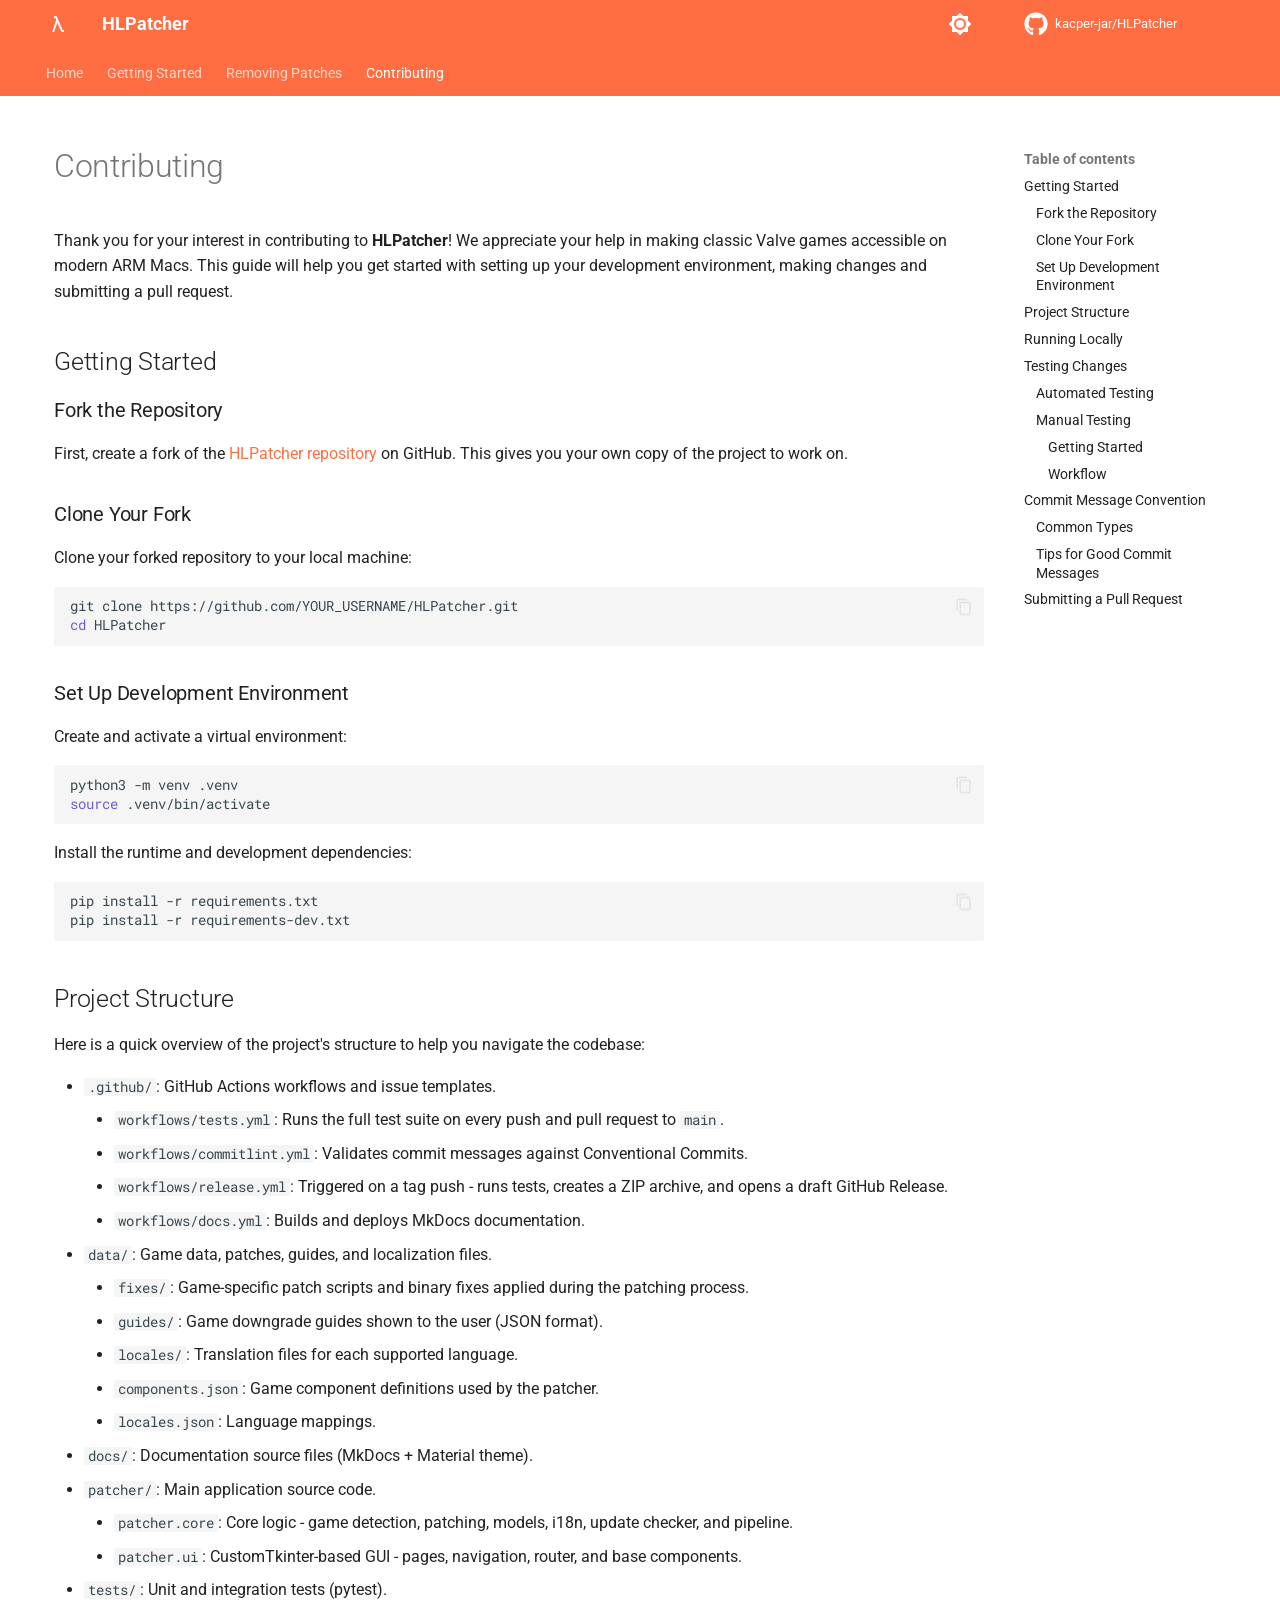
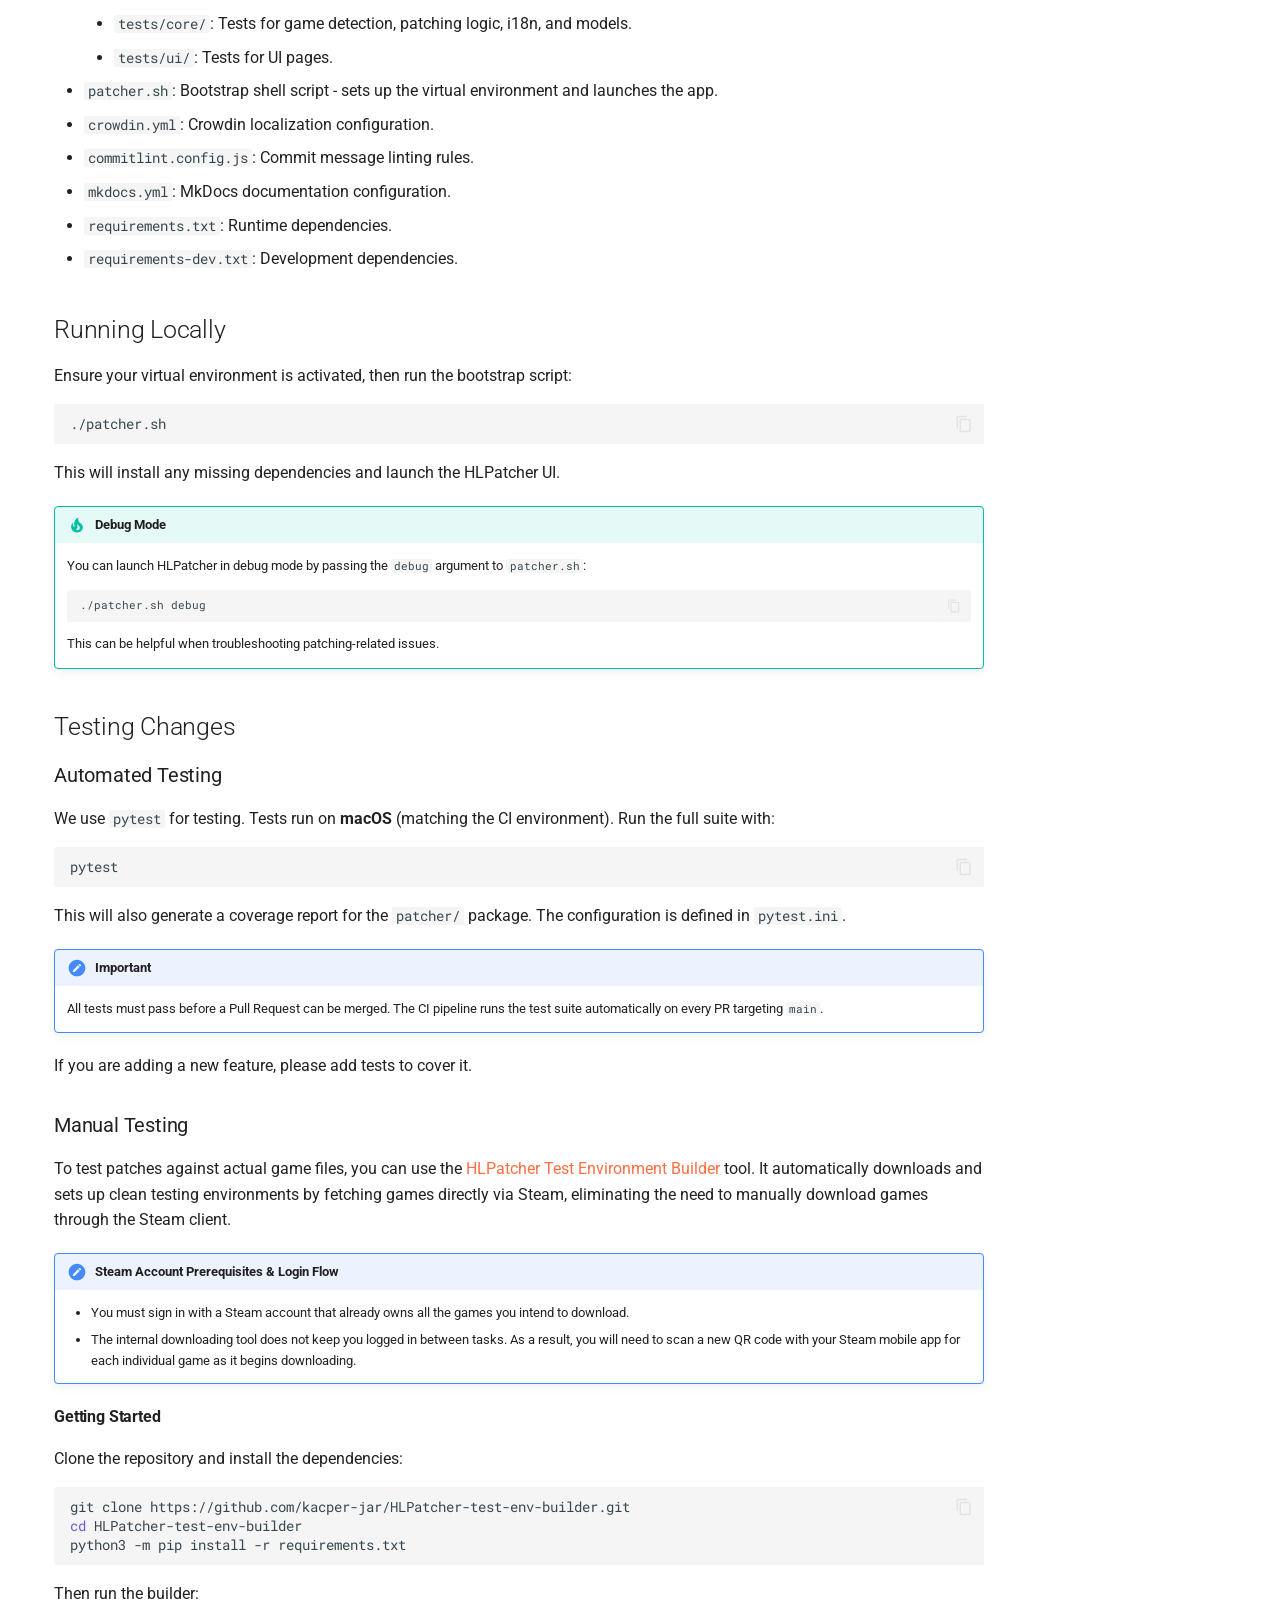
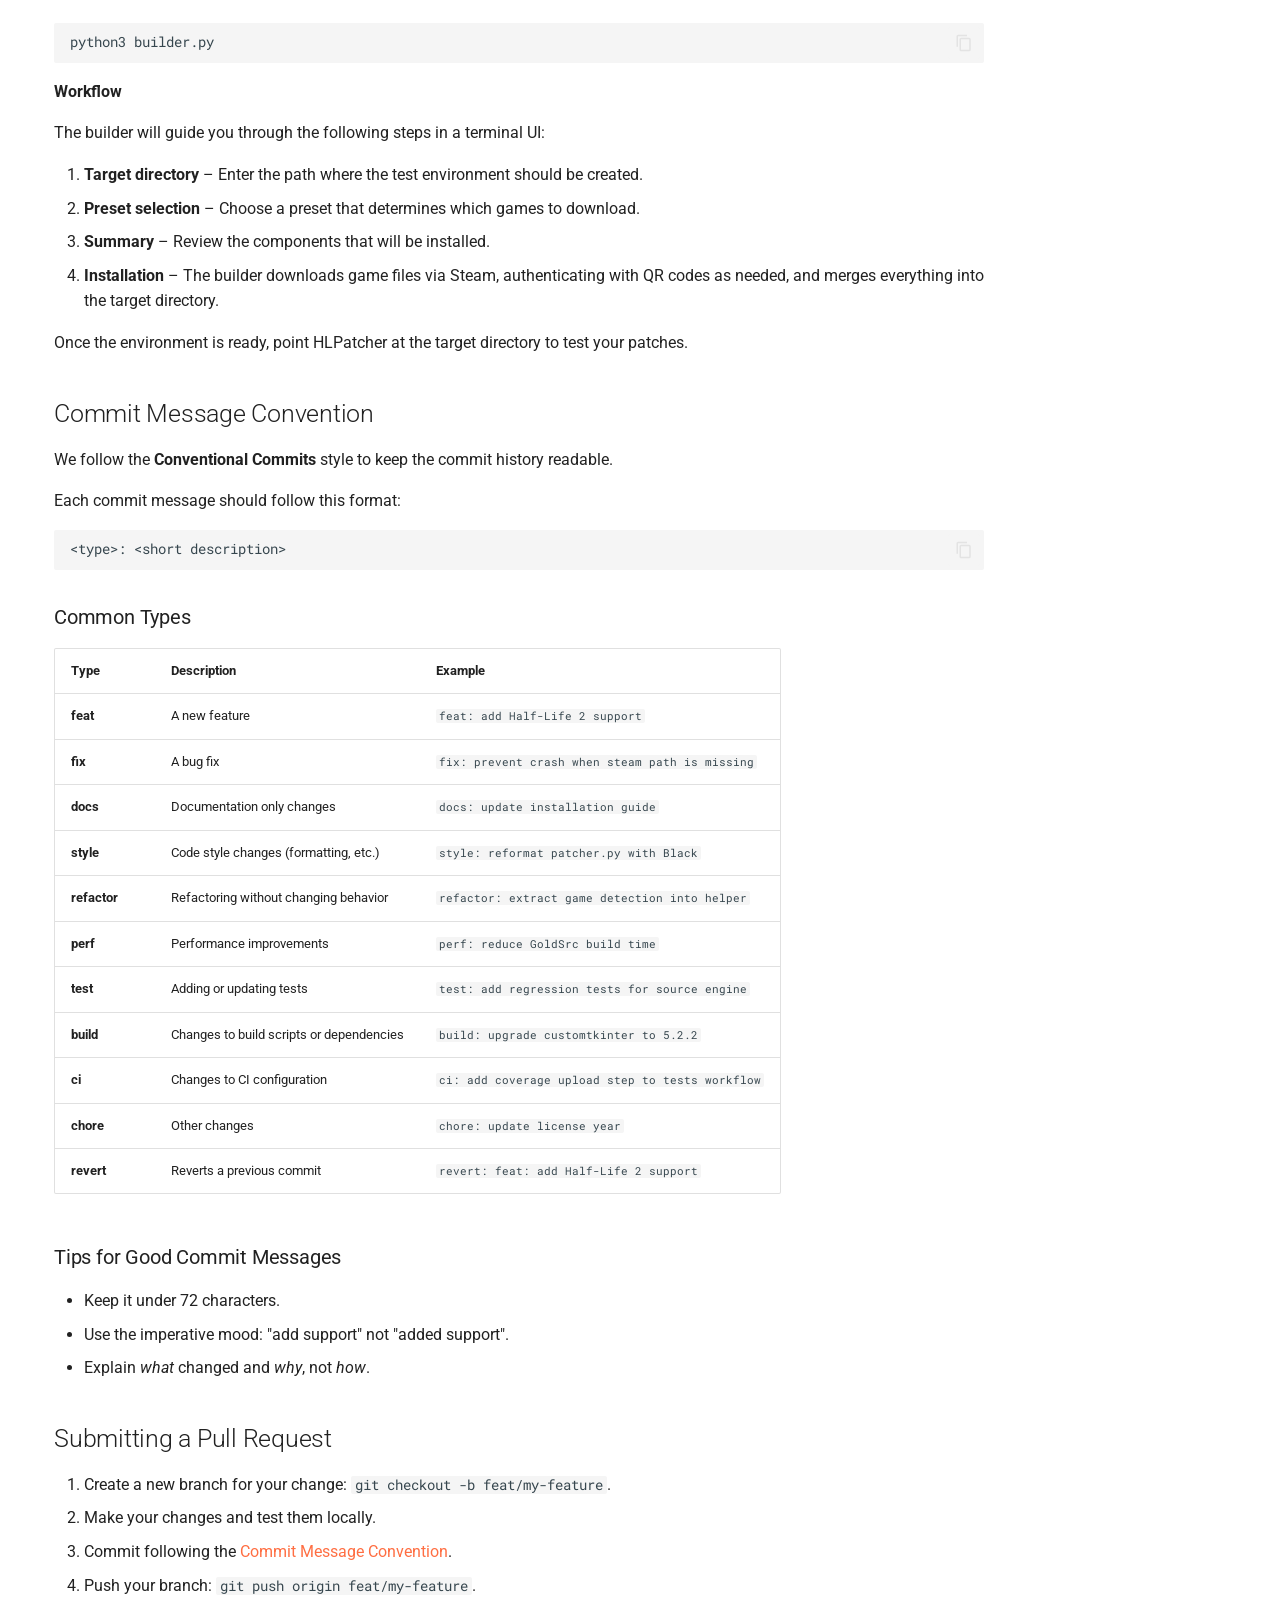
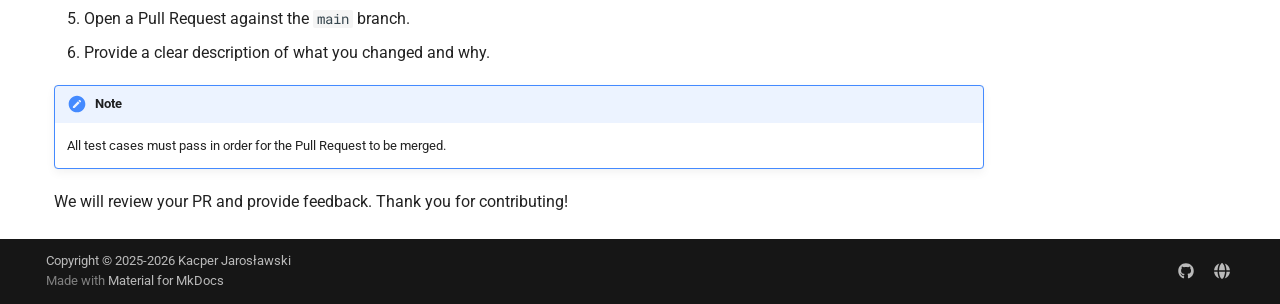
==== commit cec64f0b: "Deployed e05f24c with MkDocs version: 1.6.1" ====
--- a/contributing/index.html
+++ b/contributing/index.html
@@ -528,6 +528,62 @@
     </span>
   </a>
   
+    <nav class="md-nav" aria-label="Testing Changes">
+      <ul class="md-nav__list">
+        
+          <li class="md-nav__item">
+  <a href="#automated-testing" class="md-nav__link">
+    <span class="md-ellipsis">
+      
+        Automated Testing
+      
+    </span>
+  </a>
+  
+</li>
+        
+          <li class="md-nav__item">
+  <a href="#manual-testing" class="md-nav__link">
+    <span class="md-ellipsis">
+      
+        Manual Testing
+      
+    </span>
+  </a>
+  
+    <nav class="md-nav" aria-label="Manual Testing">
+      <ul class="md-nav__list">
+        
+          <li class="md-nav__item">
+  <a href="#getting-started_1" class="md-nav__link">
+    <span class="md-ellipsis">
+      
+        Getting Started
+      
+    </span>
+  </a>
+  
+</li>
+        
+          <li class="md-nav__item">
+  <a href="#workflow" class="md-nav__link">
+    <span class="md-ellipsis">
+      
+        Workflow
+      
+    </span>
+  </a>
+  
+</li>
+        
+      </ul>
+    </nav>
+  
+</li>
+        
+      </ul>
+    </nav>
+  
 </li>
       
         <li class="md-nav__item">
@@ -694,6 +750,62 @@
       
     </span>
   </a>
+  
+    <nav class="md-nav" aria-label="Testing Changes">
+      <ul class="md-nav__list">
+        
+          <li class="md-nav__item">
+  <a href="#automated-testing" class="md-nav__link">
+    <span class="md-ellipsis">
+      
+        Automated Testing
+      
+    </span>
+  </a>
+  
+</li>
+        
+          <li class="md-nav__item">
+  <a href="#manual-testing" class="md-nav__link">
+    <span class="md-ellipsis">
+      
+        Manual Testing
+      
+    </span>
+  </a>
+  
+    <nav class="md-nav" aria-label="Manual Testing">
+      <ul class="md-nav__list">
+        
+          <li class="md-nav__item">
+  <a href="#getting-started_1" class="md-nav__link">
+    <span class="md-ellipsis">
+      
+        Getting Started
+      
+    </span>
+  </a>
+  
+</li>
+        
+          <li class="md-nav__item">
+  <a href="#workflow" class="md-nav__link">
+    <span class="md-ellipsis">
+      
+        Workflow
+      
+    </span>
+  </a>
+  
+</li>
+        
+      </ul>
+    </nav>
+  
+</li>
+        
+      </ul>
+    </nav>
   
 </li>
       
@@ -794,23 +906,34 @@
 <ul>
 <li><code>.github/</code>: GitHub Actions workflows and issue templates.<ul>
 <li><code>workflows/tests.yml</code>: Runs the full test suite on every push and pull request to <code>main</code>.</li>
+<li><code>workflows/commitlint.yml</code>: Validates commit messages against Conventional Commits.</li>
 <li><code>workflows/release.yml</code>: Triggered on a tag push - runs tests, creates a ZIP archive, and opens a draft GitHub Release.</li>
 <li><code>workflows/docs.yml</code>: Builds and deploys MkDocs documentation.</li>
 </ul>
 </li>
+<li><code>data/</code>: Game data, patches, guides, and localization files.<ul>
+<li><code>fixes/</code>: Game-specific patch scripts and binary fixes applied during the patching process.</li>
+<li><code>guides/</code>: Game downgrade guides shown to the user (JSON format).</li>
+<li><code>locales/</code>: Translation files for each supported language.</li>
+<li><code>components.json</code>: Game component definitions used by the patcher.</li>
+<li><code>locales.json</code>: Language mappings.</li>
+</ul>
+</li>
 <li><code>docs/</code>: Documentation source files (MkDocs + Material theme).</li>
-<li><code>fixes/</code>: Game-specific patch scripts and binary fixes applied during the patching process.</li>
 <li><code>patcher/</code>: Main application source code.<ul>
-<li><code>patcher.core</code>: Core logic - game detection, patch orchestration, models, update checker.</li>
-<li><code>patcher.ui</code>: CustomTkinter-based GUI - pages, navigation, and base components.</li>
+<li><code>patcher.core</code>: Core logic - game detection, patching, models, i18n, update checker, and pipeline.</li>
+<li><code>patcher.ui</code>: CustomTkinter-based GUI - pages, navigation, router, and base components.</li>
 </ul>
 </li>
 <li><code>tests/</code>: Unit and integration tests (pytest).<ul>
-<li><code>tests/core/</code>: Tests for game detection, patching logic, and models.</li>
-<li><code>tests/ui/</code>: Tests for UI pages and navigation flow.</li>
+<li><code>tests/core/</code>: Tests for game detection, patching logic, i18n, and models.</li>
+<li><code>tests/ui/</code>: Tests for UI pages.</li>
 </ul>
 </li>
 <li><code>patcher.sh</code>: Bootstrap shell script - sets up the virtual environment and launches the app.</li>
+<li><code>crowdin.yml</code>: Crowdin localization configuration.</li>
+<li><code>commitlint.config.js</code>: Commit message linting rules.</li>
+<li><code>mkdocs.yml</code>: MkDocs documentation configuration.</li>
 <li><code>requirements.txt</code>: Runtime dependencies.</li>
 <li><code>requirements-dev.txt</code>: Development dependencies.</li>
 </ul>
@@ -827,6 +950,7 @@
 This can be helpful when troubleshooting patching-related issues.</p>
 </div>
 <h2 id="testing-changes">Testing Changes</h2>
+<h3 id="automated-testing">Automated Testing</h3>
 <p>We use <code>pytest</code> for testing. Tests run on <strong>macOS</strong> (matching the CI environment). Run the full suite with:</p>
 <div class="language-bash highlight"><pre><span></span><code><span id="__span-5-1"><a id="__codelineno-5-1" name="__codelineno-5-1" href="#__codelineno-5-1"></a>pytest
 </span></code></pre></div>
@@ -836,10 +960,37 @@
 <p>All tests must pass before a Pull Request can be merged. The CI pipeline runs the test suite automatically on every PR targeting <code>main</code>.</p>
 </div>
 <p>If you are adding a new feature, please add tests to cover it.</p>
+<h3 id="manual-testing">Manual Testing</h3>
+<p>To test patches against actual game files, you can use the <a href="https://github.com/kacper-jar/HLPatcher-test-env-builder">HLPatcher Test Environment Builder</a> tool. It automatically downloads and sets up clean testing environments by fetching games directly via Steam, eliminating the need to manually download games through the Steam client.</p>
+<div class="admonition important">
+<p class="admonition-title">Steam Account Prerequisites &amp; Login Flow</p>
+<ul>
+<li>You must sign in with a Steam account that already owns all the games you intend to download.</li>
+<li>The internal downloading tool does not keep you logged in between tasks. As a result, you will need to scan a new QR code with your Steam mobile app for each individual game as it begins downloading.</li>
+</ul>
+</div>
+<h4 id="getting-started_1">Getting Started</h4>
+<p>Clone the repository and install the dependencies:</p>
+<div class="language-bash highlight"><pre><span></span><code><span id="__span-6-1"><a id="__codelineno-6-1" name="__codelineno-6-1" href="#__codelineno-6-1"></a>git<span class="w"> </span>clone<span class="w"> </span>https://github.com/kacper-jar/HLPatcher-test-env-builder.git
+</span><span id="__span-6-2"><a id="__codelineno-6-2" name="__codelineno-6-2" href="#__codelineno-6-2"></a><span class="nb">cd</span><span class="w"> </span>HLPatcher-test-env-builder
+</span><span id="__span-6-3"><a id="__codelineno-6-3" name="__codelineno-6-3" href="#__codelineno-6-3"></a>python3<span class="w"> </span>-m<span class="w"> </span>pip<span class="w"> </span>install<span class="w"> </span>-r<span class="w"> </span>requirements.txt
+</span></code></pre></div>
+<p>Then run the builder:</p>
+<div class="language-bash highlight"><pre><span></span><code><span id="__span-7-1"><a id="__codelineno-7-1" name="__codelineno-7-1" href="#__codelineno-7-1"></a>python3<span class="w"> </span>builder.py
+</span></code></pre></div>
+<h4 id="workflow">Workflow</h4>
+<p>The builder will guide you through the following steps in a terminal UI:</p>
+<ol>
+<li><strong>Target directory</strong> – Enter the path where the test environment should be created.</li>
+<li><strong>Preset selection</strong> – Choose a preset that determines which games to download.</li>
+<li><strong>Summary</strong> – Review the components that will be installed.</li>
+<li><strong>Installation</strong> – The builder downloads game files via Steam, authenticating with QR codes as needed, and merges everything into the target directory.</li>
+</ol>
+<p>Once the environment is ready, point HLPatcher at the target directory to test your patches.</p>
 <h2 id="commit-message-convention">Commit Message Convention</h2>
 <p>We follow the <strong>Conventional Commits</strong> style to keep the commit history readable.</p>
 <p>Each commit message should follow this format:</p>
-<div class="language-text highlight"><pre><span></span><code><span id="__span-6-1"><a id="__codelineno-6-1" name="__codelineno-6-1" href="#__codelineno-6-1"></a>&lt;type&gt;: &lt;short description&gt;
+<div class="language-text highlight"><pre><span></span><code><span id="__span-8-1"><a id="__codelineno-8-1" name="__codelineno-8-1" href="#__codelineno-8-1"></a>&lt;type&gt;: &lt;short description&gt;
 </span></code></pre></div>
 <h3 id="common-types">Common Types</h3>
 <table>
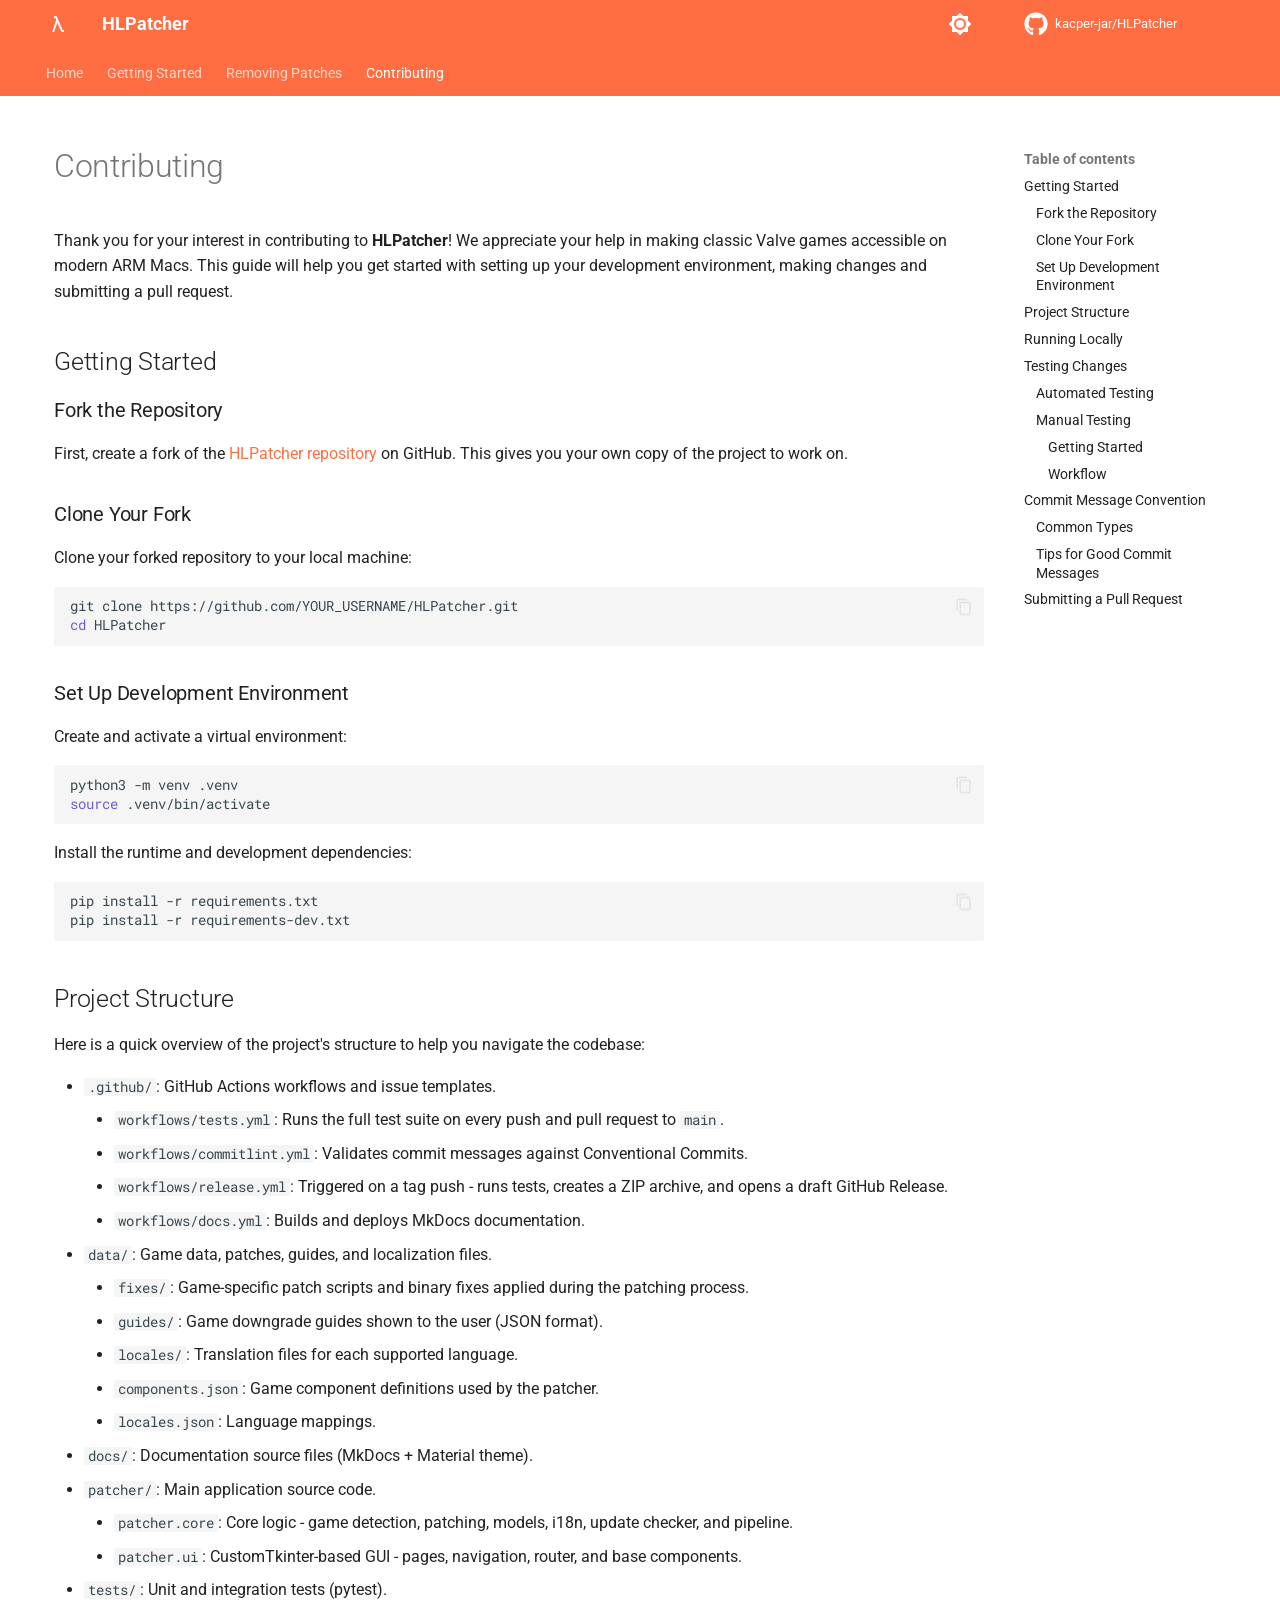
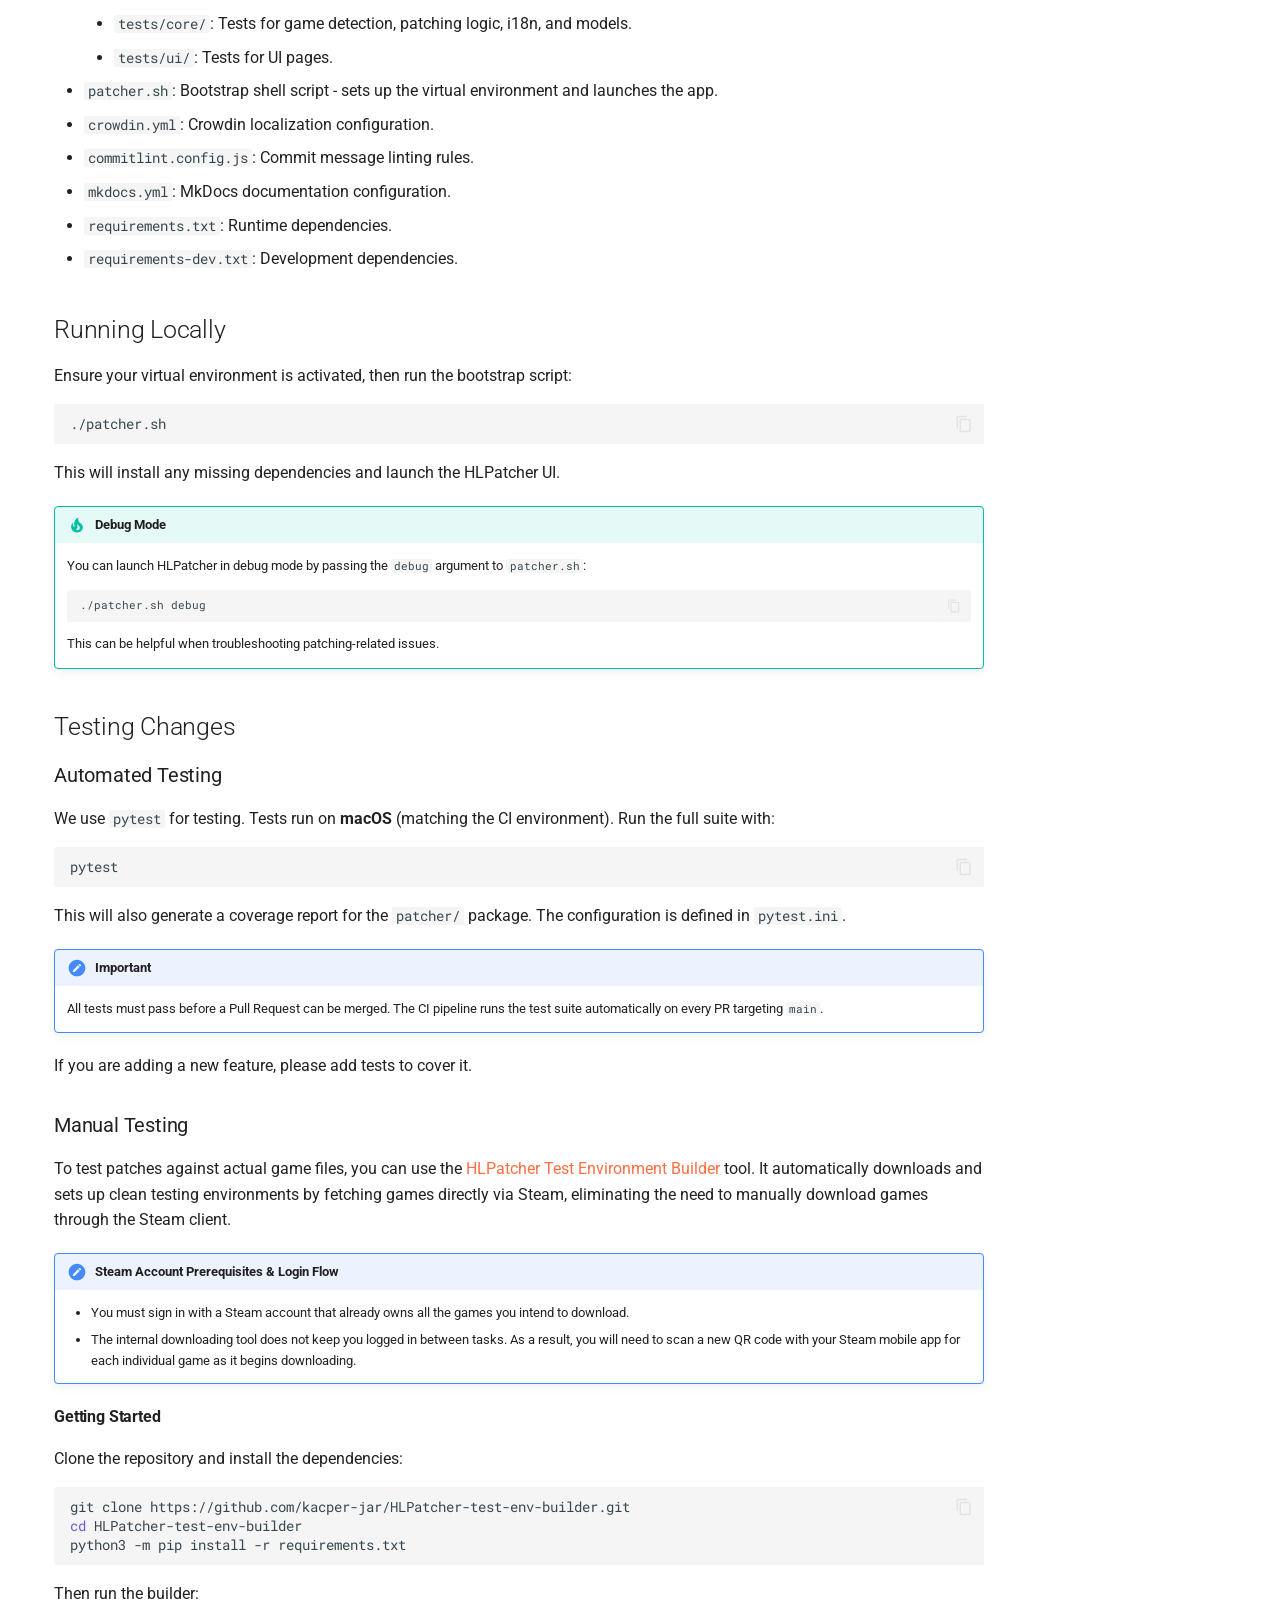
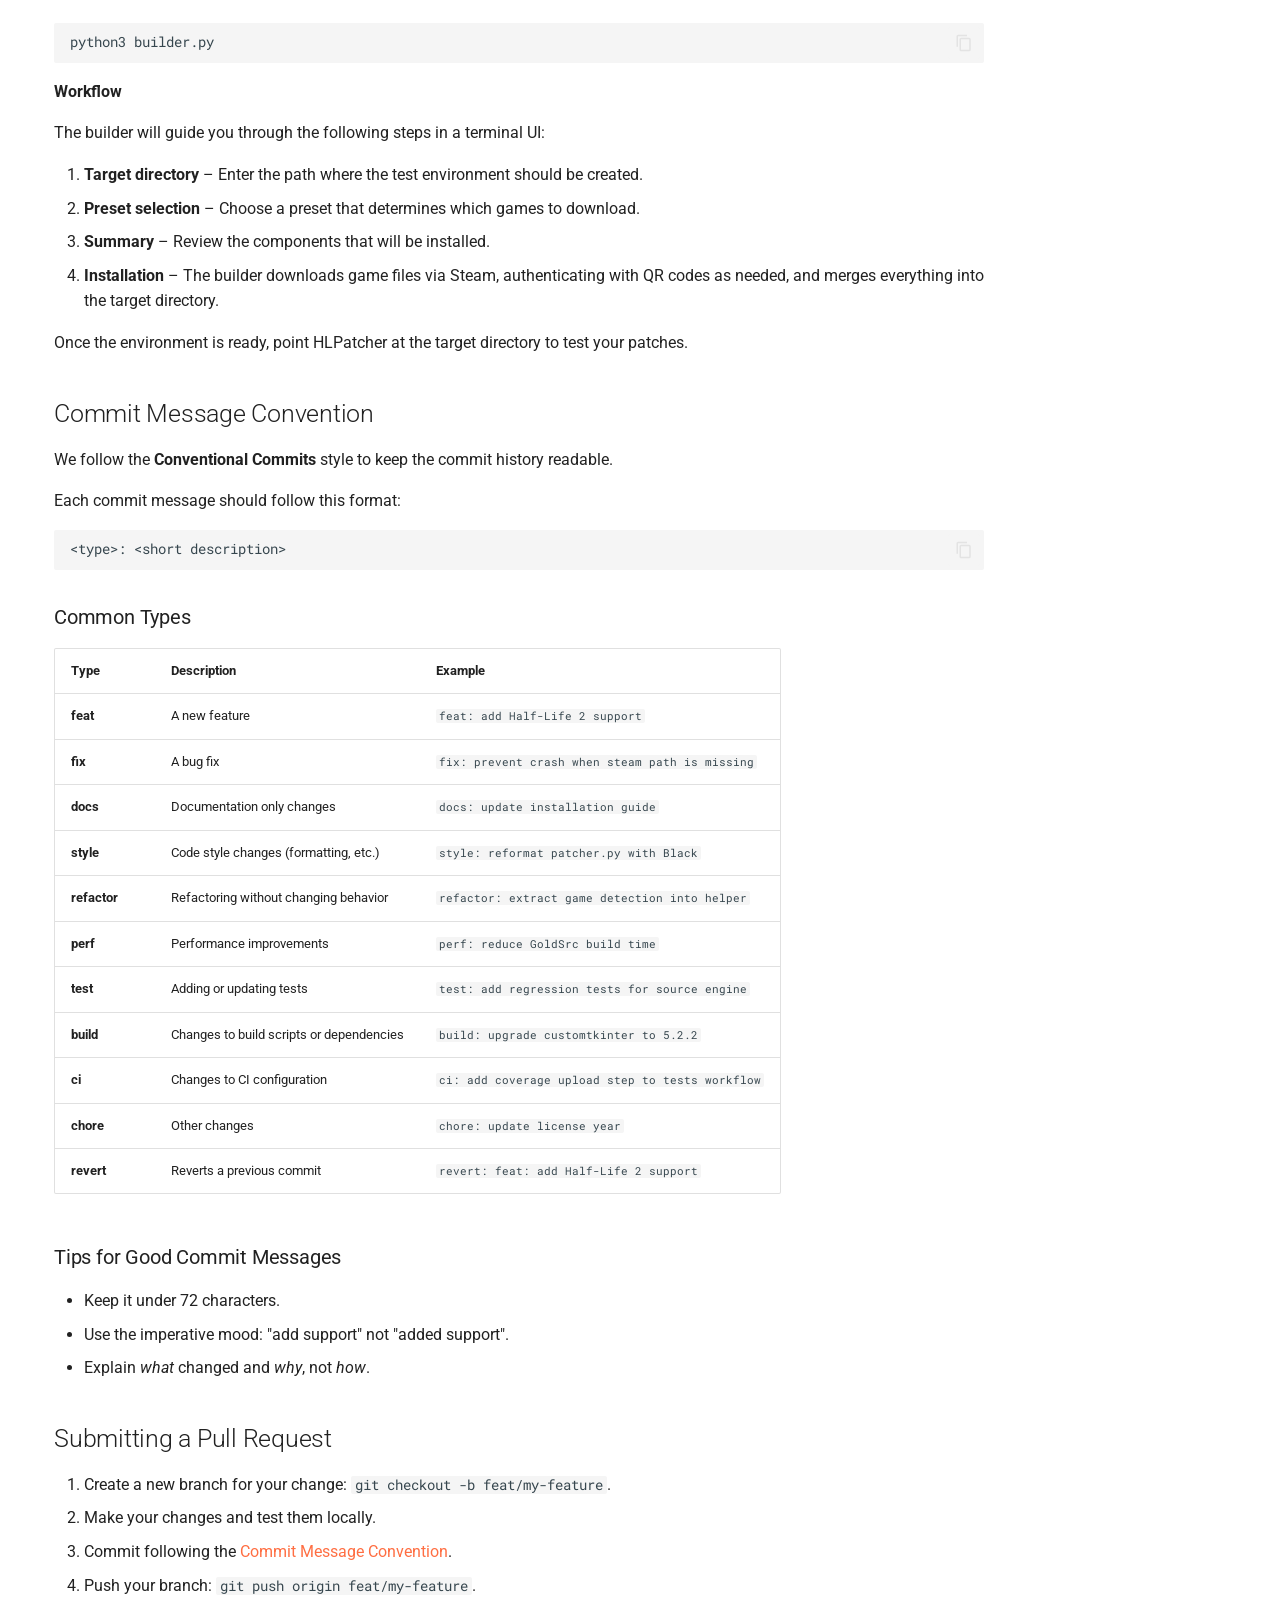
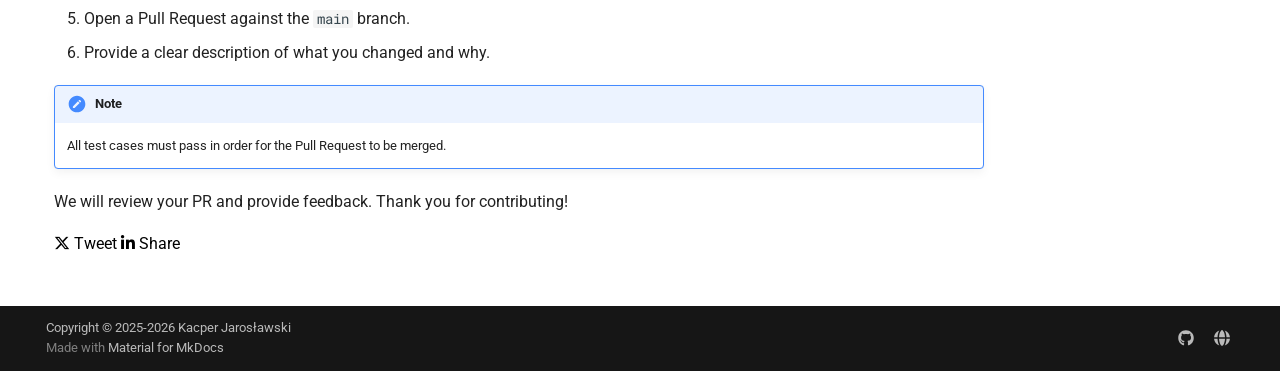
==== commit ecedd6c8: "Deployed fae35a2 with MkDocs version: 1.6.1" ====
--- a/contributing/index.html
+++ b/contributing/index.html
@@ -1,317 +1,166 @@
 
-<!doctype html>
-<html lang="en" class="no-js">
-  <head>
-    
-      <meta charset="utf-8">
-      <meta name="viewport" content="width=device-width,initial-scale=1">
-      
-        <meta name="description" content="Play Half-Life and Valve games on modern ARM Macs">
-      
-      
-        <meta name="author" content="Kacper Jarosławski">
-      
-      
-      
-        <link rel="prev" href="../removing-patches/">
-      
-      
-      
-        
-      
-      
-      <link rel="icon" href="../assets/images/favicon.png">
-      <meta name="generator" content="mkdocs-1.6.1, mkdocs-material-9.7.7">
-    
-    
-      
-        <title>Contributing - HLPatcher</title>
-      
-    
-    
-      <link rel="stylesheet" href="../assets/stylesheets/main.ec1eaa64.min.css">
-      
-        
-        <link rel="stylesheet" href="../assets/stylesheets/palette.ab4e12ef.min.css">
-      
-      
-
-
-    
-    
-      
-    
-    
-      
-        
-        
-        <link rel="preconnect" href="https://fonts.gstatic.com" crossorigin>
-        <link rel="stylesheet" href="https://fonts.googleapis.com/css?family=Roboto:300,300i,400,400i,700,700i%7CRoboto+Mono:400,400i,700,700i&display=fallback">
-        <style>:root{--md-text-font:"Roboto";--md-code-font:"Roboto Mono"}</style>
-      
-    
-    
-      <link rel="stylesheet" href="../stylesheets/extra.css">
-    
-    <script>__md_scope=new URL("..",location),__md_hash=e=>[...e].reduce(((e,_)=>(e<<5)-e+_.charCodeAt(0)),0),__md_get=(e,_=localStorage,t=__md_scope)=>JSON.parse(_.getItem(t.pathname+"."+e)),__md_set=(e,_,t=localStorage,a=__md_scope)=>{try{t.setItem(a.pathname+"."+e,JSON.stringify(_))}catch(e){}}</script>
-    
-      
-
-    
-    
-  </head>
-  
-  
-    
-    
-      
-    
-    
-    
-    
-    <body dir="ltr" data-md-color-scheme="default" data-md-color-primary="deep-orange" data-md-color-accent="deep-orange">
-  
-    
-    <input class="md-toggle" data-md-toggle="drawer" type="checkbox" id="__drawer" autocomplete="off">
-    <input class="md-toggle" data-md-toggle="search" type="checkbox" id="__search" autocomplete="off">
-    <label class="md-overlay" for="__drawer"></label>
-    <div data-md-component="skip">
-      
-        
-        <a href="#contributing" class="md-skip">
+<!DOCTYPE html>
+
+<html class="no-js" lang="en">
+<head>
+<meta charset="utf-8"/>
+<meta content="width=device-width,initial-scale=1" name="viewport"/>
+<meta content="Thank you for your interest in contributing to HLPatcher! We appreciate your help in making classic Valve games
+accessible on modern ARM Macs. This guide will help you get started with setting up your development environment,
+making changes and submitting a pull request." name="description"/>
+<meta content="Kacper Jarosławski" name="author"/>
+<link href="https://hlpatcher.kzl21.ovh/contributing/" rel="canonical"/>
+<link href="../removing-patches/" rel="prev"/>
+<link href="../assets/images/favicon.png" rel="icon"/>
+<meta content="mkdocs-1.6.1, mkdocs-material-9.7.7" name="generator"/>
+<title>Contributing - HLPatcher</title>
+<link href="../assets/stylesheets/main.ec1eaa64.min.css" rel="stylesheet"/>
+<link href="../assets/stylesheets/palette.ab4e12ef.min.css" rel="stylesheet"/>
+<link crossorigin="" href="https://fonts.gstatic.com" rel="preconnect"/>
+<link href="https://fonts.googleapis.com/css?family=Roboto:300,300i,400,400i,700,700i%7CRoboto+Mono:400,400i,700,700i&amp;display=fallback" rel="stylesheet"/>
+<style>:root{--md-text-font:"Roboto";--md-code-font:"Roboto Mono"}</style>
+<link href="../stylesheets/extra.css" rel="stylesheet"/>
+<script>__md_scope=new URL("..",location),__md_hash=e=>[...e].reduce(((e,_)=>(e<<5)-e+_.charCodeAt(0)),0),__md_get=(e,_=localStorage,t=__md_scope)=>JSON.parse(_.getItem(t.pathname+"."+e)),__md_set=(e,_,t=localStorage,a=__md_scope)=>{try{t.setItem(a.pathname+"."+e,JSON.stringify(_))}catch(e){}}</script>
+<meta content="Contributing" name="title"/><link href="https://cdnjs.cloudflare.com/ajax/libs/font-awesome/6.4.2/css/all.min.css" rel="stylesheet"/><meta content="website" property="og:type"/><meta content="https://hlpatcher.kzl21.ovh/contributing" property="og:url"/><meta content="Contributing" property="og:title"/><meta content="Thank you for your interest in contributing to HLPatcher! We appreciate your help in making classic Valve games
+accessible on modern ARM Macs. This guide will help you get started with setting up your development environment,
+making changes and submitting a pull request." property="og:description"/><meta content="summary_large_image" property="twitter:card"/><meta content="https://hlpatcher.kzl21.ovh/contributing" property="twitter:url"/><meta content="Contributing" property="twitter:title"/><meta content="Thank you for your interest in contributing to HLPatcher! We appreciate your help in making classic Valve games
+accessible on modern ARM Macs. This guide will help you get started with setting up your development environment,
+making changes and submitting a pull request." property="twitter:description"/></head>
+<body data-md-color-accent="deep-orange" data-md-color-primary="deep-orange" data-md-color-scheme="default" dir="ltr">
+<input autocomplete="off" class="md-toggle" data-md-toggle="drawer" id="__drawer" type="checkbox"/>
+<input autocomplete="off" class="md-toggle" data-md-toggle="search" id="__search" type="checkbox"/>
+<label class="md-overlay" for="__drawer"></label>
+<div data-md-component="skip">
+<a class="md-skip" href="#contributing">
           Skip to content
         </a>
-      
-    </div>
-    <div data-md-component="announce">
-      
-    </div>
-    
-    
-      
-
+</div>
+<div data-md-component="announce">
+</div>
 <header class="md-header" data-md-component="header">
-  <nav class="md-header__inner md-grid" aria-label="Header">
-    <a href=".." title="HLPatcher" class="md-header__button md-logo" aria-label="HLPatcher" data-md-component="logo">
-      
-  
-  <svg xmlns="http://www.w3.org/2000/svg" viewBox="0 0 24 24"><path d="m6 20 4.16-12.09L9.34 6H8V4h2c.42 0 .78.26.93.63L16.66 18H18v2h-2c-.43 0-.79-.27-.93-.64l-3.74-8.71L8.12 20z"/></svg>
-
-    </a>
-    <label class="md-header__button md-icon" for="__drawer">
-      
-      <svg xmlns="http://www.w3.org/2000/svg" viewBox="0 0 24 24"><path d="M3 6h18v2H3zm0 5h18v2H3zm0 5h18v2H3z"/></svg>
-    </label>
-    <div class="md-header__title" data-md-component="header-title">
-      <div class="md-header__ellipsis">
-        <div class="md-header__topic">
-          <span class="md-ellipsis">
+<nav aria-label="Header" class="md-header__inner md-grid">
+<a aria-label="HLPatcher" class="md-header__button md-logo" data-md-component="logo" href=".." title="HLPatcher">
+<svg viewbox="0 0 24 24" xmlns="http://www.w3.org/2000/svg"><path d="m6 20 4.16-12.09L9.34 6H8V4h2c.42 0 .78.26.93.63L16.66 18H18v2h-2c-.43 0-.79-.27-.93-.64l-3.74-8.71L8.12 20z"></path></svg>
+</a>
+<label class="md-header__button md-icon" for="__drawer">
+<svg viewbox="0 0 24 24" xmlns="http://www.w3.org/2000/svg"><path d="M3 6h18v2H3zm0 5h18v2H3zm0 5h18v2H3z"></path></svg>
+</label>
+<div class="md-header__title" data-md-component="header-title">
+<div class="md-header__ellipsis">
+<div class="md-header__topic">
+<span class="md-ellipsis">
             HLPatcher
           </span>
-        </div>
-        <div class="md-header__topic" data-md-component="header-topic">
-          <span class="md-ellipsis">
+</div>
+<div class="md-header__topic" data-md-component="header-topic">
+<span class="md-ellipsis">
             
               Contributing
             
           </span>
-        </div>
-      </div>
-    </div>
-    
-      
-        <form class="md-header__option" data-md-component="palette">
-  
-    
-    
-    
-    <input class="md-option" data-md-color-media="(prefers-color-scheme: light)" data-md-color-scheme="default" data-md-color-primary="deep-orange" data-md-color-accent="deep-orange"  aria-label="Switch to dark mode"  type="radio" name="__palette" id="__palette_0">
-    
-      <label class="md-header__button md-icon" title="Switch to dark mode" for="__palette_1" hidden>
-        <svg xmlns="http://www.w3.org/2000/svg" viewBox="0 0 24 24"><path d="M12 8a4 4 0 0 0-4 4 4 4 0 0 0 4 4 4 4 0 0 0 4-4 4 4 0 0 0-4-4m0 10a6 6 0 0 1-6-6 6 6 0 0 1 6-6 6 6 0 0 1 6 6 6 6 0 0 1-6 6m8-9.31V4h-4.69L12 .69 8.69 4H4v4.69L.69 12 4 15.31V20h4.69L12 23.31 15.31 20H20v-4.69L23.31 12z"/></svg>
-      </label>
-    
-  
-    
-    
-    
-    <input class="md-option" data-md-color-media="(prefers-color-scheme: dark)" data-md-color-scheme="slate" data-md-color-primary="deep-orange" data-md-color-accent="deep-orange"  aria-label="Switch to light mode"  type="radio" name="__palette" id="__palette_1">
-    
-      <label class="md-header__button md-icon" title="Switch to light mode" for="__palette_0" hidden>
-        <svg xmlns="http://www.w3.org/2000/svg" viewBox="0 0 24 24"><path d="M12 18c-.89 0-1.74-.2-2.5-.55C11.56 16.5 13 14.42 13 12s-1.44-4.5-3.5-5.45C10.26 6.2 11.11 6 12 6a6 6 0 0 1 6 6 6 6 0 0 1-6 6m8-9.31V4h-4.69L12 .69 8.69 4H4v4.69L.69 12 4 15.31V20h4.69L12 23.31 15.31 20H20v-4.69L23.31 12z"/></svg>
-      </label>
-    
-  
+</div>
+</div>
+</div>
+<form class="md-header__option" data-md-component="palette">
+<input aria-label="Switch to dark mode" class="md-option" data-md-color-accent="deep-orange" data-md-color-media="(prefers-color-scheme: light)" data-md-color-primary="deep-orange" data-md-color-scheme="default" id="__palette_0" name="__palette" type="radio"/>
+<label class="md-header__button md-icon" for="__palette_1" hidden="" title="Switch to dark mode">
+<svg viewbox="0 0 24 24" xmlns="http://www.w3.org/2000/svg"><path d="M12 8a4 4 0 0 0-4 4 4 4 0 0 0 4 4 4 4 0 0 0 4-4 4 4 0 0 0-4-4m0 10a6 6 0 0 1-6-6 6 6 0 0 1 6-6 6 6 0 0 1 6 6 6 6 0 0 1-6 6m8-9.31V4h-4.69L12 .69 8.69 4H4v4.69L.69 12 4 15.31V20h4.69L12 23.31 15.31 20H20v-4.69L23.31 12z"></path></svg>
+</label>
+<input aria-label="Switch to light mode" class="md-option" data-md-color-accent="deep-orange" data-md-color-media="(prefers-color-scheme: dark)" data-md-color-primary="deep-orange" data-md-color-scheme="slate" id="__palette_1" name="__palette" type="radio"/>
+<label class="md-header__button md-icon" for="__palette_0" hidden="" title="Switch to light mode">
+<svg viewbox="0 0 24 24" xmlns="http://www.w3.org/2000/svg"><path d="M12 18c-.89 0-1.74-.2-2.5-.55C11.56 16.5 13 14.42 13 12s-1.44-4.5-3.5-5.45C10.26 6.2 11.11 6 12 6a6 6 0 0 1 6 6 6 6 0 0 1-6 6m8-9.31V4h-4.69L12 .69 8.69 4H4v4.69L.69 12 4 15.31V20h4.69L12 23.31 15.31 20H20v-4.69L23.31 12z"></path></svg>
+</label>
 </form>
-      
-    
-    
-      <script>var palette=__md_get("__palette");if(palette&&palette.color){if("(prefers-color-scheme)"===palette.color.media){var media=matchMedia("(prefers-color-scheme: light)"),input=document.querySelector(media.matches?"[data-md-color-media='(prefers-color-scheme: light)']":"[data-md-color-media='(prefers-color-scheme: dark)']");palette.color.media=input.getAttribute("data-md-color-media"),palette.color.scheme=input.getAttribute("data-md-color-scheme"),palette.color.primary=input.getAttribute("data-md-color-primary"),palette.color.accent=input.getAttribute("data-md-color-accent")}for(var[key,value]of Object.entries(palette.color))document.body.setAttribute("data-md-color-"+key,value)}</script>
-    
-    
-    
-    
-      <div class="md-header__source">
-        <a href="https://github.com/kacper-jar/HLPatcher" title="Go to repository" class="md-source" data-md-component="source">
-  <div class="md-source__icon md-icon">
-    
-    <svg xmlns="http://www.w3.org/2000/svg" viewBox="0 0 512 512"><!--! Font Awesome Free 7.1.0 by @fontawesome - https://fontawesome.com License - https://fontawesome.com/license/free (Icons: CC BY 4.0, Fonts: SIL OFL 1.1, Code: MIT License) Copyright 2025 Fonticons, Inc.--><path d="M173.9 397.4c0 2-2.3 3.6-5.2 3.6-3.3.3-5.6-1.3-5.6-3.6 0-2 2.3-3.6 5.2-3.6 3-.3 5.6 1.3 5.6 3.6m-31.1-4.5c-.7 2 1.3 4.3 4.3 4.9 2.6 1 5.6 0 6.2-2s-1.3-4.3-4.3-5.2c-2.6-.7-5.5.3-6.2 2.3m44.2-1.7c-2.9.7-4.9 2.6-4.6 4.9.3 2 2.9 3.3 5.9 2.6 2.9-.7 4.9-2.6 4.6-4.6-.3-1.9-3-3.2-5.9-2.9M252.8 8C114.1 8 8 113.3 8 252c0 110.9 69.8 205.8 169.5 239.2 12.8 2.3 17.3-5.6 17.3-12.1 0-6.2-.3-40.4-.3-61.4 0 0-70 15-84.7-29.8 0 0-11.4-29.1-27.8-36.6 0 0-22.9-15.7 1.6-15.4 0 0 24.9 2 38.6 25.8 21.9 38.6 58.6 27.5 72.9 20.9 2.3-16 8.8-27.1 16-33.7-55.9-6.2-112.3-14.3-112.3-110.5 0-27.5 7.6-41.3 23.6-58.9-2.6-6.5-11.1-33.3 2.6-67.9 20.9-6.5 69 27 69 27 20-5.6 41.5-8.5 62.8-8.5s42.8 2.9 62.8 8.5c0 0 48.1-33.6 69-27 13.7 34.7 5.2 61.4 2.6 67.9 16 17.7 25.8 31.5 25.8 58.9 0 96.5-58.9 104.2-114.8 110.5 9.2 7.9 17 22.9 17 46.4 0 33.7-.3 75.4-.3 83.6 0 6.5 4.6 14.4 17.3 12.1C436.2 457.8 504 362.9 504 252 504 113.3 391.5 8 252.8 8M105.2 352.9c-1.3 1-1 3.3.7 5.2 1.6 1.6 3.9 2.3 5.2 1 1.3-1 1-3.3-.7-5.2-1.6-1.6-3.9-2.3-5.2-1m-10.8-8.1c-.7 1.3.3 2.9 2.3 3.9 1.6 1 3.6.7 4.3-.7.7-1.3-.3-2.9-2.3-3.9-2-.6-3.6-.3-4.3.7m32.4 35.6c-1.6 1.3-1 4.3 1.3 6.2 2.3 2.3 5.2 2.6 6.5 1 1.3-1.3.7-4.3-1.3-6.2-2.2-2.3-5.2-2.6-6.5-1m-11.4-14.7c-1.6 1-1.6 3.6 0 5.9s4.3 3.3 5.6 2.3c1.6-1.3 1.6-3.9 0-6.2-1.4-2.3-4-3.3-5.6-2"/></svg>
-  </div>
-  <div class="md-source__repository">
+<script>var palette=__md_get("__palette");if(palette&&palette.color){if("(prefers-color-scheme)"===palette.color.media){var media=matchMedia("(prefers-color-scheme: light)"),input=document.querySelector(media.matches?"[data-md-color-media='(prefers-color-scheme: light)']":"[data-md-color-media='(prefers-color-scheme: dark)']");palette.color.media=input.getAttribute("data-md-color-media"),palette.color.scheme=input.getAttribute("data-md-color-scheme"),palette.color.primary=input.getAttribute("data-md-color-primary"),palette.color.accent=input.getAttribute("data-md-color-accent")}for(var[key,value]of Object.entries(palette.color))document.body.setAttribute("data-md-color-"+key,value)}</script>
+<div class="md-header__source">
+<a class="md-source" data-md-component="source" href="https://github.com/kacper-jar/HLPatcher" title="Go to repository">
+<div class="md-source__icon md-icon">
+<svg viewbox="0 0 512 512" xmlns="http://www.w3.org/2000/svg"><!--! Font Awesome Free 7.1.0 by @fontawesome - https://fontawesome.com License - https://fontawesome.com/license/free (Icons: CC BY 4.0, Fonts: SIL OFL 1.1, Code: MIT License) Copyright 2025 Fonticons, Inc.--><path d="M173.9 397.4c0 2-2.3 3.6-5.2 3.6-3.3.3-5.6-1.3-5.6-3.6 0-2 2.3-3.6 5.2-3.6 3-.3 5.6 1.3 5.6 3.6m-31.1-4.5c-.7 2 1.3 4.3 4.3 4.9 2.6 1 5.6 0 6.2-2s-1.3-4.3-4.3-5.2c-2.6-.7-5.5.3-6.2 2.3m44.2-1.7c-2.9.7-4.9 2.6-4.6 4.9.3 2 2.9 3.3 5.9 2.6 2.9-.7 4.9-2.6 4.6-4.6-.3-1.9-3-3.2-5.9-2.9M252.8 8C114.1 8 8 113.3 8 252c0 110.9 69.8 205.8 169.5 239.2 12.8 2.3 17.3-5.6 17.3-12.1 0-6.2-.3-40.4-.3-61.4 0 0-70 15-84.7-29.8 0 0-11.4-29.1-27.8-36.6 0 0-22.9-15.7 1.6-15.4 0 0 24.9 2 38.6 25.8 21.9 38.6 58.6 27.5 72.9 20.9 2.3-16 8.8-27.1 16-33.7-55.9-6.2-112.3-14.3-112.3-110.5 0-27.5 7.6-41.3 23.6-58.9-2.6-6.5-11.1-33.3 2.6-67.9 20.9-6.5 69 27 69 27 20-5.6 41.5-8.5 62.8-8.5s42.8 2.9 62.8 8.5c0 0 48.1-33.6 69-27 13.7 34.7 5.2 61.4 2.6 67.9 16 17.7 25.8 31.5 25.8 58.9 0 96.5-58.9 104.2-114.8 110.5 9.2 7.9 17 22.9 17 46.4 0 33.7-.3 75.4-.3 83.6 0 6.5 4.6 14.4 17.3 12.1C436.2 457.8 504 362.9 504 252 504 113.3 391.5 8 252.8 8M105.2 352.9c-1.3 1-1 3.3.7 5.2 1.6 1.6 3.9 2.3 5.2 1 1.3-1 1-3.3-.7-5.2-1.6-1.6-3.9-2.3-5.2-1m-10.8-8.1c-.7 1.3.3 2.9 2.3 3.9 1.6 1 3.6.7 4.3-.7.7-1.3-.3-2.9-2.3-3.9-2-.6-3.6-.3-4.3.7m32.4 35.6c-1.6 1.3-1 4.3 1.3 6.2 2.3 2.3 5.2 2.6 6.5 1 1.3-1.3.7-4.3-1.3-6.2-2.2-2.3-5.2-2.6-6.5-1m-11.4-14.7c-1.6 1-1.6 3.6 0 5.9s4.3 3.3 5.6 2.3c1.6-1.3 1.6-3.9 0-6.2-1.4-2.3-4-3.3-5.6-2"></path></svg>
+</div>
+<div class="md-source__repository">
     kacper-jar/HLPatcher
   </div>
 </a>
-      </div>
-    
-  </nav>
-  
+</div>
+</nav>
 </header>
-    
-    <div class="md-container" data-md-component="container">
-      
-      
+<div class="md-container" data-md-component="container">
+<nav aria-label="Tabs" class="md-tabs" data-md-component="tabs">
+<div class="md-grid">
+<ul class="md-tabs__list">
+<li class="md-tabs__item">
+<a class="md-tabs__link" href="..">
         
-          
-            
-<nav class="md-tabs" aria-label="Tabs" data-md-component="tabs">
-  <div class="md-grid">
-    <ul class="md-tabs__list">
-      
+  
+  
+    
+  
+  Home
+
+      </a>
+</li>
+<li class="md-tabs__item">
+<a class="md-tabs__link" href="../getting-started/">
         
   
   
-  
-  
-    <li class="md-tabs__item">
-      <a href=".." class="md-tabs__link">
+    
+  
+  Getting Started
+
+      </a>
+</li>
+<li class="md-tabs__item">
+<a class="md-tabs__link" href="../removing-patches/">
         
   
   
     
   
-  Home
+  Removing Patches
 
       </a>
-    </li>
-  
-
-      
+</li>
+<li class="md-tabs__item md-tabs__item--active">
+<a class="md-tabs__link" href="./">
         
   
   
-  
-  
-    <li class="md-tabs__item">
-      <a href="../getting-started/" class="md-tabs__link">
-        
-  
-  
-    
-  
-  Getting Started
+    
+  
+  Contributing
 
       </a>
-    </li>
-  
-
-      
-        
-  
-  
-  
-  
-    <li class="md-tabs__item">
-      <a href="../removing-patches/" class="md-tabs__link">
-        
-  
-  
-    
-  
-  Removing Patches
-
-      </a>
-    </li>
-  
-
-      
-        
-  
-  
-  
-    
-  
-  
-    <li class="md-tabs__item md-tabs__item--active">
-      <a href="./" class="md-tabs__link">
-        
-  
-  
-    
-  
-  Contributing
-
-      </a>
-    </li>
-  
-
-      
-    </ul>
-  </div>
-</nav>
-          
-        
-      
-      <main class="md-main" data-md-component="main">
-        <div class="md-main__inner md-grid">
-          
-            
-              
-              <div class="md-sidebar md-sidebar--primary" data-md-component="sidebar" data-md-type="navigation" >
-                <div class="md-sidebar__scrollwrap">
-                  <div class="md-sidebar__inner">
-                    
-
-
-  
-
-
-<nav class="md-nav md-nav--primary md-nav--lifted" aria-label="Navigation" data-md-level="0">
-  <label class="md-nav__title" for="__drawer">
-    <a href=".." title="HLPatcher" class="md-nav__button md-logo" aria-label="HLPatcher" data-md-component="logo">
-      
-  
-  <svg xmlns="http://www.w3.org/2000/svg" viewBox="0 0 24 24"><path d="m6 20 4.16-12.09L9.34 6H8V4h2c.42 0 .78.26.93.63L16.66 18H18v2h-2c-.43 0-.79-.27-.93-.64l-3.74-8.71L8.12 20z"/></svg>
-
-    </a>
+</li>
+</ul>
+</div>
+</nav>
+<main class="md-main" data-md-component="main">
+<div class="md-main__inner md-grid">
+<div class="md-sidebar md-sidebar--primary" data-md-component="sidebar" data-md-type="navigation">
+<div class="md-sidebar__scrollwrap">
+<div class="md-sidebar__inner">
+<nav aria-label="Navigation" class="md-nav md-nav--primary md-nav--lifted" data-md-level="0">
+<label class="md-nav__title" for="__drawer">
+<a aria-label="HLPatcher" class="md-nav__button md-logo" data-md-component="logo" href=".." title="HLPatcher">
+<svg viewbox="0 0 24 24" xmlns="http://www.w3.org/2000/svg"><path d="m6 20 4.16-12.09L9.34 6H8V4h2c.42 0 .78.26.93.63L16.66 18H18v2h-2c-.43 0-.79-.27-.93-.64l-3.74-8.71L8.12 20z"></path></svg>
+</a>
     HLPatcher
   </label>
-  
-    <div class="md-nav__source">
-      <a href="https://github.com/kacper-jar/HLPatcher" title="Go to repository" class="md-source" data-md-component="source">
-  <div class="md-source__icon md-icon">
-    
-    <svg xmlns="http://www.w3.org/2000/svg" viewBox="0 0 512 512"><!--! Font Awesome Free 7.1.0 by @fontawesome - https://fontawesome.com License - https://fontawesome.com/license/free (Icons: CC BY 4.0, Fonts: SIL OFL 1.1, Code: MIT License) Copyright 2025 Fonticons, Inc.--><path d="M173.9 397.4c0 2-2.3 3.6-5.2 3.6-3.3.3-5.6-1.3-5.6-3.6 0-2 2.3-3.6 5.2-3.6 3-.3 5.6 1.3 5.6 3.6m-31.1-4.5c-.7 2 1.3 4.3 4.3 4.9 2.6 1 5.6 0 6.2-2s-1.3-4.3-4.3-5.2c-2.6-.7-5.5.3-6.2 2.3m44.2-1.7c-2.9.7-4.9 2.6-4.6 4.9.3 2 2.9 3.3 5.9 2.6 2.9-.7 4.9-2.6 4.6-4.6-.3-1.9-3-3.2-5.9-2.9M252.8 8C114.1 8 8 113.3 8 252c0 110.9 69.8 205.8 169.5 239.2 12.8 2.3 17.3-5.6 17.3-12.1 0-6.2-.3-40.4-.3-61.4 0 0-70 15-84.7-29.8 0 0-11.4-29.1-27.8-36.6 0 0-22.9-15.7 1.6-15.4 0 0 24.9 2 38.6 25.8 21.9 38.6 58.6 27.5 72.9 20.9 2.3-16 8.8-27.1 16-33.7-55.9-6.2-112.3-14.3-112.3-110.5 0-27.5 7.6-41.3 23.6-58.9-2.6-6.5-11.1-33.3 2.6-67.9 20.9-6.5 69 27 69 27 20-5.6 41.5-8.5 62.8-8.5s42.8 2.9 62.8 8.5c0 0 48.1-33.6 69-27 13.7 34.7 5.2 61.4 2.6 67.9 16 17.7 25.8 31.5 25.8 58.9 0 96.5-58.9 104.2-114.8 110.5 9.2 7.9 17 22.9 17 46.4 0 33.7-.3 75.4-.3 83.6 0 6.5 4.6 14.4 17.3 12.1C436.2 457.8 504 362.9 504 252 504 113.3 391.5 8 252.8 8M105.2 352.9c-1.3 1-1 3.3.7 5.2 1.6 1.6 3.9 2.3 5.2 1 1.3-1 1-3.3-.7-5.2-1.6-1.6-3.9-2.3-5.2-1m-10.8-8.1c-.7 1.3.3 2.9 2.3 3.9 1.6 1 3.6.7 4.3-.7.7-1.3-.3-2.9-2.3-3.9-2-.6-3.6-.3-4.3.7m32.4 35.6c-1.6 1.3-1 4.3 1.3 6.2 2.3 2.3 5.2 2.6 6.5 1 1.3-1.3.7-4.3-1.3-6.2-2.2-2.3-5.2-2.6-6.5-1m-11.4-14.7c-1.6 1-1.6 3.6 0 5.9s4.3 3.3 5.6 2.3c1.6-1.3 1.6-3.9 0-6.2-1.4-2.3-4-3.3-5.6-2"/></svg>
-  </div>
-  <div class="md-source__repository">
+<div class="md-nav__source">
+<a class="md-source" data-md-component="source" href="https://github.com/kacper-jar/HLPatcher" title="Go to repository">
+<div class="md-source__icon md-icon">
+<svg viewbox="0 0 512 512" xmlns="http://www.w3.org/2000/svg"><!--! Font Awesome Free 7.1.0 by @fontawesome - https://fontawesome.com License - https://fontawesome.com/license/free (Icons: CC BY 4.0, Fonts: SIL OFL 1.1, Code: MIT License) Copyright 2025 Fonticons, Inc.--><path d="M173.9 397.4c0 2-2.3 3.6-5.2 3.6-3.3.3-5.6-1.3-5.6-3.6 0-2 2.3-3.6 5.2-3.6 3-.3 5.6 1.3 5.6 3.6m-31.1-4.5c-.7 2 1.3 4.3 4.3 4.9 2.6 1 5.6 0 6.2-2s-1.3-4.3-4.3-5.2c-2.6-.7-5.5.3-6.2 2.3m44.2-1.7c-2.9.7-4.9 2.6-4.6 4.9.3 2 2.9 3.3 5.9 2.6 2.9-.7 4.9-2.6 4.6-4.6-.3-1.9-3-3.2-5.9-2.9M252.8 8C114.1 8 8 113.3 8 252c0 110.9 69.8 205.8 169.5 239.2 12.8 2.3 17.3-5.6 17.3-12.1 0-6.2-.3-40.4-.3-61.4 0 0-70 15-84.7-29.8 0 0-11.4-29.1-27.8-36.6 0 0-22.9-15.7 1.6-15.4 0 0 24.9 2 38.6 25.8 21.9 38.6 58.6 27.5 72.9 20.9 2.3-16 8.8-27.1 16-33.7-55.9-6.2-112.3-14.3-112.3-110.5 0-27.5 7.6-41.3 23.6-58.9-2.6-6.5-11.1-33.3 2.6-67.9 20.9-6.5 69 27 69 27 20-5.6 41.5-8.5 62.8-8.5s42.8 2.9 62.8 8.5c0 0 48.1-33.6 69-27 13.7 34.7 5.2 61.4 2.6 67.9 16 17.7 25.8 31.5 25.8 58.9 0 96.5-58.9 104.2-114.8 110.5 9.2 7.9 17 22.9 17 46.4 0 33.7-.3 75.4-.3 83.6 0 6.5 4.6 14.4 17.3 12.1C436.2 457.8 504 362.9 504 252 504 113.3 391.5 8 252.8 8M105.2 352.9c-1.3 1-1 3.3.7 5.2 1.6 1.6 3.9 2.3 5.2 1 1.3-1 1-3.3-.7-5.2-1.6-1.6-3.9-2.3-5.2-1m-10.8-8.1c-.7 1.3.3 2.9 2.3 3.9 1.6 1 3.6.7 4.3-.7.7-1.3-.3-2.9-2.3-3.9-2-.6-3.6-.3-4.3.7m32.4 35.6c-1.6 1.3-1 4.3 1.3 6.2 2.3 2.3 5.2 2.6 6.5 1 1.3-1.3.7-4.3-1.3-6.2-2.2-2.3-5.2-2.6-6.5-1m-11.4-14.7c-1.6 1-1.6 3.6 0 5.9s4.3 3.3 5.6 2.3c1.6-1.3 1.6-3.9 0-6.2-1.4-2.3-4-3.3-5.6-2"></path></svg>
+</div>
+<div class="md-source__repository">
     kacper-jar/HLPatcher
   </div>
 </a>
-    </div>
-  
-  <ul class="md-nav__list" data-md-scrollfix>
-    
-      
-      
-  
-  
-  
-  
-    <li class="md-nav__item">
-      <a href=".." class="md-nav__link">
-        
-  
-  
-  <span class="md-ellipsis">
+</div>
+<ul class="md-nav__list" data-md-scrollfix="">
+<li class="md-nav__item">
+<a class="md-nav__link" href="..">
+<span class="md-ellipsis">
     
   
     Home
@@ -319,26 +168,11 @@
 
     
   </span>
-  
-  
-
-      </a>
-    </li>
-  
-
-    
-      
-      
-  
-  
-  
-  
-    <li class="md-nav__item">
-      <a href="../getting-started/" class="md-nav__link">
-        
-  
-  
-  <span class="md-ellipsis">
+</a>
+</li>
+<li class="md-nav__item">
+<a class="md-nav__link" href="../getting-started/">
+<span class="md-ellipsis">
     
   
     Getting Started
@@ -346,26 +180,11 @@
 
     
   </span>
-  
-  
-
-      </a>
-    </li>
-  
-
-    
-      
-      
-  
-  
-  
-  
-    <li class="md-nav__item">
-      <a href="../removing-patches/" class="md-nav__link">
-        
-  
-  
-  <span class="md-ellipsis">
+</a>
+</li>
+<li class="md-nav__item">
+<a class="md-nav__link" href="../removing-patches/">
+<span class="md-ellipsis">
     
   
     Removing Patches
@@ -373,35 +192,12 @@
 
     
   </span>
-  
-  
-
-      </a>
-    </li>
-  
-
-    
-      
-      
-  
-  
-    
-  
-  
-  
-    <li class="md-nav__item md-nav__item--active">
-      
-      <input class="md-nav__toggle md-toggle" type="checkbox" id="__toc">
-      
-      
-        
-      
-      
-        <label class="md-nav__link md-nav__link--active" for="__toc">
-          
-  
-  
-  <span class="md-ellipsis">
+</a>
+</li>
+<li class="md-nav__item md-nav__item--active">
+<input class="md-nav__toggle md-toggle" id="__toc" type="checkbox"/>
+<label class="md-nav__link md-nav__link--active" for="__toc">
+<span class="md-ellipsis">
     
   
     Contributing
@@ -409,17 +205,10 @@
 
     
   </span>
-  
-  
-
-          <span class="md-nav__icon md-icon"></span>
-        </label>
-      
-      <a href="./" class="md-nav__link md-nav__link--active">
-        
-  
-  
-  <span class="md-ellipsis">
+<span class="md-nav__icon md-icon"></span>
+</label>
+<a class="md-nav__link md-nav__link--active" href="./">
+<span class="md-ellipsis">
     
   
     Contributing
@@ -427,458 +216,339 @@
 
     
   </span>
-  
-  
-
-      </a>
-      
-        
-
-<nav class="md-nav md-nav--secondary" aria-label="Table of contents">
-  
-  
-  
-    
-  
-  
-    <label class="md-nav__title" for="__toc">
-      <span class="md-nav__icon md-icon"></span>
+</a>
+<nav aria-label="Table of contents" class="md-nav md-nav--secondary">
+<label class="md-nav__title" for="__toc">
+<span class="md-nav__icon md-icon"></span>
       Table of contents
     </label>
-    <ul class="md-nav__list" data-md-component="toc" data-md-scrollfix>
-      
-        <li class="md-nav__item">
-  <a href="#getting-started" class="md-nav__link">
-    <span class="md-ellipsis">
+<ul class="md-nav__list" data-md-component="toc" data-md-scrollfix="">
+<li class="md-nav__item">
+<a class="md-nav__link" href="#getting-started">
+<span class="md-ellipsis">
       
         Getting Started
       
     </span>
-  </a>
-  
-    <nav class="md-nav" aria-label="Getting Started">
-      <ul class="md-nav__list">
-        
-          <li class="md-nav__item">
-  <a href="#fork-the-repository" class="md-nav__link">
-    <span class="md-ellipsis">
+</a>
+<nav aria-label="Getting Started" class="md-nav">
+<ul class="md-nav__list">
+<li class="md-nav__item">
+<a class="md-nav__link" href="#fork-the-repository">
+<span class="md-ellipsis">
       
         Fork the Repository
       
     </span>
-  </a>
-  
-</li>
-        
-          <li class="md-nav__item">
-  <a href="#clone-your-fork" class="md-nav__link">
-    <span class="md-ellipsis">
+</a>
+</li>
+<li class="md-nav__item">
+<a class="md-nav__link" href="#clone-your-fork">
+<span class="md-ellipsis">
       
         Clone Your Fork
       
     </span>
-  </a>
-  
-</li>
-        
-          <li class="md-nav__item">
-  <a href="#set-up-development-environment" class="md-nav__link">
-    <span class="md-ellipsis">
+</a>
+</li>
+<li class="md-nav__item">
+<a class="md-nav__link" href="#set-up-development-environment">
+<span class="md-ellipsis">
       
         Set Up Development Environment
       
     </span>
-  </a>
-  
-</li>
-        
-      </ul>
-    </nav>
-  
-</li>
-      
-        <li class="md-nav__item">
-  <a href="#project-structure" class="md-nav__link">
-    <span class="md-ellipsis">
+</a>
+</li>
+</ul>
+</nav>
+</li>
+<li class="md-nav__item">
+<a class="md-nav__link" href="#project-structure">
+<span class="md-ellipsis">
       
         Project Structure
       
     </span>
-  </a>
-  
-</li>
-      
-        <li class="md-nav__item">
-  <a href="#running-locally" class="md-nav__link">
-    <span class="md-ellipsis">
+</a>
+</li>
+<li class="md-nav__item">
+<a class="md-nav__link" href="#running-locally">
+<span class="md-ellipsis">
       
         Running Locally
       
     </span>
-  </a>
-  
-</li>
-      
-        <li class="md-nav__item">
-  <a href="#testing-changes" class="md-nav__link">
-    <span class="md-ellipsis">
+</a>
+</li>
+<li class="md-nav__item">
+<a class="md-nav__link" href="#testing-changes">
+<span class="md-ellipsis">
       
         Testing Changes
       
     </span>
-  </a>
-  
-    <nav class="md-nav" aria-label="Testing Changes">
-      <ul class="md-nav__list">
-        
-          <li class="md-nav__item">
-  <a href="#automated-testing" class="md-nav__link">
-    <span class="md-ellipsis">
+</a>
+<nav aria-label="Testing Changes" class="md-nav">
+<ul class="md-nav__list">
+<li class="md-nav__item">
+<a class="md-nav__link" href="#automated-testing">
+<span class="md-ellipsis">
       
         Automated Testing
       
     </span>
-  </a>
-  
-</li>
-        
-          <li class="md-nav__item">
-  <a href="#manual-testing" class="md-nav__link">
-    <span class="md-ellipsis">
+</a>
+</li>
+<li class="md-nav__item">
+<a class="md-nav__link" href="#manual-testing">
+<span class="md-ellipsis">
       
         Manual Testing
       
     </span>
-  </a>
-  
-    <nav class="md-nav" aria-label="Manual Testing">
-      <ul class="md-nav__list">
-        
-          <li class="md-nav__item">
-  <a href="#getting-started_1" class="md-nav__link">
-    <span class="md-ellipsis">
+</a>
+<nav aria-label="Manual Testing" class="md-nav">
+<ul class="md-nav__list">
+<li class="md-nav__item">
+<a class="md-nav__link" href="#getting-started_1">
+<span class="md-ellipsis">
       
         Getting Started
       
     </span>
-  </a>
-  
-</li>
-        
-          <li class="md-nav__item">
-  <a href="#workflow" class="md-nav__link">
-    <span class="md-ellipsis">
+</a>
+</li>
+<li class="md-nav__item">
+<a class="md-nav__link" href="#workflow">
+<span class="md-ellipsis">
       
         Workflow
       
     </span>
-  </a>
-  
-</li>
-        
-      </ul>
-    </nav>
-  
-</li>
-        
-      </ul>
-    </nav>
-  
-</li>
-      
-        <li class="md-nav__item">
-  <a href="#commit-message-convention" class="md-nav__link">
-    <span class="md-ellipsis">
+</a>
+</li>
+</ul>
+</nav>
+</li>
+</ul>
+</nav>
+</li>
+<li class="md-nav__item">
+<a class="md-nav__link" href="#commit-message-convention">
+<span class="md-ellipsis">
       
         Commit Message Convention
       
     </span>
-  </a>
-  
-    <nav class="md-nav" aria-label="Commit Message Convention">
-      <ul class="md-nav__list">
-        
-          <li class="md-nav__item">
-  <a href="#common-types" class="md-nav__link">
-    <span class="md-ellipsis">
+</a>
+<nav aria-label="Commit Message Convention" class="md-nav">
+<ul class="md-nav__list">
+<li class="md-nav__item">
+<a class="md-nav__link" href="#common-types">
+<span class="md-ellipsis">
       
         Common Types
       
     </span>
-  </a>
-  
-</li>
-        
-          <li class="md-nav__item">
-  <a href="#tips-for-good-commit-messages" class="md-nav__link">
-    <span class="md-ellipsis">
+</a>
+</li>
+<li class="md-nav__item">
+<a class="md-nav__link" href="#tips-for-good-commit-messages">
+<span class="md-ellipsis">
       
         Tips for Good Commit Messages
       
     </span>
-  </a>
-  
-</li>
-        
-      </ul>
-    </nav>
-  
-</li>
-      
-        <li class="md-nav__item">
-  <a href="#submitting-a-pull-request" class="md-nav__link">
-    <span class="md-ellipsis">
+</a>
+</li>
+</ul>
+</nav>
+</li>
+<li class="md-nav__item">
+<a class="md-nav__link" href="#submitting-a-pull-request">
+<span class="md-ellipsis">
       
         Submitting a Pull Request
       
     </span>
-  </a>
-  
-</li>
-      
-    </ul>
-  
-</nav>
-      
-    </li>
-  
-
-    
-  </ul>
-</nav>
-                  </div>
-                </div>
-              </div>
-            
-            
-              
-              <div class="md-sidebar md-sidebar--secondary" data-md-component="sidebar" data-md-type="toc" >
-                <div class="md-sidebar__scrollwrap">
-                  <div class="md-sidebar__inner">
-                    
-
-<nav class="md-nav md-nav--secondary" aria-label="Table of contents">
-  
-  
-  
-    
-  
-  
-    <label class="md-nav__title" for="__toc">
-      <span class="md-nav__icon md-icon"></span>
+</a>
+</li>
+</ul>
+</nav>
+</li>
+</ul>
+</nav>
+</div>
+</div>
+</div>
+<div class="md-sidebar md-sidebar--secondary" data-md-component="sidebar" data-md-type="toc">
+<div class="md-sidebar__scrollwrap">
+<div class="md-sidebar__inner">
+<nav aria-label="Table of contents" class="md-nav md-nav--secondary">
+<label class="md-nav__title" for="__toc">
+<span class="md-nav__icon md-icon"></span>
       Table of contents
     </label>
-    <ul class="md-nav__list" data-md-component="toc" data-md-scrollfix>
-      
-        <li class="md-nav__item">
-  <a href="#getting-started" class="md-nav__link">
-    <span class="md-ellipsis">
+<ul class="md-nav__list" data-md-component="toc" data-md-scrollfix="">
+<li class="md-nav__item">
+<a class="md-nav__link" href="#getting-started">
+<span class="md-ellipsis">
       
         Getting Started
       
     </span>
-  </a>
-  
-    <nav class="md-nav" aria-label="Getting Started">
-      <ul class="md-nav__list">
-        
-          <li class="md-nav__item">
-  <a href="#fork-the-repository" class="md-nav__link">
-    <span class="md-ellipsis">
+</a>
+<nav aria-label="Getting Started" class="md-nav">
+<ul class="md-nav__list">
+<li class="md-nav__item">
+<a class="md-nav__link" href="#fork-the-repository">
+<span class="md-ellipsis">
       
         Fork the Repository
       
     </span>
-  </a>
-  
-</li>
-        
-          <li class="md-nav__item">
-  <a href="#clone-your-fork" class="md-nav__link">
-    <span class="md-ellipsis">
+</a>
+</li>
+<li class="md-nav__item">
+<a class="md-nav__link" href="#clone-your-fork">
+<span class="md-ellipsis">
       
         Clone Your Fork
       
     </span>
-  </a>
-  
-</li>
-        
-          <li class="md-nav__item">
-  <a href="#set-up-development-environment" class="md-nav__link">
-    <span class="md-ellipsis">
+</a>
+</li>
+<li class="md-nav__item">
+<a class="md-nav__link" href="#set-up-development-environment">
+<span class="md-ellipsis">
       
         Set Up Development Environment
       
     </span>
-  </a>
-  
-</li>
-        
-      </ul>
-    </nav>
-  
-</li>
-      
-        <li class="md-nav__item">
-  <a href="#project-structure" class="md-nav__link">
-    <span class="md-ellipsis">
+</a>
+</li>
+</ul>
+</nav>
+</li>
+<li class="md-nav__item">
+<a class="md-nav__link" href="#project-structure">
+<span class="md-ellipsis">
       
         Project Structure
       
     </span>
-  </a>
-  
-</li>
-      
-        <li class="md-nav__item">
-  <a href="#running-locally" class="md-nav__link">
-    <span class="md-ellipsis">
+</a>
+</li>
+<li class="md-nav__item">
+<a class="md-nav__link" href="#running-locally">
+<span class="md-ellipsis">
       
         Running Locally
       
     </span>
-  </a>
-  
-</li>
-      
-        <li class="md-nav__item">
-  <a href="#testing-changes" class="md-nav__link">
-    <span class="md-ellipsis">
+</a>
+</li>
+<li class="md-nav__item">
+<a class="md-nav__link" href="#testing-changes">
+<span class="md-ellipsis">
       
         Testing Changes
       
     </span>
-  </a>
-  
-    <nav class="md-nav" aria-label="Testing Changes">
-      <ul class="md-nav__list">
-        
-          <li class="md-nav__item">
-  <a href="#automated-testing" class="md-nav__link">
-    <span class="md-ellipsis">
+</a>
+<nav aria-label="Testing Changes" class="md-nav">
+<ul class="md-nav__list">
+<li class="md-nav__item">
+<a class="md-nav__link" href="#automated-testing">
+<span class="md-ellipsis">
       
         Automated Testing
       
     </span>
-  </a>
-  
-</li>
-        
-          <li class="md-nav__item">
-  <a href="#manual-testing" class="md-nav__link">
-    <span class="md-ellipsis">
+</a>
+</li>
+<li class="md-nav__item">
+<a class="md-nav__link" href="#manual-testing">
+<span class="md-ellipsis">
       
         Manual Testing
       
     </span>
-  </a>
-  
-    <nav class="md-nav" aria-label="Manual Testing">
-      <ul class="md-nav__list">
-        
-          <li class="md-nav__item">
-  <a href="#getting-started_1" class="md-nav__link">
-    <span class="md-ellipsis">
+</a>
+<nav aria-label="Manual Testing" class="md-nav">
+<ul class="md-nav__list">
+<li class="md-nav__item">
+<a class="md-nav__link" href="#getting-started_1">
+<span class="md-ellipsis">
       
         Getting Started
       
     </span>
-  </a>
-  
-</li>
-        
-          <li class="md-nav__item">
-  <a href="#workflow" class="md-nav__link">
-    <span class="md-ellipsis">
+</a>
+</li>
+<li class="md-nav__item">
+<a class="md-nav__link" href="#workflow">
+<span class="md-ellipsis">
       
         Workflow
       
     </span>
-  </a>
-  
-</li>
-        
-      </ul>
-    </nav>
-  
-</li>
-        
-      </ul>
-    </nav>
-  
-</li>
-      
-        <li class="md-nav__item">
-  <a href="#commit-message-convention" class="md-nav__link">
-    <span class="md-ellipsis">
+</a>
+</li>
+</ul>
+</nav>
+</li>
+</ul>
+</nav>
+</li>
+<li class="md-nav__item">
+<a class="md-nav__link" href="#commit-message-convention">
+<span class="md-ellipsis">
       
         Commit Message Convention
       
     </span>
-  </a>
-  
-    <nav class="md-nav" aria-label="Commit Message Convention">
-      <ul class="md-nav__list">
-        
-          <li class="md-nav__item">
-  <a href="#common-types" class="md-nav__link">
-    <span class="md-ellipsis">
+</a>
+<nav aria-label="Commit Message Convention" class="md-nav">
+<ul class="md-nav__list">
+<li class="md-nav__item">
+<a class="md-nav__link" href="#common-types">
+<span class="md-ellipsis">
       
         Common Types
       
     </span>
-  </a>
-  
-</li>
-        
-          <li class="md-nav__item">
-  <a href="#tips-for-good-commit-messages" class="md-nav__link">
-    <span class="md-ellipsis">
+</a>
+</li>
+<li class="md-nav__item">
+<a class="md-nav__link" href="#tips-for-good-commit-messages">
+<span class="md-ellipsis">
       
         Tips for Good Commit Messages
       
     </span>
-  </a>
-  
-</li>
-        
-      </ul>
-    </nav>
-  
-</li>
-      
-        <li class="md-nav__item">
-  <a href="#submitting-a-pull-request" class="md-nav__link">
-    <span class="md-ellipsis">
+</a>
+</li>
+</ul>
+</nav>
+</li>
+<li class="md-nav__item">
+<a class="md-nav__link" href="#submitting-a-pull-request">
+<span class="md-ellipsis">
       
         Submitting a Pull Request
       
     </span>
-  </a>
-  
-</li>
-      
-    </ul>
-  
-</nav>
-                  </div>
-                </div>
-              </div>
-            
-          
-          
-            <div class="md-content" data-md-component="content">
-              
-              <article class="md-content__inner md-typeset">
-                
-                  
-
-
-  
-  
-
-
+</a>
+</li>
+</ul>
+</nav>
+</div>
+</div>
+</div>
+<div class="md-content" data-md-component="content">
+<article class="md-content__inner md-typeset">
 <h1 id="contributing">Contributing</h1>
 <p>Thank you for your interest in contributing to <strong>HLPatcher</strong>! We appreciate your help in making classic Valve games
 accessible on modern ARM Macs. This guide will help you get started with setting up your development environment,
@@ -889,17 +559,17 @@
 your own copy of the project to work on.</p>
 <h3 id="clone-your-fork">Clone Your Fork</h3>
 <p>Clone your forked repository to your local machine:</p>
-<div class="language-bash highlight"><pre><span></span><code><span id="__span-0-1"><a id="__codelineno-0-1" name="__codelineno-0-1" href="#__codelineno-0-1"></a>git<span class="w"> </span>clone<span class="w"> </span>https://github.com/YOUR_USERNAME/HLPatcher.git
-</span><span id="__span-0-2"><a id="__codelineno-0-2" name="__codelineno-0-2" href="#__codelineno-0-2"></a><span class="nb">cd</span><span class="w"> </span>HLPatcher
+<div class="language-bash highlight"><pre><span></span><code><span id="__span-0-1"><a href="#__codelineno-0-1" id="__codelineno-0-1" name="__codelineno-0-1"></a>git<span class="w"> </span>clone<span class="w"> </span>https://github.com/YOUR_USERNAME/HLPatcher.git
+</span><span id="__span-0-2"><a href="#__codelineno-0-2" id="__codelineno-0-2" name="__codelineno-0-2"></a><span class="nb">cd</span><span class="w"> </span>HLPatcher
 </span></code></pre></div>
 <h3 id="set-up-development-environment">Set Up Development Environment</h3>
 <p>Create and activate a virtual environment:</p>
-<div class="language-bash highlight"><pre><span></span><code><span id="__span-1-1"><a id="__codelineno-1-1" name="__codelineno-1-1" href="#__codelineno-1-1"></a>python3<span class="w"> </span>-m<span class="w"> </span>venv<span class="w"> </span>.venv
-</span><span id="__span-1-2"><a id="__codelineno-1-2" name="__codelineno-1-2" href="#__codelineno-1-2"></a><span class="nb">source</span><span class="w"> </span>.venv/bin/activate
+<div class="language-bash highlight"><pre><span></span><code><span id="__span-1-1"><a href="#__codelineno-1-1" id="__codelineno-1-1" name="__codelineno-1-1"></a>python3<span class="w"> </span>-m<span class="w"> </span>venv<span class="w"> </span>.venv
+</span><span id="__span-1-2"><a href="#__codelineno-1-2" id="__codelineno-1-2" name="__codelineno-1-2"></a><span class="nb">source</span><span class="w"> </span>.venv/bin/activate
 </span></code></pre></div>
 <p>Install the runtime and development dependencies:</p>
-<div class="language-bash highlight"><pre><span></span><code><span id="__span-2-1"><a id="__codelineno-2-1" name="__codelineno-2-1" href="#__codelineno-2-1"></a>pip<span class="w"> </span>install<span class="w"> </span>-r<span class="w"> </span>requirements.txt
-</span><span id="__span-2-2"><a id="__codelineno-2-2" name="__codelineno-2-2" href="#__codelineno-2-2"></a>pip<span class="w"> </span>install<span class="w"> </span>-r<span class="w"> </span>requirements-dev.txt
+<div class="language-bash highlight"><pre><span></span><code><span id="__span-2-1"><a href="#__codelineno-2-1" id="__codelineno-2-1" name="__codelineno-2-1"></a>pip<span class="w"> </span>install<span class="w"> </span>-r<span class="w"> </span>requirements.txt
+</span><span id="__span-2-2"><a href="#__codelineno-2-2" id="__codelineno-2-2" name="__codelineno-2-2"></a>pip<span class="w"> </span>install<span class="w"> </span>-r<span class="w"> </span>requirements-dev.txt
 </span></code></pre></div>
 <h2 id="project-structure">Project Structure</h2>
 <p>Here is a quick overview of the project's structure to help you navigate the codebase:</p>
@@ -939,20 +609,20 @@
 </ul>
 <h2 id="running-locally">Running Locally</h2>
 <p>Ensure your virtual environment is activated, then run the bootstrap script:</p>
-<div class="language-bash highlight"><pre><span></span><code><span id="__span-3-1"><a id="__codelineno-3-1" name="__codelineno-3-1" href="#__codelineno-3-1"></a>./patcher.sh
+<div class="language-bash highlight"><pre><span></span><code><span id="__span-3-1"><a href="#__codelineno-3-1" id="__codelineno-3-1" name="__codelineno-3-1"></a>./patcher.sh
 </span></code></pre></div>
 <p>This will install any missing dependencies and launch the HLPatcher UI.</p>
 <div class="admonition tip">
 <p class="admonition-title">Debug Mode</p>
 <p>You can launch HLPatcher in debug mode by passing the <code>debug</code> argument to <code>patcher.sh</code>:
-<div class="language-bash highlight"><pre><span></span><code><span id="__span-4-1"><a id="__codelineno-4-1" name="__codelineno-4-1" href="#__codelineno-4-1"></a>./patcher.sh<span class="w"> </span>debug
+<div class="language-bash highlight"><pre><span></span><code><span id="__span-4-1"><a href="#__codelineno-4-1" id="__codelineno-4-1" name="__codelineno-4-1"></a>./patcher.sh<span class="w"> </span>debug
 </span></code></pre></div>
 This can be helpful when troubleshooting patching-related issues.</p>
 </div>
 <h2 id="testing-changes">Testing Changes</h2>
 <h3 id="automated-testing">Automated Testing</h3>
 <p>We use <code>pytest</code> for testing. Tests run on <strong>macOS</strong> (matching the CI environment). Run the full suite with:</p>
-<div class="language-bash highlight"><pre><span></span><code><span id="__span-5-1"><a id="__codelineno-5-1" name="__codelineno-5-1" href="#__codelineno-5-1"></a>pytest
+<div class="language-bash highlight"><pre><span></span><code><span id="__span-5-1"><a href="#__codelineno-5-1" id="__codelineno-5-1" name="__codelineno-5-1"></a>pytest
 </span></code></pre></div>
 <p>This will also generate a coverage report for the <code>patcher/</code> package. The configuration is defined in <code>pytest.ini</code>.</p>
 <div class="admonition important">
@@ -971,12 +641,12 @@
 </div>
 <h4 id="getting-started_1">Getting Started</h4>
 <p>Clone the repository and install the dependencies:</p>
-<div class="language-bash highlight"><pre><span></span><code><span id="__span-6-1"><a id="__codelineno-6-1" name="__codelineno-6-1" href="#__codelineno-6-1"></a>git<span class="w"> </span>clone<span class="w"> </span>https://github.com/kacper-jar/HLPatcher-test-env-builder.git
-</span><span id="__span-6-2"><a id="__codelineno-6-2" name="__codelineno-6-2" href="#__codelineno-6-2"></a><span class="nb">cd</span><span class="w"> </span>HLPatcher-test-env-builder
-</span><span id="__span-6-3"><a id="__codelineno-6-3" name="__codelineno-6-3" href="#__codelineno-6-3"></a>python3<span class="w"> </span>-m<span class="w"> </span>pip<span class="w"> </span>install<span class="w"> </span>-r<span class="w"> </span>requirements.txt
+<div class="language-bash highlight"><pre><span></span><code><span id="__span-6-1"><a href="#__codelineno-6-1" id="__codelineno-6-1" name="__codelineno-6-1"></a>git<span class="w"> </span>clone<span class="w"> </span>https://github.com/kacper-jar/HLPatcher-test-env-builder.git
+</span><span id="__span-6-2"><a href="#__codelineno-6-2" id="__codelineno-6-2" name="__codelineno-6-2"></a><span class="nb">cd</span><span class="w"> </span>HLPatcher-test-env-builder
+</span><span id="__span-6-3"><a href="#__codelineno-6-3" id="__codelineno-6-3" name="__codelineno-6-3"></a>python3<span class="w"> </span>-m<span class="w"> </span>pip<span class="w"> </span>install<span class="w"> </span>-r<span class="w"> </span>requirements.txt
 </span></code></pre></div>
 <p>Then run the builder:</p>
-<div class="language-bash highlight"><pre><span></span><code><span id="__span-7-1"><a id="__codelineno-7-1" name="__codelineno-7-1" href="#__codelineno-7-1"></a>python3<span class="w"> </span>builder.py
+<div class="language-bash highlight"><pre><span></span><code><span id="__span-7-1"><a href="#__codelineno-7-1" id="__codelineno-7-1" name="__codelineno-7-1"></a>python3<span class="w"> </span>builder.py
 </span></code></pre></div>
 <h4 id="workflow">Workflow</h4>
 <p>The builder will guide you through the following steps in a terminal UI:</p>
@@ -990,7 +660,7 @@
 <h2 id="commit-message-convention">Commit Message Convention</h2>
 <p>We follow the <strong>Conventional Commits</strong> style to keep the commit history readable.</p>
 <p>Each commit message should follow this format:</p>
-<div class="language-text highlight"><pre><span></span><code><span id="__span-8-1"><a id="__codelineno-8-1" name="__codelineno-8-1" href="#__codelineno-8-1"></a>&lt;type&gt;: &lt;short description&gt;
+<div class="language-text highlight"><pre><span></span><code><span id="__span-8-1"><a href="#__codelineno-8-1" id="__codelineno-8-1" name="__codelineno-8-1"></a>&lt;type&gt;: &lt;short description&gt;
 </span></code></pre></div>
 <h3 id="common-types">Common Types</h3>
 <table>
@@ -1079,97 +749,54 @@
 <p>All test cases must pass in order for the Pull Request to be merged.</p>
 </div>
 <p>We will review your PR and provide feedback. Thank you for contributing!</p>
-
-
-
-
-
-
-
-
-
-
-
-
-                
-              </article>
-            </div>
-          
-          
+<div class="share-buttons">
+<button class="share-button hover-item" onclick="window.open('https://twitter.com/intent/tweet?url=https%3A%2F%2Fhlpatcher.kzl21.ovh%2Fcontributing', 'TwitterShare', 'width=550,height=680,menubar=no,toolbar=no'); return false;">
+<i class="fa-brands fa-x-twitter"></i> Tweet
+    </button>
+<button class="share-button hover-item linkedin" onclick="window.open('https://www.linkedin.com/shareArticle?url=https%3A%2F%2Fhlpatcher.kzl21.ovh%2Fcontributing', 'LinkedinShare', 'width=550,height=730,menubar=no,toolbar=no'); return false;">
+<i class="fa-brands fa-linkedin-in"></i> Share
+    </button>
+</div>
+<br/>
+</article>
+</div>
 <script>var target=document.getElementById(location.hash.slice(1));target&&target.name&&(target.checked=target.name.startsWith("__tabbed_"))</script>
-        </div>
-        
-          <button type="button" class="md-top md-icon" data-md-component="top" hidden>
-  
-  <svg xmlns="http://www.w3.org/2000/svg" viewBox="0 0 24 24"><path d="M13 20h-2V8l-5.5 5.5-1.42-1.42L12 4.16l7.92 7.92-1.42 1.42L13 8z"/></svg>
+</div>
+<button class="md-top md-icon" data-md-component="top" hidden="" type="button">
+<svg viewbox="0 0 24 24" xmlns="http://www.w3.org/2000/svg"><path d="M13 20h-2V8l-5.5 5.5-1.42-1.42L12 4.16l7.92 7.92-1.42 1.42L13 8z"></path></svg>
   Back to top
 </button>
-        
-      </main>
-      
-        <footer class="md-footer">
-  
-  <div class="md-footer-meta md-typeset">
-    <div class="md-footer-meta__inner md-grid">
-      <div class="md-copyright">
-  
-    <div class="md-copyright__highlight">
-      Copyright &copy; 2025-2026 Kacper Jarosławski
+</main>
+<footer class="md-footer">
+<div class="md-footer-meta md-typeset">
+<div class="md-footer-meta__inner md-grid">
+<div class="md-copyright">
+<div class="md-copyright__highlight">
+      Copyright © 2025-2026 Kacper Jarosławski
     </div>
   
   
     Made with
-    <a href="https://squidfunk.github.io/mkdocs-material/" target="_blank" rel="noopener">
+    <a href="https://squidfunk.github.io/mkdocs-material/" rel="noopener" target="_blank">
       Material for MkDocs
     </a>
-  
-</div>
-      
-        
+</div>
 <div class="md-social">
-  
-    
-    
-    
-    
-      
-      
-    
-    <a href="https://github.com/kacper-jar/hlpatcher" target="_blank" rel="noopener" title="github.com" class="md-social__link">
-      <svg xmlns="http://www.w3.org/2000/svg" viewBox="0 0 512 512"><!--! Font Awesome Free 7.1.0 by @fontawesome - https://fontawesome.com License - https://fontawesome.com/license/free (Icons: CC BY 4.0, Fonts: SIL OFL 1.1, Code: MIT License) Copyright 2025 Fonticons, Inc.--><path d="M173.9 397.4c0 2-2.3 3.6-5.2 3.6-3.3.3-5.6-1.3-5.6-3.6 0-2 2.3-3.6 5.2-3.6 3-.3 5.6 1.3 5.6 3.6m-31.1-4.5c-.7 2 1.3 4.3 4.3 4.9 2.6 1 5.6 0 6.2-2s-1.3-4.3-4.3-5.2c-2.6-.7-5.5.3-6.2 2.3m44.2-1.7c-2.9.7-4.9 2.6-4.6 4.9.3 2 2.9 3.3 5.9 2.6 2.9-.7 4.9-2.6 4.6-4.6-.3-1.9-3-3.2-5.9-2.9M252.8 8C114.1 8 8 113.3 8 252c0 110.9 69.8 205.8 169.5 239.2 12.8 2.3 17.3-5.6 17.3-12.1 0-6.2-.3-40.4-.3-61.4 0 0-70 15-84.7-29.8 0 0-11.4-29.1-27.8-36.6 0 0-22.9-15.7 1.6-15.4 0 0 24.9 2 38.6 25.8 21.9 38.6 58.6 27.5 72.9 20.9 2.3-16 8.8-27.1 16-33.7-55.9-6.2-112.3-14.3-112.3-110.5 0-27.5 7.6-41.3 23.6-58.9-2.6-6.5-11.1-33.3 2.6-67.9 20.9-6.5 69 27 69 27 20-5.6 41.5-8.5 62.8-8.5s42.8 2.9 62.8 8.5c0 0 48.1-33.6 69-27 13.7 34.7 5.2 61.4 2.6 67.9 16 17.7 25.8 31.5 25.8 58.9 0 96.5-58.9 104.2-114.8 110.5 9.2 7.9 17 22.9 17 46.4 0 33.7-.3 75.4-.3 83.6 0 6.5 4.6 14.4 17.3 12.1C436.2 457.8 504 362.9 504 252 504 113.3 391.5 8 252.8 8M105.2 352.9c-1.3 1-1 3.3.7 5.2 1.6 1.6 3.9 2.3 5.2 1 1.3-1 1-3.3-.7-5.2-1.6-1.6-3.9-2.3-5.2-1m-10.8-8.1c-.7 1.3.3 2.9 2.3 3.9 1.6 1 3.6.7 4.3-.7.7-1.3-.3-2.9-2.3-3.9-2-.6-3.6-.3-4.3.7m32.4 35.6c-1.6 1.3-1 4.3 1.3 6.2 2.3 2.3 5.2 2.6 6.5 1 1.3-1.3.7-4.3-1.3-6.2-2.2-2.3-5.2-2.6-6.5-1m-11.4-14.7c-1.6 1-1.6 3.6 0 5.9s4.3 3.3 5.6 2.3c1.6-1.3 1.6-3.9 0-6.2-1.4-2.3-4-3.3-5.6-2"/></svg>
-    </a>
-  
-    
-    
-    
-    
-      
-      
-    
-    <a href="https://kzl21.ovh" target="_blank" rel="noopener" title="kzl21.ovh" class="md-social__link">
-      <svg xmlns="http://www.w3.org/2000/svg" viewBox="0 0 512 512"><!--! Font Awesome Free 7.1.0 by @fontawesome - https://fontawesome.com License - https://fontawesome.com/license/free (Icons: CC BY 4.0, Fonts: SIL OFL 1.1, Code: MIT License) Copyright 2025 Fonticons, Inc.--><path d="M351.9 280H161c2.9 64.5 17.2 123.9 37.5 167.4 11.4 24.5 23.7 41.8 35.1 52.4 11.2 10.5 18.9 12.2 22.9 12.2s11.7-1.7 22.9-12.2c11.4-10.6 23.7-28 35.1-52.4 20.3-43.5 34.6-102.9 37.5-167.4zm-191-48h190.9c-2.8-64.5-17.1-123.9-37.4-167.4-11.4-24.4-23.7-41.8-35.1-52.4C268.1 1.7 260.4 0 256.4 0s-11.7 1.7-22.9 12.2c-11.4 10.6-23.7 28-35.1 52.4-20.3 43.5-34.6 102.9-37.5 167.4m-48 0c3.5-85.6 25.6-165.1 57.9-217.3C78.7 47.3 10.9 131.2 1.5 232zM1.5 280c9.4 100.8 77.2 184.7 169.3 217.3-32.3-52.2-54.4-131.7-57.9-217.3zm398.4 0c-3.5 85.6-25.6 165.1-57.9 217.3 92.1-32.7 159.9-116.5 169.3-217.3zm111.4-48C501.9 131.2 434.1 47.3 342 14.7c32.3 52.2 54.4 131.7 57.9 217.3z"/></svg>
-    </a>
-  
-</div>
-      
-    </div>
-  </div>
+<a class="md-social__link" href="https://github.com/kacper-jar/hlpatcher" rel="noopener" target="_blank" title="github.com">
+<svg viewbox="0 0 512 512" xmlns="http://www.w3.org/2000/svg"><!--! Font Awesome Free 7.1.0 by @fontawesome - https://fontawesome.com License - https://fontawesome.com/license/free (Icons: CC BY 4.0, Fonts: SIL OFL 1.1, Code: MIT License) Copyright 2025 Fonticons, Inc.--><path d="M173.9 397.4c0 2-2.3 3.6-5.2 3.6-3.3.3-5.6-1.3-5.6-3.6 0-2 2.3-3.6 5.2-3.6 3-.3 5.6 1.3 5.6 3.6m-31.1-4.5c-.7 2 1.3 4.3 4.3 4.9 2.6 1 5.6 0 6.2-2s-1.3-4.3-4.3-5.2c-2.6-.7-5.5.3-6.2 2.3m44.2-1.7c-2.9.7-4.9 2.6-4.6 4.9.3 2 2.9 3.3 5.9 2.6 2.9-.7 4.9-2.6 4.6-4.6-.3-1.9-3-3.2-5.9-2.9M252.8 8C114.1 8 8 113.3 8 252c0 110.9 69.8 205.8 169.5 239.2 12.8 2.3 17.3-5.6 17.3-12.1 0-6.2-.3-40.4-.3-61.4 0 0-70 15-84.7-29.8 0 0-11.4-29.1-27.8-36.6 0 0-22.9-15.7 1.6-15.4 0 0 24.9 2 38.6 25.8 21.9 38.6 58.6 27.5 72.9 20.9 2.3-16 8.8-27.1 16-33.7-55.9-6.2-112.3-14.3-112.3-110.5 0-27.5 7.6-41.3 23.6-58.9-2.6-6.5-11.1-33.3 2.6-67.9 20.9-6.5 69 27 69 27 20-5.6 41.5-8.5 62.8-8.5s42.8 2.9 62.8 8.5c0 0 48.1-33.6 69-27 13.7 34.7 5.2 61.4 2.6 67.9 16 17.7 25.8 31.5 25.8 58.9 0 96.5-58.9 104.2-114.8 110.5 9.2 7.9 17 22.9 17 46.4 0 33.7-.3 75.4-.3 83.6 0 6.5 4.6 14.4 17.3 12.1C436.2 457.8 504 362.9 504 252 504 113.3 391.5 8 252.8 8M105.2 352.9c-1.3 1-1 3.3.7 5.2 1.6 1.6 3.9 2.3 5.2 1 1.3-1 1-3.3-.7-5.2-1.6-1.6-3.9-2.3-5.2-1m-10.8-8.1c-.7 1.3.3 2.9 2.3 3.9 1.6 1 3.6.7 4.3-.7.7-1.3-.3-2.9-2.3-3.9-2-.6-3.6-.3-4.3.7m32.4 35.6c-1.6 1.3-1 4.3 1.3 6.2 2.3 2.3 5.2 2.6 6.5 1 1.3-1.3.7-4.3-1.3-6.2-2.2-2.3-5.2-2.6-6.5-1m-11.4-14.7c-1.6 1-1.6 3.6 0 5.9s4.3 3.3 5.6 2.3c1.6-1.3 1.6-3.9 0-6.2-1.4-2.3-4-3.3-5.6-2"></path></svg>
+</a>
+<a class="md-social__link" href="https://kzl21.ovh" rel="noopener" target="_blank" title="kzl21.ovh">
+<svg viewbox="0 0 512 512" xmlns="http://www.w3.org/2000/svg"><!--! Font Awesome Free 7.1.0 by @fontawesome - https://fontawesome.com License - https://fontawesome.com/license/free (Icons: CC BY 4.0, Fonts: SIL OFL 1.1, Code: MIT License) Copyright 2025 Fonticons, Inc.--><path d="M351.9 280H161c2.9 64.5 17.2 123.9 37.5 167.4 11.4 24.5 23.7 41.8 35.1 52.4 11.2 10.5 18.9 12.2 22.9 12.2s11.7-1.7 22.9-12.2c11.4-10.6 23.7-28 35.1-52.4 20.3-43.5 34.6-102.9 37.5-167.4zm-191-48h190.9c-2.8-64.5-17.1-123.9-37.4-167.4-11.4-24.4-23.7-41.8-35.1-52.4C268.1 1.7 260.4 0 256.4 0s-11.7 1.7-22.9 12.2c-11.4 10.6-23.7 28-35.1 52.4-20.3 43.5-34.6 102.9-37.5 167.4m-48 0c3.5-85.6 25.6-165.1 57.9-217.3C78.7 47.3 10.9 131.2 1.5 232zM1.5 280c9.4 100.8 77.2 184.7 169.3 217.3-32.3-52.2-54.4-131.7-57.9-217.3zm398.4 0c-3.5 85.6-25.6 165.1-57.9 217.3 92.1-32.7 159.9-116.5 169.3-217.3zm111.4-48C501.9 131.2 434.1 47.3 342 14.7c32.3 52.2 54.4 131.7 57.9 217.3z"></path></svg>
+</a>
+</div>
+</div>
+</div>
 </footer>
-      
-    </div>
-    <div class="md-dialog" data-md-component="dialog">
-      <div class="md-dialog__inner md-typeset"></div>
-    </div>
-    
-    
-    
-      
-      
-      <script id="__config" type="application/json">{"annotate": null, "base": "..", "features": ["navigation.tabs", "navigation.sections", "navigation.top", "content.code.copy"], "search": "../assets/javascripts/workers/search.2c215733.min.js", "tags": null, "translations": {"clipboard.copied": "Copied to clipboard", "clipboard.copy": "Copy to clipboard", "search.result.more.one": "1 more on this page", "search.result.more.other": "# more on this page", "search.result.none": "No matching documents", "search.result.one": "1 matching document", "search.result.other": "# matching documents", "search.result.placeholder": "Type to start searching", "search.result.term.missing": "Missing", "select.version": "Select version"}, "version": null}</script>
-    
-    
-      <script src="../assets/javascripts/bundle.d7400e89.min.js"></script>
-      
-    
-  </body>
+</div>
+<div class="md-dialog" data-md-component="dialog">
+<div class="md-dialog__inner md-typeset"></div>
+</div>
+<script id="__config" type="application/json">{"annotate": null, "base": "..", "features": ["navigation.tabs", "navigation.sections", "navigation.top", "content.code.copy"], "search": "../assets/javascripts/workers/search.2c215733.min.js", "tags": null, "translations": {"clipboard.copied": "Copied to clipboard", "clipboard.copy": "Copy to clipboard", "search.result.more.one": "1 more on this page", "search.result.more.other": "# more on this page", "search.result.none": "No matching documents", "search.result.one": "1 matching document", "search.result.other": "# matching documents", "search.result.placeholder": "Type to start searching", "search.result.term.missing": "Missing", "select.version": "Select version"}, "version": null}</script>
+<script src="../assets/javascripts/bundle.d7400e89.min.js"></script>
+</body>
 </html>
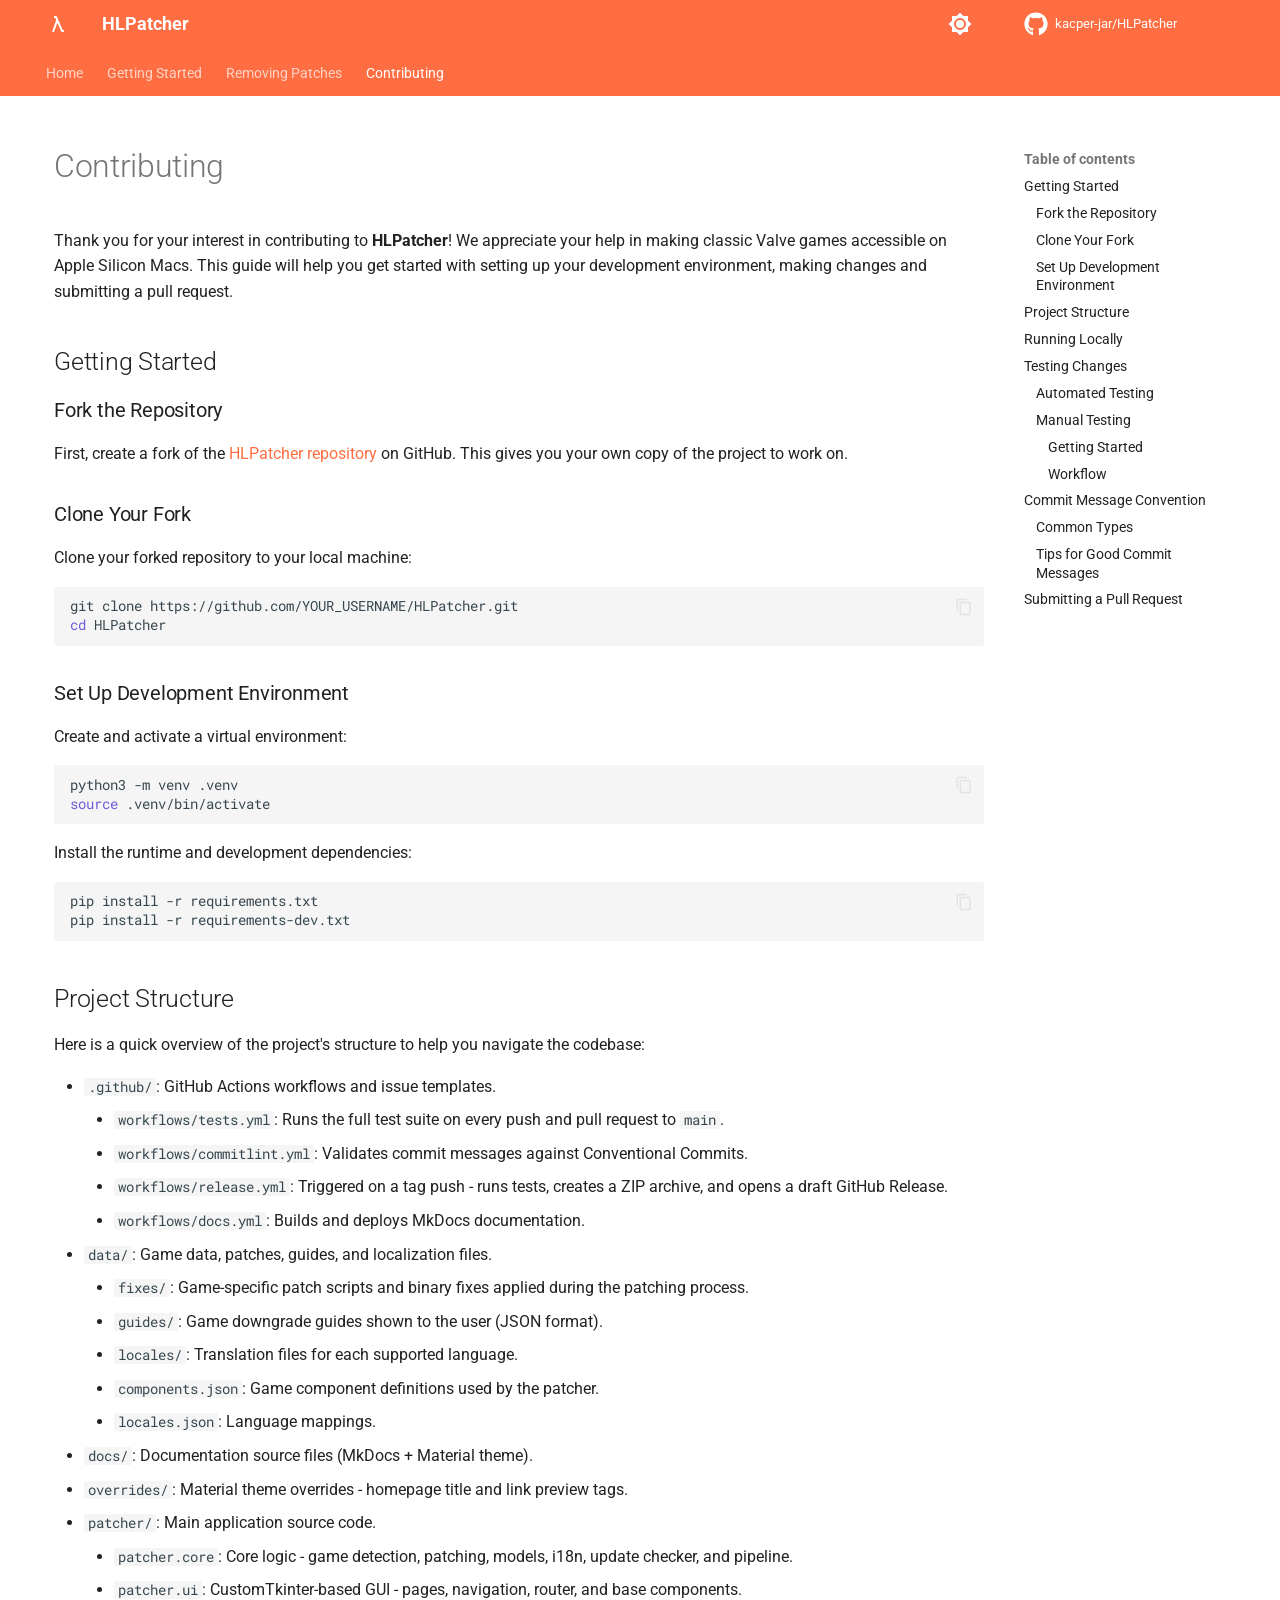
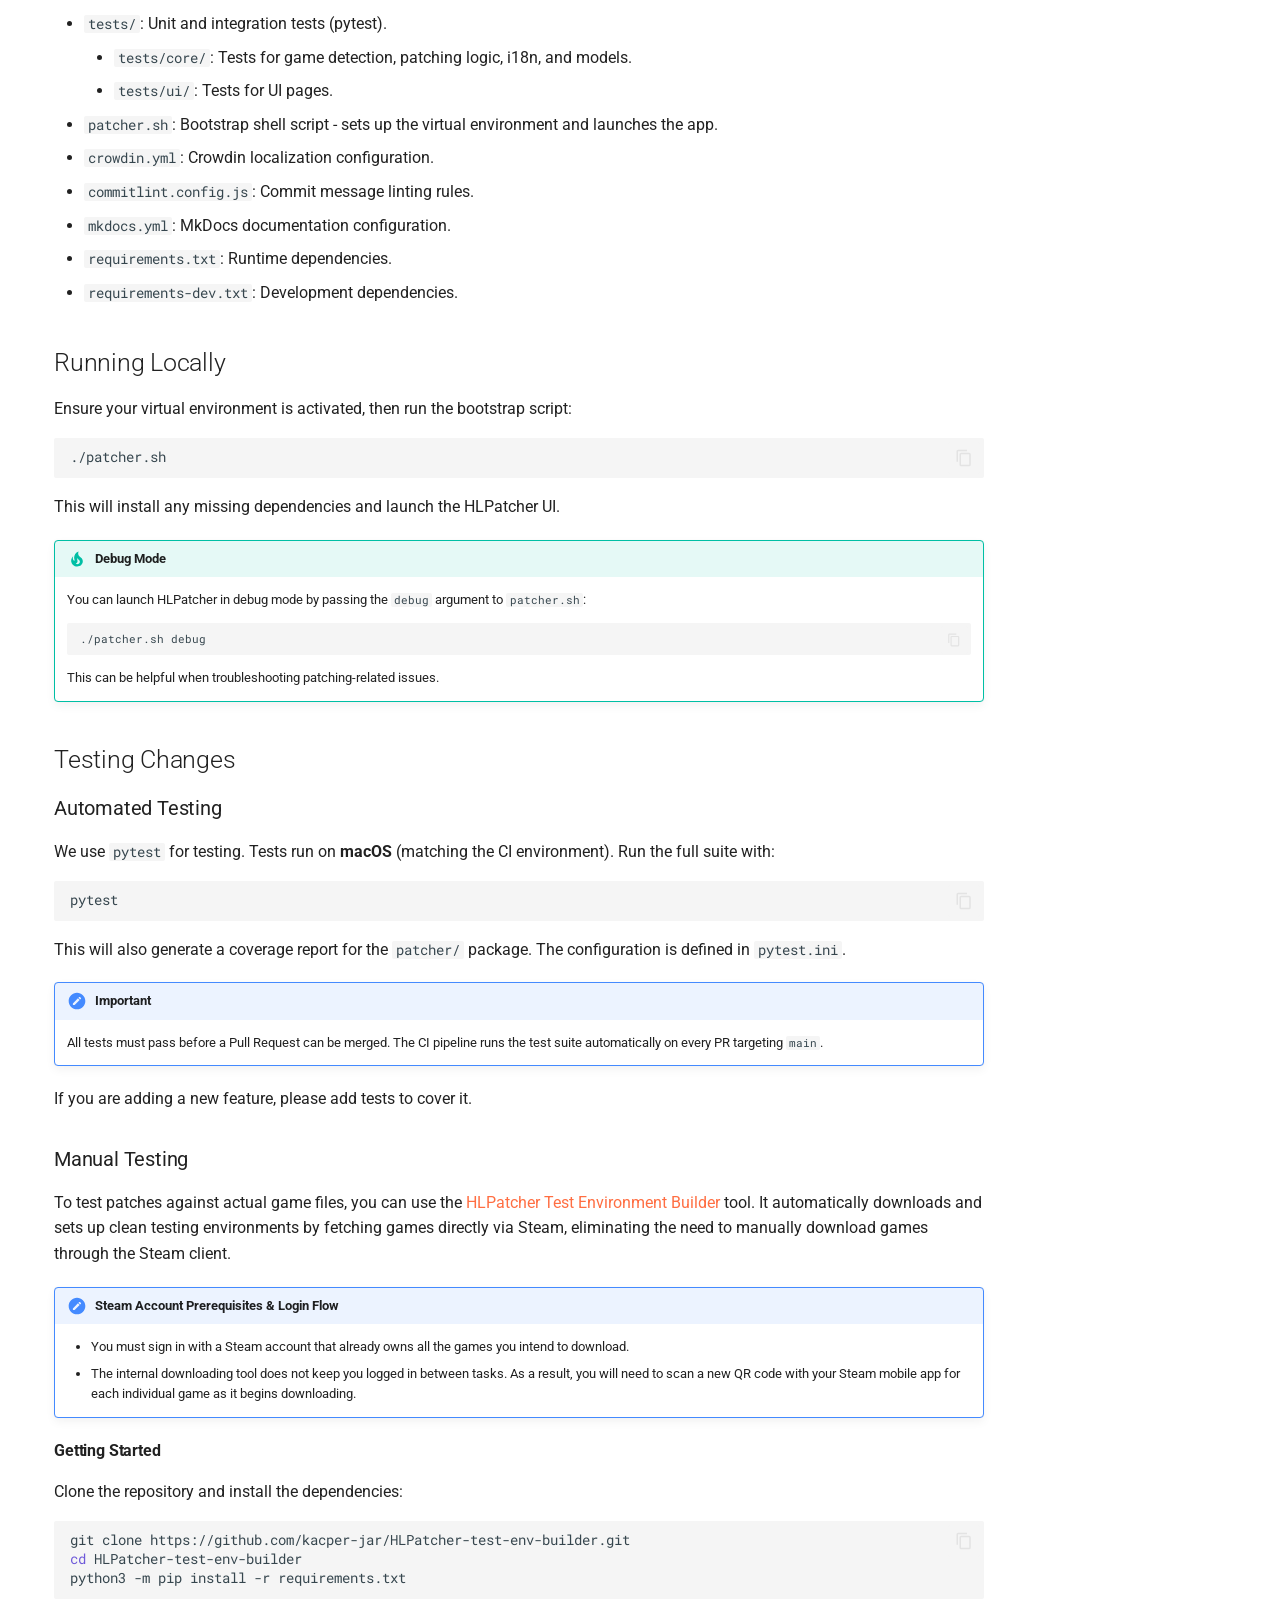
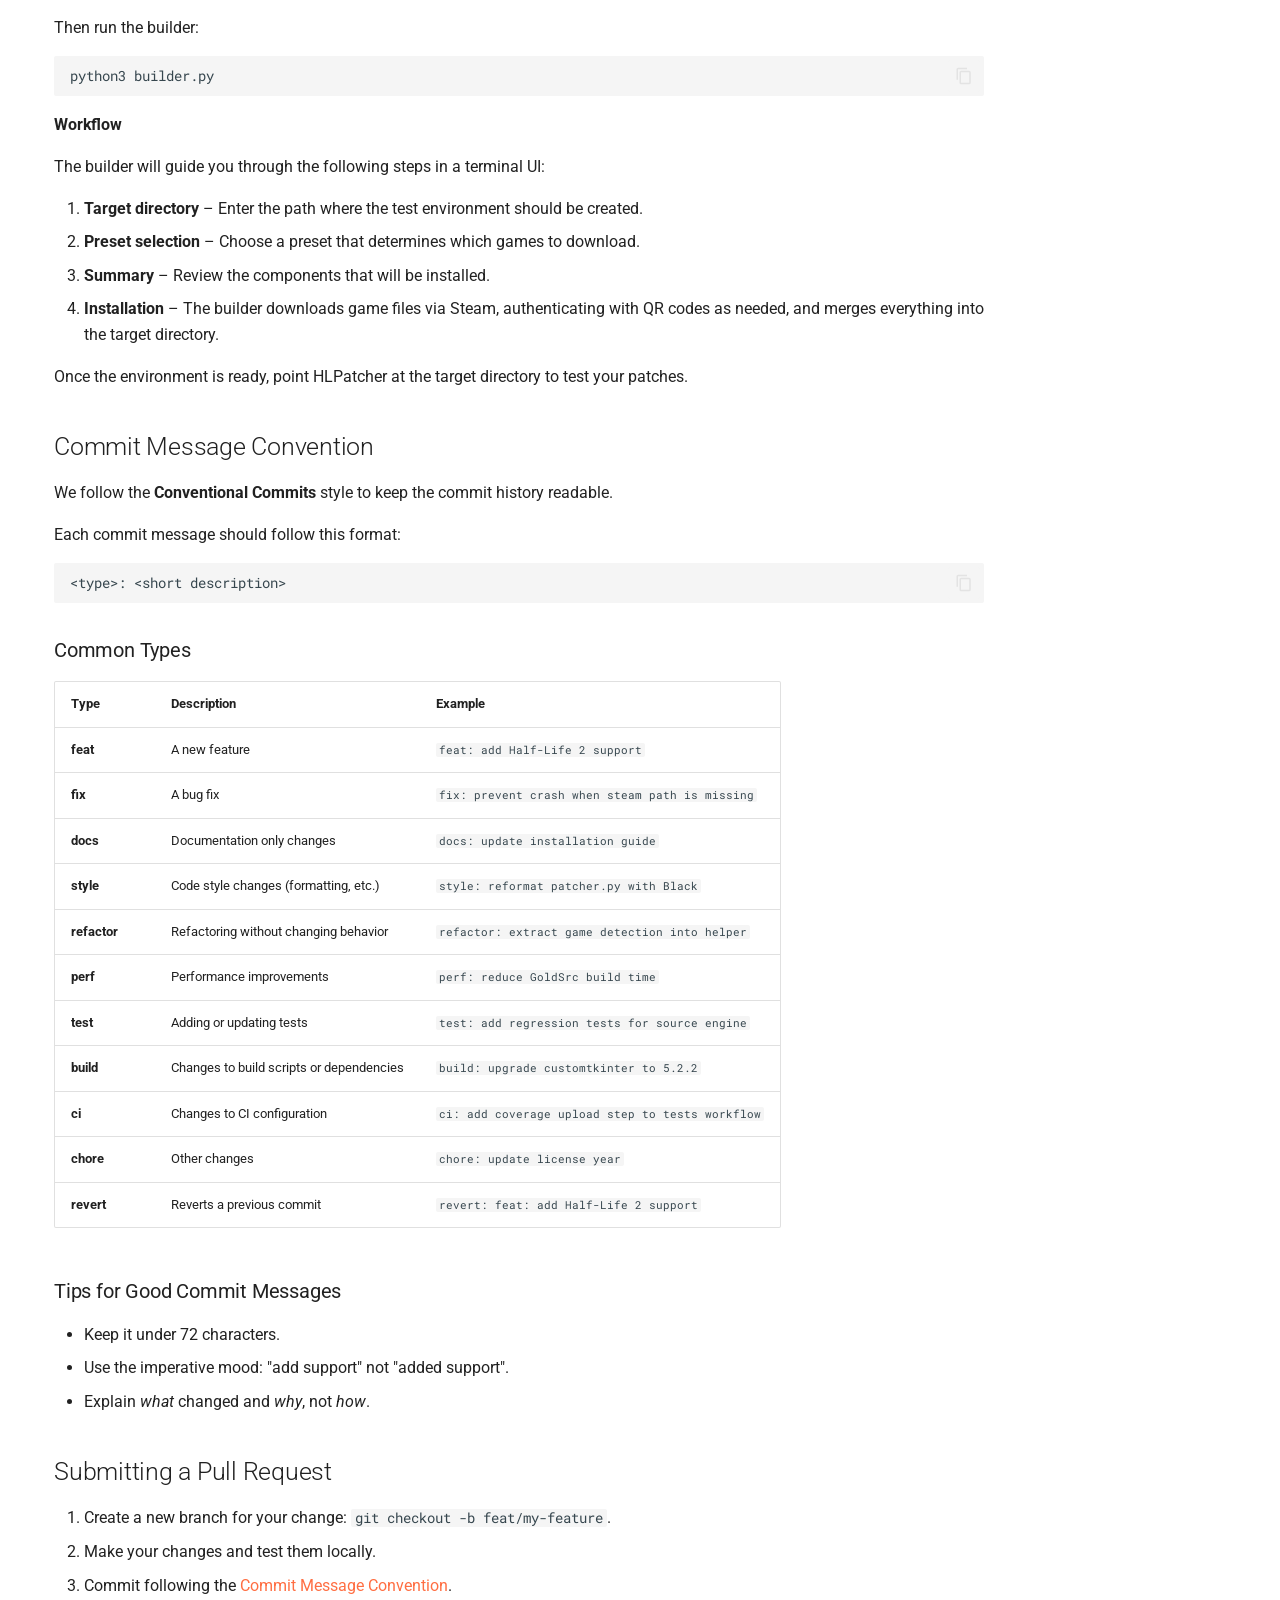
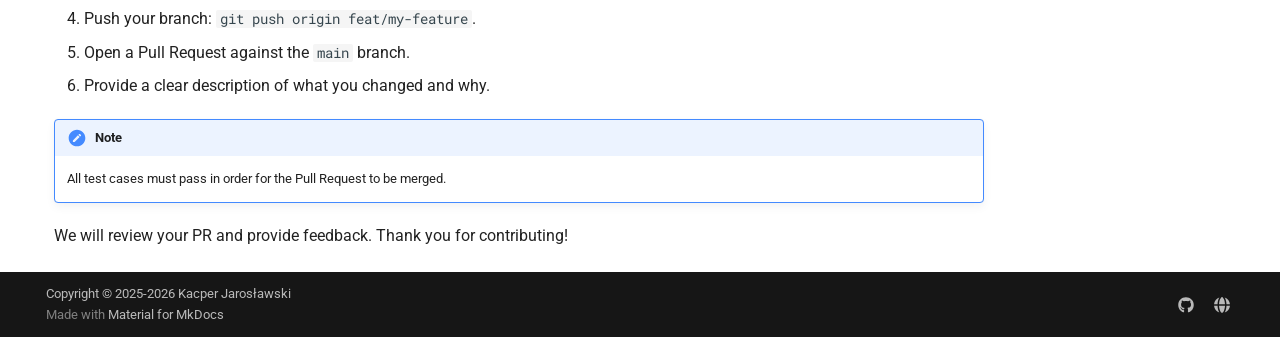
==== commit b97ef498: "Deployed 6e41db9 with MkDocs version: 1.6.1" ====
--- a/contributing/index.html
+++ b/contributing/index.html
@@ -1,166 +1,329 @@
 
-<!DOCTYPE html>
-
-<html class="no-js" lang="en">
-<head>
-<meta charset="utf-8"/>
-<meta content="width=device-width,initial-scale=1" name="viewport"/>
-<meta content="Thank you for your interest in contributing to HLPatcher! We appreciate your help in making classic Valve games
-accessible on modern ARM Macs. This guide will help you get started with setting up your development environment,
-making changes and submitting a pull request." name="description"/>
-<meta content="Kacper Jarosławski" name="author"/>
-<link href="https://hlpatcher.kzl21.ovh/contributing/" rel="canonical"/>
-<link href="../removing-patches/" rel="prev"/>
-<link href="../assets/images/favicon.png" rel="icon"/>
-<meta content="mkdocs-1.6.1, mkdocs-material-9.7.7" name="generator"/>
-<title>Contributing - HLPatcher</title>
-<link href="../assets/stylesheets/main.ec1eaa64.min.css" rel="stylesheet"/>
-<link href="../assets/stylesheets/palette.ab4e12ef.min.css" rel="stylesheet"/>
-<link crossorigin="" href="https://fonts.gstatic.com" rel="preconnect"/>
-<link href="https://fonts.googleapis.com/css?family=Roboto:300,300i,400,400i,700,700i%7CRoboto+Mono:400,400i,700,700i&amp;display=fallback" rel="stylesheet"/>
-<style>:root{--md-text-font:"Roboto";--md-code-font:"Roboto Mono"}</style>
-<link href="../stylesheets/extra.css" rel="stylesheet"/>
-<script>__md_scope=new URL("..",location),__md_hash=e=>[...e].reduce(((e,_)=>(e<<5)-e+_.charCodeAt(0)),0),__md_get=(e,_=localStorage,t=__md_scope)=>JSON.parse(_.getItem(t.pathname+"."+e)),__md_set=(e,_,t=localStorage,a=__md_scope)=>{try{t.setItem(a.pathname+"."+e,JSON.stringify(_))}catch(e){}}</script>
-<meta content="Contributing" name="title"/><link href="https://cdnjs.cloudflare.com/ajax/libs/font-awesome/6.4.2/css/all.min.css" rel="stylesheet"/><meta content="website" property="og:type"/><meta content="https://hlpatcher.kzl21.ovh/contributing" property="og:url"/><meta content="Contributing" property="og:title"/><meta content="Thank you for your interest in contributing to HLPatcher! We appreciate your help in making classic Valve games
-accessible on modern ARM Macs. This guide will help you get started with setting up your development environment,
-making changes and submitting a pull request." property="og:description"/><meta content="summary_large_image" property="twitter:card"/><meta content="https://hlpatcher.kzl21.ovh/contributing" property="twitter:url"/><meta content="Contributing" property="twitter:title"/><meta content="Thank you for your interest in contributing to HLPatcher! We appreciate your help in making classic Valve games
-accessible on modern ARM Macs. This guide will help you get started with setting up your development environment,
-making changes and submitting a pull request." property="twitter:description"/></head>
-<body data-md-color-accent="deep-orange" data-md-color-primary="deep-orange" data-md-color-scheme="default" dir="ltr">
-<input autocomplete="off" class="md-toggle" data-md-toggle="drawer" id="__drawer" type="checkbox"/>
-<input autocomplete="off" class="md-toggle" data-md-toggle="search" id="__search" type="checkbox"/>
-<label class="md-overlay" for="__drawer"></label>
-<div data-md-component="skip">
-<a class="md-skip" href="#contributing">
+<!doctype html>
+<html lang="en" class="no-js">
+  <head>
+    
+      <meta charset="utf-8">
+      <meta name="viewport" content="width=device-width,initial-scale=1">
+      
+        <meta name="description" content="Set up HLPatcher for development, run the tests, test patches against real game files and open a pull request.">
+      
+      
+        <meta name="author" content="Kacper Jarosławski">
+      
+      
+        <link rel="canonical" href="https://hlpatcher.kzl21.ovh/contributing/">
+      
+      
+        <link rel="prev" href="../removing-patches/">
+      
+      
+      
+        
+      
+      
+      <link rel="icon" href="../assets/images/favicon.png">
+      <meta name="generator" content="mkdocs-1.6.1, mkdocs-material-9.7.7">
+    
+    
+    
+      
+        <title>Contributing - HLPatcher</title>
+      
+    
+
+    
+      <link rel="stylesheet" href="../assets/stylesheets/main.ec1eaa64.min.css">
+      
+        
+        <link rel="stylesheet" href="../assets/stylesheets/palette.ab4e12ef.min.css">
+      
+      
+
+
+    
+    
+      
+    
+    
+      
+        
+        
+        <link rel="preconnect" href="https://fonts.gstatic.com" crossorigin>
+        <link rel="stylesheet" href="https://fonts.googleapis.com/css?family=Roboto:300,300i,400,400i,700,700i%7CRoboto+Mono:400,400i,700,700i&display=fallback">
+        <style>:root{--md-text-font:"Roboto";--md-code-font:"Roboto Mono"}</style>
+      
+    
+    
+      <link rel="stylesheet" href="../stylesheets/extra.css">
+    
+    <script>__md_scope=new URL("..",location),__md_hash=e=>[...e].reduce(((e,_)=>(e<<5)-e+_.charCodeAt(0)),0),__md_get=(e,_=localStorage,t=__md_scope)=>JSON.parse(_.getItem(t.pathname+"."+e)),__md_set=(e,_,t=localStorage,a=__md_scope)=>{try{t.setItem(a.pathname+"."+e,JSON.stringify(_))}catch(e){}}</script>
+    
+      
+
+    
+    
+    <meta property="og:type" content="website">
+    <meta property="og:site_name" content="HLPatcher">
+    <meta property="og:title" content="Contributing - HLPatcher">
+    <meta property="og:description" content="Set up HLPatcher for development, run the tests, test patches against real game files and open a pull request.">
+    <meta property="og:url" content="https://hlpatcher.kzl21.ovh/contributing/">
+    <meta property="og:image" content="https://hlpatcher.kzl21.ovh/imgs/index.png">
+    <meta name="twitter:card" content="summary">
+
+  </head>
+  
+  
+    
+    
+      
+    
+    
+    
+    
+    <body dir="ltr" data-md-color-scheme="default" data-md-color-primary="deep-orange" data-md-color-accent="deep-orange">
+  
+    
+    <input class="md-toggle" data-md-toggle="drawer" type="checkbox" id="__drawer" autocomplete="off">
+    <input class="md-toggle" data-md-toggle="search" type="checkbox" id="__search" autocomplete="off">
+    <label class="md-overlay" for="__drawer"></label>
+    <div data-md-component="skip">
+      
+        
+        <a href="#contributing" class="md-skip">
           Skip to content
         </a>
-</div>
-<div data-md-component="announce">
-</div>
+      
+    </div>
+    <div data-md-component="announce">
+      
+    </div>
+    
+    
+      
+
 <header class="md-header" data-md-component="header">
-<nav aria-label="Header" class="md-header__inner md-grid">
-<a aria-label="HLPatcher" class="md-header__button md-logo" data-md-component="logo" href=".." title="HLPatcher">
-<svg viewbox="0 0 24 24" xmlns="http://www.w3.org/2000/svg"><path d="m6 20 4.16-12.09L9.34 6H8V4h2c.42 0 .78.26.93.63L16.66 18H18v2h-2c-.43 0-.79-.27-.93-.64l-3.74-8.71L8.12 20z"></path></svg>
-</a>
-<label class="md-header__button md-icon" for="__drawer">
-<svg viewbox="0 0 24 24" xmlns="http://www.w3.org/2000/svg"><path d="M3 6h18v2H3zm0 5h18v2H3zm0 5h18v2H3z"></path></svg>
-</label>
-<div class="md-header__title" data-md-component="header-title">
-<div class="md-header__ellipsis">
-<div class="md-header__topic">
-<span class="md-ellipsis">
+  <nav class="md-header__inner md-grid" aria-label="Header">
+    <a href=".." title="HLPatcher" class="md-header__button md-logo" aria-label="HLPatcher" data-md-component="logo">
+      
+  
+  <svg xmlns="http://www.w3.org/2000/svg" viewBox="0 0 24 24"><path d="m6 20 4.16-12.09L9.34 6H8V4h2c.42 0 .78.26.93.63L16.66 18H18v2h-2c-.43 0-.79-.27-.93-.64l-3.74-8.71L8.12 20z"/></svg>
+
+    </a>
+    <label class="md-header__button md-icon" for="__drawer">
+      
+      <svg xmlns="http://www.w3.org/2000/svg" viewBox="0 0 24 24"><path d="M3 6h18v2H3zm0 5h18v2H3zm0 5h18v2H3z"/></svg>
+    </label>
+    <div class="md-header__title" data-md-component="header-title">
+      <div class="md-header__ellipsis">
+        <div class="md-header__topic">
+          <span class="md-ellipsis">
             HLPatcher
           </span>
-</div>
-<div class="md-header__topic" data-md-component="header-topic">
-<span class="md-ellipsis">
+        </div>
+        <div class="md-header__topic" data-md-component="header-topic">
+          <span class="md-ellipsis">
             
               Contributing
             
           </span>
-</div>
-</div>
-</div>
-<form class="md-header__option" data-md-component="palette">
-<input aria-label="Switch to dark mode" class="md-option" data-md-color-accent="deep-orange" data-md-color-media="(prefers-color-scheme: light)" data-md-color-primary="deep-orange" data-md-color-scheme="default" id="__palette_0" name="__palette" type="radio"/>
-<label class="md-header__button md-icon" for="__palette_1" hidden="" title="Switch to dark mode">
-<svg viewbox="0 0 24 24" xmlns="http://www.w3.org/2000/svg"><path d="M12 8a4 4 0 0 0-4 4 4 4 0 0 0 4 4 4 4 0 0 0 4-4 4 4 0 0 0-4-4m0 10a6 6 0 0 1-6-6 6 6 0 0 1 6-6 6 6 0 0 1 6 6 6 6 0 0 1-6 6m8-9.31V4h-4.69L12 .69 8.69 4H4v4.69L.69 12 4 15.31V20h4.69L12 23.31 15.31 20H20v-4.69L23.31 12z"></path></svg>
-</label>
-<input aria-label="Switch to light mode" class="md-option" data-md-color-accent="deep-orange" data-md-color-media="(prefers-color-scheme: dark)" data-md-color-primary="deep-orange" data-md-color-scheme="slate" id="__palette_1" name="__palette" type="radio"/>
-<label class="md-header__button md-icon" for="__palette_0" hidden="" title="Switch to light mode">
-<svg viewbox="0 0 24 24" xmlns="http://www.w3.org/2000/svg"><path d="M12 18c-.89 0-1.74-.2-2.5-.55C11.56 16.5 13 14.42 13 12s-1.44-4.5-3.5-5.45C10.26 6.2 11.11 6 12 6a6 6 0 0 1 6 6 6 6 0 0 1-6 6m8-9.31V4h-4.69L12 .69 8.69 4H4v4.69L.69 12 4 15.31V20h4.69L12 23.31 15.31 20H20v-4.69L23.31 12z"></path></svg>
-</label>
+        </div>
+      </div>
+    </div>
+    
+      
+        <form class="md-header__option" data-md-component="palette">
+  
+    
+    
+    
+    <input class="md-option" data-md-color-media="(prefers-color-scheme: light)" data-md-color-scheme="default" data-md-color-primary="deep-orange" data-md-color-accent="deep-orange"  aria-label="Switch to dark mode"  type="radio" name="__palette" id="__palette_0">
+    
+      <label class="md-header__button md-icon" title="Switch to dark mode" for="__palette_1" hidden>
+        <svg xmlns="http://www.w3.org/2000/svg" viewBox="0 0 24 24"><path d="M12 8a4 4 0 0 0-4 4 4 4 0 0 0 4 4 4 4 0 0 0 4-4 4 4 0 0 0-4-4m0 10a6 6 0 0 1-6-6 6 6 0 0 1 6-6 6 6 0 0 1 6 6 6 6 0 0 1-6 6m8-9.31V4h-4.69L12 .69 8.69 4H4v4.69L.69 12 4 15.31V20h4.69L12 23.31 15.31 20H20v-4.69L23.31 12z"/></svg>
+      </label>
+    
+  
+    
+    
+    
+    <input class="md-option" data-md-color-media="(prefers-color-scheme: dark)" data-md-color-scheme="slate" data-md-color-primary="deep-orange" data-md-color-accent="deep-orange"  aria-label="Switch to light mode"  type="radio" name="__palette" id="__palette_1">
+    
+      <label class="md-header__button md-icon" title="Switch to light mode" for="__palette_0" hidden>
+        <svg xmlns="http://www.w3.org/2000/svg" viewBox="0 0 24 24"><path d="M12 18c-.89 0-1.74-.2-2.5-.55C11.56 16.5 13 14.42 13 12s-1.44-4.5-3.5-5.45C10.26 6.2 11.11 6 12 6a6 6 0 0 1 6 6 6 6 0 0 1-6 6m8-9.31V4h-4.69L12 .69 8.69 4H4v4.69L.69 12 4 15.31V20h4.69L12 23.31 15.31 20H20v-4.69L23.31 12z"/></svg>
+      </label>
+    
+  
 </form>
-<script>var palette=__md_get("__palette");if(palette&&palette.color){if("(prefers-color-scheme)"===palette.color.media){var media=matchMedia("(prefers-color-scheme: light)"),input=document.querySelector(media.matches?"[data-md-color-media='(prefers-color-scheme: light)']":"[data-md-color-media='(prefers-color-scheme: dark)']");palette.color.media=input.getAttribute("data-md-color-media"),palette.color.scheme=input.getAttribute("data-md-color-scheme"),palette.color.primary=input.getAttribute("data-md-color-primary"),palette.color.accent=input.getAttribute("data-md-color-accent")}for(var[key,value]of Object.entries(palette.color))document.body.setAttribute("data-md-color-"+key,value)}</script>
-<div class="md-header__source">
-<a class="md-source" data-md-component="source" href="https://github.com/kacper-jar/HLPatcher" title="Go to repository">
-<div class="md-source__icon md-icon">
-<svg viewbox="0 0 512 512" xmlns="http://www.w3.org/2000/svg"><!--! Font Awesome Free 7.1.0 by @fontawesome - https://fontawesome.com License - https://fontawesome.com/license/free (Icons: CC BY 4.0, Fonts: SIL OFL 1.1, Code: MIT License) Copyright 2025 Fonticons, Inc.--><path d="M173.9 397.4c0 2-2.3 3.6-5.2 3.6-3.3.3-5.6-1.3-5.6-3.6 0-2 2.3-3.6 5.2-3.6 3-.3 5.6 1.3 5.6 3.6m-31.1-4.5c-.7 2 1.3 4.3 4.3 4.9 2.6 1 5.6 0 6.2-2s-1.3-4.3-4.3-5.2c-2.6-.7-5.5.3-6.2 2.3m44.2-1.7c-2.9.7-4.9 2.6-4.6 4.9.3 2 2.9 3.3 5.9 2.6 2.9-.7 4.9-2.6 4.6-4.6-.3-1.9-3-3.2-5.9-2.9M252.8 8C114.1 8 8 113.3 8 252c0 110.9 69.8 205.8 169.5 239.2 12.8 2.3 17.3-5.6 17.3-12.1 0-6.2-.3-40.4-.3-61.4 0 0-70 15-84.7-29.8 0 0-11.4-29.1-27.8-36.6 0 0-22.9-15.7 1.6-15.4 0 0 24.9 2 38.6 25.8 21.9 38.6 58.6 27.5 72.9 20.9 2.3-16 8.8-27.1 16-33.7-55.9-6.2-112.3-14.3-112.3-110.5 0-27.5 7.6-41.3 23.6-58.9-2.6-6.5-11.1-33.3 2.6-67.9 20.9-6.5 69 27 69 27 20-5.6 41.5-8.5 62.8-8.5s42.8 2.9 62.8 8.5c0 0 48.1-33.6 69-27 13.7 34.7 5.2 61.4 2.6 67.9 16 17.7 25.8 31.5 25.8 58.9 0 96.5-58.9 104.2-114.8 110.5 9.2 7.9 17 22.9 17 46.4 0 33.7-.3 75.4-.3 83.6 0 6.5 4.6 14.4 17.3 12.1C436.2 457.8 504 362.9 504 252 504 113.3 391.5 8 252.8 8M105.2 352.9c-1.3 1-1 3.3.7 5.2 1.6 1.6 3.9 2.3 5.2 1 1.3-1 1-3.3-.7-5.2-1.6-1.6-3.9-2.3-5.2-1m-10.8-8.1c-.7 1.3.3 2.9 2.3 3.9 1.6 1 3.6.7 4.3-.7.7-1.3-.3-2.9-2.3-3.9-2-.6-3.6-.3-4.3.7m32.4 35.6c-1.6 1.3-1 4.3 1.3 6.2 2.3 2.3 5.2 2.6 6.5 1 1.3-1.3.7-4.3-1.3-6.2-2.2-2.3-5.2-2.6-6.5-1m-11.4-14.7c-1.6 1-1.6 3.6 0 5.9s4.3 3.3 5.6 2.3c1.6-1.3 1.6-3.9 0-6.2-1.4-2.3-4-3.3-5.6-2"></path></svg>
-</div>
-<div class="md-source__repository">
+      
+    
+    
+      <script>var palette=__md_get("__palette");if(palette&&palette.color){if("(prefers-color-scheme)"===palette.color.media){var media=matchMedia("(prefers-color-scheme: light)"),input=document.querySelector(media.matches?"[data-md-color-media='(prefers-color-scheme: light)']":"[data-md-color-media='(prefers-color-scheme: dark)']");palette.color.media=input.getAttribute("data-md-color-media"),palette.color.scheme=input.getAttribute("data-md-color-scheme"),palette.color.primary=input.getAttribute("data-md-color-primary"),palette.color.accent=input.getAttribute("data-md-color-accent")}for(var[key,value]of Object.entries(palette.color))document.body.setAttribute("data-md-color-"+key,value)}</script>
+    
+    
+    
+    
+      <div class="md-header__source">
+        <a href="https://github.com/kacper-jar/HLPatcher" title="Go to repository" class="md-source" data-md-component="source">
+  <div class="md-source__icon md-icon">
+    
+    <svg xmlns="http://www.w3.org/2000/svg" viewBox="0 0 512 512"><!--! Font Awesome Free 7.1.0 by @fontawesome - https://fontawesome.com License - https://fontawesome.com/license/free (Icons: CC BY 4.0, Fonts: SIL OFL 1.1, Code: MIT License) Copyright 2025 Fonticons, Inc.--><path d="M173.9 397.4c0 2-2.3 3.6-5.2 3.6-3.3.3-5.6-1.3-5.6-3.6 0-2 2.3-3.6 5.2-3.6 3-.3 5.6 1.3 5.6 3.6m-31.1-4.5c-.7 2 1.3 4.3 4.3 4.9 2.6 1 5.6 0 6.2-2s-1.3-4.3-4.3-5.2c-2.6-.7-5.5.3-6.2 2.3m44.2-1.7c-2.9.7-4.9 2.6-4.6 4.9.3 2 2.9 3.3 5.9 2.6 2.9-.7 4.9-2.6 4.6-4.6-.3-1.9-3-3.2-5.9-2.9M252.8 8C114.1 8 8 113.3 8 252c0 110.9 69.8 205.8 169.5 239.2 12.8 2.3 17.3-5.6 17.3-12.1 0-6.2-.3-40.4-.3-61.4 0 0-70 15-84.7-29.8 0 0-11.4-29.1-27.8-36.6 0 0-22.9-15.7 1.6-15.4 0 0 24.9 2 38.6 25.8 21.9 38.6 58.6 27.5 72.9 20.9 2.3-16 8.8-27.1 16-33.7-55.9-6.2-112.3-14.3-112.3-110.5 0-27.5 7.6-41.3 23.6-58.9-2.6-6.5-11.1-33.3 2.6-67.9 20.9-6.5 69 27 69 27 20-5.6 41.5-8.5 62.8-8.5s42.8 2.9 62.8 8.5c0 0 48.1-33.6 69-27 13.7 34.7 5.2 61.4 2.6 67.9 16 17.7 25.8 31.5 25.8 58.9 0 96.5-58.9 104.2-114.8 110.5 9.2 7.9 17 22.9 17 46.4 0 33.7-.3 75.4-.3 83.6 0 6.5 4.6 14.4 17.3 12.1C436.2 457.8 504 362.9 504 252 504 113.3 391.5 8 252.8 8M105.2 352.9c-1.3 1-1 3.3.7 5.2 1.6 1.6 3.9 2.3 5.2 1 1.3-1 1-3.3-.7-5.2-1.6-1.6-3.9-2.3-5.2-1m-10.8-8.1c-.7 1.3.3 2.9 2.3 3.9 1.6 1 3.6.7 4.3-.7.7-1.3-.3-2.9-2.3-3.9-2-.6-3.6-.3-4.3.7m32.4 35.6c-1.6 1.3-1 4.3 1.3 6.2 2.3 2.3 5.2 2.6 6.5 1 1.3-1.3.7-4.3-1.3-6.2-2.2-2.3-5.2-2.6-6.5-1m-11.4-14.7c-1.6 1-1.6 3.6 0 5.9s4.3 3.3 5.6 2.3c1.6-1.3 1.6-3.9 0-6.2-1.4-2.3-4-3.3-5.6-2"/></svg>
+  </div>
+  <div class="md-source__repository">
     kacper-jar/HLPatcher
   </div>
 </a>
-</div>
+      </div>
+    
+  </nav>
+  
+</header>
+    
+    <div class="md-container" data-md-component="container">
+      
+      
+        
+          
+            
+<nav class="md-tabs" aria-label="Tabs" data-md-component="tabs">
+  <div class="md-grid">
+    <ul class="md-tabs__list">
+      
+        
+  
+  
+  
+  
+    <li class="md-tabs__item">
+      <a href=".." class="md-tabs__link">
+        
+  
+  
+    
+  
+  Home
+
+      </a>
+    </li>
+  
+
+      
+        
+  
+  
+  
+  
+    <li class="md-tabs__item">
+      <a href="../getting-started/" class="md-tabs__link">
+        
+  
+  
+    
+  
+  Getting Started
+
+      </a>
+    </li>
+  
+
+      
+        
+  
+  
+  
+  
+    <li class="md-tabs__item">
+      <a href="../removing-patches/" class="md-tabs__link">
+        
+  
+  
+    
+  
+  Removing Patches
+
+      </a>
+    </li>
+  
+
+      
+        
+  
+  
+  
+    
+  
+  
+    <li class="md-tabs__item md-tabs__item--active">
+      <a href="./" class="md-tabs__link">
+        
+  
+  
+    
+  
+  Contributing
+
+      </a>
+    </li>
+  
+
+      
+    </ul>
+  </div>
 </nav>
-</header>
-<div class="md-container" data-md-component="container">
-<nav aria-label="Tabs" class="md-tabs" data-md-component="tabs">
-<div class="md-grid">
-<ul class="md-tabs__list">
-<li class="md-tabs__item">
-<a class="md-tabs__link" href="..">
-        
-  
-  
-    
-  
-  Home
-
-      </a>
-</li>
-<li class="md-tabs__item">
-<a class="md-tabs__link" href="../getting-started/">
-        
-  
-  
-    
-  
-  Getting Started
-
-      </a>
-</li>
-<li class="md-tabs__item">
-<a class="md-tabs__link" href="../removing-patches/">
-        
-  
-  
-    
-  
-  Removing Patches
-
-      </a>
-</li>
-<li class="md-tabs__item md-tabs__item--active">
-<a class="md-tabs__link" href="./">
-        
-  
-  
-    
-  
-  Contributing
-
-      </a>
-</li>
-</ul>
-</div>
-</nav>
-<main class="md-main" data-md-component="main">
-<div class="md-main__inner md-grid">
-<div class="md-sidebar md-sidebar--primary" data-md-component="sidebar" data-md-type="navigation">
-<div class="md-sidebar__scrollwrap">
-<div class="md-sidebar__inner">
-<nav aria-label="Navigation" class="md-nav md-nav--primary md-nav--lifted" data-md-level="0">
-<label class="md-nav__title" for="__drawer">
-<a aria-label="HLPatcher" class="md-nav__button md-logo" data-md-component="logo" href=".." title="HLPatcher">
-<svg viewbox="0 0 24 24" xmlns="http://www.w3.org/2000/svg"><path d="m6 20 4.16-12.09L9.34 6H8V4h2c.42 0 .78.26.93.63L16.66 18H18v2h-2c-.43 0-.79-.27-.93-.64l-3.74-8.71L8.12 20z"></path></svg>
-</a>
+          
+        
+      
+      <main class="md-main" data-md-component="main">
+        <div class="md-main__inner md-grid">
+          
+            
+              
+              <div class="md-sidebar md-sidebar--primary" data-md-component="sidebar" data-md-type="navigation" >
+                <div class="md-sidebar__scrollwrap">
+                  <div class="md-sidebar__inner">
+                    
+
+
+  
+
+
+<nav class="md-nav md-nav--primary md-nav--lifted" aria-label="Navigation" data-md-level="0">
+  <label class="md-nav__title" for="__drawer">
+    <a href=".." title="HLPatcher" class="md-nav__button md-logo" aria-label="HLPatcher" data-md-component="logo">
+      
+  
+  <svg xmlns="http://www.w3.org/2000/svg" viewBox="0 0 24 24"><path d="m6 20 4.16-12.09L9.34 6H8V4h2c.42 0 .78.26.93.63L16.66 18H18v2h-2c-.43 0-.79-.27-.93-.64l-3.74-8.71L8.12 20z"/></svg>
+
+    </a>
     HLPatcher
   </label>
-<div class="md-nav__source">
-<a class="md-source" data-md-component="source" href="https://github.com/kacper-jar/HLPatcher" title="Go to repository">
-<div class="md-source__icon md-icon">
-<svg viewbox="0 0 512 512" xmlns="http://www.w3.org/2000/svg"><!--! Font Awesome Free 7.1.0 by @fontawesome - https://fontawesome.com License - https://fontawesome.com/license/free (Icons: CC BY 4.0, Fonts: SIL OFL 1.1, Code: MIT License) Copyright 2025 Fonticons, Inc.--><path d="M173.9 397.4c0 2-2.3 3.6-5.2 3.6-3.3.3-5.6-1.3-5.6-3.6 0-2 2.3-3.6 5.2-3.6 3-.3 5.6 1.3 5.6 3.6m-31.1-4.5c-.7 2 1.3 4.3 4.3 4.9 2.6 1 5.6 0 6.2-2s-1.3-4.3-4.3-5.2c-2.6-.7-5.5.3-6.2 2.3m44.2-1.7c-2.9.7-4.9 2.6-4.6 4.9.3 2 2.9 3.3 5.9 2.6 2.9-.7 4.9-2.6 4.6-4.6-.3-1.9-3-3.2-5.9-2.9M252.8 8C114.1 8 8 113.3 8 252c0 110.9 69.8 205.8 169.5 239.2 12.8 2.3 17.3-5.6 17.3-12.1 0-6.2-.3-40.4-.3-61.4 0 0-70 15-84.7-29.8 0 0-11.4-29.1-27.8-36.6 0 0-22.9-15.7 1.6-15.4 0 0 24.9 2 38.6 25.8 21.9 38.6 58.6 27.5 72.9 20.9 2.3-16 8.8-27.1 16-33.7-55.9-6.2-112.3-14.3-112.3-110.5 0-27.5 7.6-41.3 23.6-58.9-2.6-6.5-11.1-33.3 2.6-67.9 20.9-6.5 69 27 69 27 20-5.6 41.5-8.5 62.8-8.5s42.8 2.9 62.8 8.5c0 0 48.1-33.6 69-27 13.7 34.7 5.2 61.4 2.6 67.9 16 17.7 25.8 31.5 25.8 58.9 0 96.5-58.9 104.2-114.8 110.5 9.2 7.9 17 22.9 17 46.4 0 33.7-.3 75.4-.3 83.6 0 6.5 4.6 14.4 17.3 12.1C436.2 457.8 504 362.9 504 252 504 113.3 391.5 8 252.8 8M105.2 352.9c-1.3 1-1 3.3.7 5.2 1.6 1.6 3.9 2.3 5.2 1 1.3-1 1-3.3-.7-5.2-1.6-1.6-3.9-2.3-5.2-1m-10.8-8.1c-.7 1.3.3 2.9 2.3 3.9 1.6 1 3.6.7 4.3-.7.7-1.3-.3-2.9-2.3-3.9-2-.6-3.6-.3-4.3.7m32.4 35.6c-1.6 1.3-1 4.3 1.3 6.2 2.3 2.3 5.2 2.6 6.5 1 1.3-1.3.7-4.3-1.3-6.2-2.2-2.3-5.2-2.6-6.5-1m-11.4-14.7c-1.6 1-1.6 3.6 0 5.9s4.3 3.3 5.6 2.3c1.6-1.3 1.6-3.9 0-6.2-1.4-2.3-4-3.3-5.6-2"></path></svg>
-</div>
-<div class="md-source__repository">
+  
+    <div class="md-nav__source">
+      <a href="https://github.com/kacper-jar/HLPatcher" title="Go to repository" class="md-source" data-md-component="source">
+  <div class="md-source__icon md-icon">
+    
+    <svg xmlns="http://www.w3.org/2000/svg" viewBox="0 0 512 512"><!--! Font Awesome Free 7.1.0 by @fontawesome - https://fontawesome.com License - https://fontawesome.com/license/free (Icons: CC BY 4.0, Fonts: SIL OFL 1.1, Code: MIT License) Copyright 2025 Fonticons, Inc.--><path d="M173.9 397.4c0 2-2.3 3.6-5.2 3.6-3.3.3-5.6-1.3-5.6-3.6 0-2 2.3-3.6 5.2-3.6 3-.3 5.6 1.3 5.6 3.6m-31.1-4.5c-.7 2 1.3 4.3 4.3 4.9 2.6 1 5.6 0 6.2-2s-1.3-4.3-4.3-5.2c-2.6-.7-5.5.3-6.2 2.3m44.2-1.7c-2.9.7-4.9 2.6-4.6 4.9.3 2 2.9 3.3 5.9 2.6 2.9-.7 4.9-2.6 4.6-4.6-.3-1.9-3-3.2-5.9-2.9M252.8 8C114.1 8 8 113.3 8 252c0 110.9 69.8 205.8 169.5 239.2 12.8 2.3 17.3-5.6 17.3-12.1 0-6.2-.3-40.4-.3-61.4 0 0-70 15-84.7-29.8 0 0-11.4-29.1-27.8-36.6 0 0-22.9-15.7 1.6-15.4 0 0 24.9 2 38.6 25.8 21.9 38.6 58.6 27.5 72.9 20.9 2.3-16 8.8-27.1 16-33.7-55.9-6.2-112.3-14.3-112.3-110.5 0-27.5 7.6-41.3 23.6-58.9-2.6-6.5-11.1-33.3 2.6-67.9 20.9-6.5 69 27 69 27 20-5.6 41.5-8.5 62.8-8.5s42.8 2.9 62.8 8.5c0 0 48.1-33.6 69-27 13.7 34.7 5.2 61.4 2.6 67.9 16 17.7 25.8 31.5 25.8 58.9 0 96.5-58.9 104.2-114.8 110.5 9.2 7.9 17 22.9 17 46.4 0 33.7-.3 75.4-.3 83.6 0 6.5 4.6 14.4 17.3 12.1C436.2 457.8 504 362.9 504 252 504 113.3 391.5 8 252.8 8M105.2 352.9c-1.3 1-1 3.3.7 5.2 1.6 1.6 3.9 2.3 5.2 1 1.3-1 1-3.3-.7-5.2-1.6-1.6-3.9-2.3-5.2-1m-10.8-8.1c-.7 1.3.3 2.9 2.3 3.9 1.6 1 3.6.7 4.3-.7.7-1.3-.3-2.9-2.3-3.9-2-.6-3.6-.3-4.3.7m32.4 35.6c-1.6 1.3-1 4.3 1.3 6.2 2.3 2.3 5.2 2.6 6.5 1 1.3-1.3.7-4.3-1.3-6.2-2.2-2.3-5.2-2.6-6.5-1m-11.4-14.7c-1.6 1-1.6 3.6 0 5.9s4.3 3.3 5.6 2.3c1.6-1.3 1.6-3.9 0-6.2-1.4-2.3-4-3.3-5.6-2"/></svg>
+  </div>
+  <div class="md-source__repository">
     kacper-jar/HLPatcher
   </div>
 </a>
-</div>
-<ul class="md-nav__list" data-md-scrollfix="">
-<li class="md-nav__item">
-<a class="md-nav__link" href="..">
-<span class="md-ellipsis">
+    </div>
+  
+  <ul class="md-nav__list" data-md-scrollfix>
+    
+      
+      
+  
+  
+  
+  
+    <li class="md-nav__item">
+      <a href=".." class="md-nav__link">
+        
+  
+  
+  <span class="md-ellipsis">
     
   
     Home
@@ -168,11 +331,26 @@
 
     
   </span>
-</a>
-</li>
-<li class="md-nav__item">
-<a class="md-nav__link" href="../getting-started/">
-<span class="md-ellipsis">
+  
+  
+
+      </a>
+    </li>
+  
+
+    
+      
+      
+  
+  
+  
+  
+    <li class="md-nav__item">
+      <a href="../getting-started/" class="md-nav__link">
+        
+  
+  
+  <span class="md-ellipsis">
     
   
     Getting Started
@@ -180,11 +358,26 @@
 
     
   </span>
-</a>
-</li>
-<li class="md-nav__item">
-<a class="md-nav__link" href="../removing-patches/">
-<span class="md-ellipsis">
+  
+  
+
+      </a>
+    </li>
+  
+
+    
+      
+      
+  
+  
+  
+  
+    <li class="md-nav__item">
+      <a href="../removing-patches/" class="md-nav__link">
+        
+  
+  
+  <span class="md-ellipsis">
     
   
     Removing Patches
@@ -192,12 +385,35 @@
 
     
   </span>
-</a>
-</li>
-<li class="md-nav__item md-nav__item--active">
-<input class="md-nav__toggle md-toggle" id="__toc" type="checkbox"/>
-<label class="md-nav__link md-nav__link--active" for="__toc">
-<span class="md-ellipsis">
+  
+  
+
+      </a>
+    </li>
+  
+
+    
+      
+      
+  
+  
+    
+  
+  
+  
+    <li class="md-nav__item md-nav__item--active">
+      
+      <input class="md-nav__toggle md-toggle" type="checkbox" id="__toc">
+      
+      
+        
+      
+      
+        <label class="md-nav__link md-nav__link--active" for="__toc">
+          
+  
+  
+  <span class="md-ellipsis">
     
   
     Contributing
@@ -205,10 +421,17 @@
 
     
   </span>
-<span class="md-nav__icon md-icon"></span>
-</label>
-<a class="md-nav__link md-nav__link--active" href="./">
-<span class="md-ellipsis">
+  
+  
+
+          <span class="md-nav__icon md-icon"></span>
+        </label>
+      
+      <a href="./" class="md-nav__link md-nav__link--active">
+        
+  
+  
+  <span class="md-ellipsis">
     
   
     Contributing
@@ -216,342 +439,461 @@
 
     
   </span>
-</a>
-<nav aria-label="Table of contents" class="md-nav md-nav--secondary">
-<label class="md-nav__title" for="__toc">
-<span class="md-nav__icon md-icon"></span>
+  
+  
+
+      </a>
+      
+        
+
+<nav class="md-nav md-nav--secondary" aria-label="Table of contents">
+  
+  
+  
+    
+  
+  
+    <label class="md-nav__title" for="__toc">
+      <span class="md-nav__icon md-icon"></span>
       Table of contents
     </label>
-<ul class="md-nav__list" data-md-component="toc" data-md-scrollfix="">
-<li class="md-nav__item">
-<a class="md-nav__link" href="#getting-started">
-<span class="md-ellipsis">
+    <ul class="md-nav__list" data-md-component="toc" data-md-scrollfix>
+      
+        <li class="md-nav__item">
+  <a href="#getting-started" class="md-nav__link">
+    <span class="md-ellipsis">
       
         Getting Started
       
     </span>
-</a>
-<nav aria-label="Getting Started" class="md-nav">
-<ul class="md-nav__list">
-<li class="md-nav__item">
-<a class="md-nav__link" href="#fork-the-repository">
-<span class="md-ellipsis">
+  </a>
+  
+    <nav class="md-nav" aria-label="Getting Started">
+      <ul class="md-nav__list">
+        
+          <li class="md-nav__item">
+  <a href="#fork-the-repository" class="md-nav__link">
+    <span class="md-ellipsis">
       
         Fork the Repository
       
     </span>
-</a>
-</li>
-<li class="md-nav__item">
-<a class="md-nav__link" href="#clone-your-fork">
-<span class="md-ellipsis">
+  </a>
+  
+</li>
+        
+          <li class="md-nav__item">
+  <a href="#clone-your-fork" class="md-nav__link">
+    <span class="md-ellipsis">
       
         Clone Your Fork
       
     </span>
-</a>
-</li>
-<li class="md-nav__item">
-<a class="md-nav__link" href="#set-up-development-environment">
-<span class="md-ellipsis">
+  </a>
+  
+</li>
+        
+          <li class="md-nav__item">
+  <a href="#set-up-development-environment" class="md-nav__link">
+    <span class="md-ellipsis">
       
         Set Up Development Environment
       
     </span>
-</a>
-</li>
-</ul>
+  </a>
+  
+</li>
+        
+      </ul>
+    </nav>
+  
+</li>
+      
+        <li class="md-nav__item">
+  <a href="#project-structure" class="md-nav__link">
+    <span class="md-ellipsis">
+      
+        Project Structure
+      
+    </span>
+  </a>
+  
+</li>
+      
+        <li class="md-nav__item">
+  <a href="#running-locally" class="md-nav__link">
+    <span class="md-ellipsis">
+      
+        Running Locally
+      
+    </span>
+  </a>
+  
+</li>
+      
+        <li class="md-nav__item">
+  <a href="#testing-changes" class="md-nav__link">
+    <span class="md-ellipsis">
+      
+        Testing Changes
+      
+    </span>
+  </a>
+  
+    <nav class="md-nav" aria-label="Testing Changes">
+      <ul class="md-nav__list">
+        
+          <li class="md-nav__item">
+  <a href="#automated-testing" class="md-nav__link">
+    <span class="md-ellipsis">
+      
+        Automated Testing
+      
+    </span>
+  </a>
+  
+</li>
+        
+          <li class="md-nav__item">
+  <a href="#manual-testing" class="md-nav__link">
+    <span class="md-ellipsis">
+      
+        Manual Testing
+      
+    </span>
+  </a>
+  
+    <nav class="md-nav" aria-label="Manual Testing">
+      <ul class="md-nav__list">
+        
+          <li class="md-nav__item">
+  <a href="#getting-started_1" class="md-nav__link">
+    <span class="md-ellipsis">
+      
+        Getting Started
+      
+    </span>
+  </a>
+  
+</li>
+        
+          <li class="md-nav__item">
+  <a href="#workflow" class="md-nav__link">
+    <span class="md-ellipsis">
+      
+        Workflow
+      
+    </span>
+  </a>
+  
+</li>
+        
+      </ul>
+    </nav>
+  
+</li>
+        
+      </ul>
+    </nav>
+  
+</li>
+      
+        <li class="md-nav__item">
+  <a href="#commit-message-convention" class="md-nav__link">
+    <span class="md-ellipsis">
+      
+        Commit Message Convention
+      
+    </span>
+  </a>
+  
+    <nav class="md-nav" aria-label="Commit Message Convention">
+      <ul class="md-nav__list">
+        
+          <li class="md-nav__item">
+  <a href="#common-types" class="md-nav__link">
+    <span class="md-ellipsis">
+      
+        Common Types
+      
+    </span>
+  </a>
+  
+</li>
+        
+          <li class="md-nav__item">
+  <a href="#tips-for-good-commit-messages" class="md-nav__link">
+    <span class="md-ellipsis">
+      
+        Tips for Good Commit Messages
+      
+    </span>
+  </a>
+  
+</li>
+        
+      </ul>
+    </nav>
+  
+</li>
+      
+        <li class="md-nav__item">
+  <a href="#submitting-a-pull-request" class="md-nav__link">
+    <span class="md-ellipsis">
+      
+        Submitting a Pull Request
+      
+    </span>
+  </a>
+  
+</li>
+      
+    </ul>
+  
 </nav>
-</li>
-<li class="md-nav__item">
-<a class="md-nav__link" href="#project-structure">
-<span class="md-ellipsis">
-      
-        Project Structure
-      
-    </span>
-</a>
-</li>
-<li class="md-nav__item">
-<a class="md-nav__link" href="#running-locally">
-<span class="md-ellipsis">
-      
-        Running Locally
-      
-    </span>
-</a>
-</li>
-<li class="md-nav__item">
-<a class="md-nav__link" href="#testing-changes">
-<span class="md-ellipsis">
-      
-        Testing Changes
-      
-    </span>
-</a>
-<nav aria-label="Testing Changes" class="md-nav">
-<ul class="md-nav__list">
-<li class="md-nav__item">
-<a class="md-nav__link" href="#automated-testing">
-<span class="md-ellipsis">
-      
-        Automated Testing
-      
-    </span>
-</a>
-</li>
-<li class="md-nav__item">
-<a class="md-nav__link" href="#manual-testing">
-<span class="md-ellipsis">
-      
-        Manual Testing
-      
-    </span>
-</a>
-<nav aria-label="Manual Testing" class="md-nav">
-<ul class="md-nav__list">
-<li class="md-nav__item">
-<a class="md-nav__link" href="#getting-started_1">
-<span class="md-ellipsis">
-      
-        Getting Started
-      
-    </span>
-</a>
-</li>
-<li class="md-nav__item">
-<a class="md-nav__link" href="#workflow">
-<span class="md-ellipsis">
-      
-        Workflow
-      
-    </span>
-</a>
-</li>
-</ul>
+      
+    </li>
+  
+
+    
+  </ul>
 </nav>
-</li>
-</ul>
-</nav>
-</li>
-<li class="md-nav__item">
-<a class="md-nav__link" href="#commit-message-convention">
-<span class="md-ellipsis">
-      
-        Commit Message Convention
-      
-    </span>
-</a>
-<nav aria-label="Commit Message Convention" class="md-nav">
-<ul class="md-nav__list">
-<li class="md-nav__item">
-<a class="md-nav__link" href="#common-types">
-<span class="md-ellipsis">
-      
-        Common Types
-      
-    </span>
-</a>
-</li>
-<li class="md-nav__item">
-<a class="md-nav__link" href="#tips-for-good-commit-messages">
-<span class="md-ellipsis">
-      
-        Tips for Good Commit Messages
-      
-    </span>
-</a>
-</li>
-</ul>
-</nav>
-</li>
-<li class="md-nav__item">
-<a class="md-nav__link" href="#submitting-a-pull-request">
-<span class="md-ellipsis">
-      
-        Submitting a Pull Request
-      
-    </span>
-</a>
-</li>
-</ul>
-</nav>
-</li>
-</ul>
-</nav>
-</div>
-</div>
-</div>
-<div class="md-sidebar md-sidebar--secondary" data-md-component="sidebar" data-md-type="toc">
-<div class="md-sidebar__scrollwrap">
-<div class="md-sidebar__inner">
-<nav aria-label="Table of contents" class="md-nav md-nav--secondary">
-<label class="md-nav__title" for="__toc">
-<span class="md-nav__icon md-icon"></span>
+                  </div>
+                </div>
+              </div>
+            
+            
+              
+              <div class="md-sidebar md-sidebar--secondary" data-md-component="sidebar" data-md-type="toc" >
+                <div class="md-sidebar__scrollwrap">
+                  <div class="md-sidebar__inner">
+                    
+
+<nav class="md-nav md-nav--secondary" aria-label="Table of contents">
+  
+  
+  
+    
+  
+  
+    <label class="md-nav__title" for="__toc">
+      <span class="md-nav__icon md-icon"></span>
       Table of contents
     </label>
-<ul class="md-nav__list" data-md-component="toc" data-md-scrollfix="">
-<li class="md-nav__item">
-<a class="md-nav__link" href="#getting-started">
-<span class="md-ellipsis">
+    <ul class="md-nav__list" data-md-component="toc" data-md-scrollfix>
+      
+        <li class="md-nav__item">
+  <a href="#getting-started" class="md-nav__link">
+    <span class="md-ellipsis">
       
         Getting Started
       
     </span>
-</a>
-<nav aria-label="Getting Started" class="md-nav">
-<ul class="md-nav__list">
-<li class="md-nav__item">
-<a class="md-nav__link" href="#fork-the-repository">
-<span class="md-ellipsis">
+  </a>
+  
+    <nav class="md-nav" aria-label="Getting Started">
+      <ul class="md-nav__list">
+        
+          <li class="md-nav__item">
+  <a href="#fork-the-repository" class="md-nav__link">
+    <span class="md-ellipsis">
       
         Fork the Repository
       
     </span>
-</a>
-</li>
-<li class="md-nav__item">
-<a class="md-nav__link" href="#clone-your-fork">
-<span class="md-ellipsis">
+  </a>
+  
+</li>
+        
+          <li class="md-nav__item">
+  <a href="#clone-your-fork" class="md-nav__link">
+    <span class="md-ellipsis">
       
         Clone Your Fork
       
     </span>
-</a>
-</li>
-<li class="md-nav__item">
-<a class="md-nav__link" href="#set-up-development-environment">
-<span class="md-ellipsis">
+  </a>
+  
+</li>
+        
+          <li class="md-nav__item">
+  <a href="#set-up-development-environment" class="md-nav__link">
+    <span class="md-ellipsis">
       
         Set Up Development Environment
       
     </span>
-</a>
-</li>
-</ul>
+  </a>
+  
+</li>
+        
+      </ul>
+    </nav>
+  
+</li>
+      
+        <li class="md-nav__item">
+  <a href="#project-structure" class="md-nav__link">
+    <span class="md-ellipsis">
+      
+        Project Structure
+      
+    </span>
+  </a>
+  
+</li>
+      
+        <li class="md-nav__item">
+  <a href="#running-locally" class="md-nav__link">
+    <span class="md-ellipsis">
+      
+        Running Locally
+      
+    </span>
+  </a>
+  
+</li>
+      
+        <li class="md-nav__item">
+  <a href="#testing-changes" class="md-nav__link">
+    <span class="md-ellipsis">
+      
+        Testing Changes
+      
+    </span>
+  </a>
+  
+    <nav class="md-nav" aria-label="Testing Changes">
+      <ul class="md-nav__list">
+        
+          <li class="md-nav__item">
+  <a href="#automated-testing" class="md-nav__link">
+    <span class="md-ellipsis">
+      
+        Automated Testing
+      
+    </span>
+  </a>
+  
+</li>
+        
+          <li class="md-nav__item">
+  <a href="#manual-testing" class="md-nav__link">
+    <span class="md-ellipsis">
+      
+        Manual Testing
+      
+    </span>
+  </a>
+  
+    <nav class="md-nav" aria-label="Manual Testing">
+      <ul class="md-nav__list">
+        
+          <li class="md-nav__item">
+  <a href="#getting-started_1" class="md-nav__link">
+    <span class="md-ellipsis">
+      
+        Getting Started
+      
+    </span>
+  </a>
+  
+</li>
+        
+          <li class="md-nav__item">
+  <a href="#workflow" class="md-nav__link">
+    <span class="md-ellipsis">
+      
+        Workflow
+      
+    </span>
+  </a>
+  
+</li>
+        
+      </ul>
+    </nav>
+  
+</li>
+        
+      </ul>
+    </nav>
+  
+</li>
+      
+        <li class="md-nav__item">
+  <a href="#commit-message-convention" class="md-nav__link">
+    <span class="md-ellipsis">
+      
+        Commit Message Convention
+      
+    </span>
+  </a>
+  
+    <nav class="md-nav" aria-label="Commit Message Convention">
+      <ul class="md-nav__list">
+        
+          <li class="md-nav__item">
+  <a href="#common-types" class="md-nav__link">
+    <span class="md-ellipsis">
+      
+        Common Types
+      
+    </span>
+  </a>
+  
+</li>
+        
+          <li class="md-nav__item">
+  <a href="#tips-for-good-commit-messages" class="md-nav__link">
+    <span class="md-ellipsis">
+      
+        Tips for Good Commit Messages
+      
+    </span>
+  </a>
+  
+</li>
+        
+      </ul>
+    </nav>
+  
+</li>
+      
+        <li class="md-nav__item">
+  <a href="#submitting-a-pull-request" class="md-nav__link">
+    <span class="md-ellipsis">
+      
+        Submitting a Pull Request
+      
+    </span>
+  </a>
+  
+</li>
+      
+    </ul>
+  
 </nav>
-</li>
-<li class="md-nav__item">
-<a class="md-nav__link" href="#project-structure">
-<span class="md-ellipsis">
-      
-        Project Structure
-      
-    </span>
-</a>
-</li>
-<li class="md-nav__item">
-<a class="md-nav__link" href="#running-locally">
-<span class="md-ellipsis">
-      
-        Running Locally
-      
-    </span>
-</a>
-</li>
-<li class="md-nav__item">
-<a class="md-nav__link" href="#testing-changes">
-<span class="md-ellipsis">
-      
-        Testing Changes
-      
-    </span>
-</a>
-<nav aria-label="Testing Changes" class="md-nav">
-<ul class="md-nav__list">
-<li class="md-nav__item">
-<a class="md-nav__link" href="#automated-testing">
-<span class="md-ellipsis">
-      
-        Automated Testing
-      
-    </span>
-</a>
-</li>
-<li class="md-nav__item">
-<a class="md-nav__link" href="#manual-testing">
-<span class="md-ellipsis">
-      
-        Manual Testing
-      
-    </span>
-</a>
-<nav aria-label="Manual Testing" class="md-nav">
-<ul class="md-nav__list">
-<li class="md-nav__item">
-<a class="md-nav__link" href="#getting-started_1">
-<span class="md-ellipsis">
-      
-        Getting Started
-      
-    </span>
-</a>
-</li>
-<li class="md-nav__item">
-<a class="md-nav__link" href="#workflow">
-<span class="md-ellipsis">
-      
-        Workflow
-      
-    </span>
-</a>
-</li>
-</ul>
-</nav>
-</li>
-</ul>
-</nav>
-</li>
-<li class="md-nav__item">
-<a class="md-nav__link" href="#commit-message-convention">
-<span class="md-ellipsis">
-      
-        Commit Message Convention
-      
-    </span>
-</a>
-<nav aria-label="Commit Message Convention" class="md-nav">
-<ul class="md-nav__list">
-<li class="md-nav__item">
-<a class="md-nav__link" href="#common-types">
-<span class="md-ellipsis">
-      
-        Common Types
-      
-    </span>
-</a>
-</li>
-<li class="md-nav__item">
-<a class="md-nav__link" href="#tips-for-good-commit-messages">
-<span class="md-ellipsis">
-      
-        Tips for Good Commit Messages
-      
-    </span>
-</a>
-</li>
-</ul>
-</nav>
-</li>
-<li class="md-nav__item">
-<a class="md-nav__link" href="#submitting-a-pull-request">
-<span class="md-ellipsis">
-      
-        Submitting a Pull Request
-      
-    </span>
-</a>
-</li>
-</ul>
-</nav>
-</div>
-</div>
-</div>
-<div class="md-content" data-md-component="content">
-<article class="md-content__inner md-typeset">
+                  </div>
+                </div>
+              </div>
+            
+          
+          
+            <div class="md-content" data-md-component="content">
+              
+              <article class="md-content__inner md-typeset">
+                
+                  
+
+
+  
+  
+
+
 <h1 id="contributing">Contributing</h1>
 <p>Thank you for your interest in contributing to <strong>HLPatcher</strong>! We appreciate your help in making classic Valve games
-accessible on modern ARM Macs. This guide will help you get started with setting up your development environment,
+accessible on Apple Silicon Macs. This guide will help you get started with setting up your development environment,
 making changes and submitting a pull request.</p>
 <h2 id="getting-started">Getting Started</h2>
 <h3 id="fork-the-repository">Fork the Repository</h3>
@@ -559,17 +901,17 @@
 your own copy of the project to work on.</p>
 <h3 id="clone-your-fork">Clone Your Fork</h3>
 <p>Clone your forked repository to your local machine:</p>
-<div class="language-bash highlight"><pre><span></span><code><span id="__span-0-1"><a href="#__codelineno-0-1" id="__codelineno-0-1" name="__codelineno-0-1"></a>git<span class="w"> </span>clone<span class="w"> </span>https://github.com/YOUR_USERNAME/HLPatcher.git
-</span><span id="__span-0-2"><a href="#__codelineno-0-2" id="__codelineno-0-2" name="__codelineno-0-2"></a><span class="nb">cd</span><span class="w"> </span>HLPatcher
+<div class="language-bash highlight"><pre><span></span><code><span id="__span-0-1"><a id="__codelineno-0-1" name="__codelineno-0-1" href="#__codelineno-0-1"></a>git<span class="w"> </span>clone<span class="w"> </span>https://github.com/YOUR_USERNAME/HLPatcher.git
+</span><span id="__span-0-2"><a id="__codelineno-0-2" name="__codelineno-0-2" href="#__codelineno-0-2"></a><span class="nb">cd</span><span class="w"> </span>HLPatcher
 </span></code></pre></div>
 <h3 id="set-up-development-environment">Set Up Development Environment</h3>
 <p>Create and activate a virtual environment:</p>
-<div class="language-bash highlight"><pre><span></span><code><span id="__span-1-1"><a href="#__codelineno-1-1" id="__codelineno-1-1" name="__codelineno-1-1"></a>python3<span class="w"> </span>-m<span class="w"> </span>venv<span class="w"> </span>.venv
-</span><span id="__span-1-2"><a href="#__codelineno-1-2" id="__codelineno-1-2" name="__codelineno-1-2"></a><span class="nb">source</span><span class="w"> </span>.venv/bin/activate
+<div class="language-bash highlight"><pre><span></span><code><span id="__span-1-1"><a id="__codelineno-1-1" name="__codelineno-1-1" href="#__codelineno-1-1"></a>python3<span class="w"> </span>-m<span class="w"> </span>venv<span class="w"> </span>.venv
+</span><span id="__span-1-2"><a id="__codelineno-1-2" name="__codelineno-1-2" href="#__codelineno-1-2"></a><span class="nb">source</span><span class="w"> </span>.venv/bin/activate
 </span></code></pre></div>
 <p>Install the runtime and development dependencies:</p>
-<div class="language-bash highlight"><pre><span></span><code><span id="__span-2-1"><a href="#__codelineno-2-1" id="__codelineno-2-1" name="__codelineno-2-1"></a>pip<span class="w"> </span>install<span class="w"> </span>-r<span class="w"> </span>requirements.txt
-</span><span id="__span-2-2"><a href="#__codelineno-2-2" id="__codelineno-2-2" name="__codelineno-2-2"></a>pip<span class="w"> </span>install<span class="w"> </span>-r<span class="w"> </span>requirements-dev.txt
+<div class="language-bash highlight"><pre><span></span><code><span id="__span-2-1"><a id="__codelineno-2-1" name="__codelineno-2-1" href="#__codelineno-2-1"></a>pip<span class="w"> </span>install<span class="w"> </span>-r<span class="w"> </span>requirements.txt
+</span><span id="__span-2-2"><a id="__codelineno-2-2" name="__codelineno-2-2" href="#__codelineno-2-2"></a>pip<span class="w"> </span>install<span class="w"> </span>-r<span class="w"> </span>requirements-dev.txt
 </span></code></pre></div>
 <h2 id="project-structure">Project Structure</h2>
 <p>Here is a quick overview of the project's structure to help you navigate the codebase:</p>
@@ -590,6 +932,7 @@
 </ul>
 </li>
 <li><code>docs/</code>: Documentation source files (MkDocs + Material theme).</li>
+<li><code>overrides/</code>: Material theme overrides - homepage title and link preview tags.</li>
 <li><code>patcher/</code>: Main application source code.<ul>
 <li><code>patcher.core</code>: Core logic - game detection, patching, models, i18n, update checker, and pipeline.</li>
 <li><code>patcher.ui</code>: CustomTkinter-based GUI - pages, navigation, router, and base components.</li>
@@ -609,20 +952,20 @@
 </ul>
 <h2 id="running-locally">Running Locally</h2>
 <p>Ensure your virtual environment is activated, then run the bootstrap script:</p>
-<div class="language-bash highlight"><pre><span></span><code><span id="__span-3-1"><a href="#__codelineno-3-1" id="__codelineno-3-1" name="__codelineno-3-1"></a>./patcher.sh
+<div class="language-bash highlight"><pre><span></span><code><span id="__span-3-1"><a id="__codelineno-3-1" name="__codelineno-3-1" href="#__codelineno-3-1"></a>./patcher.sh
 </span></code></pre></div>
 <p>This will install any missing dependencies and launch the HLPatcher UI.</p>
 <div class="admonition tip">
 <p class="admonition-title">Debug Mode</p>
 <p>You can launch HLPatcher in debug mode by passing the <code>debug</code> argument to <code>patcher.sh</code>:
-<div class="language-bash highlight"><pre><span></span><code><span id="__span-4-1"><a href="#__codelineno-4-1" id="__codelineno-4-1" name="__codelineno-4-1"></a>./patcher.sh<span class="w"> </span>debug
+<div class="language-bash highlight"><pre><span></span><code><span id="__span-4-1"><a id="__codelineno-4-1" name="__codelineno-4-1" href="#__codelineno-4-1"></a>./patcher.sh<span class="w"> </span>debug
 </span></code></pre></div>
 This can be helpful when troubleshooting patching-related issues.</p>
 </div>
 <h2 id="testing-changes">Testing Changes</h2>
 <h3 id="automated-testing">Automated Testing</h3>
 <p>We use <code>pytest</code> for testing. Tests run on <strong>macOS</strong> (matching the CI environment). Run the full suite with:</p>
-<div class="language-bash highlight"><pre><span></span><code><span id="__span-5-1"><a href="#__codelineno-5-1" id="__codelineno-5-1" name="__codelineno-5-1"></a>pytest
+<div class="language-bash highlight"><pre><span></span><code><span id="__span-5-1"><a id="__codelineno-5-1" name="__codelineno-5-1" href="#__codelineno-5-1"></a>pytest
 </span></code></pre></div>
 <p>This will also generate a coverage report for the <code>patcher/</code> package. The configuration is defined in <code>pytest.ini</code>.</p>
 <div class="admonition important">
@@ -641,12 +984,12 @@
 </div>
 <h4 id="getting-started_1">Getting Started</h4>
 <p>Clone the repository and install the dependencies:</p>
-<div class="language-bash highlight"><pre><span></span><code><span id="__span-6-1"><a href="#__codelineno-6-1" id="__codelineno-6-1" name="__codelineno-6-1"></a>git<span class="w"> </span>clone<span class="w"> </span>https://github.com/kacper-jar/HLPatcher-test-env-builder.git
-</span><span id="__span-6-2"><a href="#__codelineno-6-2" id="__codelineno-6-2" name="__codelineno-6-2"></a><span class="nb">cd</span><span class="w"> </span>HLPatcher-test-env-builder
-</span><span id="__span-6-3"><a href="#__codelineno-6-3" id="__codelineno-6-3" name="__codelineno-6-3"></a>python3<span class="w"> </span>-m<span class="w"> </span>pip<span class="w"> </span>install<span class="w"> </span>-r<span class="w"> </span>requirements.txt
+<div class="language-bash highlight"><pre><span></span><code><span id="__span-6-1"><a id="__codelineno-6-1" name="__codelineno-6-1" href="#__codelineno-6-1"></a>git<span class="w"> </span>clone<span class="w"> </span>https://github.com/kacper-jar/HLPatcher-test-env-builder.git
+</span><span id="__span-6-2"><a id="__codelineno-6-2" name="__codelineno-6-2" href="#__codelineno-6-2"></a><span class="nb">cd</span><span class="w"> </span>HLPatcher-test-env-builder
+</span><span id="__span-6-3"><a id="__codelineno-6-3" name="__codelineno-6-3" href="#__codelineno-6-3"></a>python3<span class="w"> </span>-m<span class="w"> </span>pip<span class="w"> </span>install<span class="w"> </span>-r<span class="w"> </span>requirements.txt
 </span></code></pre></div>
 <p>Then run the builder:</p>
-<div class="language-bash highlight"><pre><span></span><code><span id="__span-7-1"><a href="#__codelineno-7-1" id="__codelineno-7-1" name="__codelineno-7-1"></a>python3<span class="w"> </span>builder.py
+<div class="language-bash highlight"><pre><span></span><code><span id="__span-7-1"><a id="__codelineno-7-1" name="__codelineno-7-1" href="#__codelineno-7-1"></a>python3<span class="w"> </span>builder.py
 </span></code></pre></div>
 <h4 id="workflow">Workflow</h4>
 <p>The builder will guide you through the following steps in a terminal UI:</p>
@@ -660,7 +1003,7 @@
 <h2 id="commit-message-convention">Commit Message Convention</h2>
 <p>We follow the <strong>Conventional Commits</strong> style to keep the commit history readable.</p>
 <p>Each commit message should follow this format:</p>
-<div class="language-text highlight"><pre><span></span><code><span id="__span-8-1"><a href="#__codelineno-8-1" id="__codelineno-8-1" name="__codelineno-8-1"></a>&lt;type&gt;: &lt;short description&gt;
+<div class="language-text highlight"><pre><span></span><code><span id="__span-8-1"><a id="__codelineno-8-1" name="__codelineno-8-1" href="#__codelineno-8-1"></a>&lt;type&gt;: &lt;short description&gt;
 </span></code></pre></div>
 <h3 id="common-types">Common Types</h3>
 <table>
@@ -749,54 +1092,100 @@
 <p>All test cases must pass in order for the Pull Request to be merged.</p>
 </div>
 <p>We will review your PR and provide feedback. Thank you for contributing!</p>
-<div class="share-buttons">
-<button class="share-button hover-item" onclick="window.open('https://twitter.com/intent/tweet?url=https%3A%2F%2Fhlpatcher.kzl21.ovh%2Fcontributing', 'TwitterShare', 'width=550,height=680,menubar=no,toolbar=no'); return false;">
-<i class="fa-brands fa-x-twitter"></i> Tweet
-    </button>
-<button class="share-button hover-item linkedin" onclick="window.open('https://www.linkedin.com/shareArticle?url=https%3A%2F%2Fhlpatcher.kzl21.ovh%2Fcontributing', 'LinkedinShare', 'width=550,height=730,menubar=no,toolbar=no'); return false;">
-<i class="fa-brands fa-linkedin-in"></i> Share
-    </button>
-</div>
-<br/>
-</article>
-</div>
+
+
+
+
+
+
+
+  
+  
+
+
+
+
+
+
+                
+              </article>
+            </div>
+          
+          
 <script>var target=document.getElementById(location.hash.slice(1));target&&target.name&&(target.checked=target.name.startsWith("__tabbed_"))</script>
-</div>
-<button class="md-top md-icon" data-md-component="top" hidden="" type="button">
-<svg viewbox="0 0 24 24" xmlns="http://www.w3.org/2000/svg"><path d="M13 20h-2V8l-5.5 5.5-1.42-1.42L12 4.16l7.92 7.92-1.42 1.42L13 8z"></path></svg>
+        </div>
+        
+          <button type="button" class="md-top md-icon" data-md-component="top" hidden>
+  
+  <svg xmlns="http://www.w3.org/2000/svg" viewBox="0 0 24 24"><path d="M13 20h-2V8l-5.5 5.5-1.42-1.42L12 4.16l7.92 7.92-1.42 1.42L13 8z"/></svg>
   Back to top
 </button>
-</main>
-<footer class="md-footer">
-<div class="md-footer-meta md-typeset">
-<div class="md-footer-meta__inner md-grid">
-<div class="md-copyright">
-<div class="md-copyright__highlight">
-      Copyright © 2025-2026 Kacper Jarosławski
+        
+      </main>
+      
+        <footer class="md-footer">
+  
+  <div class="md-footer-meta md-typeset">
+    <div class="md-footer-meta__inner md-grid">
+      <div class="md-copyright">
+  
+    <div class="md-copyright__highlight">
+      Copyright &copy; 2025-2026 Kacper Jarosławski
     </div>
   
   
     Made with
-    <a href="https://squidfunk.github.io/mkdocs-material/" rel="noopener" target="_blank">
+    <a href="https://squidfunk.github.io/mkdocs-material/" target="_blank" rel="noopener">
       Material for MkDocs
     </a>
+  
 </div>
+      
+        
 <div class="md-social">
-<a class="md-social__link" href="https://github.com/kacper-jar/hlpatcher" rel="noopener" target="_blank" title="github.com">
-<svg viewbox="0 0 512 512" xmlns="http://www.w3.org/2000/svg"><!--! Font Awesome Free 7.1.0 by @fontawesome - https://fontawesome.com License - https://fontawesome.com/license/free (Icons: CC BY 4.0, Fonts: SIL OFL 1.1, Code: MIT License) Copyright 2025 Fonticons, Inc.--><path d="M173.9 397.4c0 2-2.3 3.6-5.2 3.6-3.3.3-5.6-1.3-5.6-3.6 0-2 2.3-3.6 5.2-3.6 3-.3 5.6 1.3 5.6 3.6m-31.1-4.5c-.7 2 1.3 4.3 4.3 4.9 2.6 1 5.6 0 6.2-2s-1.3-4.3-4.3-5.2c-2.6-.7-5.5.3-6.2 2.3m44.2-1.7c-2.9.7-4.9 2.6-4.6 4.9.3 2 2.9 3.3 5.9 2.6 2.9-.7 4.9-2.6 4.6-4.6-.3-1.9-3-3.2-5.9-2.9M252.8 8C114.1 8 8 113.3 8 252c0 110.9 69.8 205.8 169.5 239.2 12.8 2.3 17.3-5.6 17.3-12.1 0-6.2-.3-40.4-.3-61.4 0 0-70 15-84.7-29.8 0 0-11.4-29.1-27.8-36.6 0 0-22.9-15.7 1.6-15.4 0 0 24.9 2 38.6 25.8 21.9 38.6 58.6 27.5 72.9 20.9 2.3-16 8.8-27.1 16-33.7-55.9-6.2-112.3-14.3-112.3-110.5 0-27.5 7.6-41.3 23.6-58.9-2.6-6.5-11.1-33.3 2.6-67.9 20.9-6.5 69 27 69 27 20-5.6 41.5-8.5 62.8-8.5s42.8 2.9 62.8 8.5c0 0 48.1-33.6 69-27 13.7 34.7 5.2 61.4 2.6 67.9 16 17.7 25.8 31.5 25.8 58.9 0 96.5-58.9 104.2-114.8 110.5 9.2 7.9 17 22.9 17 46.4 0 33.7-.3 75.4-.3 83.6 0 6.5 4.6 14.4 17.3 12.1C436.2 457.8 504 362.9 504 252 504 113.3 391.5 8 252.8 8M105.2 352.9c-1.3 1-1 3.3.7 5.2 1.6 1.6 3.9 2.3 5.2 1 1.3-1 1-3.3-.7-5.2-1.6-1.6-3.9-2.3-5.2-1m-10.8-8.1c-.7 1.3.3 2.9 2.3 3.9 1.6 1 3.6.7 4.3-.7.7-1.3-.3-2.9-2.3-3.9-2-.6-3.6-.3-4.3.7m32.4 35.6c-1.6 1.3-1 4.3 1.3 6.2 2.3 2.3 5.2 2.6 6.5 1 1.3-1.3.7-4.3-1.3-6.2-2.2-2.3-5.2-2.6-6.5-1m-11.4-14.7c-1.6 1-1.6 3.6 0 5.9s4.3 3.3 5.6 2.3c1.6-1.3 1.6-3.9 0-6.2-1.4-2.3-4-3.3-5.6-2"></path></svg>
-</a>
-<a class="md-social__link" href="https://kzl21.ovh" rel="noopener" target="_blank" title="kzl21.ovh">
-<svg viewbox="0 0 512 512" xmlns="http://www.w3.org/2000/svg"><!--! Font Awesome Free 7.1.0 by @fontawesome - https://fontawesome.com License - https://fontawesome.com/license/free (Icons: CC BY 4.0, Fonts: SIL OFL 1.1, Code: MIT License) Copyright 2025 Fonticons, Inc.--><path d="M351.9 280H161c2.9 64.5 17.2 123.9 37.5 167.4 11.4 24.5 23.7 41.8 35.1 52.4 11.2 10.5 18.9 12.2 22.9 12.2s11.7-1.7 22.9-12.2c11.4-10.6 23.7-28 35.1-52.4 20.3-43.5 34.6-102.9 37.5-167.4zm-191-48h190.9c-2.8-64.5-17.1-123.9-37.4-167.4-11.4-24.4-23.7-41.8-35.1-52.4C268.1 1.7 260.4 0 256.4 0s-11.7 1.7-22.9 12.2c-11.4 10.6-23.7 28-35.1 52.4-20.3 43.5-34.6 102.9-37.5 167.4m-48 0c3.5-85.6 25.6-165.1 57.9-217.3C78.7 47.3 10.9 131.2 1.5 232zM1.5 280c9.4 100.8 77.2 184.7 169.3 217.3-32.3-52.2-54.4-131.7-57.9-217.3zm398.4 0c-3.5 85.6-25.6 165.1-57.9 217.3 92.1-32.7 159.9-116.5 169.3-217.3zm111.4-48C501.9 131.2 434.1 47.3 342 14.7c32.3 52.2 54.4 131.7 57.9 217.3z"></path></svg>
-</a>
+  
+    
+    
+    
+    
+      
+      
+    
+    <a href="https://github.com/kacper-jar/hlpatcher" target="_blank" rel="noopener" title="github.com" class="md-social__link">
+      <svg xmlns="http://www.w3.org/2000/svg" viewBox="0 0 512 512"><!--! Font Awesome Free 7.1.0 by @fontawesome - https://fontawesome.com License - https://fontawesome.com/license/free (Icons: CC BY 4.0, Fonts: SIL OFL 1.1, Code: MIT License) Copyright 2025 Fonticons, Inc.--><path d="M173.9 397.4c0 2-2.3 3.6-5.2 3.6-3.3.3-5.6-1.3-5.6-3.6 0-2 2.3-3.6 5.2-3.6 3-.3 5.6 1.3 5.6 3.6m-31.1-4.5c-.7 2 1.3 4.3 4.3 4.9 2.6 1 5.6 0 6.2-2s-1.3-4.3-4.3-5.2c-2.6-.7-5.5.3-6.2 2.3m44.2-1.7c-2.9.7-4.9 2.6-4.6 4.9.3 2 2.9 3.3 5.9 2.6 2.9-.7 4.9-2.6 4.6-4.6-.3-1.9-3-3.2-5.9-2.9M252.8 8C114.1 8 8 113.3 8 252c0 110.9 69.8 205.8 169.5 239.2 12.8 2.3 17.3-5.6 17.3-12.1 0-6.2-.3-40.4-.3-61.4 0 0-70 15-84.7-29.8 0 0-11.4-29.1-27.8-36.6 0 0-22.9-15.7 1.6-15.4 0 0 24.9 2 38.6 25.8 21.9 38.6 58.6 27.5 72.9 20.9 2.3-16 8.8-27.1 16-33.7-55.9-6.2-112.3-14.3-112.3-110.5 0-27.5 7.6-41.3 23.6-58.9-2.6-6.5-11.1-33.3 2.6-67.9 20.9-6.5 69 27 69 27 20-5.6 41.5-8.5 62.8-8.5s42.8 2.9 62.8 8.5c0 0 48.1-33.6 69-27 13.7 34.7 5.2 61.4 2.6 67.9 16 17.7 25.8 31.5 25.8 58.9 0 96.5-58.9 104.2-114.8 110.5 9.2 7.9 17 22.9 17 46.4 0 33.7-.3 75.4-.3 83.6 0 6.5 4.6 14.4 17.3 12.1C436.2 457.8 504 362.9 504 252 504 113.3 391.5 8 252.8 8M105.2 352.9c-1.3 1-1 3.3.7 5.2 1.6 1.6 3.9 2.3 5.2 1 1.3-1 1-3.3-.7-5.2-1.6-1.6-3.9-2.3-5.2-1m-10.8-8.1c-.7 1.3.3 2.9 2.3 3.9 1.6 1 3.6.7 4.3-.7.7-1.3-.3-2.9-2.3-3.9-2-.6-3.6-.3-4.3.7m32.4 35.6c-1.6 1.3-1 4.3 1.3 6.2 2.3 2.3 5.2 2.6 6.5 1 1.3-1.3.7-4.3-1.3-6.2-2.2-2.3-5.2-2.6-6.5-1m-11.4-14.7c-1.6 1-1.6 3.6 0 5.9s4.3 3.3 5.6 2.3c1.6-1.3 1.6-3.9 0-6.2-1.4-2.3-4-3.3-5.6-2"/></svg>
+    </a>
+  
+    
+    
+    
+    
+      
+      
+    
+    <a href="https://kzl21.ovh" target="_blank" rel="noopener" title="kzl21.ovh" class="md-social__link">
+      <svg xmlns="http://www.w3.org/2000/svg" viewBox="0 0 512 512"><!--! Font Awesome Free 7.1.0 by @fontawesome - https://fontawesome.com License - https://fontawesome.com/license/free (Icons: CC BY 4.0, Fonts: SIL OFL 1.1, Code: MIT License) Copyright 2025 Fonticons, Inc.--><path d="M351.9 280H161c2.9 64.5 17.2 123.9 37.5 167.4 11.4 24.5 23.7 41.8 35.1 52.4 11.2 10.5 18.9 12.2 22.9 12.2s11.7-1.7 22.9-12.2c11.4-10.6 23.7-28 35.1-52.4 20.3-43.5 34.6-102.9 37.5-167.4zm-191-48h190.9c-2.8-64.5-17.1-123.9-37.4-167.4-11.4-24.4-23.7-41.8-35.1-52.4C268.1 1.7 260.4 0 256.4 0s-11.7 1.7-22.9 12.2c-11.4 10.6-23.7 28-35.1 52.4-20.3 43.5-34.6 102.9-37.5 167.4m-48 0c3.5-85.6 25.6-165.1 57.9-217.3C78.7 47.3 10.9 131.2 1.5 232zM1.5 280c9.4 100.8 77.2 184.7 169.3 217.3-32.3-52.2-54.4-131.7-57.9-217.3zm398.4 0c-3.5 85.6-25.6 165.1-57.9 217.3 92.1-32.7 159.9-116.5 169.3-217.3zm111.4-48C501.9 131.2 434.1 47.3 342 14.7c32.3 52.2 54.4 131.7 57.9 217.3z"/></svg>
+    </a>
+  
 </div>
-</div>
-</div>
+      
+    </div>
+  </div>
 </footer>
-</div>
-<div class="md-dialog" data-md-component="dialog">
-<div class="md-dialog__inner md-typeset"></div>
-</div>
-<script id="__config" type="application/json">{"annotate": null, "base": "..", "features": ["navigation.tabs", "navigation.sections", "navigation.top", "content.code.copy"], "search": "../assets/javascripts/workers/search.2c215733.min.js", "tags": null, "translations": {"clipboard.copied": "Copied to clipboard", "clipboard.copy": "Copy to clipboard", "search.result.more.one": "1 more on this page", "search.result.more.other": "# more on this page", "search.result.none": "No matching documents", "search.result.one": "1 matching document", "search.result.other": "# matching documents", "search.result.placeholder": "Type to start searching", "search.result.term.missing": "Missing", "select.version": "Select version"}, "version": null}</script>
-<script src="../assets/javascripts/bundle.d7400e89.min.js"></script>
-</body>
+      
+    </div>
+    <div class="md-dialog" data-md-component="dialog">
+      <div class="md-dialog__inner md-typeset"></div>
+    </div>
+    
+    
+    
+      
+      
+      <script id="__config" type="application/json">{"annotate": null, "base": "..", "features": ["navigation.tabs", "navigation.sections", "navigation.top", "content.code.copy"], "search": "../assets/javascripts/workers/search.2c215733.min.js", "tags": null, "translations": {"clipboard.copied": "Copied to clipboard", "clipboard.copy": "Copy to clipboard", "search.result.more.one": "1 more on this page", "search.result.more.other": "# more on this page", "search.result.none": "No matching documents", "search.result.one": "1 matching document", "search.result.other": "# matching documents", "search.result.placeholder": "Type to start searching", "search.result.term.missing": "Missing", "select.version": "Select version"}, "version": null}</script>
+    
+    
+      <script src="../assets/javascripts/bundle.d7400e89.min.js"></script>
+      
+    
+  </body>
 </html>
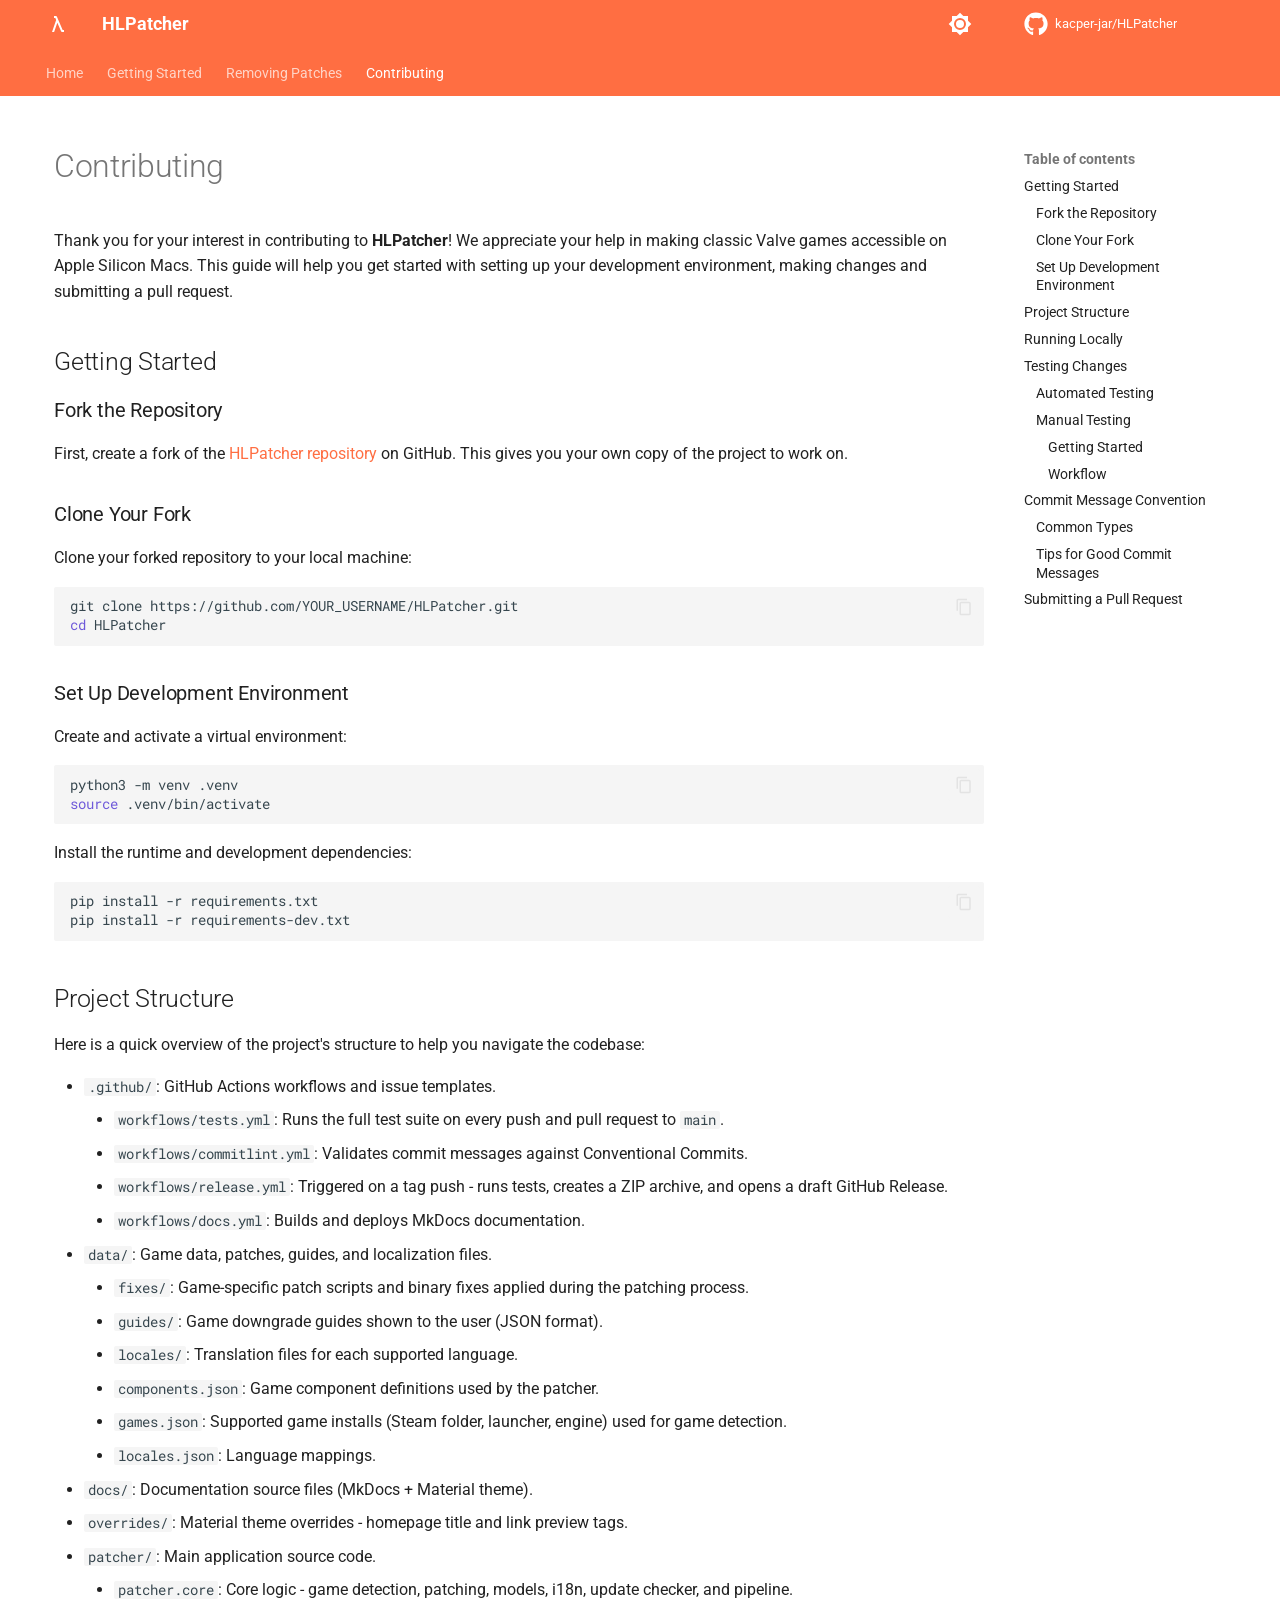
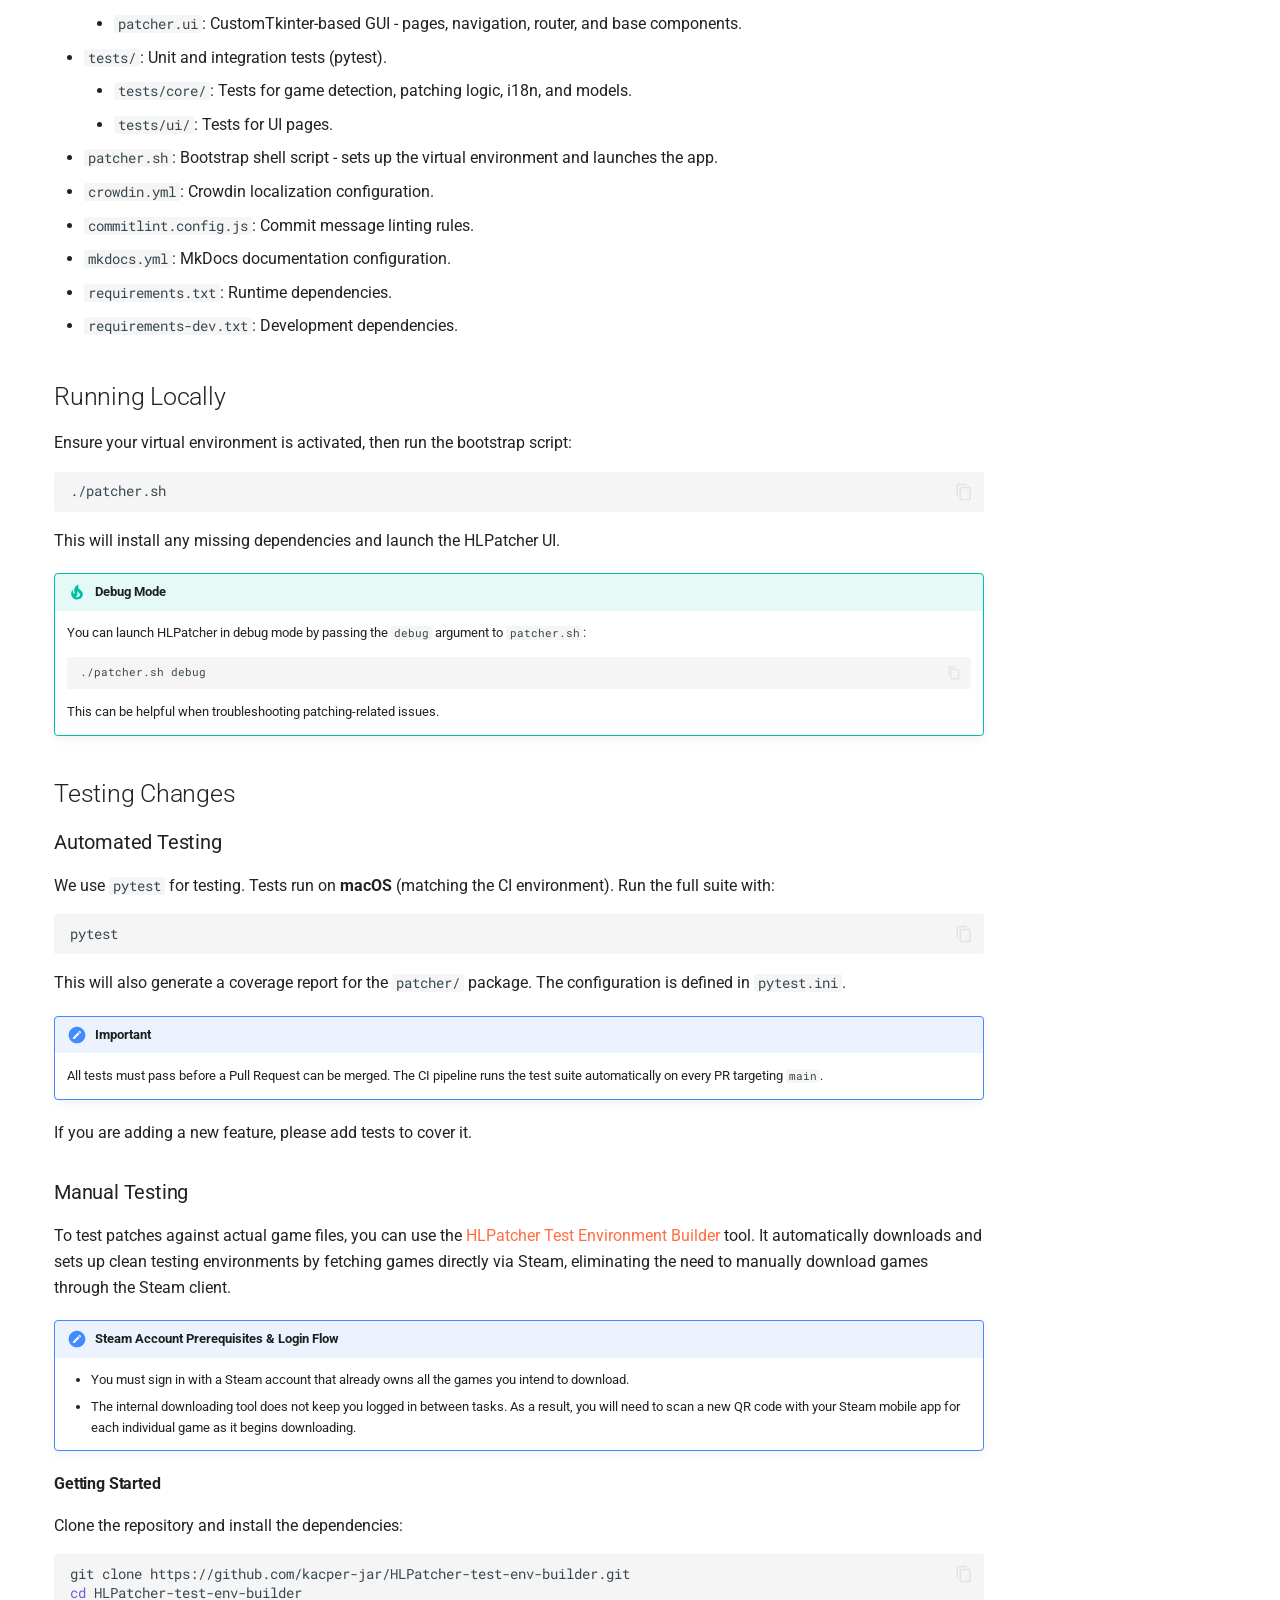
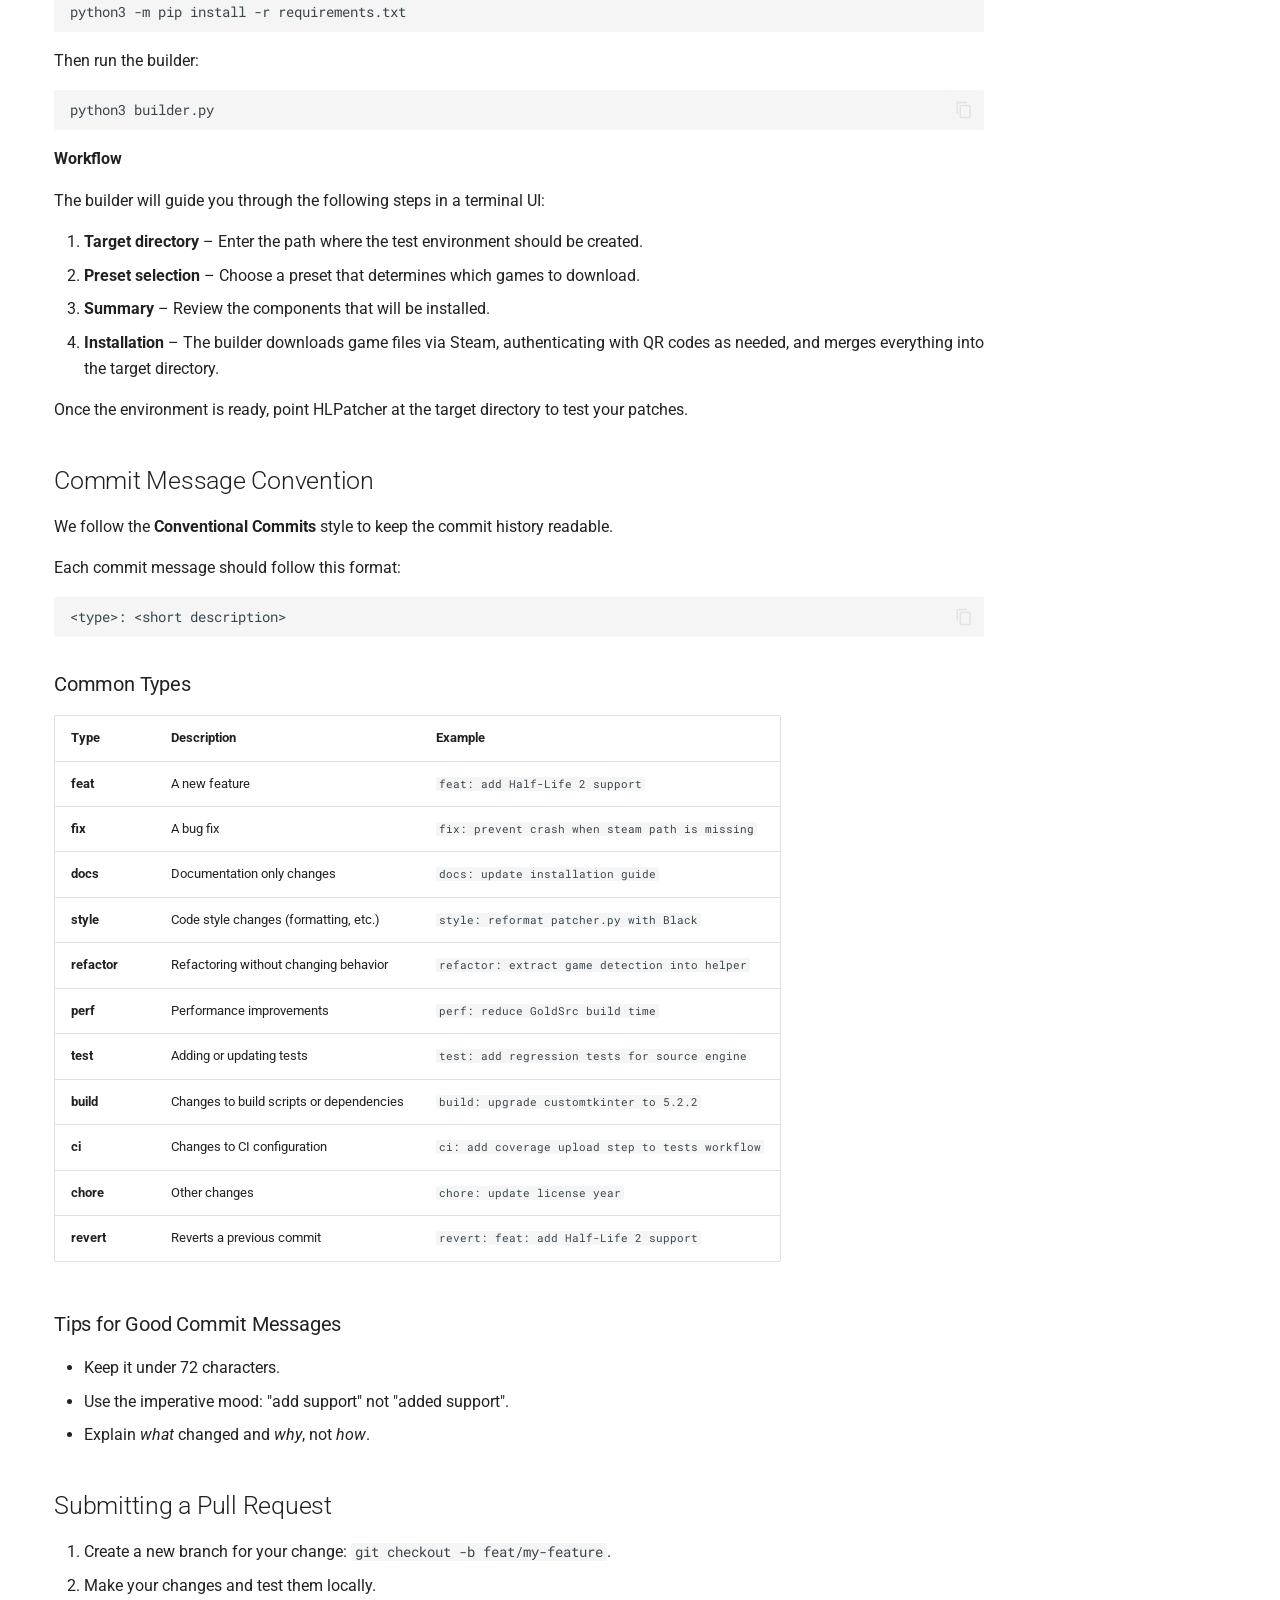
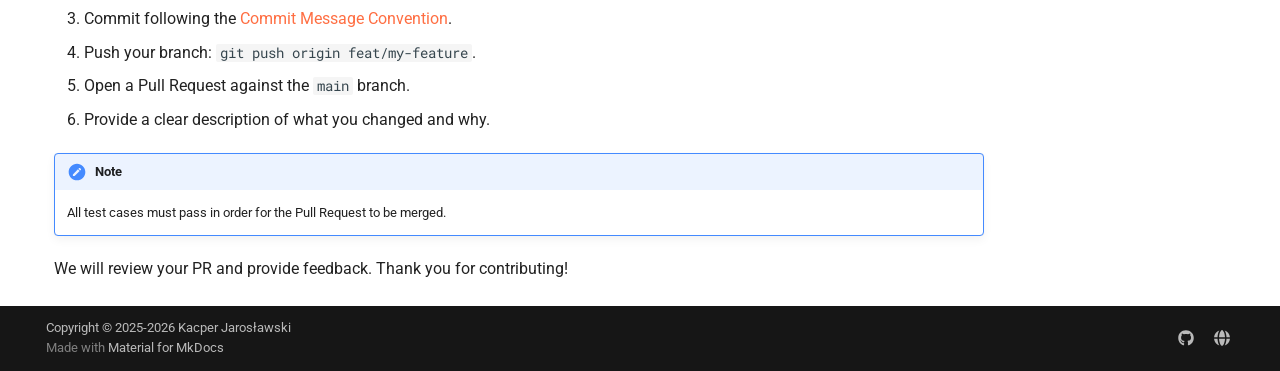
==== commit ea479b11: "Deployed f293705 with MkDocs version: 1.6.1" ====
--- a/contributing/index.html
+++ b/contributing/index.html
@@ -928,6 +928,7 @@
 <li><code>guides/</code>: Game downgrade guides shown to the user (JSON format).</li>
 <li><code>locales/</code>: Translation files for each supported language.</li>
 <li><code>components.json</code>: Game component definitions used by the patcher.</li>
+<li><code>games.json</code>: Supported game installs (Steam folder, launcher, engine) used for game detection.</li>
 <li><code>locales.json</code>: Language mappings.</li>
 </ul>
 </li>
